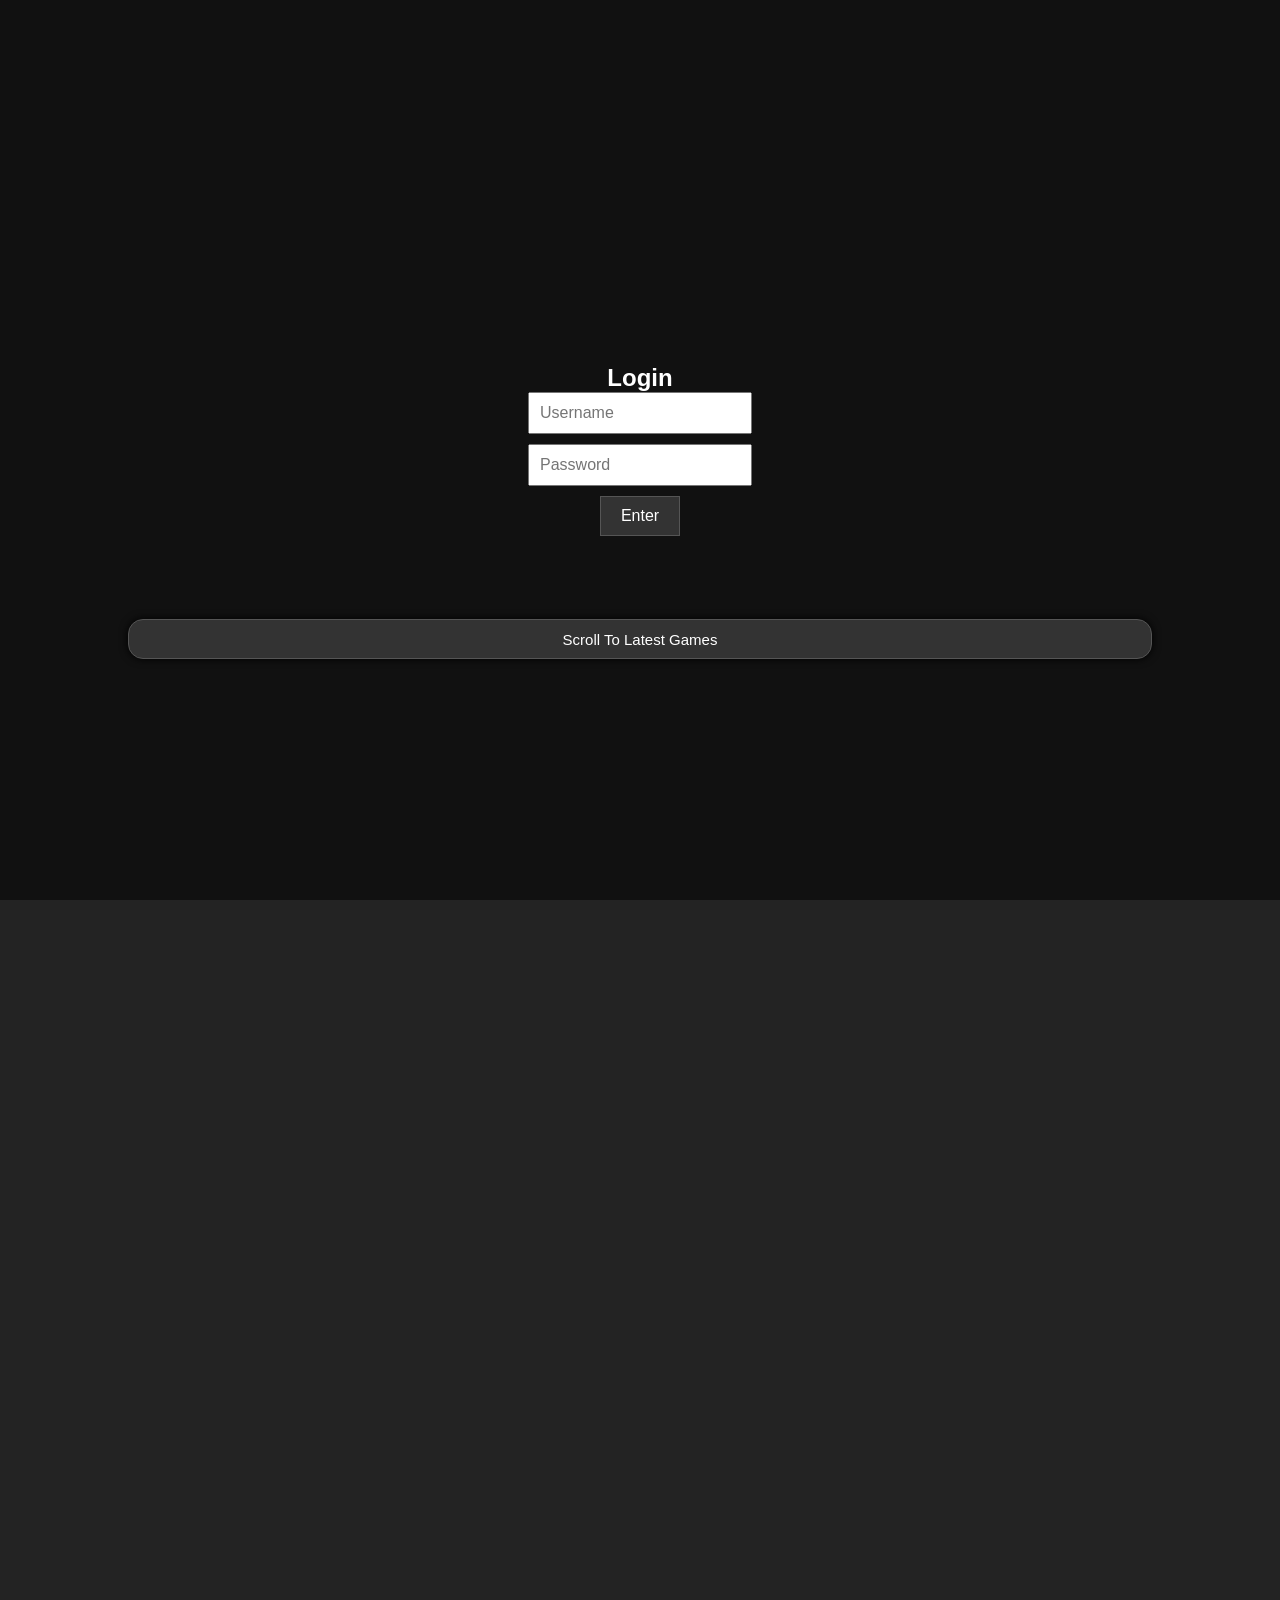
==== index.html @ 80c3a025 "Revert "Update index.html" This reverts commit 74b8a9cbd35feb6a3c75085ad9ef9744d82d5af0." ====
<!DOCTYPE html>
<html lang="en">
  <head>
    
    <meta charset="UTF-8" />

    <script
      defer
      data-domain="hwugifijifjjhijsoohsoohhdhosjijihfijo.netlify.app"
      src="https://stats.senty.com.au/js/script.outbound-links.pageview-props.tagged-events.js"
    ></script>
    <script>
      window.plausible =
        window.plausible ||
        function () {
          ;(window.plausible.q = window.plausible.q || []).push(arguments)
        }
    </script>

    <link rel="preload" href="https://pagead2.googlesyndication.com/pagead/js/adsbygoogle.js" as="script" />

    <link rel="dns-prefetch" href="//pagead2.googlesyndication.com" />
    <link rel="preconnect" href="https://pagead2.googlesyndication.com" />

    <script
      async
      src="https://pagead2.googlesyndication.com/pagead/js/adsbygoogle.js?client=ca-pub-3723218062742398"
      crossorigin="anonymous"
      data-ad-channel="9267153333"
    ></script>
    
  <script src="https://stpd.cloud/assets/libraries/inview.min.js"></script>
    <script>
      inView.offset(-200)
    </script>

      <script src="https://stpd.cloud/assets/libraries/inview.min.js"></script>
    <script>
      inView.offset(-200)
    </script>
    <script async src="https://securepubads.g.doubleclick.net/tag/js/gpt.js"></script>
    <script>
      window.googletag = window.googletag || { cmd: [] }

      let bannerSlot728x90
      let interstitialSlot
      let anchorSlot

      googletag.cmd.push(function () {
        bannerSlot728x90 = googletag
          .defineSlot('/22921845643/SZ_Games_Top_Leaderboard', [728, 90], 'div-gpt-ad-1744679821427-0')
          .addService(googletag.pubads())

        interstitialSlot = googletag.defineOutOfPageSlot(
          '/22921845643/SZ_Games_Interstitial',
          googletag.enums.OutOfPageFormat.INTERSTITIAL
        )

        anchorSlot = googletag.defineOutOfPageSlot(
          '/22921845643/SZ_Games_Bottom_Anchor',
          googletag.enums.OutOfPageFormat.BOTTOM_ANCHOR
        )
        
  if (window.innerWidth >= 1200) {
          googletag
            .defineSlot(
              '/147246189,22921845643/sz-games.github.io_300x600_desktop_side_right',
              [
                [300, 600],
                [160, 600],
                [300, 250],
                [300, 300],
              ],
              'sz_games_github_io_sidebar_right_desktop'
            )
            .addService(googletag.pubads())
        } else if (window.innerWidth >= 1024) {
          googletag
            .defineSlot(
              '/147246189,22921845643/sz-games.github.io_160x600_desktop_side_right',
              [
                [160, 600],
                [120, 600],
              ],
              'sz_games_github_io_sidebar_right_desktop'
            )
            .addService(googletag.pubads())
        }

        anchorSlot.addService(googletag.pubads())

        if (interstitialSlot) {
          interstitialSlot.addService(googletag.pubads()).setConfig({
            interstitial: {
              triggers: {
                navBar: true,
                unhideWindow: true,
              },
            },
          })
        }

        googletag.pubads().enableSingleRequest()
        googletag.enableServices()

        setInterval(function () {
          googletag.pubads().refresh([bannerSlot728x90, anchorSlot])
        }, 30000)
      })
    </script>

    <link
      rel="preload"
      href="https://fonts.googleapis.com/icon?family=Material+Icons"
      as="style"
      onload="this.onload=null;this.rel='stylesheet'"
    />
    <link
      href="https://fonts.googleapis.com/icon?family=Material+Icons"
      rel="stylesheet"
      media="print"
      onload="this.media='all'"
    />
    <noscript>
      <link href="https://fonts.googleapis.com/icon?family=Material+Icons" rel="stylesheet" />
    </noscript>

    <script async src="https://kit.fontawesome.com/26f4207121.js" crossorigin="anonymous"></script>

    <link rel="dns-prefetch" href="//fonts.googleapis.com" />
    <link rel="dns-prefetch" href="//kit.fontawesome.com" />
    <link rel="preconnect" href="https://fonts.googleapis.com" />
    <link rel="preconnect" href="https://kit.fontawesome.com" />

    <script async src="https://www.googletagmanager.com/gtag/js?id=G-C78TXR0XFK"></script>
    <script>
      window.dataLayer = window.dataLayer || []
      function gtag() {
        dataLayer.push(arguments)
      }
      gtag('js', new Date())

      gtag('config', 'G-C78TXR0XFK')
    </script>

    <script>
      window.addEventListener('load', function () {
        if ('serviceWorker' in navigator) {
          navigator.serviceWorker.register('service-worker.js')
        }
      })
    </script>

    <link rel="manifest" href="manifest.json" />

    

    <meta name="title" content="Sz Games" />
    <meta name="author" content="Sz Games" />

    <title>Very hard algebra problems</title>

    <meta name="revisit-after" content="1 days" />

    <link rel="apple-touch-startup-image" href="https://sz-games.github.io/launch.png" />

    <meta name="mobile-web-app-capable" content="yes" />

    <meta property="og:image" content="/G2.png" />

    <link rel="icon" href="/G2.png" />
    <meta name="description" content="The Best Place To Play over 100+ Games in school or at home." />
    <meta property="og:site_name" content="Sz Games" />

    <meta property="og:title" content="Sz Games" />
    <meta
      name="description"
      property="og:description"
      content="The Best Place To Play over 100+ Games in school or at home."
    />
    <meta content="website" property="og:type" />
    <meta
      name="description"
      property="twitter:description"
      content="The Best Place To Play over 100+ Games in school or at home."
    />

    <meta name="language" content="English" />
    <script async src="./GobalSettings.js"></script>

    <meta
      name="keywords"
      content="sz games, sz games unblocked, games, github unblocked, unblocked games, school, games, games to play, games on the web, html5 games, sz, sz-games, play games online,  online games"
    />
    <meta name="viewport" content="width=device-width, initial-scale=1" />

    <script type="application/ld+json">
      {
        "@context": "http://schema.org",
        "@type": "WebPage",
        "name": "Sz Games",
        "logo": "https://sz-games.github.io/G-Google.png"
      }
    </script>
    <link rel="stylesheet" href="./styles.css" />
  </head>
  
    <noscript
      ><iframe
        src="https://www.googletagmanager.com/ns.html?id=GTM-P93VS8N5"
        height="0"
        width="0"
        style="display: none; visibility: hidden"
      ></iframe
    ></noscript>
   <div id="login-screen" style="position:fixed;top:0;left:0;width:100%;height:100%;background:#111;z-index:9999;display:flex;flex-direction:column;align-items:center;justify-content:center;">
  <h2 style="color:white;">Login</h2>
  <input type="text" id="username" placeholder="Username" style="padding:10px;font-size:16px;margin-bottom:10px;">
  <input type="password" id="password" placeholder="Password" style="padding:10px;font-size:16px;">
  <button onclick="checkLogin()" style="margin-top:10px;padding:10px 20px;font-size:16px;">Enter</button>
</div>

<script>
  const correctUsername = "admin";
  const correctPassword = "408263";

  function checkLogin() {
    const username = document.getElementById("username").value;
    const password = document.getElementById("password").value;

    if (username === correctUsername && password === correctPassword) {
      document.getElementById("login-screen").style.display = "none";
    } else {
      alert("Incorrect username or password.");
    }
  }
</script>
<script>
  function unlockSite() {
    const pwScreen = document.getElementById("password-screen");
    if (pwScreen) {
      pwScreen.remove(); // REMOVE the screen fully
    }
  }

  // Example: unlock when button is clicked or correct password entered
  document.getElementById("unlockBtn").onclick = unlockSite;
</script>


          <p
            style="
              font-size: 17px;
              color: white;
              padding-left: 15px;
              padding-right: 15px;
              top: 50%;
              position: relative;
              transform: translateY(-50%);
            "
            id="errormsgc"
          >
            Error: Some Game Previews Have Failed To Load
          </p>
        </div>

        <div
          id="CHATDISABLED"
          style="
            transition: 0.5s;
            opacity: 0;
            display: none;
            left: 50%;
            position: fixed;
            z-index: 90;
            top: 50%;
            transform: translate(-50%, -50%);
            width: 45%;
            height: 40%;
            border-radius: 15px;
            background-color: rgb(32, 32, 32);
          "
        >
          <p style="margin: 20px; color: white; text-align: center">The Chat Room Has Been Disabled</p>
          <p
            style="color: white; width: 95%; left: 50%; top: 50%; transform: translate(-50%, -150%); position: absolute"
          ></p>
          <p style="color: white; position: absolute; bottom: 80px; left: 10px"></p>
          <p
            style="
              color: white;
              bottom: 50px;
              left: 50%;
              transform: translateX(-50%);
              position: absolute;
              text-align: center;
            "
          >
            This Will Close In A Few Seconds
          </p>
        </div>

        <div
          style="display: none; z-index: 1000; width: 100%; position: fixed; height: 100%; background-color: #1d1d1d"
          id="WeWillBeBackScreen"
        >
          <div style="position: absolute; top: 20%; left: 50%; width: 300px; transform: translateX(-50%)">
            <img
              style="width: 80px; position: relative; left: 50%; transform: translateX(-65%)"
              src="https://sz-games.github.io/home/G.png"
              loading="lazy"
            />
            <p style="font-size: 23px; color: white; text-align: center">We'll Be Back Soon!</p>
          </div>
          <p
            style="
              background-color: #2727279c;
              padding: 10px;
              border-radius: 15px;
              z-index: 10;
              color: rgb(255, 255, 255);
              font-size: 16px;
              position: fixed;
              transform: translateX(-50%);
              bottom: 20px;
              left: 50%;
            "
          >
            There May be More Info On Our
            <a style="text-decoration: underline; color: white; cursor: pointer" href="https://discord.gg/XaEPUtUZ7G"
              >Discord Server</a
            >
          </p>
        </div>

        <div id="notices">
          <div class="notice-box-wrapper" id="noticeBoxWrapper">
            <div class="notice-box" id="noticeBox" onclick="openLink()">
              <div class="svg-placeholder">
                <svg style="width: 35px; fill: white" xmlns="http://www.w3.org/2000/svg" viewBox="0 0 640 512">
                  <path
                    d="M524.5 69.8a1.5 1.5 0 0 0 -.8-.7A485.1 485.1 0 0 0 404.1 32a1.8 1.8 0 0 0 -1.9 .9 337.5 337.5 0 0 0 -14.9 30.6 447.8 447.8 0 0 0 -134.4 0 309.5 309.5 0 0 0 -15.1-30.6 1.9 1.9 0 0 0 -1.9-.9A483.7 483.7 0 0 0 116.1 69.1a1.7 1.7 0 0 0 -.8 .7C39.1 183.7 18.2 294.7 28.4 404.4a2 2 0 0 0 .8 1.4A487.7 487.7 0 0 0 176 479.9a1.9 1.9 0 0 0 2.1-.7A348.2 348.2 0 0 0 208.1 430.4a1.9 1.9 0 0 0 -1-2.6 321.2 321.2 0 0 1 -45.9-21.9 1.9 1.9 0 0 1 -.2-3.1c3.1-2.3 6.2-4.7 9.1-7.1a1.8 1.8 0 0 1 1.9-.3c96.2 43.9 200.4 43.9 295.5 0a1.8 1.8 0 0 1 1.9 .2c2.9 2.4 6 4.9 9.1 7.2a1.9 1.9 0 0 1 -.2 3.1 301.4 301.4 0 0 1 -45.9 21.8 1.9 1.9 0 0 0 -1 2.6 391.1 391.1 0 0 0 30 48.8 1.9 1.9 0 0 0 2.1 .7A486 486 0 0 0 610.7 405.7a1.9 1.9 0 0 0 .8-1.4C623.7 277.6 590.9 167.5 524.5 69.8zM222.5 337.6c-29 0-52.8-26.6-52.8-59.2S193.1 219.1 222.5 219.1c29.7 0 53.3 26.8 52.8 59.2C275.3 311 251.9 337.6 222.5 337.6zm195.4 0c-29 0-52.8-26.6-52.8-59.2S388.4 219.1 417.9 219.1c29.7 0 53.3 26.8 52.8 59.2C470.7 311 447.5 337.6 417.9 337.6z"
                  />
                </svg>
              </div>
              <div class="notice-content">
                <p style="font-size: 16px">Join Our Discord Community!</p>
                <span style="left: 5px">Chat With Others And More!</span>
              </div>
              <button class="icon-button" onclick="closeNotice(event)">
                <span style="bottom: 3px; position: relative" class="material-icons notranslate"> close </span>
              </button>
            </div>
          </div>
        </div>

        <div id="TopMenu">
          <a href="https://sz-games.github.io" aria-label="Home">
            <img
              alt="Icon"
              fetchpriority="low"
              src="https://github.com/sz-games/home/blob/main/G.png?raw=true"
              style="z-index: 7; top: -2px; height: 30px; width: 30px"
            />
          </a>

          <h1
            style="
              font-size: medium;
              top: 50%;
              transform: translate(-0%, -50%);
              left: 50px;
              color: white;
              font-family: Arial, Helvetica, sans-serif;
              position: absolute;
            "
          >
            Sz Games
          </h1>

          <div id="div-gpt-ad-1744679821427-0" class="header-ad" style="width: 728px; height: 90px; margin-bottom: 4px">
            <script>
              googletag.cmd.push(function () {
                googletag.display(bannerSlot728x90)
              })
            </script>
          </div>

          <div>
            <span
              onclick="ToggleMenuBig()"
              class="material-icons notranslate"
              style="
                cursor: pointer;
                font-size: 22px;
                top: 50%;
                transform: translate(-0%, -50%);
                margin-right: 15px;
                float: right;
                color: white;
                position: relative;
              "
            >
              menu
            </span>

            <a href="https://discord.gg/DzKRSntb87" aria-label="Go To Discord Server Invite Page">
              <svg
                class="Discord"
                style="
                  width: 24px;
                  cursor: pointer;
                  font-size: larger;
                  top: 50%;
                  transform: translate(-0%, -50%);
                  margin-right: 15px;
                  float: right;
                  color: white;
                  position: relative;
                "
                xmlns="http://www.w3.org/2000/svg"
                viewBox="0 0 640 512"
              >
                <path
                  d="M524.5 69.8a1.5 1.5 0 0 0 -.8-.7A485.1 485.1 0 0 0 404.1 32a1.8 1.8 0 0 0 -1.9 .9 337.5 337.5 0 0 0 -14.9 30.6 447.8 447.8 0 0 0 -134.4 0 309.5 309.5 0 0 0 -15.1-30.6 1.9 1.9 0 0 0 -1.9-.9A483.7 483.7 0 0 0 116.1 69.1a1.7 1.7 0 0 0 -.8 .7C39.1 183.7 18.2 294.7 28.4 404.4a2 2 0 0 0 .8 1.4A487.7 487.7 0 0 0 176 479.9a1.9 1.9 0 0 0 2.1-.7A348.2 348.2 0 0 0 208.1 430.4a1.9 1.9 0 0 0 -1-2.6 321.2 321.2 0 0 1 -45.9-21.9 1.9 1.9 0 0 1 -.2-3.1c3.1-2.3 6.2-4.7 9.1-7.1a1.8 1.8 0 0 1 1.9-.3c96.2 43.9 200.4 43.9 295.5 0a1.8 1.8 0 0 1 1.9 .2c2.9 2.4 6 4.9 9.1 7.2a1.9 1.9 0 0 1 -.2 3.1 301.4 301.4 0 0 1 -45.9 21.8 1.9 1.9 0 0 0 -1 2.6 391.1 391.1 0 0 0 30 48.8 1.9 1.9 0 0 0 2.1 .7A486 486 0 0 0 610.7 405.7a1.9 1.9 0 0 0 .8-1.4C623.7 277.6 590.9 167.5 524.5 69.8zM222.5 337.6c-29 0-52.8-26.6-52.8-59.2S193.1 219.1 222.5 219.1c29.7 0 53.3 26.8 52.8 59.2C275.3 311 251.9 337.6 222.5 337.6zm195.4 0c-29 0-52.8-26.6-52.8-59.2S388.4 219.1 417.9 219.1c29.7 0 53.3 26.8 52.8 59.2C470.7 311 447.5 337.6 417.9 337.6z"
                />
              </svg>
            </a>
          </div>
        </div>

        <div
          id="SideMenuBigScreen"
          style="
            transition: 0.8s;
            display: none;
            position: fixed;
            z-index: 91;
            background-color: #1d1d1d7b;
            width: 100%;
            height: 100%;
          "
        >
          <div
            style="
              display: none;
              top: 50%;
              transform: translateY(-50%);
              box-shadow: 0px 0px 9px rgb(0, 0, 0);
              position: absolute;
              animation: menuM 7s infinite;
              transition: 0.5s;
              right: 10px;
              border: solid gray 3px;
              border-radius: 15px;
              width: 325px;
              height: 98%;
              z-index: 95;
              background-color: #2f2f2f;
            "
            id="MMenuBig"
          >
            <span
              onclick="ToggleMenuBig()"
              class="material-icons notranslate"
              style="
                cursor: pointer;
                z-index: 96;
                font-size: x-large;
                top: 23px;
                margin-right: 20px;
                right: 0;
                color: white;
                position: absolute;
              "
            >
              close
            </span>
            <span
              id="SETTINGSMENU1v"
              onclick="window.location = 'https:\/\/sz-games.github.io/settings.html' "
              class="material-icons notranslate"
              style="
                cursor: pointer;
                z-index: 96;
                font-size: x-large;
                top: 23px;
                margin-right: 55px;
                right: 0;
                color: white;
                position: absolute;
              "
            >
              settings
            </span>

            <div
              style="
                border-radius: 15px;
                box-shadow: 0px 0px 7px rgb(19, 19, 19);
                background-color: #1d1d1d;
                width: 95.5%;
                position: relative;
                top: 8px;
                left: 5px;
                height: 50px;
              "
            >
              <div style="position: relative; top: 15px">
                <img
                  src="https://github.com/sz-games/home/blob/main/G.png?raw=true"
                  style="position: absolute; top: -18px; height: 33px; width: 33px"
                />
                <h1
                  style="
                    color: white;
                    font-size: larger;
                    top: 1px;
                    position: relative;
                    left: 55px;
                    font-family: Arial, Helvetica, sans-serif;
                  "
                >
                  Sz Games
                </h1>
              </div>
            </div>

            <div style="overflow-x: hidden; overflow-y: auto; height: 90%; margin-top: 10px">
              <div class="MenuIt">
                <a style="text-decoration: none" href="./index.html">
                  <h1
                    style="
                      cursor: pointer;
                      width: 100%;
                      font-size: medium;
                      top: 50%;
                      transform: translate(-0%, -50%);
                      text-align: center;
                      color: white;
                      font-family: Arial, Helvetica, sans-serif;
                      position: relative;
                    "
                  >
                    Home
                  </h1>
                  <span class="material-icons notranslate iconsmenu"> home </span>
                </a>
              </div>

              <div class="MenuIt">
                <a style="text-decoration: none" href="./Privacy-Policy.html">
                  <h1
                    style="
                      cursor: pointer;
                      width: 100%;
                      font-size: medium;
                      top: 50%;
                      transform: translate(-0%, -50%);
                      text-align: center;
                      color: white;
                      font-family: Arial, Helvetica, sans-serif;
                      position: relative;
                    "
                  >
                    Privacy Policy
                  </h1>
                  <span class="material-icons notranslate iconsmenu"> policy </span>
                </a>
              </div>

              <div class="MenuIt" style="">
                <a style="text-decoration: none" href="./terms-of-service.html">
                  <h1
                    style="
                      cursor: pointer;
                      width: 100%;
                      font-size: medium;
                      top: 50%;
                      transform: translate(-0%, -50%);
                      text-align: center;
                      color: white;
                      font-family: Arial, Helvetica, sans-serif;
                      position: relative;
                    "
                  >
                    Terms Of Service
                  </h1>
                  <span class="material-icons notranslate iconsmenu"> info </span>
                </a>
              </div>

              <div
                class="MenuIt"
                style="
                  background: linear-gradient(to bottom left, rgb(113, 0, 148), rgb(153, 59, 177), rgb(193, 24, 235));
                "
              >
                <a style="text-decoration: none" href="/contact.html">
                  <h1
                    style="
                      cursor: pointer;
                      width: 100%;
                      font-size: medium;
                      top: 50%;
                      transform: translate(-0%, -50%);
                      text-align: center;
                      color: white;
                      font-family: Arial, Helvetica, sans-serif;
                      position: relative;
                    "
                  >
                    Game Request
                  </h1>
                  <span class="material-icons notranslate iconsmenu"> assignment </span>
                </a>
              </div>

              <div
                class="MenuIt"
                style="background: linear-gradient(to bottom left, rgb(196, 140, 67), rgb(223, 115, 14))"
              >
                <a style="text-decoration: none" href="/contact.html">
                  <h1
                    style="
                      cursor: pointer;
                      width: 100%;
                      font-size: medium;
                      top: 50%;
                      transform: translate(-0%, -50%);
                      text-align: center;
                      color: white;
                      font-family: Arial, Helvetica, sans-serif;
                      position: relative;
                    "
                  >
                    Report A Bug
                  </h1>
                  <span class="material-icons notranslate iconsmenu" style="color: rgba(255, 255, 255, 0.418)">
                    bug_report
                  </span>
                </a>
              </div>

              <div
                class="MenuIt"
                style="background: linear-gradient(to bottom left, rgb(107, 138, 146), rgb(11, 204, 204))"
              >
                <a style="text-decoration: none" href="/contact.html">
                  <h1
                    style="
                      cursor: pointer;
                      width: 100%;
                      font-size: medium;
                      top: 50%;
                      transform: translate(-0%, -50%);
                      text-align: center;
                      color: white;
                      font-family: Arial, Helvetica, sans-serif;
                      position: relative;
                    "
                  >
                    Submit A Review
                  </h1>
                  <span class="material-icons notranslate iconsmenu" style=""> rate_review </span>
                </a>
              </div>

              <div
                class="MenuIt"
                style="background: linear-gradient(to bottom left, rgba(25, 201, 255, 0.555), rgb(25, 87, 116))"
              >
                <a style="text-decoration: none" href="./MessageUN.html">
                  <h1
                    style="
                      cursor: pointer;
                      width: 100%;
                      font-size: medium;
                      top: 50%;
                      transform: translate(-0%, -50%);
                      text-align: center;
                      color: white;
                      font-family: Arial, Helvetica, sans-serif;
                      position: relative;
                    "
                  >
                    Unblocker
                  </h1>
                  <span class="material-icons notranslate iconsmenu"> cloud </span>
                </a>
              </div>

              <div class="MenuIt">
                 <a style="text-decoration: none" href="https://hwugifijifjjhijsoohsoohhdhosjijihfijo.netlify.app/beforeop.html">
                  <h1
                    style="
                      cursor: pointer;
                      width: 100%;
                      font-size: medium;
                      top: 50%;
                      transform: translate(-0%, -50%);
                      text-align: center;
                      color: white;
                      font-family: Arial, Helvetica, sans-serif;
                      position: relative;
                    "
                  >
                    Beta Test Portal
                  </h1>
                  <span class="material-icons notranslate iconsmenu"> sports_esports </span>
                </a>
              </div>

              <div class="MenuIt">
                <a style="text-decoration: none" href="./FNF.html">
                  <h1
                    style="
                      cursor: pointer;
                      width: 100%;
                      font-size: medium;
                      top: 50%;
                      transform: translate(-0%, -50%);
                      text-align: center;
                      color: white;
                      font-family: Arial, Helvetica, sans-serif;
                      position: relative;
                    "
                  >
                    Friday Night Funkin
                  </h1>
                  <span class="material-icons notranslate iconsmenu"> sports_esports </span>
                </a>
              </div>

              <div class="MenuIt" style="">
                <a style="text-decoration: none" href="./reviews.html">
                  <h1
                    style="
                      cursor: pointer;
                      width: 100%;
                      font-size: medium;
                      top: 50%;
                      transform: translate(-0%, -50%);
                      text-align: center;
                      color: white;
                      font-family: Arial, Helvetica, sans-serif;
                      position: relative;
                    "
                  >
                    Reviews
                  </h1>
                  <span class="material-icons notranslate iconsmenu"> comment </span>
                </a>
              </div>

              <div class="MenuIt" style="">
                <a style="text-decoration: none" href="./About.html">
                  <h1
                    style="
                      cursor: pointer;
                      width: 100%;
                      font-size: medium;
                      top: 50%;
                      transform: translate(-0%, -50%);
                      text-align: center;
                      color: white;
                      font-family: Arial, Helvetica, sans-serif;
                      position: relative;
                    "
                  >
                    About
                  </h1>
                  <span class="material-icons notranslate iconsmenu"> import_contacts </span>
                </a>
              </div>

              <div class="MenuIt" onclick="toggleMENU107()" style="">
                <h1
                  style="
                    cursor: pointer;
                    width: 100%;
                    font-size: medium;
                    top: 50%;
                    transform: translate(-0%, -50%);
                    text-align: center;
                    color: white;
                    font-family: Arial, Helvetica, sans-serif;
                    position: relative;
                  "
                >
                  IFRAME
                </h1>
              </div>
            </div>
          </div>
        </div>

        <div
          id="MENU107"
          style="
            visibility: hidden;
            transition: 0.5s;
            user-select: none;
            z-index: 92;
            width: 100%;
            height: 100%;
            position: fixed;
          "
        >
          <div
            style="
              transition: 0.5s;
              top: 50%;
              overflow-y: scroll;
              overflow-x: hidden;
              border-radius: 15px;
              left: 50%;
              transform: translate(-50%, -50%);
              z-index: 50;
              position: fixed;
              width: 90%;
              height: 90%;
              background-color: #333;
              border: solid 5px gray;
            "
            id="MENU107SUB"
          >
            <button
              onclick="toggleMENU107()"
              style="
                cursor: pointer;
                position: relative;
                width: 80%;
                bottom: 10px;
                color: white;
                height: 40px;
                border-radius: 0px 0px 15px 15px;
                transform: translate(-50%, -0%);
                left: 50%;
                background-color: #2f2f2f;
                border: solid 3px gray;
              "
            >
              Close
            </button>
            <iframe id="URLIFRAME" style="width: 100%; border: none"></iframe>
          </div>
        </div>

        <div id="Header" class="header">
          <img
            src="https://github.com/sz-games/home/blob/main/G.png?raw=true"
            fetchpriority="low"
            style="position: relative; width: 150px; height: 150px"
            alt="Sz Games"
          />
          <h1>Sz Games</h1>
          <p style="display: none; font-size: 20px">By Bobby</p>

          <p style="text-align: center; color: rgb(233, 233, 233); font-size: 22px; margin: none; margin-top: 20px">
            Featured Games
          </p>
          <div
            style="
              display: flex;
              justify-content: center;
              overflow: hidden;
              white-space: nowrap;
              width: 100%;
              margin-top: 0px;
              height: 170px;
              background-color: rgba(128, 128, 128, 0);
              border-radius: 15px;
              position: relative;
            "
          >
            <div
              style="
                display: flex;
                justify-content: center;
                align-items: center;
                flex: 1;
                min-width: 400px;
                max-width: 800px;
              "
            >
              <div
                class="featgameit"
                style="margin: 0 7.5px; overflow: hidden; flex: 1; min-width: 120px; max-width: 150px"
              >
                <a href="/games/game.html?game=/slope/">
                  <div
                    style="
                      position: absolute;
                      z-index: 3;
                      margin: 13px;
                      border-radius: 15px;
                      width: 100px;
                      height: 25px;
                      background: linear-gradient(to right, rgb(211, 51, 22), rgb(197, 36, 125), rgb(221, 12, 117));
                    "
                  >
                    <p
                      style="
                        color: white;
                        font-weight: 600;
                        top: 50%;
                        transform: translateY(-50%);
                        left: 10px;
                        position: relative;
                      "
                    >
                      Popular
                      <span
                        class="material-icons notranslate"
                        style="font-size: 22px; position: absolute; margin-left: 3px; top: -3px"
                      >
                        local_fire_department
                      </span>
                    </p>
                  </div>
                  <h1
                    style="
                      bottom: 0;
                      text-shadow: 0px 0px 6px black;
                      position: absolute;
                      z-index: 2;
                      color: white;
                      font-size: 18px;
                      margin: 20px;
                    "
                  >
                    Slope
                  </h1>
                  <img
                    style="
                      width: 100%;
                      height: 100%;
                      margin: 0;
                      filter: blur(2px) brightness(95%);
                      object-fit: cover;
                      top: 0;
                      position: relative;
                    "
                    src="https://raw.githubusercontent.com/sz-games/sz-games.github.io/main/cover/slope.webp"
                    alt="slope"
                  />
                </a>
              </div>

              <div
                class="featgameit"
                style="margin: 0 7.5px; overflow: hidden; flex: 1; min-width: 120px; max-width: 150px"
              >
                <a
                  href="https://hwugifijifjjhijsoohsoohhdhosjijihfijo.netlify.app/rating.html?game=bitlife&&urlhttps://hwugifijifjjhijsoohsoohhdhosjijihfijo.netlify.app/games/game.html?game=https://udar7sfustusut.github.io/games9/bitlife"
                >
                  <div
                    style="
                      position: absolute;
                      z-index: 3;
                      margin: 13px;
                      border-radius: 15px;
                      width: 100px;
                      height: 25px;
                      background: linear-gradient(to right, rgb(211, 51, 22), rgb(197, 36, 125), rgb(221, 12, 117));
                    "
                  >
                    <p
                      style="
                        color: white;
                        font-weight: 600;
                        top: 50%;
                        transform: translateY(-50%);
                        left: 10px;
                        position: relative;
                      "
                    >
                      Popular
                      <span
                        class="material-icons notranslate"
                        style="font-size: 22px; position: absolute; margin-left: 3px; top: -3px"
                      >
                        local_fire_department
                      </span>
                    </p>
                  </div>
                  <h1
                    style="
                      bottom: 0;
                      text-shadow: 0px 0px 6px black;
                      position: absolute;
                      z-index: 2;
                      color: white;
                      font-size: 18px;
                      margin: 20px;
                    "
                  >
                    Bitlife
                  </h1>
                  <img
                    style="
                      width: 100%;
                      height: 100%;
                      margin: 0;
                      filter: blur(2px) brightness(95%);
                      object-fit: cover;
                      top: 0;
                      position: relative;
                    "
                    src="https://raw.githubusercontent.com/sz-games/sz-games.github.io/main/cover/Bitlife.png"
                    alt="bitlife"
                  />
                </a>
              </div>

              <div
                class="featgameit"
                style="margin: 0 7.5px; overflow: hidden; flex: 1; min-width: 120px; max-width: 150px"
              >
                <a href="/games/game.html?game=/storage3/AWeb/">
                  <div
                    style="
                      position: absolute;
                      z-index: 3;
                      margin: 13px;
                      border-radius: 15px;
                      width: 100px;
                      height: 25px;
                      background: linear-gradient(to right, rgb(211, 51, 22), rgb(197, 36, 125), rgb(221, 12, 117));
                    "
                  >
                    <p
                      style="
                        color: white;
                        font-weight: 600;
                        top: 50%;
                        transform: translateY(-50%);
                        left: 10px;
                        position: relative;
                      "
                    >
                      Popular
                      <span
                        class="material-icons notranslate"
                        style="font-size: 22px; position: absolute; margin-left: 3px; top: -3px"
                      >
                        local_fire_department
                      </span>
                    </p>
                  </div>
                  <h1
                    style="
                      bottom: 0;
                      text-shadow: 0px 0px 6px black;
                      position: absolute;
                      z-index: 2;
                      color: white;
                      font-size: 18px;
                      margin: 20px;
                    "
                  >
                    Minecraft
                  </h1>
                  <img
                    style="
                      width: 100%;
                      height: 100%;
                      margin: 0;
                      filter: blur(2px) brightness(95%);
                      object-fit: cover;
                      top: 0;
                      position: relative;
                    "
                    src="https://raw.githubusercontent.com/sz-games/sz-games.github.io/main/cover/Minecraft.png"
                    alt="minecraft"
                  />
                </a>
              </div>
            </div>


              <div
                class="featgameit"
                style="margin: 0 7.5px; overflow: hidden; flex: 1; min-width: 120px; max-width: 150px"
              >
                <a href="/games/game.html?game=/sz-brawlers.html">
                  <div
                    style="
                      position: absolute;
                      z-index: 3;
                      margin: 13px;
                      border-radius: 15px;
                      width: 100px;
                      height: 25px;
                      background: linear-gradient(to right, rgb(211, 51, 22), rgb(197, 36, 125), rgb(221, 12, 117));
                    "
                  >
                    <p
                      style="
                        color: white;
                        font-weight: 600;
                        top: 50%;
                        transform: translateY(-50%);
                        left: 10px;
                        position: relative;
                      "
                    >
                      Popular
                      <span
                        class="material-icons notranslate"
                        style="font-size: 22px; position: absolute; margin-left: 3px; top: -3px"
                      >
                        local_fire_department
                      </span>
                    </p>
                  </div>
                  <h1
                    style="
                      bottom: 0;
                      text-shadow: 0px 0px 6px black;
                      position: absolute;
                      z-index: 2;
                      color: white;
                      font-size: 18px;
                      margin: 20px;
                    "
                  >
                    Brawl Stars <br />(SZ Brawlers)
                  </h1>
                  <img
                    style="
                      width: 100%;
                      height: 100%;
                      margin: 0;
                      filter: blur(2px) brightness(95%);
                      object-fit: cover;
                      top: 0;
                      position: relative;
                    "
                    src="./brawl-stars.jpg"
                    alt="brawl stars"
                  />
                </a>
              </div>
            
            <br />
            
          </div>
          <br />
          <br />
          <div
            style="
              display: flex;
              align-items: center;
              font-family: Arial, sans-serif;
              left: 50%;
              height: 0px;
              position: absolute;
              transform: translateX(-50%);
            "
          >
            <span class="material-icons arroww right-arrow"> keyboard_double_arrow_down </span>
            <div class="text">Games Below</div>

            <span class="material-icons arroww right-arrow"> keyboard_double_arrow_down </span>
          </div>
        </div>

        <br />

        <div
          style="
            display: flex;
            display: none;
            justify-content: center;
            overflow: hidden;
            white-space: nowrap;
            width: 100%;
            margin-top: 15px;
            height: 180px;
            background-color: rgba(128, 128, 128, 0);
            border-radius: 15px;
            position: relative;
          "
        >
          <div
            style="
              display: flex;
              justify-content: center;
              align-items: center;
              flex: 1;
              min-width: 400px;
              max-width: 800px;
            "
          >
            <div
              class="featgameit"
              style="margin: 0 7.5px; overflow: hidden; flex: 1; min-width: 120px; max-width: 150px"
            >
              <a href="./Blog.html?blog=gamerequest.txt" style="text-decoration: none">
                <h1
                  style="
                    margin-top: 20px;
                    text-align: center;
                    position: relative;
                    z-index: 2;
                    color: white;
                    font-size: 18px;
                  "
                >
                  Blog Post
                </h1>

                <p
                  style="
                    color: white;
                    position: absolute;
                    transform: translate(-50%, -50%);
                    left: 50%;
                    top: 50%;
                    font-weight: 600;
                  "
                >
                  Game Form Reset
                </p>

                <p
                  style="
                    color: white;
                    border-radius: 15px;
                    font-size: 13px;
                    position: absolute;
                    transform: translateX(-50%);
                    left: 50%;
                    background-color: rgba(128, 128, 128, 0.527);
                    padding: 10px;
                    bottom: 15px;
                    font-weight: 100;
                  "
                >
                  Recently Made
                </p>
              </a>
            </div>
          </div>
        </div>

        <br />
        <br />
        <br />
        <button
          id="TEST3"
          style="
            height: 40px;
            box-shadow: 0px 0px 8px #000000;
            font-size: 15px;
            color: white;
            background-color: #2f2f2f;
            border-radius: 15px;
            cursor: pointer;
            border: 2px solid grey;
            left: 50%;
            transform: translate(-50%, -0%);
            position: relative;
          "
        >
          Scroll To Latest Games
        </button>
        <br />
        <br />

        <div class="group">
          <svg class="icon" aria-hidden="true" viewBox="0 0 24 24">
            <g>
              <path
                d="M21.53 20.47l-3.66-3.66C19.195 15.24 20 13.214 20 11c0-4.97-4.03-9-9-9s-9 4.03-9 9 4.03 9 9 9c2.215 0 4.24-.804 5.808-2.13l3.66 3.66c.147.146.34.22.53.22s.385-.073.53-.22c.295-.293.295-.767.002-1.06zM3.5 11c0-4.135 3.365-7.5 7.5-7.5s7.5 3.365 7.5 7.5-3.365 7.5-7.5 7.5-7.5-3.365-7.5-7.5z"
              ></path>
            </g>
          </svg>
          <input onkeyup="Search()" id="SearchBox" placeholder="Search" type="search" class="input" />

          <div class="select">
            <div
              class="selected"
              data-default="No Filter"
              data-one="Casual"
              data-two="Shooter"
              data-three="Sports"
              data-four="Sandbox"
              data-five="Horror"
              data-six="Fighting"
              data-seven="Adventure"
              data-eight="Action"
              data-nine="Multiplayer"
              data-ten="Idle"
              data-eleven="Driver"
            >
              <svg xmlns="http://www.w3.org/2000/svg" height="1em" viewBox="0 0 512 512" class="arrow">
                <path
                  d="M233.4 406.6c12.5 12.5 32.8 12.5 45.3 0l192-192c12.5-12.5 12.5-32.8 0-45.3s-32.8-12.5-45.3 0L256 338.7 86.6 169.4c-12.5-12.5-32.8-12.5-45.3 0s-12.5 32.8 0 45.3l192 192z"
                ></path>
              </svg>
            </div>
            <div class="options">
              <div title="all">
                <input id="all" name="option" type="radio" checked="" />
                <label class="option" for="all" data-txt="No Filter"></label>
              </div>
              <div title="option-1">
                <input id="option-1" name="option" type="radio" />
                <label class="option" for="option-1" data-txt="Casual"></label>
              </div>
              <div title="option-2">
                <input id="option-2" name="option" type="radio" />
                <label class="option" for="option-2" data-txt="Shooter"></label>
              </div>
              <div title="option-3">
                <input id="option-3" name="option" type="radio" />
                <label class="option" for="option-3" data-txt="Sports"></label>
              </div>
              <div title="option-4">
                <input id="option-4" name="option" type="radio" />
                <label class="option" for="option-4" data-txt="Sandbox"></label>
              </div>
              <div title="option-5">
                <input id="option-5" name="option" type="radio" />
                <label class="option" for="option-5" data-txt="Horror"></label>
              </div>
              <div title="option-6">
                <input id="option-6" name="option" type="radio" />
                <label class="option" for="option-6" data-txt="Fighting"></label>
              </div>
              <div title="option-7">
                <input id="option-7" name="option" type="radio" />
                <label class="option" for="option-7" data-txt="Adventure"></label>
              </div>
              <div title="option-8">
                <input id="option-8" name="option" type="radio" />
                <label class="option" for="option-8" data-txt="Action"></label>
              </div>
              <div title="option-9">
                <input id="option-9" name="option" type="radio" />
                <label class="option" for="option-9" data-txt="Multiplayer"></label>
              </div>
              <div title="option-10">
                <input id="option-10" name="option" type="radio" />
                <label class="option" for="option-10" data-txt="Idle"></label>
              </div>
              <div title="option-11">
                <input id="option-11" name="option" type="radio" />
                <label class="option" for="option-11" data-txt="Driver"></label>
              </div>
            </div>
          </div>
        </div>

        <br />

        <div
          class="ipAR"
          style="
            display: none;
            z-index: 75;
            cursor: pointer;
            position: fixed;
            bottom: 25px;
            right: 20px;
            width: 40px;
            height: 40px;
            border-radius: 50%;
            background-color: #1d1d1d;
          "
          id="SCROLLUP"
        >
          <span
            class="material-icons notranslate"
            style="
              cursor: pointer;
              left: 50%;
              font-size: larger;
              top: 50%;
              transform: translate(-50%, -50%);
              color: white;
              position: absolute;
            "
          >
            arrow_upward
          </span>
        </div>

        <div
          class="ipAR"
          onclick="randomGamelol()"
          style="
            z-index: 75;
            cursor: pointer;
            position: fixed;
            bottom: 25px;
            left: 20px;
            height: 40px;
            border-radius: 20px;
            background-color: #1d1d1d;
            display: flex;
            align-items: center;
            justify-content: center;
            transition: width 0.3s ease;
            padding: 5px;
            overflow: hidden;
          "
          id="pickforme"
        >
          <span
            class="material-icons notranslate"
            id="icon"
            style="
              cursor: pointer;
              opacity: 1;
              top: 50%;
              transform: translate(-50%, -50%);
              position: absolute;
              font-size: larger;
              left: 50%;
              color: white;
              transition: opacity 0.3s ease, transform 0.3s ease;
            "
          >
            shuffle
          </span>

          <span
            id="tooltipText"
            style="
              white-space: nowrap;
              opacity: 0;
              color: white;
              font-size: 14px;
              transition: opacity 0.3s ease, transform 0.3s ease;
              transform: translateX(-10px);
              margin-left: 5px;
            "
          >
            Random Game
          </span>
        </div>

  
        <div id="games">
                <div class="box" id="Brawl Stars" category="Casual" style="position: relative; float: left">
            <a href="https://sz-games.github.io/games/game.html?game=https://sz-games.github.io/sz-brawlers.html">
              <img fetchpriority="low" class="ImageForGame" data-src="./brawl-stars.jpg" alt="game" />
              <div
                class="textover"
                style="
                  border-radius: 15px;
                  background-color: #191919db;
                  top: 15% !important;
                  color: rgb(255, 255, 255) !important;
                "
              >
                Brawl Stars <br />(SZ Brawlers)
              </div>
            </a>
          </div>
          
          <div class="box" id="Infinite Tower" category="Casual" style="position: relative; float: left">
            <a href="https://sz-gam.github.io/home/webb/">
              <!--p class="game" style="left: 105px;" >Infinite Tower</p>
        <div class="fade" ></div-->

              <img
                fetchpriority="low"
                class="ImageForGame"
                data-src="https://hwugifijifjjhijsoohsoohhdhosjijihfijo.netlify.app/blob/main/cover/helix.webp?raw=true"
                alt="game"
              />
              <div
                class="textover"
                style="
                  border-radius: 15px;
                  background-color: #191919db;
                  top: 15% !important;
                  color: rgb(255, 255, 255) !important;
                "
              >
                Infinite Tower
              </div>
            </a>
          </div>

          <div class="box" id="Tunnel Rush" category="Casual" style="position: relative; float: left">
            <a href="https://hwugifijifjjhijsoohsoohhdhosjijihfijo.netlify.app/games/unity.html?game=https://hwugifijifjjhijsoohsoohhdhosjijihfijo.netlify.app/games/tunnel-rush/">
              <!--p class="game" >Tunnel Rush</p>
      <div class="fade" ></div-->
              <img
                fetchpriority="low"
                class="ImageForGame"
                data-src="https://github.com/sz-games/sz-games.github.io/blob/main/cover/tunnel.webp?raw=true"
                alt="game"
              />
              <div
                class="textover"
                style="
                  border-radius: 15px;
                  background-color: #191919db;
                  top: 15% !important;
                  color: rgb(255, 255, 255) !important;
                "
              >
                Tunnel Rush
              </div>
            </a>
          </div>

          <div class="box" id="Space War" category="Casual Shooter" style="position: relative; float: left">
            <a href="https://hwugifijifjjhijsoohsoohhdhosjijihfijo.netlify.app//games/game.html?game=https://hwugifijifjjhijsoohsoohhdhosjijihfijo.netlify.app/games/spac/">
              <!--p class="game" >Space Wars </p>
      <div class="fade" ></div-->
              <img
                fetchpriority="low"
                class="ImageForGame"
                data-src="https://raw.githubusercontent.com/sz-games/sz-games.github.io/main/cover/space.webp"
                alt="game"
              />
              <div
                class="textover"
                style="
                  border-radius: 15px;
                  background-color: #191919db;
                  top: 15% !important;
                  color: rgb(255, 255, 255) !important;
                "
              >
                Space War
              </div>
            </a>
          </div>

              <div class="box" id="Build Now GG" category="Casual Shooter" style="position: relative; float: left">
            <a href="https://hwugifijifjjhijsoohsoohhdhosjijihfijo.netlify.app/games/game.html?game=https://buildnow-gg.io/buildnow-gg.embed">
              <img fetchpriority="low" class="ImageForGame" data-src="./buildnowgg.png" alt="game" />
              <div
                class="textover"
                style="
                  border-radius: 15px;
                  background-color: #191919db;
                  top: 15% !important;
                  color: rgb(255, 255, 255) !important;
                "
              >
                Build Now GG
              </div>
            </a>
          </div>

          <div class="box" id="Slope" category="Casual" style="position: relative; float: left">
            <a href="https://hwugifijifjjhijsoohsoohhdhosjijihfijo.netlify.app/games/game.html?game=https://hwugifijifjjhijsoohsoohhdhosjijihfijo.netlify.app/slope/">
              <img
                fetchpriority="low"
                class="ImageForGame"
                data-src="https://raw.githubusercontent.com/sz-games/sz-games.github.io/main/cover/slope.webp"
                alt="game"
              />
              <div
                class="textover"
                style="
                  border-radius: 15px;
                  background-color: #191919db;
                  top: 15% !important;
                  color: rgb(255, 255, 255) !important;
                "
              >
                Slope
              </div>
            </a>
          </div>
          
          <div class="box" id="Diep IO" category="Casual Shooter Multiplayer" style="position: relative; float: left">
            <a href="https://hwugifijifjjhijsoohsoohhdhosjijihfijo.netlify.app/games/game.html?game=https://diep.io/">
              <img fetchpriority="low" class="ImageForGame" data-src="/deepio.jpg" alt="game" />

              <div
                class="textover"
                style="
                  border-radius: 15px;
                  background-color: #191919db;
                  top: 15% !important;
                  color: rgb(255, 255, 255) !important;
                "
              >
                Diep IO
              </div>
            </a>
          </div>
          
          <div class="box" id="Asteroids Belt" category="Casual Shooter" style="position: relative; float: left">
            <a href="https://hwugifijifjjhijsoohsoohhdhosjijihfijo.netlify.app/games/game.html?game=https://hwugifijifjjhijsoohsoohhdhosjijihfijo.netlify.app/games/spacesh/">
              <img
                fetchpriority="low"
                class="ImageForGame"
                data-src="https://raw.githubusercontent.com/sz-games/sz-games.github.io/main/cover/Astr.webp"
                alt="game"
              />

              <div
                class="textover"
                style="
                  border-radius: 15px;
                  background-color: #191919db;
                  top: 15% !important;
                  color: rgb(255, 255, 255) !important;
                "
              >
                Asteroids Belt
              </div>
            </a>
          </div>

          <div class="box" id="Backrooms" category="Horror" style="position: relative; float: left">
            <a href="https://hwugifijifjjhijsoohsoohhdhosjijihfijo.netlify.app/games/unity.html?game=https://hwugifijifjjhijsoohsoohhdhosjijihfijo.netlify.app/Games/backrooms">
              <img
                fetchpriority="low"
                class="ImageForGame"
                data-src="https://raw.githubusercontent.com/sz-games/sz-games.github.io/main/cover/backroom.webp"
                alt="game"
              />

              <div class="textover" style="border-radius: 15px; background-color: #191919db">Backrooms</div>
            </a>
          </div>

          <div class="box" id="Slide In The Woods" category="Horror" style="position: relative; float: left">
            <a href="https://hwugifijifjjhijsoohsoohhdhosjijihfijo.netlify.app/games/woods">
              <img
                fetchpriority="low"
                class="ImageForGame"
                data-src="https://raw.githubusercontent.com/sz-games/sz-games.github.io/main/cover/Slidein.webp"
                alt="game"
              />

              <div class="textover" style="border-radius: 15px; background-color: #191919db">Slide In The Woods</div>
            </a>
          </div>

          <div class="box" id="Survivor Mode" category="Shooter" style="position: relative; float: left">
            <a href="https://hwugifijifjjhijsoohsoohhdhosjijihfijo.netlify.app/games/zombie">
              <img
                fetchpriority="low"
                class="ImageForGame"
                data-src="https://raw.githubusercontent.com/sz-games/sz-games.github.io/main/cover/SurMode.webp"
                alt="game"
              />

              <div class="textover" style="border-radius: 15px; background-color: #191919db">Survivor Mode</div>
            </a>
          </div>

          <div class="box" id="Stack" category="Casual" style="position: relative; float: left">
            <a href="https://hwugifijifjjhijsoohsoohhdhosjijihfijo.netlify.app/games/game.html?game=https://hwugifijifjjhijsoohsoohhdhosjijihfijo.netlify.app/games/stack">
              <img
                fetchpriority="low"
                class="ImageForGame"
                data-src="https://raw.githubusercontent.com/sz-games/sz-games.github.io/main/cover/Stack.webp"
                alt="game"
              />

              <div class="textover" style="border-radius: 15px; background-color: #191919db">Stack</div>
            </a>
          </div>

          <div class="box" id="Fly Hydra" category="Casual" style="position: relative; float: left">
            <a href="https://hwugifijifjjhijsoohsoohhdhosjijihfijo.netlify.app/games/Bin/Game_file/call/hydra">
              <img -
                fetchpriority="low"
                class="ImageForGame"
                data-src="https://raw.githubusercontent.com/sz-games/sz-games.github.io/main/cover/hydra.webp"
                alt="game"
              />

              <div class="textover" style="border-radius: 15px; background-color: #191919db">Fly Hydra</div>
            </a>
          </div>

          <div class="box" id="Dungeon Warrior" category="Fighting Action" style="position: relative; float: left">
            <a href="https://hwugifijifjjhijsoohsoohhdhosjijihfijo.netlify.app/games/dungeon">I 
              <img
                fetchpriority="low"
                class="ImageForGame"
                data-src="https://raw.githubusercontent.com/sz-games/sz-games.github.io/main/cover/DunW.webp"
                alt="game"
              />

              <div class="textover" style="border-radius: 15px; background-color: #191919db">Dungeon Warrior</div>
            </a>
          </div>

          <div
            class="box"
            id="Iniltrating The Airship"
            category="Casual Action"
            style="position: relative; float: left"
          >
            <a
              href="https://hwugifijifjjhijsoohsoohhdhosjijihfijo.netlify.app/games/Flash.html?game=/games/henry-airship/infiltratingtheairshipgame.swf"
            >
              <img
                class="ImageForGame"
                data-src="https://raw.githubusercontent.com/sz-games/sz-games.github.io/main/cover/Airship.webp"
                alt="game"
              />
              <div class="textover" style="border-radius: 15px; background-color: #191919db">
                Iniltrating The Airship
              </div>
            </a>
          </div>

          <div class="box" id="fleeing the complex" category="Casual Action" style="position: relative; float: left">
            <a
              href="https://sz-games.github.io/games/Flash.html?game=https://sz-games.github.io/Games6/Henry%20Stickmin%20-%20Fleeing%20the%20Complex.swf?raw=true"
            >
              <img
                class="ImageForGame"
                data-src="https://raw.githubusercontent.com/sz-games/sz-games.github.io/main/cover/Complex.webp"
                alt="game"
              />

          <div class="box" id="Escaping The Prison" category="Casual Action" style="position: relative; float: left">
  <a href="https://hwugifijifjjhijsoohsoohhdhosjijihfijo.netlify.app//games/Flash.html?game=https://hwugifijifjjhijsoohsoohhdhosjijihfijo.netlify.app//games/swf/Prison.swf">
    <img
      class="ImageForGame"
      data-src="https://raw.githubusercontent.com/sz-games/sz-games.github.io/main/cover/Prison.webp"
      alt="game"
    />
    <div class="textover" style="border-radius: 15px; background-color: #191919db">Escaping The Prison</div>
  </a>
</div>


              <div class="textover" style="border-radius: 15px; background-color: #191919db">Escaping The Prison</div>
            </a>
          </div>

          <div class="box" id="Breaking The Bank" category="Casual Action" style="position: relative; float: left">
            <a
              href="https://sz-games.github.io/games/Flash.html?game=https://sz-games.github.io/Games6/Henry%20Stickmin%20-%20Breaking%20the%20Bank.swf?raw=true"
            >
              <img
                class="ImageForGame"
                data-src="https://raw.githubusercontent.com/sz-games/sz-games.github.io/main/cover/BankH.webp"
                alt="game"
              />

              <div class="textover" style="border-radius: 15px; background-color: #191919db">Breaking The Bank</div>
            </a>
          </div>

          <div class="box" id="Stealing The Diamond" category="Casual Action" style="position: relative; float: left">
            <a
              href="https://sz-games.github.io/games/Flash.html?game=https://sz-games.github.io/Games6/Henry%20Stickmin%20-%20Stealing%20the%20Diamond.swf?raw=true"
            >
              <img
                class="ImageForGame"
                data-src="https://raw.githubusercontent.com/sz-games/sz-games.github.io/main/cover/StealD.webp"
                alt="game"
              />

              <div class="textover" style="border-radius: 15px; background-color: #191919db">Stealing The Diamond</div>
            </a>
          </div>

          <div class="box" id="PC Breakdown" category="Casual Sandbox" style="position: relative; float: left">
            <a
              href="https://sz-games.github.io/games/Flash.html?game=https://sz-games.github.io/Games6/PC%20Breakdown.swf?raw=true"
            >
              <img
                class="ImageForGame"
                data-src="https://raw.githubusercontent.com/sz-games/sz-games.github.io/main/cover/PcB.webp"
                alt="game"
              />

              <div class="textover" style="border-radius: 15px; background-color: #191919db">PC Breakdown</div>
            </a>
          </div>

          <div class="box" id="1v1 lol" category="Fighting Shooter Multiplayer" style="position: relative; float: left">
            <a href="https://hwugifijifjjhijsoohsoohhdhosjijihfijo.netlify.app/games/game.html?game=https://sz-games.github.io/Games-2/lol/">
              <img
                class="ImageForGame"
                data-src="https://raw.githubusercontent.com/sz-games/sz-games.github.io/main/cover/lol.webp"
                alt="game"
              />

              <div class="textover" style="border-radius: 15px; background-color: #191919db">1v1 LOL</div>
            </a>
          </div>

          <div class="box" id="run 3" category="Casual" style="position: relative; float: left">
            <a href="https://sz-games.github.io/games/game.html?game=https://sz-games.github.io/Run3/tn6pS9dCf37xAhkJv">
              <img
                class="ImageForGame"
                data-src="https://raw.githubusercontent.com/sz-games/sz-games.github.io/main/cover/run3s.webp"
                alt="game"
              />

              <div class="textover" style="border-radius: 15px; background-color: #191919db">Run 3</div>
            </a>
          </div>

          <div class="box" id="Riddle School" category="Casual Adventure" style="position: relative; float: left">
            <a href="https://sz-games.github.io/games/Flash.html?game=/games/swf/riddd.swf">
              <img
                class="ImageForGame"
                data-src="https://raw.githubusercontent.com/sz-games/sz-games.github.io/main/cover/rid.webp"
                alt="game"
              />

              <div class="textover" style="border-radius: 15px; background-color: #191919db">Riddle School</div>
            </a>
          </div>

          <div class="box" id="Riddle School 2" category="Casual Adventure" style="position: relative; float: left">
            <a href="https://hwugifijifjjhijsoohsoohhdhosjijihfijo.netlify.app/games/Flash.html?game=https://hwugifijifjjhijsoohsoohhdhosjijihfijo.netlify.app/games/swf/riddd2.swf">
              <img
                class="ImageForGame"
                data-src="https://raw.githubusercontent.com/sz-games/sz-games.github.io/main/cover/rid2.webp"
                alt="game"
              />

              <div class="textover" style="border-radius: 15px; background-color: #191919db">Riddle School 2</div>
            </a>
          </div>

          <div class="box" id="riddle school 3" category="Casual Adventure" style="position: relative; float: left">
            <a href="https://hwugifijifjjhijsoohsoohhdhosjijihfijo.netlify.app/games/Flash.html?game=https://hwugifijifjjhijsoohsoohhdhosjijihfijo.netlify.app//games/swf/riddd3.swf">
              <img
                class="ImageForGame"
                data-src="https://raw.githubusercontent.com/sz-games/sz-games.github.io/main/cover/rid3.webp"
                alt="game"
              />

              <div class="textover" style="border-radius: 15px; background-color: #191919db">Riddle School 3</div>
            </a>
          </div>

          <div class="box" id="riddle school 4" category="Casual Adventure" style="position: relative; float: left">
            <a href="https://hwugifijifjjhijsoohsoohhdhosjijihfijo.netlify.app/games/Flash.html?game=https://hwugifijifjjhijsoohsoohhdhosjijihfijo.netlify.app/games/swf/riddd4.swf">
              <img
                class="ImageForGame"
                data-src="https://raw.githubusercontent.com/sz-games/sz-games.github.io/main/cover/rid4.webp"
                alt="game"
              />

              <div class="textover" style="border-radius: 15px; background-color: #191919db">Riddle School 4</div>
            </a>
          </div>

          <div class="box" id="riddle school 5" category="Casual Adventure" style="position: relative; float: left">
            <a href="https://hwugifijifjjhijsoohsoohhdhosjijihfijo.netlify.app/games/Flash.html?game=https://hwugifijifjjhijsoohsoohhdhosjijihfijo.netlify.app/games/swf/riddd5.swf">
              <img
                class="ImageForGame"
                data-src="https://raw.githubusercontent.com/sz-games/sz-games.github.io/main/cover/rid5.webp"
                alt="game"
              />

              <div class="textover" style="border-radius: 15px; background-color: #191919db">Riddle School 5</div>
            </a>
          </div>

          <div class="box" id="riddle transfer" category="Casual Adventure" style="position: relative; float: left">
            <a href="https://hwugifijifjjhijsoohsoohhdhosjijihfijo.netlify.app/games/Flash.html?game=https://hwugifijifjjhijsoohsoohhdhosjijihfijo.netlify.app/games/swf/riddd6.swf">
              <img
                class="ImageForGame"
                data-src="https://raw.githubusercontent.com/sz-games/sz-games.github.io/main/cover/rid6.webp"
                alt="game"
              />

              <div class="textover" style="border-radius: 15px; background-color: #191919db">Riddle Transfer</div>
            </a>
          </div>

          <div class="box" id="riddle transfer 2" category="Casual Adventure" style="position: relative; float: left">
            <a href="https://sz-games.github.io/games/Flash.html?game=/games/swf/riddd7.swf">
              <img
                class="ImageForGame"
                data-src="https://raw.githubusercontent.com/sz-games/sz-games.github.io/main/cover/rid7.webp"
                alt="game"
              />

              <div class="textover" style="border-radius: 15px; background-color: #191919db">Riddle Transfer 2</div>
            </a>
          </div>

          <div class="box" id="Subway Surfers" category="Casual" style="position: relative; float: left">
            <a href="https://hwugifijifjjhijsoohsoohhdhosjijihfijo.netlify.app/games/game.html?game=https://udar7sfustusut.github.io/Su/game.html">
              <img
                class="ImageForGame"
                data-src="https://raw.githubusercontent.com/sz-games/sz-games.github.io/main/cover/sub.webp"
                alt="game"
              />

              <div class="textover" style="border-radius: 15px; background-color: #191919db">Subway Surfers</div>
            </a>
          </div>

          <div class="box" id="Chrome Dino" category="Casual" style="position: relative; float: left">
            <a href="https://hwugifijifjjhijsoohsoohhdhosjijihfijo.netlify.app/games/game.html?game=https://hwugifijifjjhijsoohsoohhdhosjijihfijo.netlify.app/games/dino">
              <img
                class="ImageForGame"
                data-src="https://raw.githubusercontent.com/sz-games/sz-games.github.io/main/cover/dino.webp"
                alt="game"
              />

              <div class="textover" style="border-radius: 15px; background-color: #191919db">Chrome Dino</div>
            </a>
          </div>

          <div class="box" id="tetris" category="Casual" style="position: relative; float: left">
            <a href="https://hwugifijifjjhijsoohsoohhdhosjijihfijo.netlify.app/games/Flash.html?game=https://udar7sfustusut.github.io/games9/Tetris2.swf?raw=true">
              <img
                class="ImageForGame"
                data-src="https://raw.githubusercontent.com/sz-games/sz-games.github.io/main/cover/tetris.webp"
                alt="game"
              />
              <div class="textover" style="color: rgb(255, 255, 255) !important">Tetris</div>
            </a>
          </div>

          <div class="box" id="paper.io" category="Casual Multiplayer" style="position: relative; float: left">
            <a
              href="https://hwugifijifjjhijsoohsoohhdhosjijihfijo.netlify.app/games/game.html?game=https://ovo-unblocked-game.github.io/paperio2/"
            >
              <img
                class="ImageForGame"
                data-src="https://raw.githubusercontent.com/sz-games/sz-games.github.io/main/cover/paperio.webp"
                alt="game"
              />

              <div class="textover" style="color: rgb(255, 255, 255) !important">Paper.io 2</div>
            </a>
          </div>

          <div class="box" id="papas burgeria" category="Casual" style="position: relative; float: left">
            <a
              href="https://sz-games.github.io/games/Flash.html?game=https://sz-games.github.io/FlashGames/papasburgeria.swf"
            >
              <img
                class="ImageForGame"
                data-src="https://raw.githubusercontent.com/sz-games/sz-games.github.io/main/cover/papasbur.webp"
                alt="game"
              />
              <div
                class="textover"
                style="
                  width: 90%;
                  border-radius: 15px;
                  background-color: #191919db;
                  top: 15% !important;
                  color: rgba(255, 255, 255, 0.827) !important;
                  color: rgb(255, 255, 255) !important;
                "
              >
                Papa's Burgeria
              </div>
            </a>
          </div>

          <div class="box" id="papas scooperia" category="Casual" style="position: relative; float: left">
            <a
              href="https://sz-games.github.io/games/Flash.html?game=https://sz-games.github.io/Games9/papasscooperia.swf"
            >
              <img
                class="ImageForGame"
                data-src="https://raw.githubusercontent.com/sz-games/sz-games.github.io/main/cover/scoop.jpeg"
                alt="game"
              />
              <div
                class="textover"
                style="
                  width: 90%;
                  border-radius: 15px;
                  background-color: #191919db;
                  top: 15% !important;
                  color: rgba(255, 255, 255, 0.827) !important;
                  color: rgb(255, 255, 255) !important;
                "
              >
                Papa's Scooperia
              </div>
            </a>
          </div>

          <div class="box" id="papas sushiria" category="Casual" style="position: relative; float: left">
            <a
              href="https://sz-games.github.io/games/Flash.html?game=https://sz-games.github.io/FlashGames/papassushiria.swf"
            >
              <img
                class="ImageForGame"
                data-src="https://raw.githubusercontent.com/sz-games/sz-games.github.io/main/cover/sushiria.jpg"
                alt="game"
              />
              <div
                class="textover"
                style="
                  width: 90%;
                  border-radius: 15px;
                  background-color: #191919db;
                  top: 15% !important;
                  color: rgba(255, 255, 255, 0.827) !important;
                  color: rgb(255, 255, 255) !important;
                "
              >
                Papa's Sushiria
              </div>
            </a>
          </div>

          <div class="box" id="papas bakeria" category="Casual" style="position: relative; float: left">
            <a
              href="https://sz-games.github.io/games/Flash.html?game=https://sz-games.github.io/FlashGames/papasbakeria.swf"
            >
              <img
                class="ImageForGame"
                data-src="https://raw.githubusercontent.com/sz-games/sz-games.github.io/main/cover/bakeria.jpg"
                alt="game"
              />
              <div
                class="textover"
                style="
                  width: 90%;
                  border-radius: 15px;
                  background-color: #191919db;
                  top: 15% !important;
                  color: rgba(255, 255, 255, 0.827) !important;
                  color: rgb(255, 255, 255) !important;
                "
              >
                Papa's Bakeria
              </div>
            </a>
          </div>

          <div class="box" id="papas pastaria" category="Casual" style="position: relative; float: left">
            <a
              href="https://sz-games.github.io/games/Flash.html?game=https://sz-games.github.io/FlashGames/papaspastaria.swf"
            >
              <img
                class="ImageForGame"
                data-src="https://raw.githubusercontent.com/sz-games/sz-games.github.io/main/cover/pastaria.jpg"
                alt="game"
              />
              <div
                class="textover"
                style="
                  width: 90%;
                  border-radius: 15px;
                  background-color: #191919db;
                  top: 15% !important;
                  color: rgba(255, 255, 255, 0.827) !important;
                  color: rgb(255, 255, 255) !important;
                "
              >
                Papa's Pastaria
              </div>
            </a>
          </div>

          <div class="box" id="papas cupcakeria" category="Casual" style="position: relative; float: left">
            <a
              href="https://sz-games.github.io/games/Flash.html?game=https://sz-games.github.io/FlashGames/papascupcakeria.swf"
            >
              <img
                class="ImageForGame"
                data-src="https://raw.githubusercontent.com/sz-games/sz-games.github.io/main/cover/cupcakeria.jpg"
                alt="game"
              />
              <div
                class="textover"
                style="
                  width: 90%;
                  border-radius: 15px;
                  background-color: #191919db;
                  top: 15% !important;
                  color: rgba(255, 255, 255, 0.827) !important;
                  color: rgb(255, 255, 255) !important;
                "
              >
                Papa's Cupcakeria
              </div>
            </a>
          </div>

          <div class="box" id="papas pizzeria" category="Casual" style="position: relative; float: left">
            <a
              href="https://sz-games.github.io/games/Flash.html?game=https://sz-games.github.io/FlashGames/papaspizzeria_v2.swf"
            >
              <img
                class="ImageForGame"
                data-src="https://raw.githubusercontent.com/sz-games/sz-games.github.io/main/cover/pizzeria.jpg"
                alt="game"
              />
              <div
                class="textover"
                style="
                  width: 90%;
                  border-radius: 15px;
                  background-color: #191919db;
                  top: 15% !important;
                  color: rgba(255, 255, 255, 0.827) !important;
                  color: rgb(255, 255, 255) !important;
                "
              >
                Papa's Pizzeria
              </div>
            </a>
          </div>

          <div class="box" id="bloxorz" category="Casual" style="position: relative; float: left">
            <a href="https://hwugifijifjjhijsoohsoohhdhosjijihfijo.netlify.app/games/bloxx">
              <img
                class="ImageForGame"
                data-src="https://github.com/sz-games/sz-games.github.io/blob/main/cover/blox.jpeg?raw=true"
                alt="game"
              />
              <div
                class="textover"
                style="
                  width: 90%;
                  border-radius: 15px;
                  background-color: #191919db;
                  top: 15% !important;
                  color: rgba(255, 255, 255, 0.827) !important;
                  color: rgb(255, 255, 255) !important;
                "
              >
                Bloxorz
              </div>
            </a>
          </div>

          <div class="box" id="cookie clicker" category="Casual Idle" style="float: left">
            <a href="http://ozh.github.io/cookieclicker/">
              <img
                class="ImageForGame"
                data-src="https://github.com/sz-games/sz-games.github.io/blob/main/cover/click.png?raw=true"
                alt="game"
              />
            </a>
          </div>

          <div class="box" id="agar.io" category="Casual Multiplayer" style="position: relative; float: left">
            <a href="https://hwugifijifjjhijsoohsoohhdhosjijihfijo.netlify.app/games/game.html?game=https://hwugifijifjjhijsoohsoohhdhosjijihfijo.netlify.app/games/agario">
              <img
                class="ImageForGame"
                data-src="https://github.com/sz-games/sz-games.github.io/blob/main/cover/agario.jpeg?raw=true"
                alt="game"
              />

              <div
                class="textover"
                style="
                  width: 90%;
                  border-radius: 15px;
                  background-color: #191919db;
                  color: rgba(255, 255, 255, 0.827) !important;
                  color: rgb(255, 255, 255) !important;
                "
              >
                Agar.io
              </div>
            </a>
          </div>

          <div
            class="box"
            id="Basketball Stars"
            category="Casual Multiplayer Sports"
            style="position: relative; float: left"
          >
            <a
              href="https://hwugifijifjjhijsoohsoohhdhosjijihfijo.netlify.app/games/game.html?game=https://sz-games.github.io/Games7/basketball-stars"
            >
              <img
                class="ImageForGame"
                data-src="https://github.com/sz-games/sz-games.github.io/blob/main/cover/bscLeg.avif?raw=true"
                alt="game"
              />
              <div class="textover" style="width: 90%; border-radius: 15px; background-color: #191919db">
                Basketball Stars
              </div>
            </a>
          </div>

          <div class="box" id="crossy road" category="Casual" style="position: relative; float: left">
            <a href="https://sz-games.github.io/games/game.html?game=https://sz-games.github.io/cr/">
              <img
                class="ImageForGame"
                data-src="https://github.com/sz-games/storage3/blob/main/cr.jpeg?raw=true"
                alt="game"
              />
              <div class="textover" style="">Crossy Road</div>
            </a>
          </div>

          <div class="box" id="EEL Slap" category="Casual" style="position: relative; float: left">
            <a href="https://sz-games.github.io/games/game.html?game=https://sz-games.github.io/storage3/eelslap/">
              <img
                class="ImageForGame"
                data-src="https://github.com/sz-games/storage3/blob/main/eelslap/Screenshot%202023-04-25%20at%202.35.48%20PM.png?raw=true"
                alt="game"
              />
              <div class="textover" style="">eel Slap</div>
            </a>
          </div>

          <div
            class="box"
            id="Minecraft"
            category="Casual Adventure Sandbox Multiplayer"
            style="position: relative; float: left"
          >
            <a href="https://sz-games.github.io/games/game.html?game=https://sz-games.github.io/storage3/AWeb">
              <img
                class="ImageForGame"
                data-src="https://raw.githubusercontent.com/sz-games/sz-games.github.io/main/cover/Minecraft.png"
                alt="game"
              />

              <div class="textover" style="">Minecraft</div>
            </a>
          </div>

          <div class="box" id="WebGL Fluid Animation" category="Casual" style="position: relative; float: left">
            <a href="https://sz-games.github.io/games/game.html?game=https://sz-games.github.io/storage3/1/">
              <img
                class="ImageForGame"
                data-src="https://github.com/sz-games/storage3/blob/main/1/logo.png?raw=true"
                alt="game"
              />
              <div class="textover" style="">WebGl Fluid Animation</div>
            </a>
          </div>

          <div class="box" id="Funny Shooter" category="Casual Shooter" style="position: relative; float: left">
            <a href="https://hwugifijifjjhijsoohsoohhdhosjijihfijo.netlify.app/games/game.html?game=https://hwugifijifjjhijsoohsoohhdhosjijihfijo.netlify.app/fs">
              <img
                class="ImageForGame"
                data-src="https://github.com/sz-games/storage3/blob/main/fs.jpeg?raw=true"
                alt="game"
              />
              <div
                class="textover"
                style="
                  width: 90%;
                  border-radius: 15px;
                  background-color: #191919db;
                  top: 13% !important;
                  color: rgba(255, 255, 255, 0.827) !important;
                "
              >
                Funny Shooter
              </div>
            </a>
          </div>

          <div class="box" id="Geomerty Dash" category="Casual" style="position: relative; float: left">
            <a
              href="https://sz-games.github.io/games/game.html?game=https://sz-games.github.io/Games10/geodash/index.html"
            >
              <img
                class="ImageForGame"
                data-src="https://raw.githubusercontent.com/sz-games/sz-games.github.io/main/cover/geo.jpeg"
                alt="game"
              />
              <div class="textover" style="color: #ffffff !important">Geomerty Dash</div>
            </a>
          </div>

          <div class="box" id="Bitlife" category="Casual" style="position: relative; float: left">
            <a
              href="https://hwugifijifjjhijsoohsoohhdhosjijihfijo.netlify.app/rating.html?game=bitlife&&url=https://udar7sfustusut.github.io/games9/bitlife"
            >
              <img
                class="ImageForGame"
                data-src="https://raw.githubusercontent.com/sz-games/sz-games.github.io/main/cover/Bitlife.png"
                alt="game"
              />

              <div class="textover" style="">Bitlife</div>
            </a>
          </div>

          <div class="box" id="A Dance of Fire And Ice" category="Casual" style="position: relative; float: left">
            <a
              href="https://sz-games.github.io/games/game.html?game=https://sz-games.github.io/Games9/a-dance-of-fire-and-ice"
            >
              <img
                class="ImageForGame"
                data-src="https://raw.githubusercontent.com/Mr-funkinguy/lioxrytassets/main/other/adofai/unnamed.png"
                alt="game"
              />
              <div class="textover" style="color: white !important">A Dance Of Fire And Ice</div>
            </a>
          </div>

          <div class="box" id="Super Hot" category="Casual Shooter" style="position: relative; float: left">
            <a
              href="https://sz-games.github.io/games/game.html?game=https://sz-games.github.io/Games9/superhot/index.html"
            >
              <img
                class="ImageForGame"
                data-src="https://raw.githubusercontent.com/sz-games/sz-games.github.io/main/cover/superhot.jpeg"
                alt="game"
              />
              <div class="textover" style="color: rgb(255, 255, 255) !important">Super Hot</div>
            </a>
          </div>

          <div class="box" id="Fnaf 1" category="Casual Horror" style="position: relative; float: left">
            <a
              href="https://sz-games.github.io/games/game.html?game=https://sz-games.github.io/Games9/fnaf-1/index.html"
            >
              <img
                class="ImageForGame"
                data-src="https://hwugifijifjjhijsoohsoohhdhosjijihfijo.netlify.app/sz-games/sz-games.github.io/main/cover/fnaf1.jpeg"
                alt="game"
              />
              <div class="textover">FNAF</div>
            </a>
          </div>

          <div class="box" id="Fnaf 2" category="Casual Horror" style="position: relative; float: left">
            <a
              href="https://sz-games.github.io/games/game.html?game=https://sz-games.github.io/Games4//fnaf-2/index.html"
            >
              <img
                class="ImageForGame"
                data-src="https://raw.githubusercontent.com/sz-games/sz-games.github.io/main/cover/fnaf2.webp"
                alt="game"
              />
              <div class="textover">FNAF 2</div>
            </a>
          </div>

          <div class="box" id="Fnaf 3" category="Casual Horror" style="position: relative; float: left">
            <a
              href="https://sz-games.github.io/games/game.html?game=https://sz-games.github.io/Games9/fnaf-3/index.html"
            >
              <img
                class="ImageForGame"
                data-src="https://raw.githubusercontent.com/sz-games/sz-games.github.io/main/cover/fnaf3.webp"
                alt="game"
              />
              <div class="textover">FNAF 3</div>
            </a>
          </div>

          <div class="box" id="Fnaf 4" category="Casual Horror" style="position: relative; float: left">
            <a
              href="https://sz-games.github.io/games/game.html?game=https://sz-games.github.io/Games9/fnaf-4/index.html"
            >
              <img
                class="ImageForGame"
                data-src="https://raw.githubusercontent.com/sz-games/sz-games.github.io/main/cover/fnaf4.jpeg"
                alt="game"
              />
              <div class="textover">FNAF 4</div>
            </a>
          </div>

          <div class="box" id="fnaf sister location" category="Casual Horror" style="position: relative; float: left">
            <a href="https://sz-games.github.io/games/game.html?game=https://sz-games.github.io/Games5/fnafsl.html">
              <img
                class="ImageForGame"
                data-src="https://raw.githubusercontent.com/sz-games/sz-games.github.io/main/cover/SL1109.png"
                alt="game"
              />
              <div class="textover">FNAF Sister Location (Fan Made)</div>
            </a>
          </div>

          <div class="box" id="Fruit Ninja" category="Casual" style="position: relative; float: left">
            <a href="https://hwugifijifjjhijsoohsoohhdhosjijihfijo.netlify.app/games/game.html?game=https://udar7sfustusut.github.io/games9/fruitninja/index.html">
              <img
                class="ImageForGame"
                data-src="https://raw.githubusercontent.com/sz-games/sz-games.github.io/main/cover/FRUITNINJA.png"
                alt="game"
              />
              <div class="textover" style="color: rgb(255, 255, 255) !important">Fruit Ninja</div>
            </a>
          </div>

          <div class="box" id="Uno" category="Casual Multiplayer" style="position: relative; float: left">
            <a href="https://sz-games.github.io/games/game.html?game=https://sz-games.github.io/Games9/uno/index.html">
              <img
                class="ImageForGame"
                data-src="https://raw.githubusercontent.com/sz-games/sz-games.github.io/main/cover/uno.png"
                alt="game"
              />
              <div class="textover">UNO</div>
            </a>
          </div>

          <div class="box" id="We Become What We Behold" category="Casual" style="position: relative; float: left">
            <a
              href="https://hwugifijifjjhijsoohsoohhdhosjijihfijo.netlify.app/game.html?game=https://mr-funkinguy.github.io/gfile/wbwwb/index.html"
            >
              <img
                class="ImageForGame"
                data-src="https://raw.githubusercontent.com/sz-games/sz-games.github.io/main/cover/67K.avif"
                alt="game"
              />

              <div
                class="textover"
                style="
                  width: 90%;
                  border-radius: 15px;
                  background-color: #191919db;
                  top: 15% !important;
                  color: rgba(255, 255, 255, 0.827) !important;
                "
              >
                We Become What We Behold
              </div>
            </a>
          </div>

          <div class="box" id="dreader" category="Casual Horror" style="position: relative; float: left">
            <a
              href="https://sz-games.github.io/games/game.html?game=https://mr-funkinguy.github.io/gfile/dreader/index.html"
            >
              <img
                class="ImageForGame"
                data-src="https://raw.githubusercontent.com/sz-games/sz-games.github.io/main/cover/Dreader.webp"
                alt="game"
              />

              <div class="textover" style="color: rgba(255, 255, 255, 0.827) !important">dreader</div>
            </a>
          </div>

          <div class="box" id="snake" category="Casual" style="position: relative; float: left">
            <a
              href="https://sz-games.github.io/games/game.html?game=https://mr-funkinguy.github.io/gfile/snake/index.html"
            >
              <img
                class="ImageForGame"
                data-src="https://raw.githubusercontent.com/sz-games/sz-games.github.io/main/cover/SNAKE.png"
                alt="game"
              />

              <div class="textover" style="color: rgba(255, 255, 255, 0.827) !important">Snake</div>
            </a>
          </div>

          <div class="box" id="Flappy Bird" category="Casual" style="position: relative; float: left">
            <a
              href="https://hwugifijifjjhijsoohsoohhdhosjijihfijo.netlify.app/games/game.html?game=https://mr-funkinguy.github.io/gfile/flappy/index.html"
            >
              <img
                class="ImageForGame"
                data-src="https://raw.githubusercontent.com/sz-games/sz-games.github.io/main/cover/FlappyBird.png"
                alt="game"
              />

              <div class="textover" style="color: rgba(255, 255, 255, 0.827) !important">Flappy Bird</div>
            </a>
          </div>

          <div class="box" id="Mario Vs Luigi" category="Casual" style="position: relative; float: left">
            <a
              href="https://sz-games.github.io/games/game.html?game=https://mr-funkinguy.github.io/gfile/mariovsluigi/index.html"
            >
              <img
                class="ImageForGame"
                data-src="https://raw.githubusercontent.com/sz-games/sz-games.github.io/main/cover/647K.png"
                alt="game"
              />

              <div class="textover" style="color: rgba(255, 255, 255, 0.827) !important">
                Super Mario Bros. Multiplayer
              </div>
            </a>
          </div>

          <div class="box" id="SketchBook" category="Casual Sandbox" style="position: relative; float: left">
            <a
              href="https://sz-games.github.io/games/game.html?game=https://mr-funkinguy.github.io/gfile/sketchbook/index.html"
            >
              <img
                class="ImageForGame"
                data-src="https://raw.githubusercontent.com/sz-games/sz-games.github.io/main/cover/47K.png"
                alt="game"
              />

              <div class="textover" style="color: rgba(255, 255, 255, 0.827) !important">Sketchbook</div>
            </a>
          </div>

          <div class="box" id="Chess" category="Casual" style="position: relative; float: left">
            <a href="https://hwugifijifjjhijsoohsoohhdhosjijihfijo.netlify.app/games/game.html?game=https://hwugifijifjjhijsoohsoohhdhosjijihfijo.netlify.app/games/chess/index.html">
              <img
                class="ImageForGame"
                data-src="https://github.com/sz-games/sz-games.github.io/blob/main/cover/chess.png?raw=true"
                alt="game"
              />
              <div class="textover" style="color: rgba(255, 255, 255, 0.827) !important">Chess</div>
            </a>
          </div>

          <div class="box" id="george and the printer" category="Casual" style="position: relative; float: left">
            <a
              href="https://sz-games.github.io/games/game.html?game=https://mr-funkinguy.github.io/gfile/georgeandtheprinter/index.html"
            >
              <img
                class="ImageForGame"
                data-src="https://raw.githubusercontent.com/sz-games/sz-games.github.io/main/cover/8Jk.png"
                alt="game"
              />

              <div class="textover" style="color: rgba(255, 255, 255, 0.827) !important">George And the Printer</div>
            </a>
          </div>

          <div class="box" id="bloons Tower Defense" category="Casual" style="position: relative; float: left">
            <a href="https://hwugifijifjjhijsoohsoohhdhosjijihfijo.netlify.app/games/Flash.html?game=https://udar7sfustusut.github.io/games11/btd1/index.html">
              <img
                class="ImageForGame"
                data-src="https://raw.githubusercontent.com/sz-games/sz-games.github.io/main/cover/btd.png"
                alt="game"
              />
              <div
                class="textover"
                style="
                  width: 90%;
                  border-radius: 15px;
                  background-color: #191919db;
                  color: rgba(255, 255, 255, 0.827) !important;
                "
              >
                Bloons Tower Defense
              </div>
            </a>
          </div>

          <div class="box" id="bloons Tower Defense 3" category="Casual" style="position: relative; float: left">
            <a href="https://hwugifijifjjhijsoohsoohhdhosjijihfijo.netlify.app//games/Flash.html?game=https://udar7sfustusut.github.io/games11/btd3/index.html">
              <img
                class="ImageForGame"
                data-src="https://raw.githubusercontent.com/sz-games/sz-games.github.io/main/cover/btd3.png"
                alt="game"
              />
              <div
                class="textover"
                style="
                  width: 90%;
                  border-radius: 15px;
                  background-color: #191919db;
                  color: rgba(255, 255, 255, 0.827) !important;
                "
              >
                Bloons Tower Defense 3
              </div>
            </a>
          </div>

          <div class="box" id="bloons Tower Defense 4" category="Casual" style="position: relative; float: left">
            <a href="https://hwugifijifjjhijsoohsoohhdhosjijihfijo.netlify.app/games/Flash.html?game=https://udar7sfustusut.github.io/games11/btd4/index.html">
              <img
                class="ImageForGame"
                data-src="https://raw.githubusercontent.com/sz-games/sz-games.github.io/main/cover/btd4.png"
                alt="game"
              />
              <div
                class="textover"
                style="
                  width: 90%;
                  border-radius: 15px;
                  background-color: #191919db;
                  color: rgba(255, 255, 255, 0.827) !important;
                "
              >
                Bloons Tower Defense 4
              </div>
            </a>
          </div>

          <div class="box" id="bloons Tower Defense 5" category="Casual" style="position: relative; float: left">
            <a href="https://hwugifijifjjhijsoohsoohhdhosjijihfijo.netlify.app/games/Flash.html?game=https://udar7sfustusut.github.io/games11/btd5/index.html">
              <img
                class="ImageForGame"
                data-src="https://raw.githubusercontent.com/sz-games/sz-games.github.io/main/cover/btd3.png"
                alt="game"
              />
              <div
                class="textover"
                style="
                  width: 90%;
                  border-radius: 15px;
                  background-color: #191919db;
                  color: rgba(255, 255, 255, 0.827) !important;
                "
              >
                Bloons Tower Defense 5
              </div>
            </a>
          </div>

          <div class="box" id="Sandboxels" category="Casual Sandbox" style="position: relative; float: left">
            <a href="https://hwugifijifjjhijsoohsoohhdhosjijihfijo.netlify.app/games/game.html?game=https://mr-funkinguy.github.io/sandboxels">
              <img
                class="ImageForGame"
                data-src="https://mr-funkinguy.github.io/sandboxels/icons/wallpaper.webp"
                alt="game"
              />
              <div
                class="textover"
                style="
                  width: 90%;
                  border-radius: 15px;
                  background-color: #191919db;
                  top: 13% !important;
                  color: rgba(255, 255, 255, 0.827) !important;
                "
              >
                Sandboxels
              </div>
            </a>
          </div>

          <div class="box" id="Noclip" category="Casual" style="position: relative; float: left">
            <a href="https://sz-games.github.io/games/game.html?game=https://noclip.website/">
              <img
                class="ImageForGame"
                data-src="https://github.com/sz-games/storage3/blob/main/NOMG.png?raw=true"
                alt="game"
              />
              <div
                class="textover"
                style="
                  width: 90%;
                  border-radius: 15px;
                  background-color: #191919db;
                  top: 13% !important;
                  color: rgba(255, 255, 255, 0.827) !important;
                "
              >
                Noclip
              </div>
            </a>
          </div>

          <div
            class="box"
            id="Street Fighter"
            category="Casual Fighting Action"
            style="position: relative; float: left"
          >
            <a href="https://sz-games.github.io/games/game.html?game=https://sz-games.github.io/games3/fighter2">
              <img
                class="ImageForGame"
                data-src="https://raw.githubusercontent.com/sz-games/sz-games.github.io/main/cover/op9p.jpeg"
                alt="game"
              />

              <div
                class="textover"
                style="
                  width: 90%;
                  border-radius: 15px;
                  background-color: #191919db;
                  top: 15% !important;
                  color: rgba(255, 255, 255, 0.827) !important;
                "
              >
                Street Fighter 2
              </div>
            </a>
          </div>

          <div class="box" id="Smash Karts" category="Casual" style="position: relative; float: left">
            <a
              href="https://sz-games.github.io/games/game.html?game=https://mr-funkinguy.github.io/75/projects/smashkarts/index.html"
            >
              <img
                class="ImageForGame"
                data-src="https://github.com/sz-games/sz-games.github.io/blob/main/cover/smash-karts.jpg?raw=true"
                alt="game"
              />
              <div
                class="textover"
                style="
                  width: 90%;
                  border-radius: 15px;
                  background-color: #191919db;
                  top: 13% !important;
                  color: rgba(255, 255, 255, 0.827) !important;
                "
              >
                Smash Karts
              </div>
            </a>
          </div>

          <div class="box" id="Combat Online" category="Fighting Action" style="position: relative; float: left">
            <a
              href="https://sz-games.github.io/games/game.html?game=https://unblockeds-games.com/webgl/combat-online/index.html"
            >
              <img
                class="ImageForGame"
                data-src="https://github.com/sz-games/storage3/blob/main/NOMG.png?raw=true"
                alt="game"
              />
              <div
                class="textover"
                style="
                  width: 90%;
                  border-radius: 15px;
                  background-color: #191919db;
                  top: 13% !important;
                  color: rgba(255, 255, 255, 0.827) !important;
                "
              >
                Combat Online
              </div>
            </a>
          </div>

          <div class="box" id="Time Shooter 2" category="Shooter" style="position: relative; float: left">
            <a
              href="https://sz-games.github.io/games/game.html?game=https://sz-games.github.io/Games5/time-shooter-2/index.html"
            >
              <img
                class="ImageForGame"
                data-src="https://github.com/sz-games/sz-games.github.io/blob/main/cover/time-shooter-2.jpg?raw=true"
                alt="game"
              />
              <div
                class="textover"
                style="
                  width: 90%;
                  border-radius: 15px;
                  background-color: #191919db;
                  top: 13% !important;
                  color: rgba(255, 255, 255, 0.827) !important;
                "
              >
                Time Shooter 2
              </div>
            </a>
          </div>

          <div class="box" id="Happy Wheels" category="Casual" style="position: relative; float: left">
            <a
              href="https://hwugifijifjjhijsoohsoohhdhosjijihfijo.netlify.app/games/game.html?game=https://mrsnailman.github.io/Happy-Wheels-Source-Code/"
            >
              <img
                class="ImageForGame"
                data-src="https://github.com/sz-games/storage3/blob/main/NOMG.png?raw=true"
                alt="game"
              />
              <div
                class="textover"
                style="
                  width: 90%;
                  border-radius: 15px;
                  background-color: #191919db;
                  top: 13% !important;
                  color: rgba(255, 255, 255, 0.827) !important;
                "
              >
                Happy Wheels
              </div>
            </a>
          </div>

          <div class="box" id="Rooftop Snipers" category="Shooter" style="position: relative; float: left">
            <a href="https://hwugifijifjjhijsoohsoohhdhosjijihfijo.netlify.app/games/game.html?game=https://hwugifijifjjhijsoohsoohhdhosjijihfijo.netlify.app/games/rooftop-snipers/">
              <img
                class="ImageForGame"
                data-src="https://github.com/sz-games/sz-games.github.io/blob/main/cover/rooftop-snipers.png?raw=true"
                alt="game"
              />
              <div
                class="textover"
                style="
                  width: 90%;
                  border-radius: 15px;
                  background-color: #191919db;
                  top: 13% !important;
                  color: rgba(255, 255, 255, 0.827) !important;
                "
              >
                Rooftop Snipers
              </div>
            </a>
          </div>

          <div class="box" id="Cube 2" category="Casual" style="position: relative; float: left">
            <a
              href="https://hwugifijifjjhijsoohsoohhdhosjijihfijo.netlify.app/games/game.html?game=https://kripken.github.io/BananaBread/cube2/bb.html"
            >
              <img
                class="ImageForGame"
                data-src="https://github.com/sz-games/sz-games.github.io/blob/main/cover/cube2.png?raw=true"
                alt="game"
              />
              <div
                class="textover"
                style="
                  width: 90%;
                  border-radius: 15px;
                  background-color: #191919db;
                  top: 13% !important;
                  color: rgba(255, 255, 255, 0.827) !important;
                "
              >
                Cube 2
              </div>
            </a>
          </div>

          <div class="box" id="Cube Engine" category="Casual" style="position: relative; float: left">
            <a
              href="https://sz-games.github.io/games/game.html?game=https://mr-funkinguy.github.io/Cube-engine/play.html"
            >
              <img
                class="ImageForGame"
                data-src="https://github.com/sz-games/sz-games.github.io/blob/main/cover/CubeEngine.png?raw=true"
                alt="game"
              />
              <div
                class="textover"
                style="
                  width: 90%;
                  border-radius: 15px;
                  background-color: #191919db;
                  top: 13% !important;
                  color: rgba(255, 255, 255, 0.827) !important;
                "
              >
                Cube Engine
              </div>
            </a>
          </div>

          <div class="box" id="Super Mario 64" category="Casual Adventure" style="position: relative; float: left">
            <a href="https://sz-games.github.io/Games2/sm64">
              <img
                class="ImageForGame"
                data-src="https://github.com/sz-games/sz-games.github.io/blob/main/cover/64.jpeg?raw=true"
                alt="game"
              />
              <div
                class="textover"
                style="
                  width: 90%;
                  border-radius: 15px;
                  background-color: #191919db;
                  top: 13% !important;
                  color: rgba(255, 255, 255, 0.827) !important;
                "
              >
                Super Mario 64
              </div>
            </a>
          </div>

          <div class="box" id="Doodle Jump" category="Casual" style="position: relative; float: left">
            <a
              href="https://sz-games.github.io/games/game.html?game=https://mr-funkinguy.github.io/gfile/doodle/index.html"
            >
              <img
                class="ImageForGame"
                data-src="https://raw.githubusercontent.com/sz-games/sz-games.github.io/main/cover/09ML.avif"
                alt="game"
              />

              <div
                class="textover"
                style="
                  width: 90%;
                  border-radius: 15px;
                  background-color: #191919db;
                  top: 13% !important;
                  color: rgba(255, 255, 255, 0.827) !important;
                "
              >
                Doodle Jump
              </div>
            </a>
          </div>

          <div class="box" id="draw the hill" category="Casual" style="position: relative; float: left">
            <a
              href="https://sz-games.github.io/games/game.html?game=https://sz-games.github.io/Games9/draw-the-hill/index.html"
            >
              <img
                class="ImageForGame"
                data-src="https://raw.githubusercontent.com/sz-games/sz-games.github.io/main/cover/drawthehill.jpeg"
                alt="game"
              />
              <div
                class="textover"
                style="
                  width: 90%;
                  border-radius: 15px;
                  background-color: #191919db;
                  top: 13% !important;
                  color: rgba(255, 255, 255, 0.827) !important;
                "
              >
                Draw The Hill
              </div>
            </a>
          </div>

          <div
            class="box"
            id="Five Nights at Winston's"
            category="Casual Horror"
            style="position: relative; float: left"
          >
            <a
              href="https://sz-games.github.io/games/game.html?game=https://sz-games.github.io/Games10/fnaw/index.html"
            >
              <img
                class="ImageForGame"
                data-src="https://github.com/sz-games/Games10/raw/main/fnaw/splash.png"
                alt="game"
              />
              <div
                class="textover"
                style="
                  width: 90%;
                  border-radius: 15px;
                  background-color: #191919db;
                  color: rgba(255, 255, 255, 0.827) !important;
                "
              >
                Five Nights at Winston's
              </div>
            </a>
          </div>

          <div class="box" id="Google Feud" category="Casual" style="position: relative; float: left">
            <a
              href="https://sz-games.github.io/games/game.html?game=https://mr-funkinguy.github.io/83/google-feud/index.html"
            >
              <img
                class="ImageForGame"
                data-src="https://raw.githubusercontent.com/sz-games/sz-games.github.io/main/cover/GFEUD.webp"
                alt="game"
              />
              <div
                class="textover"
                style="
                  width: 90%;
                  border-radius: 15px;
                  background-color: #191919db;
                  top: 13% !important;
                  color: rgba(255, 255, 255, 0.827) !important;
                "
              >
                Google Feud
              </div>
            </a>
          </div>

          <div class="box" id="Grey Box Testing" category="Casual" style="position: relative; float: left">
            <a
              href="https://sz-games.github.io/games/game.html?game=https://sz-games.github.io/Games9/greybox/index.html"
            >
              <img
                class="ImageForGame"
                data-src="https://raw.githubusercontent.com/sz-games/sz-games.github.io/main/cover/greybox.png"
                alt="game"
              />
              <div
                class="textover"
                style="
                  width: 90%;
                  border-radius: 15px;
                  background-color: #191919db;
                  top: 13% !important;
                  color: rgba(255, 255, 255, 0.827) !important;
                "
              >
                Grey Box Testing
              </div>
            </a>
          </div>

          <div class="box" id="Kitchen Gun" category="Casual Shooter" style="position: relative; float: left">
            <a
              href="https://sz-games.github.io/games/game.html?game=https://sz-games.github.io/Games10/kitchen-gun-game/index.html"
            >
              <img
                class="ImageForGame"
                data-src="https://github.com/sz-games/Games10/raw/main/kitchen-gun-game/splash.png"
                alt="game"
              />
              <div
                class="textover"
                style="
                  width: 90%;
                  border-radius: 15px;
                  background-color: #191919db;
                  top: 13% !important;
                  color: rgba(255, 255, 255, 0.827) !important;
                "
              >
                Kitchen Gun
              </div>
            </a>
          </div>

          <div class="box" id="Noob Steve Parkour" category="Casual" style="position: relative; float: left">
            <a
              href="https://sz-games.github.io/games/game.html?game=https://sz-games.github.io/Games10/noob-steve-parkour/index.html"
            >
              <img
                class="ImageForGame"
                data-src="https://github.com/sz-games/Games10/raw/main/noob-steve-parkour/512x512.jpg"
                alt="game"
              />
              <div
                class="textover"
                style="
                  width: 90%;
                  border-radius: 15px;
                  background-color: #191919db;
                  color: rgba(255, 255, 255, 0.827) !important;
                "
              >
                Noob Steve Parkour
              </div>
            </a>
          </div>

          <div class="box" id="Popcat Classic" category="Casual" style="position: relative; float: left">
            <a
              href="https://sz-games.github.io/games/game.html?game=https://sz-games.github.io/Games10/popcat-classic/index.html"
            >
              <img
                class="ImageForGame"
                data-src="https://github.com/sz-games/Games10/raw/main/popcat-classic/splash.png"
                alt="game"
              />
              <div
                class="textover"
                style="
                  width: 90%;
                  border-radius: 15px;
                  background-color: #191919db;
                  top: 13% !important;
                  color: rgba(255, 255, 255, 0.827) !important;
                "
              >
                Popcat Classic
              </div>
            </a>
          </div>

          <div class="box" id="PolyBranch" category="Casual" style="position: relative; float: left">
            <a
              href="https://sz-games.github.io/games/game.html?game=https://sz-games.github.io/Games10/polybranch/index.html"
            >
              <img
                class="ImageForGame"
                data-src="https://github.com/sz-games/Games10/raw/main/polybranch/img/pic1.png"
                alt="game"
              />
              <div
                class="textover"
                style="
                  width: 90%;
                  border-radius: 15px;
                  background-color: #191919db;
                  top: 13% !important;
                  color: rgba(255, 255, 255, 0.827) !important;
                "
              >
                PolyBranch
              </div>
            </a>
          </div>

          <div class="box" id="Push Your Luck" category="Casual" style="position: relative; float: left">
            <a
              href="https://sz-games.github.io/games/game.html?game=https://sz-games.github.io/Games2/push-your-luck/index.html"
            >
              <img
                class="ImageForGame"
                data-src="https://github.com/sz-games/Games2/raw/main/push-your-luck/assets/img/push.png"
                alt="game"
              />
              <div
                class="textover"
                style="
                  width: 90%;
                  border-radius: 15px;
                  background-color: #191919db;
                  top: 13% !important;
                  color: rgba(255, 255, 255, 0.827) !important;
                "
              >
                Push Your Luck
              </div>
            </a>
          </div>

          <div class="box" id="Papery Planes" category="Casual" style="position: relative; float: left">
            <a
              href="https://sz-games.github.io/games/game.html?game=https://sz-games.github.io/Games10/papery-planes/index.html"
            >
              <img
                class="ImageForGame"
                data-src="https://github.com/sz-games/Games10/raw/main/papery-planes/splash.jpg"
                alt="game"
              />
              <div
                class="textover"
                style="
                  width: 90%;
                  border-radius: 15px;
                  background-color: #191919db;
                  top: 13% !important;
                  color: rgba(255, 255, 255, 0.827) !important;
                "
              >
                Papery Planes
              </div>
            </a>
          </div>

          <div class="box" id="The Heist" category="Casual Driving" style="position: relative; float: left">
            <a
              href="https://sz-games.github.io/games/game.html?game=https://sz-games.github.io/Games10/theheist/index.html"
            >
              <img
                class="ImageForGame"
                data-src="https://github.com/sz-games/Games10/raw/main/theheist/theheist.jpg"
                alt="game"
              />
              <div
                class="textover"
                style="
                  width: 90%;
                  border-radius: 15px;
                  background-color: #191919db;
                  top: 13% !important;
                  color: rgba(255, 255, 255, 0.827) !important;
                "
              >
                The Heist
              </div>
            </a>
          </div>

          <div class="box" id="Learn To Fly" category="Casual" style="position: relative; float: left">
            <a
              href="https://hwugifijifjjhijsoohsoohhdhosjijihfijo.netlify.app/games/Flash.html?game=https://hwugifijifjjhijsoohsoohhdhosjijihfijo.netlify.app/FlashGames/learntofly.swf"
            >
              <img
                class="ImageForGame"
                data-src="https://raw.githubusercontent.com/sz-games/sz-games.github.io/main/cover/ltf.png"
                alt="game"
              />
              <div
                class="textover"
                style="
                  width: 90%;
                  border-radius: 15px;
                  background-color: #191919db;
                  top: 15% !important;
                  color: rgba(255, 255, 255, 0.827) !important;
                  color: rgb(255, 255, 255) !important;
                "
              >
                Learn To Fly
              </div>
            </a>
          </div>

          <div class="box" id="Learn To Fly 2" category="Casual" style="position: relative; float: left">
            <a
              href="https://hwugifijifjjhijsoohsoohhdhosjijihfijo.netlify.app/games/Flash.html?game=https://hwugifijifjjhijsoohsoohhdhosjijihfijo.netlify.app/FlashGames/learntofly2.swf"
            >
              <img
                class="ImageForGame"
                data-src="https://raw.githubusercontent.com/sz-games/sz-games.github.io/main/cover/ltf2.jpg"
                alt="game"
              />
              <div
                class="textover"
                style="
                  width: 90%;
                  border-radius: 15px;
                  background-color: #191919db;
                  top: 15% !important;
                  color: rgba(255, 255, 255, 0.827) !important;
                  color: rgb(255, 255, 255) !important;
                "
              >
                Learn To Fly 2
              </div>
            </a>
          </div>

          <div class="box" id="Cat Ninja" category="Casual" style="position: relative; float: left">
            <a
              href="https://sz-games.github.io/games/game.html?game=https://images-opensocial.googleusercontent.com/gadgets/ifr?url=https://s3.amazonaws.com/production-assetsbucket-8ljvyr1xczmb/1ee20621-61bc-4ec8-a8ec-5e839c2e6edc%2Fcat-ninja.xml"
            >
              <img
                class="ImageForGame"
                data-src="https://raw.githubusercontent.com/sz-games/sz-games.github.io/main/cover/catnin.png"
                alt="game"
              />
              <div
                class="textover"
                style="
                  width: 90%;
                  border-radius: 15px;
                  background-color: #191919db;
                  top: 15% !important;
                  color: rgba(255, 255, 255, 0.827) !important;
                  color: rgb(255, 255, 255) !important;
                "
              >
                Cat Ninja
              </div>
            </a>
          </div>

          <div class="box" id="moto x3m" category="Casual Driving" style="position: relative; float: left">
            <a href="https://sz-games.github.io/games/game.html?game=https://tbg95.github.io/moto-x3m/game">
              <img
                class="ImageForGame"
                data-src="https://raw.githubusercontent.com/sz-games/sz-games.github.io/main/cover/motox3m.png"
                alt="game"
              />
              <div
                class="textover"
                style="
                  width: 90%;
                  border-radius: 15px;
                  background-color: #191919db;
                  top: 15% !important;
                  color: rgba(255, 255, 255, 0.827) !important;
                  color: rgb(255, 255, 255) !important;
                "
              >
                Moto X3M
              </div>
            </a>
          </div>

          <div class="box" id="moto x3m 2" category="Casual Driving" style="position: relative; float: left">
            <a href="https://sz-games.github.io/games/game.html?game=https://sz-games.github.io/Games5/motox3m2">
              <img
                class="ImageForGame"
                data-src="https://raw.githubusercontent.com/sz-games/sz-games.github.io/main/cover/X3M2.png"
                alt="game"
              />
              <div
                class="textover"
                style="
                  width: 90%;
                  border-radius: 15px;
                  background-color: #191919db;
                  top: 15% !important;
                  color: rgba(255, 255, 255, 0.827) !important;
                  color: rgb(255, 255, 255) !important;
                "
              >
                Moto X3M 2
              </div>
            </a>
          </div>

          <div class="box" id="moto x3m pool party" category="Casual Driving" style="position: relative; float: left">
            <a href="https://sz-games.github.io/games/game.html?game=https://sz-games.github.io/Games5/motox3m-pool">
              <img
                class="ImageForGame"
                data-src="https://raw.githubusercontent.com/sz-games/sz-games.github.io/main/cover/X3M3.avif"
                alt="game"
              />
              <div
                class="textover"
                style="
                  width: 90%;
                  border-radius: 15px;
                  background-color: #191919db;
                  top: 15% !important;
                  color: rgba(255, 255, 255, 0.827) !important;
                  color: rgb(255, 255, 255) !important;
                "
              >
                Moto X3M Pool Party
              </div>
            </a>
          </div>

          <div class="box" id="moto x3m spooky land" category="Casual Driving" style="position: relative; float: left">
            <a href="https://sz-games.github.io/games/game.html?game=https://sz-games.github.io/Games5/motox3m-spooky">
              <img
                class="ImageForGame"
                data-src="https://raw.githubusercontent.com/sz-games/sz-games.github.io/main/cover/X3M9.png"
                alt="game"
              />
              <div
                class="textover"
                style="
                  width: 90%;
                  border-radius: 15px;
                  background-color: #191919db;
                  top: 15% !important;
                  color: rgba(255, 255, 255, 0.827) !important;
                  color: rgb(255, 255, 255) !important;
                "
              >
                Moto X3M Spooky Land
              </div>
            </a>
          </div>

          <div class="box" id="moto x3m winter" category="Casual Driving" style="position: relative; float: left">
            <a href="https://sz-games.github.io/games/game.html?game=https://sz-games.github.io/Games5/motox3m-winter">
              <img
                class="ImageForGame"
                data-src="https://raw.githubusercontent.com/sz-games/sz-games.github.io/main/cover/X3M5.jpeg"
                alt="game"
              />
              <div
                class="textover"
                style="
                  width: 90%;
                  border-radius: 15px;
                  background-color: #191919db;
                  top: 15% !important;
                  color: rgba(255, 255, 255, 0.827) !important;
                  color: rgb(255, 255, 255) !important;
                "
              >
                Moto X3M Winter
              </div>
            </a>
          </div>

          <div
            class="box"
            id="Fireboy & Watergirl 2"
            category="Casual Adventure Multiplayer"
            style="position: relative; float: left"
          >
            <a
              href="https://sz-games.github.io/games/Flash.html?game=https://sz-games.github.io/FlashGames/Game11-FIRE.swf"
            >
              <img
                class="ImageForGame"
                data-src="https://raw.githubusercontent.com/sz-games/sz-games.github.io/main/cover/FireW.png"
                alt="game"
              />
              <div
                class="textover"
                style="
                  width: 90%;
                  border-radius: 15px;
                  background-color: #191919db;
                  top: 15% !important;
                  color: rgba(255, 255, 255, 0.827) !important;
                  color: rgb(255, 255, 255) !important;
                "
              >
                Fireboy & Watergirl 2
              </div>
            </a>
          </div>

          <div class="box" id="Boxing Random" category="Casual Action Fighter" style="position: relative; float: left">
            <a
              href="https://sz-games.github.io/games/game.html?game=https://tylerpalko.github.io/gamehub/boxingrandom/"
            >
              <img
                class="ImageForGame"
                data-src="https://raw.githubusercontent.com/sz-games/sz-games.github.io/main/cover/NOMGG.png"
                alt="game"
              />
              <div
                class="textover"
                style="
                  width: 90%;
                  border-radius: 15px;
                  background-color: #191919db;
                  top: 15% !important;
                  color: rgba(255, 255, 255, 0.827) !important;
                  color: rgb(255, 255, 255) !important;
                "
              >
                Boxing Random
              </div>
            </a>
          </div>

          <div class="box" id="CSGO Clicker" category="Casual Idle" style="position: relative; float: left">
            <a href="https://sz-games.github.io/games/game.html?game=https://sz-games.github.io/Games/CSGO-CLICKER">
              <img
                class="ImageForGame"
                data-src="https://raw.githubusercontent.com/sz-games/sz-games.github.io/main/cover/CSGO.png"
                alt="game"
              />
              <div
                class="textover"
                style="
                  width: 90%;
                  border-radius: 15px;
                  background-color: #191919db;
                  top: 15% !important;
                  color: rgba(255, 255, 255, 0.827) !important;
                  color: rgb(255, 255, 255) !important;
                "
              >
                CSGO Clicker
              </div>
            </a>
          </div>

          <div class="box" id="Doom" category="Shooter Action" style="position: relative; float: left">
            <a href="https://sz-games.github.io/games/game.html?game=https://mr-funkinguy.github.io/wasmStuff/doom/">
              <img
                class="ImageForGame"
                data-src="https://raw.githubusercontent.com/sz-games/sz-games.github.io/main/cover/Doom.png"
                alt="game"
              />
              <div
                class="textover"
                style="
                  width: 90%;
                  border-radius: 15px;
                  background-color: #191919db;
                  top: 15% !important;
                  color: rgba(255, 255, 255, 0.827) !important;
                  color: rgb(255, 255, 255) !important;
                "
              >
                Doom
              </div>
            </a>
          </div>

          <div class="box" id="Bob The Robber 2" category="Casual Adventure" style="position: relative; float: left">
            <a href="https://sz-games.github.io/games/game.html?game=https://sz-games.github.io/Games/bobtherobber2">
              <img
                class="ImageForGame"
                data-src="https://raw.githubusercontent.com/sz-games/sz-games.github.io/main/cover/bthe.jpeg"
                alt="game"
              />
              <div
                class="textover"
                style="
                  width: 90%;
                  border-radius: 15px;
                  background-color: #191919db;
                  top: 15% !important;
                  color: rgba(255, 255, 255, 0.827) !important;
                  color: rgb(255, 255, 255) !important;
                "
              >
                Bob The Robber 2
              </div>
            </a>
          </div>

          <div class="box" id="The Hotel" category="Casual" style="position: relative; float: left">
            <a href="https://sz-games.github.io/games/game.html?game=https://sz-games.github.io/Games/the-hotel">
              <img
                class="ImageForGame"
                data-src="https://raw.githubusercontent.com/sz-games/sz-games.github.io/main/cover/thehotel.png"
                alt="game"
              />
              <div
                class="textover"
                style="
                  width: 90%;
                  border-radius: 15px;
                  background-color: #191919db;
                  top: 15% !important;
                  color: rgba(255, 255, 255, 0.827) !important;
                  color: rgb(255, 255, 255) !important;
                "
              >
                The Hotel
              </div>
            </a>
          </div>

          <div class="box" id="Sonic" category="Casual" style="position: relative; float: left">
            <a href="https://sz-games.github.io/games/Flash.html?game=https://sz-games.github.io/FlashGames/SONIC.swf">
              <img
                class="ImageForGame"
                data-src="https://raw.githubusercontent.com/sz-games/sz-games.github.io/main/cover/UFS.webp"
                alt="game"
              />
              <div
                class="textover"
                style="
                  width: 90%;
                  border-radius: 15px;
                  background-color: #191919db;
                  top: 15% !important;
                  color: rgba(255, 255, 255, 0.827) !important;
                  color: rgb(255, 255, 255) !important;
                "
              >
                Ultimate Flash Sonic
              </div>
            </a>
          </div>

          <div class="box" id="Hacker Typer" category="Casual" style="position: relative; float: left">
            <a href="https://sz-games.github.io/games/game.html?game=https://sz-games.github.io/Games/Hacker-Typer/">
              <img
                class="ImageForGame"
                data-src="https://raw.githubusercontent.com/sz-games/sz-games.github.io/main/cover/Hacker.png"
                alt="game"
              />
              <div
                class="textover"
                style="
                  width: 90%;
                  border-radius: 15px;
                  background-color: #191919db;
                  top: 15% !important;
                  color: rgba(255, 255, 255, 0.827) !important;
                  color: rgb(255, 255, 255) !important;
                "
              >
                Hacker Typer
              </div>
            </a>
          </div>

          <div class="box" id="2048" category="Casual" style="position: relative; float: left">
            <a href="https://sz-games.github.io/games/game.html?game=https://sz-games.github.io/Games2/20481">
              <img
                class="ImageForGame"
                data-src="https://raw.githubusercontent.com/sz-games/sz-games.github.io/main/cover/2048.png"
                alt="game"
              />
              <div
                class="textover"
                style="
                  width: 90%;
                  border-radius: 15px;
                  background-color: #191919db;
                  top: 15% !important;
                  color: rgba(255, 255, 255, 0.827) !important;
                  color: rgb(255, 255, 255) !important;
                "
              >
                2048
              </div>
            </a>
          </div>

          <div class="box" id="Circles" category="Casual" style="position: relative; float: left">
            <a href="https://sz-games.github.io/games/game.html?game=https://sz-games.github.io/Games2/circle">
              <img
                class="ImageForGame"
                data-src="https://raw.githubusercontent.com/sz-games/sz-games.github.io/main/cover/Circles.png"
                alt="game"
              />
              <div
                class="textover"
                style="
                  width: 90%;
                  border-radius: 15px;
                  background-color: #191919db;
                  top: 15% !important;
                  color: rgba(255, 255, 255, 0.827) !important;
                  color: rgb(255, 255, 255) !important;
                "
              >
                Circles
              </div>
            </a>
          </div>

          <div class="box" id="Align 4" category="Casual" style="position: relative; float: left">
            <a href="https://sz-games.github.io/games/game.html?game=https://sz-games.github.io/Games2/align-4">
              <img
                class="ImageForGame"
                data-src="https://raw.githubusercontent.com/sz-games/sz-games.github.io/main/cover/align4.png"
                alt="game"
              />
              <div
                class="textover"
                style="
                  width: 90%;
                  border-radius: 15px;
                  background-color: #191919db;
                  top: 15% !important;
                  color: rgba(255, 255, 255, 0.827) !important;
                  color: rgb(255, 255, 255) !important;
                "
              >
                Align 4
              </div>
            </a>
          </div>

          <div class="box" id="Among Us" category="Casual Action" style="position: relative; float: left">
            <a href="https://sz-games.github.io/games/game.html?game=https://sz-games.github.io/Games2/among-us">
              <img
                class="ImageForGame"
                data-src="https://raw.githubusercontent.com/sz-games/sz-games.github.io/main/cover/AmoungUs.jpeg"
                alt="game"
              />
              <div
                class="textover"
                style="
                  width: 90%;
                  border-radius: 15px;
                  background-color: #191919db;
                  top: 15% !important;
                  color: rgba(255, 255, 255, 0.827) !important;
                  color: rgb(255, 255, 255) !important;
                "
              >
                Among Us (Fan Made)
              </div>
            </a>
          </div>

          <div class="box" id="Colorun" category="Casual" style="position: relative; float: left">
            <a href="https://sz-games.github.io/games/game.html?game=https://sz-games.github.io/Games2/colorun">
              <img
                class="ImageForGame"
                data-src="https://raw.githubusercontent.com/sz-games/sz-games.github.io/main/cover/Coloron.jpeg"
                alt="game"
              />
              <div
                class="textover"
                style="
                  width: 90%;
                  border-radius: 15px;
                  background-color: #191919db;
                  top: 15% !important;
                  color: rgba(255, 255, 255, 0.827) !important;
                  color: rgb(255, 255, 255) !important;
                "
              >
                Colorun
              </div>
            </a>
          </div>

          <div class="box" id="Craftmine" category="Casual" style="position: relative; float: left">
            <a href="https://sz-games.github.io/games/game.html?game=https://sz-games.github.io/Games2/craftmine">
              <img
                class="ImageForGame"
                data-src="https://raw.githubusercontent.com/sz-games/sz-games.github.io/main/cover/craftmine.jpeg"
                alt="game"
              />
              <div
                class="textover"
                style="
                  width: 90%;
                  border-radius: 15px;
                  background-color: #191919db;
                  top: 15% !important;
                  color: rgba(255, 255, 255, 0.827) !important;
                  color: rgb(255, 255, 255) !important;
                "
              >
                Craftmine
              </div>
            </a>
          </div>

          <div class="box" id="Precision Client" category="Casual" style="position: relative; float: left">
            <a href="https://sz-games.github.io/games/game.html?game=https://sz-games.github.io/storage3/AWeb/">
              <img class="ImageForGame" data-src="https://sz-games.github.io/storage3/AWeb/bg.png" alt="game" />
              <div
                class="textover"
                style="
                  width: 90%;
                  border-radius: 15px;
                  background-color: #191919db;
                  top: 15% !important;
                  color: rgba(255, 255, 255, 0.827) !important;
                  color: rgb(255, 255, 255) !important;
                "
              >
                Precision Client
              </div>
            </a>
          </div>

          <div class="box" id="Deal Or No Deal" category="Casual" style="position: relative; float: left">
            <a href="https://sz-games.github.io/games/game.html?game=https://sz-games.github.io/Games2/deal-or-no-deal">
              <img
                class="ImageForGame"
                data-src="https://raw.githubusercontent.com/sz-games/sz-games.github.io/main/cover/DOND.webp"
                alt="game"
              />
              <div
                class="textover"
                style="
                  width: 90%;
                  border-radius: 15px;
                  background-color: #191919db;
                  top: 15% !important;
                  color: rgba(255, 255, 255, 0.827) !important;
                  color: rgb(255, 255, 255) !important;
                "
              >
                Deal Or No Deal
              </div>
            </a>
          </div>

          <div class="box" id="economical" category="Casual" style="position: relative; float: left">
            <a href="https://sz-games.github.io/games/game.html?game=https://sz-games.github.io/Games2/economical">
              <img
                class="ImageForGame"
                data-src="https://raw.githubusercontent.com/sz-games/sz-games.github.io/main/cover/economicle.png"
                alt="game"
              />
              <div
                class="textover"
                style="
                  width: 90%;
                  border-radius: 15px;
                  background-color: #191919db;
                  top: 15% !important;
                  color: rgba(255, 255, 255, 0.827) !important;
                  color: rgb(255, 255, 255) !important;
                "
              >
                Economical
              </div>
            </a>
          </div>

          <div class="box" id="economical 2" category="Casual" style="position: relative; float: left">
            <a href="https://sz-games.github.io/games/game.html?game=https://sz-games.github.io/Games2/economical2">
              <img
                class="ImageForGame"
                data-src="https://raw.githubusercontent.com/sz-games/sz-games.github.io/main/cover/Economical-2.webp"
                alt="game"
              />
              <div
                class="textover"
                style="
                  width: 90%;
                  border-radius: 15px;
                  background-color: #191919db;
                  top: 15% !important;
                  color: rgba(255, 255, 255, 0.827) !important;
                  color: rgb(255, 255, 255) !important;
                "
              >
                Economical 2
              </div>
            </a>
          </div>

          <div class="box" id="Factory Balls" category="Casual" style="position: relative; float: left">
            <a href="https://sz-games.github.io/games/game.html?game=https://sz-games.github.io/Games2/factoryballs">
              <img
                class="ImageForGame"
                data-src="https://raw.githubusercontent.com/sz-games/sz-games.github.io/main/cover/FCTYBalls.avif"
                alt="game"
              />
              <div
                class="textover"
                style="
                  width: 90%;
                  border-radius: 15px;
                  background-color: #191919db;
                  top: 15% !important;
                  color: rgba(255, 255, 255, 0.827) !important;
                  color: rgb(255, 255, 255) !important;
                "
              >
                Factory Balls
              </div>
            </a>
          </div>

          <div class="box" id="Gataway Shootout" category="Shooter Action" style="position: relative; float: left">
            <a
              href="https://sz-games.github.io/games/game.html?game=https://sz-games.github.io/Games2/getaway-shootout"
            >
              <img
                class="ImageForGame"
                data-src="https://raw.githubusercontent.com/sz-games/sz-games.github.io/main/cover/GTEWY.avif"
                alt="game"
              />
              <div
                class="textover"
                style="
                  width: 90%;
                  border-radius: 15px;
                  background-color: #191919db;
                  top: 15% !important;
                  color: rgba(255, 255, 255, 0.827) !important;
                  color: rgb(255, 255, 255) !important;
                "
              >
                Gataway Shootout
              </div>
            </a>
          </div>

          <div class="box" id="Grind Craft" category="Casual" style="position: relative; float: left">
            <a href="https://sz-games.github.io/games/game.html?game=https://sz-games.github.io/Games2/grindcraft">
              <img
                class="ImageForGame"
                data-src="https://raw.githubusercontent.com/sz-games/sz-games.github.io/main/cover/GrindCraft.jpeg"
                alt="game"
              />
              <div
                class="textover"
                style="
                  width: 90%;
                  border-radius: 15px;
                  background-color: #191919db;
                  top: 15% !important;
                  color: rgba(255, 255, 255, 0.827) !important;
                  color: rgb(255, 255, 255) !important;
                "
              >
                Grind Craft
              </div>
            </a>
          </div>

          <div class="box" id="madalin stunt cars 2" category="Driving" style="position: relative; float: left">
            <a
              href="https://sz-games.github.io/games/game.html?game=https://sz-games.github.io/Games2/madalin-stunt-cars-2"
            >
              <img
                class="ImageForGame"
                data-src="https://raw.githubusercontent.com/sz-games/sz-games.github.io/main/cover/113347.jpeg"
                alt="game"
              />
              <div
                class="textover"
                style="
                  width: 90%;
                  border-radius: 15px;
                  background-color: #191919db;
                  top: 15% !important;
                  color: rgba(255, 255, 255, 0.827) !important;
                  color: rgb(255, 255, 255) !important;
                "
              >
                Madalin Stunt Cars 2
              </div>
            </a>
          </div>

          <div class="box" id="madalin stunt cars 3" category="Driving" style="position: relative; float: left">
            <a
              href="https://sz-games.github.io/games/game.html?game=https://sz-games.github.io/Games2/madalin-stunt-cars-3"
            >
              <img
                class="ImageForGame"
                data-src="https://raw.githubusercontent.com/sz-games/sz-games.github.io/main/cover/11456.webp"
                alt="game"
              />
              <div
                class="textover"
                style="
                  width: 90%;
                  border-radius: 15px;
                  background-color: #191919db;
                  top: 15% !important;
                  color: rgba(255, 255, 255, 0.827) !important;
                  color: rgb(255, 255, 255) !important;
                "
              >
                Madalin Stunt Cars 3
              </div>
            </a>
          </div>

          <div class="box" id="q1k3" category="Casual" style="position: relative; float: left">
            <a href="https://sz-games.github.io/games/game.html?game=https://sz-games.github.io/Games2/q1k3">
              <img
                class="ImageForGame"
                data-src="https://raw.githubusercontent.com/sz-games/sz-games.github.io/main/cover/q1k3.avif"
                alt="game"
              />
              <div
                class="textover"
                style="
                  width: 90%;
                  border-radius: 15px;
                  background-color: #191919db;
                  top: 15% !important;
                  color: rgba(255, 255, 255, 0.827) !important;
                  color: rgb(255, 255, 255) !important;
                "
              >
                Q1K3
              </div>
            </a>
          </div>

          <div class="box" id="Rolly Vortex" category="Casual" style="position: relative; float: left">
            <a href="https://sz-games.github.io/games/game.html?game=https://sz-games.github.io/Games2/rolly-vortex">
              <img
                class="ImageForGame"
                data-src="https://raw.githubusercontent.com/sz-games/sz-games.github.io/main/cover/RVortrex.png"
                alt="game"
              />
              <div
                class="textover"
                style="
                  width: 90%;
                  border-radius: 15px;
                  background-color: #191919db;
                  top: 15% !important;
                  color: rgba(255, 255, 255, 0.827) !important;
                  color: rgb(255, 255, 255) !important;
                "
              >
                Rolly Vortex
              </div>
            </a>
          </div>

          <div class="box" id="Slope 2" category="Casual" style="position: relative; float: left">
            <a href="https://sz-games.github.io/games/game.html?game=https://sz-games.github.io/Games2/slope-2">
              <img
                class="ImageForGame"
                data-src="https://raw.githubusercontent.com/sz-games/sz-games.github.io/main/cover/slope2.png"
                alt="game"
              />
              <div
                class="textover"
                style="
                  width: 90%;
                  border-radius: 15px;
                  background-color: #191919db;
                  top: 15% !important;
                  color: rgba(255, 255, 255, 0.827) !important;
                  color: rgb(255, 255, 255) !important;
                "
              >
                Slope 2
              </div>
            </a>
          </div>

          <div class="box" id="Snowbattle" category="Casual Multiplayer" style="position: relative; float: left">
            <a href="https://sz-games.github.io/games/game.html?game=https://sz-games.github.io/Games7/snowbattle">
              <img
                class="ImageForGame"
                data-src="https://raw.githubusercontent.com/sz-games/sz-games.github.io/main/cover/snowbattle.jpeg"
                alt="game"
              />
              <div
                class="textover"
                style="
                  width: 90%;
                  border-radius: 15px;
                  background-color: #191919db;
                  top: 15% !important;
                  color: rgba(255, 255, 255, 0.827) !important;
                  color: rgb(255, 255, 255) !important;
                "
              >
                Snowbattle.io
              </div>
            </a>
          </div>
          <div class="box" id="Space Company" category="Casual Idle" style="position: relative; float: left">
            <a href="https://sz-games.github.io/games/game.html?game=https://sz-games.github.io/Games2/spaceCompany">
              <img
                class="ImageForGame"
                data-src="https://raw.githubusercontent.com/sz-games/sz-games.github.io/main/cover/spacecompany.png"
                alt="game"
              />
              <div
                class="textover"
                style="
                  width: 90%;
                  border-radius: 15px;
                  background-color: #191919db;
                  top: 15% !important;
                  color: rgba(255, 255, 255, 0.827) !important;
                  color: rgb(255, 255, 255) !important;
                "
              >
                Space Company
              </div>
            </a>
          </div>

          <div class="box" id="Stack Bump 3D" category="Casual" style="position: relative; float: left">
            <a href="https://sz-games.github.io/games/game.html?game=https://sz-games.github.io/Games2/stack-bump-3d">
              <img
                class="ImageForGame"
                data-src="https://raw.githubusercontent.com/sz-games/sz-games.github.io/main/cover/STCKB3.webp"
                alt="game"
              />
              <div
                class="textover"
                style="
                  width: 90%;
                  border-radius: 15px;
                  background-color: #191919db;
                  top: 15% !important;
                  color: rgba(255, 255, 255, 0.827) !important;
                  color: rgb(255, 255, 255) !important;
                "
              >
                Stack Bump 3D
              </div>
            </a>
          </div>

          <div class="box" id="swerve" category="Casual Driving" style="position: relative; float: left">
            <a href="https://sz-games.github.io/games/game.html?game=https://sz-games.github.io/Games2/swerve">
              <img
                class="ImageForGame"
                data-src="https://raw.githubusercontent.com/sz-games/sz-games.github.io/main/cover/swerve.webp"
                alt="game"
              />
              <div
                class="textover"
                style="
                  width: 90%;
                  border-radius: 15px;
                  background-color: #191919db;
                  top: 15% !important;
                  color: rgba(255, 255, 255, 0.827) !important;
                  color: rgb(255, 255, 255) !important;
                "
              >
                Swerve
              </div>
            </a>
          </div>

          <div class="box" id="The Cube" category="Casual" style="position: relative; float: left">
            <a href="https://sz-games.github.io/games/game.html?game=https://sz-games.github.io/Games2/the-cube-master">
              <img
                class="ImageForGame"
                data-src="https://raw.githubusercontent.com/sz-games/sz-games.github.io/main/cover/TheCube.png"
                alt="game"
              />
              <div
                class="textover"
                style="
                  width: 90%;
                  border-radius: 15px;
                  background-color: #191919db;
                  top: 15% !important;
                  color: rgba(255, 255, 255, 0.827) !important;
                  color: rgb(255, 255, 255) !important;
                "
              >
                The Cube
              </div>
            </a>
          </div>

          <div class="box" id="The Lost Ball" category="Casual" style="position: relative; float: left">
            <a href="https://sz-games.github.io/games/game.html?game=https://sz-games.github.io/Games2/the-lost-ball">
              <img
                class="ImageForGame"
                data-src="https://raw.githubusercontent.com/sz-games/sz-games.github.io/main/cover/TheLostBall.png"
                alt="game"
              />
              <div
                class="textover"
                style="
                  width: 90%;
                  border-radius: 15px;
                  background-color: #191919db;
                  top: 15% !important;
                  color: rgba(255, 255, 255, 0.827) !important;
                  color: rgb(255, 255, 255) !important;
                "
              >
                The Lost Ball
              </div>
            </a>
          </div>

          <div class="box" id="Townscaper" category="Casual Sandbox" style="position: relative; float: left">
            <a href="https://sz-games.github.io/games/game.html?game=https://sz-games.github.io/Games2/townscaper">
              <img
                class="ImageForGame"
                data-src="https://raw.githubusercontent.com/sz-games/sz-games.github.io/main/cover/townscaper.jpeg"
                alt="game"
              />
              <div
                class="textover"
                style="
                  width: 90%;
                  border-radius: 15px;
                  background-color: #191919db;
                  top: 15% !important;
                  color: rgba(255, 255, 255, 0.827) !important;
                  color: rgb(255, 255, 255) !important;
                "
              >
                Townscaper
              </div>
            </a>
          </div>

          <div class="box" id="Wordle" category="Casual" style="position: relative; float: left">
            <a href="https://sz-games.github.io/games/game.html?game=https://sz-games.github.io/Games2/wordle">
              <img
                class="ImageForGame"
                data-src="https://raw.githubusercontent.com/sz-games/sz-games.github.io/main/cover/wordle.webp"
                alt="game"
              />
              <div
                class="textover"
                style="
                  width: 90%;
                  border-radius: 15px;
                  background-color: #191919db;
                  top: 15% !important;
                  color: rgba(255, 255, 255, 0.827) !important;
                  color: rgb(255, 255, 255) !important;
                "
              >
                Wordle
              </div>
            </a>
          </div>

          <div class="box" id="Zelda 3D" category="Adventure" style="position: relative; float: left">
            <a href="https://sz-games.github.io/games/Emulator.html?game=https://sz-games.github.io/Games2/zelda3d">
              <img
                class="ImageForGame"
                data-src="https://github.com/sz-games/storage3/blob/main/NOMG.png?raw=true"
                alt="game"
              />
              <div
                class="textover"
                style="
                  width: 90%;
                  border-radius: 15px;
                  background-color: #191919db;
                  top: 15% !important;
                  color: rgba(255, 255, 255, 0.827) !important;
                  color: rgb(255, 255, 255) !important;
                "
              >
                Zelda 3D
              </div>
            </a>
          </div>

          <div class="box" id="Doge Miner" category="Idle" style="position: relative; float: left">
            <a href="https://sz-games.github.io/games/game.html?game=https://sz-games.github.io/Games4/DogeMiner">
              <img
                class="ImageForGame"
                data-src="https://raw.githubusercontent.com/sz-games/sz-games.github.io/main/cover/DGMINER.png"
                alt="game"
              />
              <div
                class="textover"
                style="
                  width: 90%;
                  border-radius: 15px;
                  background-color: #191919db;
                  top: 15% !important;
                  color: rgba(255, 255, 255, 0.827) !important;
                  color: rgb(255, 255, 255) !important;
                "
              >
                Doge Miner
              </div>
            </a>
          </div>

          <!--div class="box"  id="Doge Miner 2" style="position: relative; float: left;">
  <a href="https://sz-games.github.io/games/game.html?game=https://sz-games.github.io/Games4/Dogeminer2">
    
    <img  class="ImageForGame" data-src="https://raw.githubusercontent.com/sz-games/sz-games.github.io/main/cover/DGMINER2.jpeg" alt="game">
 <div class="textover" style="width: 90%; border-radius: 15px; background-color: #191919db;  top: 15% !important; color: rgba(255, 255, 255, 0.827) !important; color: rgb(255, 255, 255) !important;">Doge Miner2</div>
      
  </a>

</div-->

          <div class="box" id="Drift Hunters" category="Driving" style="position: relative; float: left">
            <a href="https://sz-games.github.io/games/game.html?game=https://webglmath.github.io/drift-hunters/">
              <img
                class="ImageForGame"
                data-src="https://raw.githubusercontent.com/sz-games/sz-games.github.io/main/cover/drift-hunters.png"
                alt="game"
              />
              <div
                class="textover"
                style="
                  width: 90%;
                  border-radius: 15px;
                  background-color: #191919db;
                  top: 15% !important;
                  color: rgba(255, 255, 255, 0.827) !important;
                  color: rgb(255, 255, 255) !important;
                "
              >
                Drift Hunters
              </div>
            </a>
          </div>

          <div class="box" id="bloxd.io" category="Casual" style="position: relative; float: left">
            <a href="https://sz-games.github.io/games/game.html?game=https://bloxd.io">
              <img
                class="ImageForGame"
                data-src="[data-uri]"
                alt="game"
              />
              <div
                class="textover"
                style="
                  width: 90%;
                  border-radius: 15px;
                  background-color: #191919db;
                  top: 15% !important;
                  color: rgba(255, 255, 255, 0.827) !important;
                  color: rgb(255, 255, 255) !important;
                "
              >
                Bloxd.io
              </div>
            </a>
          </div>

          <div class="box" id="Voxiom.io" category="Casual" style="position: relative; float: left">
            <a href="https://sz-games.github.io/games/game.html?game=https://voxiom.io">
              <img
                class="ImageForGame"
                data-src="https://raw.githubusercontent.com/sz-games/sz-games.github.io/main/cover/VOX.png"
                alt="game"
              />
              <div
                class="textover"
                style="
                  width: 90%;
                  border-radius: 15px;
                  background-color: #191919db;
                  top: 15% !important;
                  color: rgba(255, 255, 255, 0.827) !important;
                  color: rgb(255, 255, 255) !important;
                "
              >
                Voxiom.io
              </div>
            </a>
          </div>

          <div class="box" id="tv static" category="Casual" style="position: relative; float: left">
            <a href="https://sz-games.github.io/games/game.html?game=https://sz-games.github.io/Games4/tv-static">
              <img
                class="ImageForGame"
                data-src="https://raw.githubusercontent.com/sz-games/sz-games.github.io/main/cover/STATIC2.png"
                alt="game"
              />
              <div
                class="textover"
                style="
                  width: 90%;
                  border-radius: 15px;
                  background-color: #191919db;
                  top: 15% !important;
                  color: rgba(255, 255, 255, 0.827) !important;
                  color: rgb(255, 255, 255) !important;
                "
              >
                TV Static
              </div>
            </a>
          </div>

          <div class="box" id="tactical weapon pack 2" category="Shooter" style="position: relative; float: left">
            <a
              href="https://sz-games.github.io/games/game.html?game=https://sz-games.github.io/Games4/tactical-weapon-pack-2"
            >
              <img
                class="ImageForGame"
                data-src="https://raw.githubusercontent.com/sz-games/sz-games.github.io/main/cover/WPNPK2.png"
                alt="game"
              />
              <div
                class="textover"
                style="
                  width: 90%;
                  border-radius: 15px;
                  background-color: #191919db;
                  top: 15% !important;
                  color: rgba(255, 255, 255, 0.827) !important;
                  color: rgb(255, 255, 255) !important;
                "
              >
                Tactical Weapon Pack 2
              </div>
            </a>
          </div>

          <div class="box" id="santy is home" category="Horror" style="position: relative; float: left">
            <a href="https://sz-games.github.io/games/game.html?game=https://sz-games.github.io/Games4/santy-is-home">
              <img
                class="ImageForGame"
                data-src="https://raw.githubusercontent.com/sz-games/sz-games.github.io/main/cover/SANTYISHOME.png"
                alt="game"
              />
              <div
                class="textover"
                style="
                  width: 90%;
                  border-radius: 15px;
                  background-color: #191919db;
                  top: 15% !important;
                  color: rgba(255, 255, 255, 0.827) !important;
                  color: rgb(255, 255, 255) !important;
                "
              >
                Santy Is Home
              </div>
            </a>
          </div>

          <div class="box" id="sushi unroll" category="Casual" style="position: relative; float: left">
            <a href="https://sz-games.github.io/games/game.html?game=https://sz-games.github.io/Games4/sushi-unroll">
              <img
                class="ImageForGame"
                data-src="https://raw.githubusercontent.com/sz-games/sz-games.github.io/main/cover/UNROLL.png"
                alt="game"
              />
              <div
                class="textover"
                style="
                  width: 90%;
                  border-radius: 15px;
                  background-color: #191919db;
                  top: 15% !important;
                  color: rgba(255, 255, 255, 0.827) !important;
                  color: rgb(255, 255, 255) !important;
                "
              >
                Sushi Unroll
              </div>
            </a>
          </div>

          <div class="box" id="super mario construct" category="Casual" style="position: relative; float: left">
            <a
              href="https://sz-games.github.io/games/game.html?game=https://sz-games.github.io/Games4/supermarioconstruct"
            >
              <img
                class="ImageForGame"
                data-src="https://raw.githubusercontent.com/sz-games/sz-games.github.io/main/cover/0034.png"
                alt="game"
              />
              <div
                class="textover"
                style="
                  width: 90%;
                  border-radius: 15px;
                  background-color: #191919db;
                  top: 15% !important;
                  color: rgba(255, 255, 255, 0.827) !important;
                  color: rgb(255, 255, 255) !important;
                "
              >
                Super Mario Construct
              </div>
            </a>
          </div>

          <div class="box" id="win the whitehouse" category="Casual" style="position: relative; float: left">
            <a
              href="https://sz-games.github.io/games/game.html?game=https://sz-games.github.io/Games4/win-the-whitehouse"
            >
              <img
                class="ImageForGame"
                data-src="https://raw.githubusercontent.com/sz-games/sz-games.github.io/main/cover/0035.png"
                alt="game"
              />
              <div
                class="textover"
                style="
                  width: 90%;
                  border-radius: 15px;
                  background-color: #191919db;
                  top: 15% !important;
                  color: rgba(255, 255, 255, 0.827) !important;
                  color: rgb(255, 255, 255) !important;
                "
              >
                Win The Whitehouse
              </div>
            </a>
          </div>

          <div class="box" id="rocket league" category="Driving" style="position: relative; float: left">
            <a href="https://sz-games.github.io/games/game.html?game=https://sz-games.github.io/Games4/Rocket-League/">
              <img
                class="ImageForGame"
                data-src="https://raw.githubusercontent.com/sz-games/sz-games.github.io/main/cover/ROCKETL5.png"
                alt="game"
              />
              <div
                class="textover"
                style="
                  width: 90%;
                  border-radius: 15px;
                  background-color: #191919db;
                  top: 15% !important;
                  color: rgba(255, 255, 255, 0.827) !important;
                  color: rgb(255, 255, 255) !important;
                "
              >
                Rocket League (Clone)
              </div>
            </a>
          </div>

          <div class="box" id="missile game" category="Action Shooter" style="position: relative; float: left">
            <a href="https://sz-games.github.io/games/game.html?game=https://sz-games.github.io/Games4/missiles/">
              <img
                class="ImageForGame"
                data-src="https://raw.githubusercontent.com/sz-games/sz-games.github.io/main/cover/1094.png"
                alt="game"
              />
              <div
                class="textover"
                style="
                  width: 90%;
                  border-radius: 15px;
                  background-color: #191919db;
                  top: 15% !important;
                  color: rgba(255, 255, 255, 0.827) !important;
                  color: rgb(255, 255, 255) !important;
                "
              >
                Missile Game
              </div>
            </a>
          </div>

          <div class="box" id="merge round racers" category="Casual" style="position: relative; float: left">
            <a
              href="https://sz-games.github.io/games/game.html?game=https://sz-games.github.io/Games4/merge-round-racers/"
            >
              <img
                class="ImageForGame"
                data-src="https://raw.githubusercontent.com/sz-games/sz-games.github.io/main/cover/11940.webp"
                alt="game"
              />
              <div
                class="textover"
                style="
                  width: 90%;
                  border-radius: 15px;
                  background-color: #191919db;
                  top: 15% !important;
                  color: rgba(255, 255, 255, 0.827) !important;
                  color: rgb(255, 255, 255) !important;
                "
              >
                Merge Round Racers
              </div>
            </a>
          </div>

          <div class="box" id="frying nemo" category="Casual" style="position: relative; float: left">
            <a href="https://sz-games.github.io/games/game.html?game=https://sz-games.github.io/Games4/frying-nemo/">
              <img
                class="ImageForGame"
                data-src="https://raw.githubusercontent.com/sz-games/sz-games.github.io/main/cover/1190a.png"
                alt="game"
              />
              <div
                class="textover"
                style="
                  width: 90%;
                  border-radius: 15px;
                  background-color: #191919db;
                  top: 15% !important;
                  color: rgba(255, 255, 255, 0.827) !important;
                  color: rgb(255, 255, 255) !important;
                "
              >
                Frying Nemo
              </div>
            </a>
          </div>

          <div
            class="box"
            id="stick duel battle"
            category="Multiplayer Shooter Action"
            style="position: relative; float: left"
          >
            <a
              href="https://sz-games.github.io/games/game.html?game=https://sz-games.github.io/Games4/stick-duel-battle/"
            >
              <img
                class="ImageForGame"
                data-src="https://raw.githubusercontent.com/sz-games/sz-games.github.io/main/cover/1109g.webp"
                alt="game"
              />
              <div
                class="textover"
                style="
                  width: 90%;
                  border-radius: 15px;
                  background-color: #191919db;
                  top: 15% !important;
                  color: rgba(255, 255, 255, 0.827) !important;
                  color: rgb(255, 255, 255) !important;
                "
              >
                Stick Duel Battle
              </div>
            </a>
          </div>

          <div class="box" id="super mario bros" category="Casual" style="position: relative; float: left">
            <a href="https://sz-games.github.io/games/game.html?game=https://sz-games.github.io/Games4/SuperMario/">
              <img
                class="ImageForGame"
                data-src="https://raw.githubusercontent.com/sz-games/sz-games.github.io/main/cover/091h.png"
                alt="game"
              />
              <div
                class="textover"
                style="
                  width: 90%;
                  border-radius: 15px;
                  background-color: #191919db;
                  top: 15% !important;
                  color: rgba(255, 255, 255, 0.827) !important;
                  color: rgb(255, 255, 255) !important;
                "
              >
                Super Mario Bros
              </div>
            </a>
          </div>

          <div class="box" id="cars simulator" category="Casual" style="position: relative; float: left">
            <a href="https://sz-games.github.io/games/game.html?game=https://sz-games.github.io/Games4/cars-simulator/">
              <img
                class="ImageForGame"
                data-src="https://raw.githubusercontent.com/sz-games/sz-games.github.io/main/cover/098BU.png"
                alt="game"
              />
              <div
                class="textover"
                style="
                  width: 90%;
                  border-radius: 15px;
                  background-color: #191919db;
                  top: 15% !important;
                  color: rgba(255, 255, 255, 0.827) !important;
                  color: rgb(255, 255, 255) !important;
                "
              >
                Cars Simulator
              </div>
            </a>
          </div>

          <div class="box" id="the worlds hardest game" category="Casual" style="position: relative; float: left">
            <a href="https://sz-games.github.io/games/Flash.html?game=/Games5/swf/TheWorldsHardestGame.swf">
              <img
                class="ImageForGame"
                data-src="https://raw.githubusercontent.com/sz-games/sz-games.github.io/main/cover/5BL.webp"
                alt="game"
              />
              <div
                class="textover"
                style="
                  width: 90%;
                  border-radius: 15px;
                  background-color: #191919db;
                  top: 15% !important;
                  color: rgba(255, 255, 255, 0.827) !important;
                  color: rgb(255, 255, 255) !important;
                "
              >
                The Worlds Hardest Game
              </div>
            </a>
          </div>

          <div class="box" id="the worlds hardest game 2" category="Casual" style="position: relative; float: left">
            <a href="https://sz-games.github.io/games/Flash.html?game=/Games5/swf/Worlds Hardest Game 2.swf">
              <img
                class="ImageForGame"
                data-src="https://raw.githubusercontent.com/sz-games/sz-games.github.io/main/cover/59BJ.jpeg"
                alt="game"
              />
              <div
                class="textover"
                style="
                  width: 90%;
                  border-radius: 15px;
                  background-color: #191919db;
                  top: 15% !important;
                  color: rgba(255, 255, 255, 0.827) !important;
                  color: rgb(255, 255, 255) !important;
                "
              >
                The Worlds Hardest Game 2
              </div>
            </a>
          </div>

          <div class="box" id="super smash flash" category="Action" style="position: relative; float: left">
            <a href="https://sz-games.github.io/games/Flash.html?game=/Games5/swf/Super Smash Flash.swf">
              <img
                class="ImageForGame"
                data-src="https://raw.githubusercontent.com/sz-games/sz-games.github.io/main/cover/YU90.webp"
                alt="game"
              />
              <div
                class="textover"
                style="
                  width: 90%;
                  border-radius: 15px;
                  background-color: #191919db;
                  top: 15% !important;
                  color: rgba(255, 255, 255, 0.827) !important;
                  color: rgb(255, 255, 255) !important;
                "
              >
                Super Smash Flash
              </div>
            </a>
          </div>

          <div class="box" id="little alchemy 2" category="Casual" style="position: relative; float: left">
            <a href="https://sz-games.github.io/games/game.html?game=https://littlealchemy2.com/">
              <img
                class="ImageForGame"
                data-src="https://raw.githubusercontent.com/sz-games/sz-games.github.io/main/cover/LACH2.jpeg"
                alt="game"
              />
              <div
                class="textover"
                style="
                  width: 90%;
                  border-radius: 15px;
                  background-color: #191919db;
                  top: 15% !important;
                  color: rgba(255, 255, 255, 0.827) !important;
                  color: rgb(255, 255, 255) !important;
                "
              >
                Little Alchemy 2
              </div>
            </a>
          </div>

          <div class="box" id="angry birds" category="Casual" style="position: relative; float: left">
            <a href="https://sz-games.github.io/games/game.html?game=https://sz-games.github.io/Games5/AngryBirds/">
              <img
                class="ImageForGame"
                data-src="https://raw.githubusercontent.com/sz-games/sz-games.github.io/main/cover/0991L.webp"
                alt="game"
              />
              <div
                class="textover"
                style="
                  width: 90%;
                  border-radius: 15px;
                  background-color: #191919db;
                  top: 15% !important;
                  color: rgba(255, 255, 255, 0.827) !important;
                  color: rgb(255, 255, 255) !important;
                "
              >
                Angry Birds: Slingshot Frenzy
              </div>
            </a>
          </div>

          <div class="box" id="hexgl" category="Driving" style="position: relative; float: left">
            <a href="https://sz-games.github.io/games/game.html?game=https://sz-games.github.io/Games5/HexGL-master/">
              <img
                class="ImageForGame"
                data-src="https://raw.githubusercontent.com/sz-games/sz-games.github.io/main/cover/HexGl.jpeg"
                alt="game"
              />
              <div
                class="textover"
                style="
                  width: 90%;
                  border-radius: 15px;
                  background-color: #191919db;
                  top: 15% !important;
                  color: rgba(255, 255, 255, 0.827) !important;
                  color: rgb(255, 255, 255) !important;
                "
              >
                HexGl
              </div>
            </a>
          </div>

          <div class="box" id="jetpack joyride" category="Casual" style="position: relative; float: left">
            <a
              href="https://sz-games.github.io/games/game.html?game=https://sz-games.github.io/Games5/jetpack-joyride/"
            >
              <img
                class="ImageForGame"
                data-src="https://raw.githubusercontent.com/sz-games/sz-games.github.io/main/cover/jetpackjoyride.webp"
                alt="game"
              />
              <div
                class="textover"
                style="
                  width: 90%;
                  border-radius: 15px;
                  background-color: #191919db;
                  top: 15% !important;
                  color: rgba(255, 255, 255, 0.827) !important;
                  color: rgb(255, 255, 255) !important;
                "
              >
                Jetpack Joyride
              </div>
            </a>
          </div>

          <div class="box" id="mini shooters" category="Casual Shooter" style="position: relative; float: left">
            <a
              href="https://sz-games.github.io/games/game.html?game=https://sz-games.github.io/Games5/mini-shooters/unblocked.html"
            >
              <img
                class="ImageForGame"
                data-src="https://raw.githubusercontent.com/sz-games/sz-games.github.io/main/cover/MINI109.png"
                alt="game"
              />
              <div
                class="textover"
                style="
                  width: 90%;
                  border-radius: 15px;
                  background-color: #191919db;
                  top: 15% !important;
                  color: rgba(255, 255, 255, 0.827) !important;
                  color: rgb(255, 255, 255) !important;
                "
              >
                Mini Shooters
              </div>
            </a>
          </div>

          <div
            class="box"
            id="pixel gun apocalypse 2"
            category="Shooter Action"
            style="position: relative; float: left"
          >
            <a href="https://sz-games.github.io/games/game.html?game=https://sz-games.github.io/Games5/pixelgun/">
              <img
                class="ImageForGame"
                data-src="https://raw.githubusercontent.com/sz-games/sz-games.github.io/main/cover/PIXEL901.png"
                alt="game"
              />
              <div
                class="textover"
                style="
                  width: 90%;
                  border-radius: 15px;
                  background-color: #191919db;
                  top: 15% !important;
                  color: rgba(255, 255, 255, 0.827) !important;
                  color: rgb(255, 255, 255) !important;
                "
              >
                Pixel Gun Apocalypse 2
              </div>
            </a>
          </div>

          <div class="box" id="99balls" category="Casual" style="position: relative; float: left">
            <a href="https://sz-games.github.io/games/game.html?game=https://sz-games.github.io/Games5/99balls/">
              <img
                class="ImageForGame"
                data-src="https://raw.githubusercontent.com/sz-games/sz-games.github.io/main/cover/99balls.avif"
                alt="game"
              />
              <div
                class="textover"
                style="
                  width: 90%;
                  border-radius: 15px;
                  background-color: #191919db;
                  top: 15% !important;
                  color: rgba(255, 255, 255, 0.827) !important;
                  color: rgb(255, 255, 255) !important;
                "
              >
                99 Balls
              </div>
            </a>
          </div>

          <div class="box" id="9007199254740992" category="Casual" style="position: relative; float: left">
            <a
              href="https://sz-games.github.io/games/game.html?game=https://sz-games.github.io/Games5/9007199254740992/"
            >
              <img
                class="ImageForGame"
                data-src="https://raw.githubusercontent.com/sz-games/sz-games.github.io/main/cover/9900ER.png"
                alt="game"
              />
              <div
                class="textover"
                style="
                  width: 90%;
                  border-radius: 15px;
                  background-color: #191919db;
                  top: 15% !important;
                  color: rgba(255, 255, 255, 0.827) !important;
                  color: rgb(255, 255, 255) !important;
                "
              >
                9007199254740992
              </div>
            </a>
          </div>

          <div class="box" id="angry sharks" category="Casual" style="position: relative; float: left">
            <a href="https://sz-games.github.io/games/game.html?game=https://sz-games.github.io/Games5/angry-sharks/">
              <img
                class="ImageForGame"
                data-src="https://raw.githubusercontent.com/sz-games/sz-games.github.io/main/cover/00LM2.png"
                alt="game"
              />
              <div
                class="textover"
                style="
                  width: 90%;
                  border-radius: 15px;
                  background-color: #191919db;
                  top: 15% !important;
                  color: rgba(255, 255, 255, 0.827) !important;
                  color: rgb(255, 255, 255) !important;
                "
              >
                Angry Sharks
              </div>
            </a>
          </div>

          <div class="box" id="station 141" category="Casual Action" style="position: relative; float: left">
            <a href="https://sz-games.github.io/games/game.html?game=https://sz-games.github.io/Games5/station-141/">
              <img
                class="ImageForGame"
                data-src="https://raw.githubusercontent.com/sz-games/sz-games.github.io/main/cover/ST141.png"
                alt="game"
              />
              <div
                class="textover"
                style="
                  width: 90%;
                  border-radius: 15px;
                  background-color: #191919db;
                  top: 15% !important;
                  color: rgba(255, 255, 255, 0.827) !important;
                  color: rgb(255, 255, 255) !important;
                "
              >
                Station 141
              </div>
            </a>
          </div>

          <div class="box" id="pipe riders" category="Casual" style="position: relative; float: left">
            <a href="https://sz-games.github.io/games/game.html?game=https://sz-games.github.io/Games5/pipe-riders">
              <img
                class="ImageForGame"
                data-src="https://raw.githubusercontent.com/sz-games/sz-games.github.io/main/cover/098B.png"
                alt="game"
              />
              <div
                class="textover"
                style="
                  width: 90%;
                  border-radius: 15px;
                  background-color: #191919db;
                  top: 15% !important;
                  color: rgba(255, 255, 255, 0.827) !important;
                  color: rgb(255, 255, 255) !important;
                "
              >
                Pipe Riders
              </div>
            </a>
          </div>

          <div class="box" id="adventure drivers" category="Adventure Driver" style="position: relative; float: left">
            <a
              href="https://sz-games.github.io/games/game.html?game=https://sz-games.github.io/Games5/adventure-drivers"
            >
              <img
                class="ImageForGame"
                data-src="https://raw.githubusercontent.com/sz-games/sz-games.github.io/main/cover/0098K.avif"
                alt="game"
              />
              <div
                class="textover"
                style="
                  width: 90%;
                  border-radius: 15px;
                  background-color: #191919db;
                  top: 15% !important;
                  color: rgba(255, 255, 255, 0.827) !important;
                  color: rgb(255, 255, 255) !important;
                "
              >
                Adventure Drivers
              </div>
            </a>
          </div>

          <div class="box" id="amazing rope police" category="Casual Action" style="position: relative; float: left">
            <a
              href="https://sz-games.github.io/games/game.html?game=https://sz-games.github.io/Games5/amazing-rope-police"
            >
              <img
                class="ImageForGame"
                data-src="https://raw.githubusercontent.com/sz-games/sz-games.github.io/main/cover/098M.png"
                alt="game"
              />
              <div
                class="textover"
                style="
                  width: 90%;
                  border-radius: 15px;
                  background-color: #191919db;
                  top: 15% !important;
                  color: rgba(255, 255, 255, 0.827) !important;
                  color: rgb(255, 255, 255) !important;
                "
              >
                Amazing Rope Police
              </div>
            </a>
          </div>

          <div
            class="box"
            id="10 minutes till dawn"
            category="Adventure Action"
            style="position: relative; float: left"
          >
            <a
              href="https://sz-games.github.io/games/game.html?game=https://sz-games.github.io/Games5/10-minutes-till-dawn"
            >
              <img
                class="ImageForGame"
                data-src="https://raw.githubusercontent.com/sz-games/sz-games.github.io/main/cover/10MINB.webp"
                alt="game"
              />
              <div
                class="textover"
                style="
                  width: 90%;
                  border-radius: 15px;
                  background-color: #191919db;
                  top: 15% !important;
                  color: rgba(255, 255, 255, 0.827) !important;
                  color: rgb(255, 255, 255) !important;
                "
              >
                10 Minutes Till Dawn
              </div>
            </a>
          </div>

          <div class="box" id="cut the rope" category="Casual" style="position: relative; float: left">
            <a href="https://sz-games.github.io/games/game.html?game=https://sz-games.github.io/Games5/ctr">
              <img
                class="ImageForGame"
                data-src="https://raw.githubusercontent.com/sz-games/sz-games.github.io/main/cover/ctr.png"
                alt="game"
              />
              <div
                class="textover"
                style="
                  width: 90%;
                  border-radius: 15px;
                  background-color: #191919db;
                  top: 15% !important;
                  color: rgba(255, 255, 255, 0.827) !important;
                  color: rgb(255, 255, 255) !important;
                "
              >
                Cut The Rope
              </div>
            </a>
          </div>

          <div class="box" id="cut the rope 2" category="Casual" style="position: relative; float: left">
            <a href="https://sz-games.github.io/games/game.html?game=https://sz-games.github.io/Games5/ctr-holiday">
              <img
                class="ImageForGame"
                data-src="https://raw.githubusercontent.com/sz-games/sz-games.github.io/main/cover/ctr2.png"
                alt="game"
              />
              <div
                class="textover"
                style="
                  width: 90%;
                  border-radius: 15px;
                  background-color: #191919db;
                  top: 15% !important;
                  color: rgba(255, 255, 255, 0.827) !important;
                  color: rgb(255, 255, 255) !important;
                "
              >
                Cut The Rope 2
              </div>
            </a>
          </div>

          <div class="box" id="cut the rope 3" category="Casual" style="position: relative; float: left">
            <a href="https://sz-games.github.io/games/game.html?game=https://sz-games.github.io/Games5/ctr-tr">
              <img
                class="ImageForGame"
                data-src="https://raw.githubusercontent.com/sz-games/sz-games.github.io/main/cover/tr3.png"
                alt="game"
              />
              <div
                class="textover"
                style="
                  width: 90%;
                  border-radius: 15px;
                  background-color: #191919db;
                  top: 15% !important;
                  color: rgba(255, 255, 255, 0.827) !important;
                  color: rgb(255, 255, 255) !important;
                "
              >
                Cut The Rope 3
              </div>
            </a>
          </div>

          <div class="box" id="defend the tank" category="Casual" style="position: relative; float: left">
            <a href="https://sz-games.github.io/games/game.html?game=https://sz-games.github.io/Games5/defend-the-tank">
              <img
                class="ImageForGame"
                data-src="https://raw.githubusercontent.com/sz-games/sz-games.github.io/main/cover/098MN.jpeg"
                alt="game"
              />
              <div
                class="textover"
                style="
                  width: 90%;
                  border-radius: 15px;
                  background-color: #191919db;
                  top: 15% !important;
                  color: rgba(255, 255, 255, 0.827) !important;
                  color: rgb(255, 255, 255) !important;
                "
              >
                Defend The Tank
              </div>
            </a>
          </div>

          <div class="box" id="bad ice cream" category="Casual" style="position: relative; float: left">
            <a href="https://sz-games.github.io/games/game.html?game=https://sz-games.github.io/Games5/bad-ice-cream">
              <img
                class="ImageForGame"
                data-src="https://raw.githubusercontent.com/sz-games/sz-games.github.io/main/cover/BICEC.png"
                alt="game"
              />
              <div
                class="textover"
                style="
                  width: 90%;
                  border-radius: 15px;
                  background-color: #191919db;
                  top: 15% !important;
                  color: rgba(255, 255, 255, 0.827) !important;
                  color: rgb(255, 255, 255) !important;
                "
              >
                Bad Ice Cream
              </div>
            </a>
          </div>

          <div class="box" id="bad ice cream 2" category="Casual" style="position: relative; float: left">
            <a href="https://sz-games.github.io/games/game.html?game=https://sz-games.github.io/Games5/bad-ice-cream-2">
              <img
                class="ImageForGame"
                data-src="https://raw.githubusercontent.com/sz-games/sz-games.github.io/main/cover/BICEC2.webp"
                alt="game"
              />
              <div
                class="textover"
                style="
                  width: 90%;
                  border-radius: 15px;
                  background-color: #191919db;
                  top: 15% !important;
                  color: rgba(255, 255, 255, 0.827) !important;
                  color: rgb(255, 255, 255) !important;
                "
              >
                Bad Ice Cream 2
              </div>
            </a>
          </div>

          <div class="box" id="bad ice cream 3" category="Casual" style="position: relative; float: left">
            <a href="https://sz-games.github.io/games/game.html?game=https://sz-games.github.io/Games5/bad-ice-cream-3">
              <img
                class="ImageForGame"
                data-src="https://raw.githubusercontent.com/sz-games/sz-games.github.io/main/cover/BICEC3.png"
                alt="game"
              />
              <div
                class="textover"
                style="
                  width: 90%;
                  border-radius: 15px;
                  background-color: #191919db;
                  top: 15% !important;
                  color: rgba(255, 255, 255, 0.827) !important;
                  color: rgb(255, 255, 255) !important;
                "
              >
                Bad Ice Cream 3
              </div>
            </a>
          </div>

          <div class="box" id="storm the house 2" category="Casual Action" style="position: relative; float: left">
            <a href="https://sz-games.github.io/games/Flash.html?game=/Games5/stormthehouse2/StormtheHouse2.swf">
              <img
                class="ImageForGame"
                data-src="https://raw.githubusercontent.com/sz-games/sz-games.github.io/main/cover/stormthehouse2.jpg"
                alt="game"
              />
              <div
                class="textover"
                style="
                  width: 90%;
                  border-radius: 15px;
                  background-color: #191919db;
                  top: 15% !important;
                  color: rgba(255, 255, 255, 0.827) !important;
                  color: rgb(255, 255, 255) !important;
                "
              >
                Storm The House 2
              </div>
            </a>
          </div>

          <div class="box" id="highway justice" category="Casual Driver" style="position: relative; float: left">
            <a href="https://sz-games.github.io/games/Flash.html?game=/Games5/highway-justice.swf">
              <img
                class="ImageForGame"
                data-src="https://raw.githubusercontent.com/sz-games/sz-games.github.io/main/cover/09KL.jpeg"
                alt="game"
              />
              <div
                class="textover"
                style="
                  width: 90%;
                  border-radius: 15px;
                  background-color: #191919db;
                  top: 15% !important;
                  color: rgba(255, 255, 255, 0.827) !important;
                  color: rgb(255, 255, 255) !important;
                "
              >
                Highway Justice
              </div>
            </a>
          </div>

          <div class="box" id="drive mad" category="Casual" style="position: relative; float: left">
            <a href="https://sz-games.github.io/games/game.html?game=https://sz-games.github.io/Games5/drive-mad">
              <img
                class="ImageForGame"
                data-src="https://raw.githubusercontent.com/sz-games/sz-games.github.io/main/cover/drive-mad.jpg"
                alt="game"
              />
              <div
                class="textover"
                style="
                  width: 90%;
                  border-radius: 15px;
                  background-color: #191919db;
                  top: 15% !important;
                  color: rgba(255, 255, 255, 0.827) !important;
                  color: rgb(255, 255, 255) !important;
                "
              >
                Drive Mad
              </div>
            </a>
          </div>

          <div class="box" id="connect 3" category="Casual" style="position: relative; float: left">
            <a href="https://sz-games.github.io/games/game.html?game=https://sz-games.github.io/Games5/connect3">
              <img
                class="ImageForGame"
                data-src="https://raw.githubusercontent.com/sz-games/sz-games.github.io/main/cover/connect3.png"
                alt="game"
              />
              <div
                class="textover"
                style="
                  width: 90%;
                  border-radius: 15px;
                  background-color: #191919db;
                  top: 15% !important;
                  color: rgba(255, 255, 255, 0.827) !important;
                  color: rgb(255, 255, 255) !important;
                "
              >
                Connect 3
              </div>
            </a>
          </div>

          <div class="box" id="stickman hook" category="Casual" style="position: relative; float: left">
            <a href="https://hwugifijifjjhijsoohsoohhdhosjijihfijo.netlify.app/games/game.html?game=https://udar7sfustusut.github.io/games5/stickman-hook">
              <img
                class="ImageForGame"
                data-src="https://raw.githubusercontent.com/sz-games/sz-games.github.io/main/cover/890P.jpeg"
                alt="game"
              />
              <div
                class="textover"
                style="
                  width: 90%;
                  border-radius: 15px;
                  background-color: #191919db;
                  top: 15% !important;
                  color: rgba(255, 255, 255, 0.827) !important;
                  color: rgb(255, 255, 255) !important;
                "
              >
                Stickman Hook
              </div>
            </a>
          </div>

          <div class="box" id="champion island" category="Casual" style="position: relative; float: left">
            <a href="https://sz-games.github.io/games/game.html?game=https://sz-games.github.io/Games5/champion-island">
              <img
                class="ImageForGame"
                data-src="https://raw.githubusercontent.com/sz-games/sz-games.github.io/main/cover/0091GH.jpeg"
                alt="game"
              />
              <div
                class="textover"
                style="
                  width: 90%;
                  border-radius: 15px;
                  background-color: #191919db;
                  top: 15% !important;
                  color: rgba(255, 255, 255, 0.827) !important;
                  color: rgb(255, 255, 255) !important;
                "
              >
                Champion Island
              </div>
            </a>
          </div>

          <div class="box" id="wordle" category="Casual" style="position: relative; float: left">
            <a href="https://sz-games.github.io/games/game.html?game=https://sz-games.github.io/Games5/wordle">
              <img
                class="ImageForGame"
                data-src="https://raw.githubusercontent.com/sz-games/sz-games.github.io/main/cover/WORDLEE.jpeg"
                alt="game"
              />
              <div
                class="textover"
                style="
                  width: 90%;
                  border-radius: 15px;
                  background-color: #191919db;
                  top: 15% !important;
                  color: rgba(255, 255, 255, 0.827) !important;
                  color: rgb(255, 255, 255) !important;
                "
              >
                Wordle
              </div>
            </a>
          </div>

          <div class="box" id="ovo" category="Casual" style="position: relative; float: left">
            <a href="https://sz-games.github.io/games/game.html?game=https://sz-games.github.io/Games5/ovo">
              <img
                class="ImageForGame"
                data-src="https://raw.githubusercontent.com/sz-games/sz-games.github.io/main/cover/OVO.png"
                alt="game"
              />
              <div
                class="textover"
                style="
                  width: 90%;
                  border-radius: 15px;
                  background-color: #191919db;
                  top: 15% !important;
                  color: rgba(255, 255, 255, 0.827) !important;
                  color: rgb(255, 255, 255) !important;
                "
              >
                OvO
              </div>
            </a>
          </div>

          <div class="box" id="The Battle" category="Casual Action Shooter" style="position: relative; float: left">
            <a href="https://sz-games.github.io/games/Flash.html?game=/Games5/thebattle.swf">
              <img
                class="ImageForGame"
                data-src="https://raw.githubusercontent.com/sz-games/sz-games.github.io/main/cover/eer6.png"
                alt="game"
              />
              <div
                class="textover"
                style="
                  width: 90%;
                  border-radius: 15px;
                  background-color: #191919db;
                  top: 15% !important;
                  color: rgba(255, 255, 255, 0.827) !important;
                  color: rgb(255, 255, 255) !important;
                "
              >
                The Battle
              </div>
            </a>
          </div>

          <div class="box" id="Highway Racer" category="Driver" style="position: relative; float: left">
            <a href="https://sz-games.github.io/games/game.html?game=https://sz-games.github.io/Games6/hwy-rcer">
              <img
                class="ImageForGame"
                data-src="https://raw.githubusercontent.com/sz-games/sz-games.github.io/main/cover/hwy-rcer.png"
                alt="game"
              />
              <div
                class="textover"
                style="
                  width: 90%;
                  border-radius: 15px;
                  background-color: #191919db;
                  top: 15% !important;
                  color: rgba(255, 255, 255, 0.827) !important;
                  color: rgb(255, 255, 255) !important;
                "
              >
                Highway Racer
              </div>
            </a>
          </div>

          <div class="box" id="roommate" category="Casual" style="position: relative; float: left">
            <a href="https://sz-games.github.io/games/game.html?game=https://sz-games.github.io/Games6/roommate/31">
              <img
                class="ImageForGame"
                data-src="https://raw.githubusercontent.com/sz-games/sz-games.github.io/main/cover/PO09.png"
                alt="game"
              />
              <div
                class="textover"
                style="
                  width: 90%;
                  border-radius: 15px;
                  background-color: #191919db;
                  top: 15% !important;
                  color: rgba(255, 255, 255, 0.827) !important;
                  color: rgb(255, 255, 255) !important;
                "
              >
                Roommate
              </div>
            </a>
          </div>

          <div class="box" id="1v1 space" category="Casual" style="position: relative; float: left">
            <a href="https://sz-games.github.io/games/game.html?game=https://sz-games.github.io/Games6/1v1space">
              <img
                class="ImageForGame"
                data-src="https://raw.githubusercontent.com/sz-games/sz-games.github.io/main/cover/CLOUDS.png"
                alt="game"
              />
              <div
                class="textover"
                style="
                  width: 90%;
                  border-radius: 15px;
                  background-color: #191919db;
                  top: 15% !important;
                  color: rgba(255, 255, 255, 0.827) !important;
                  color: rgb(255, 255, 255) !important;
                "
              >
                1v1 Space
              </div>
            </a>
          </div>
          <div class="box" id="untitled zombie game" category="Shooter" style="position: relative; float: left">
            <a
              href="https://sz-games.github.io/games/game.html?game=https://v6p9d9t4.ssl.hwcdn.net/html/8805247/UZG/index.html"
            >
              <img
                class="ImageForGame"
                data-src="https://raw.githubusercontent.com/sz-games/sz-games.github.io/main/cover/UZG.png"
                alt="game"
              />
              <div
                class="textover"
                style="
                  width: 90%;
                  border-radius: 15px;
                  background-color: #191919db;
                  top: 15% !important;
                  color: rgba(255, 255, 255, 0.827) !important;
                  color: rgb(255, 255, 255) !important;
                "
              >
                Untitled Zombie Game
              </div>
            </a>
          </div>

          <div class="box" id="cupcake 2048" category="Casual" style="position: relative; float: left">
            <a href="https://sz-games.github.io/games/game.html?game=https://sz-games.github.io/Games6/cupcake2048">
              <img
                class="ImageForGame"
                data-src="https://raw.githubusercontent.com/sz-games/sz-games.github.io/main/cover/2048CC.png"
                alt="game"
              />
              <div
                class="textover"
                style="
                  width: 90%;
                  border-radius: 15px;
                  background-color: #191919db;
                  top: 15% !important;
                  color: rgba(255, 255, 255, 0.827) !important;
                  color: rgb(255, 255, 255) !important;
                "
              >
                Cupcake 2048
              </div>
            </a>
          </div>

          <div class="box" id="evil glitch" category="Casual" style="position: relative; float: left">
            <a href="https://sz-games.github.io/games/game.html?game=https://sz-games.github.io/Games6/evil-glitch">
              <img
                class="ImageForGame"
                data-src="https://raw.githubusercontent.com/sz-games/sz-games.github.io/main/cover/EVILG.jpeg"
                alt="game"
              />
              <div
                class="textover"
                style="
                  width: 90%;
                  border-radius: 15px;
                  background-color: #191919db;
                  top: 15% !important;
                  color: rgba(255, 255, 255, 0.827) !important;
                  color: rgb(255, 255, 255) !important;
                "
              >
                Evil Glitch
              </div>
            </a>
          </div>

          <div class="box" id="cannon basketball 4" category="Sports" style="position: relative; float: left">
            <a
              href="https://sz-games.github.io/games/game.html?game=https://sz-games.github.io/Games6/cannon-basketball-4"
            >
              <img
                class="ImageForGame"
                data-src="https://raw.githubusercontent.com/sz-games/sz-games.github.io/main/cover/CANNONBSKT.png"
                alt="game"
              />
              <div
                class="textover"
                style="
                  width: 90%;
                  border-radius: 15px;
                  background-color: #191919db;
                  top: 15% !important;
                  color: rgba(255, 255, 255, 0.827) !important;
                  color: rgb(255, 255, 255) !important;
                "
              >
                Cannon Basketball 4
              </div>
            </a>
          </div>

          <div class="box" id="dragon vs bricks" category="Casual" style="position: relative; float: left">
            <a
              href="https://sz-games.github.io/games/game.html?game=https://sz-games.github.io/Games6/dragon-vs-bricks"
            >
              <img
                class="ImageForGame"
                data-src="https://raw.githubusercontent.com/sz-games/sz-games.github.io/main/cover/67OPY.webp"
                alt="game"
              />
              <div
                class="textover"
                style="
                  width: 90%;
                  border-radius: 15px;
                  background-color: #191919db;
                  top: 15% !important;
                  color: rgba(255, 255, 255, 0.827) !important;
                  color: rgb(255, 255, 255) !important;
                "
              >
                Dragon Vs Bricks
              </div>
            </a>
          </div>

          <div class="box" id="drift boss" category="Casual Driver" style="position: relative; float: left">
            <a href="https://sz-games.github.io/games/game.html?game=https://sz-games.github.io/Games6/drift-boss">
              <img
                class="ImageForGame"
                data-src="https://raw.githubusercontent.com/sz-games/sz-games.github.io/main/cover/DRIFTBOSS.jpeg"
                alt="game"
              />
              <div
                class="textover"
                style="
                  width: 90%;
                  border-radius: 15px;
                  background-color: #191919db;
                  top: 15% !important;
                  color: rgba(255, 255, 255, 0.827) !important;
                  color: rgb(255, 255, 255) !important;
                "
              >
                Drift Boss
              </div>
            </a>
          </div>

          <div class="box" id="eggy car" category="Casual Driver" style="position: relative; float: left">
            <a href="https://sz-games.github.io/games/game.html?game=https://sz-games.github.io/Games6/eggycar">
              <img
                class="ImageForGame"
                data-src="https://raw.githubusercontent.com/sz-games/sz-games.github.io/main/cover/EGGYCAR.webp"
                alt="game"
              />
              <div
                class="textover"
                style="
                  width: 90%;
                  border-radius: 15px;
                  background-color: #191919db;
                  top: 15% !important;
                  color: rgba(255, 255, 255, 0.827) !important;
                  color: rgb(255, 255, 255) !important;
                "
              >
                Eggycar
              </div>
            </a>
          </div>

          <div class="box" id="blockpost" category="Shooter" style="position: relative; float: left">
            <a href="https://sz-games.github.io/games/game.html?game=https://sz-games.github.io/Games6/blockpost">
              <img
                class="ImageForGame"
                data-src="https://raw.githubusercontent.com/sz-games/sz-games.github.io/main/cover/BLOCKPOST.avif"
                alt="game"
              />
              <div
                class="textover"
                style="
                  width: 90%;
                  border-radius: 15px;
                  background-color: #191919db;
                  top: 15% !important;
                  color: rgba(255, 255, 255, 0.827) !important;
                  color: rgb(255, 255, 255) !important;
                "
              >
                Blockpost
              </div>
            </a>
          </div>

          <div class="box" id="portal flash" category="Casual Adventure" style="position: relative; float: left">
            <a href="https://sz-games.github.io/games/Flash.html?game=/Games6/portal.swf">
              <img
                class="ImageForGame"
                data-src="https://raw.githubusercontent.com/sz-games/sz-games.github.io/main/cover/PORTALF.png"
                alt="game"
              />
              <div
                class="textover"
                style="
                  width: 90%;
                  border-radius: 15px;
                  background-color: #191919db;
                  top: 15% !important;
                  color: rgba(255, 255, 255, 0.827) !important;
                  color: rgb(255, 255, 255) !important;
                "
              >
                Portal Flash
              </div>
            </a>
          </div>

          <div class="box" id="ice age baby" category="Casual" style="position: relative; float: left">
            <a href="https://sz-games.github.io/games/unity.html?game=https://sz-games.github.io/Games6/iceagebaby">
              <img
                class="ImageForGame"
                data-src="https://raw.githubusercontent.com/sz-games/sz-games.github.io/main/cover/ICEAGEBABY.png"
                alt="game"
              />
              <div
                class="textover"
                style="
                  width: 90%;
                  border-radius: 15px;
                  background-color: #191919db;
                  top: 15% !important;
                  color: rgba(255, 255, 255, 0.827) !important;
                  color: rgb(255, 255, 255) !important;
                "
              >
                Ice Age Baby
              </div>
            </a>
          </div>

          <div class="box" id="black hole square" category="Casual" style="position: relative; float: left">
            <a href="https://sz-games.github.io/games/game.html?game=https://sz-games.github.io/Games6/blacholesquare">
              <img
                class="ImageForGame"
                data-src="https://raw.githubusercontent.com/sz-games/sz-games.github.io/main/cover/BLACKHOLESQ.png"
                alt="game"
              />
              <div
                class="textover"
                style="
                  width: 90%;
                  border-radius: 15px;
                  background-color: #191919db;
                  top: 15% !important;
                  color: rgba(255, 255, 255, 0.827) !important;
                  color: rgb(255, 255, 255) !important;
                "
              >
                Black Hole Square
              </div>
            </a>
          </div>

          <div class="box" id="virtual os" category="Casual" style="position: relative; float: left">
            <a href="https://sz-games.github.io/games/game.html?game=https://sz-games.github.io/Games6/vmlinux">
              <img
                class="ImageForGame"
                data-src="https://raw.githubusercontent.com/sz-games/sz-games.github.io/main/cover/VM78.png"
                alt="game"
              />
              <div
                class="textover"
                style="
                  width: 90%;
                  border-radius: 15px;
                  background-color: #191919db;
                  top: 15% !important;
                  color: rgba(255, 255, 255, 0.827) !important;
                  color: rgb(255, 255, 255) !important;
                "
              >
                Virtual OS
              </div>
            </a>
          </div>

          <div class="box" id="30 dollar website" category="Casual" style="position: relative; float: left">
            <a href="https://sz-games.github.io/games/game.html?game=https://sz-games.github.io/Games6/30dollarwebsite">
              <img
                class="ImageForGame"
                data-src="https://raw.githubusercontent.com/sz-games/sz-games.github.io/main/cover/30dollarwebsite.png"
                alt="game"
              />
              <div
                class="textover"
                style="
                  width: 90%;
                  border-radius: 15px;
                  background-color: #191919db;
                  top: 15% !important;
                  color: rgba(255, 255, 255, 0.827) !important;
                  color: rgb(255, 255, 255) !important;
                "
              >
                30 Dollar Website
              </div>
            </a>
          </div>

          <div class="box" id="gun mayhem" category="Shooter Action" style="position: relative; float: left">
            <a href="https://sz-games.github.io/games/Flash.html?game=/Games6/gun-mayhem.swf">
              <img
                class="ImageForGame"
                data-src="https://raw.githubusercontent.com/sz-games/sz-games.github.io/main/cover/GMYHM.png"
                alt="game"
              />
              <div
                class="textover"
                style="
                  width: 90%;
                  border-radius: 15px;
                  background-color: #191919db;
                  top: 15% !important;
                  color: rgba(255, 255, 255, 0.827) !important;
                  color: rgb(255, 255, 255) !important;
                "
              >
                Gun Mayhem
              </div>
            </a>
          </div>

          <div class="box" id="gun mayhem 2" category="Shooter Action" style="position: relative; float: left">
            <a href="https://sz-games.github.io/games/Flash.html?game=/Games6/gun-mayhem-2.swf">
              <img
                class="ImageForGame"
                data-src="https://raw.githubusercontent.com/sz-games/sz-games.github.io/main/cover/GMYHM.png"
                alt="game"
              />
              <div
                class="textover"
                style="
                  width: 90%;
                  border-radius: 15px;
                  background-color: #191919db;
                  top: 15% !important;
                  color: rgba(255, 255, 255, 0.827) !important;
                  color: rgb(255, 255, 255) !important;
                "
              >
                Gun Mayhem 2
              </div>
            </a>
          </div>

          <div class="box" id="animator vs animation" category="Casual" style="position: relative; float: left">
            <a href="https://sz-games.github.io/games/Flash.html?game=/Games6/animatorvsanimation.swf">
              <img
                class="ImageForGame"
                data-src="https://raw.githubusercontent.com/sz-games/sz-games.github.io/main/cover/ANMVS.png"
                alt="game"
              />
              <div
                class="textover"
                style="
                  width: 90%;
                  border-radius: 15px;
                  background-color: #191919db;
                  top: 15% !important;
                  color: rgba(255, 255, 255, 0.827) !important;
                  color: rgb(255, 255, 255) !important;
                "
              >
                Animator Vs Animation
              </div>
            </a>
          </div>

          <div class="box" id="ballistic chickens" category="Shooter" style="position: relative; float: left">
            <a
              href="https://sz-games.github.io/games/game.html?game=https://sz-games.github.io/Games6/ballistic-chickens"
            >
              <img
                class="ImageForGame"
                data-src="https://raw.githubusercontent.com/sz-games/sz-games.github.io/main/cover/BCHK.png"
                alt="game"
              />
              <div
                class="textover"
                style="
                  width: 90%;
                  border-radius: 15px;
                  background-color: #191919db;
                  top: 15% !important;
                  color: rgba(255, 255, 255, 0.827) !important;
                  color: rgb(255, 255, 255) !important;
                "
              >
                Ballistic Chickens
              </div>
            </a>
          </div>

          <div class="box" id="big red button" category="Casual" style="position: relative; float: left">
            <a href="https://sz-games.github.io/games/game.html?game=https://sz-games.github.io/Games6/bigredbutton">
              <img
                class="ImageForGame"
                data-src="https://raw.githubusercontent.com/sz-games/sz-games.github.io/main/cover/BRB5.png"
                alt="game"
              />
              <div
                class="textover"
                style="
                  width: 90%;
                  border-radius: 15px;
                  background-color: #191919db;
                  top: 15% !important;
                  color: rgba(255, 255, 255, 0.827) !important;
                  color: rgb(255, 255, 255) !important;
                "
              >
                Big Red Button
              </div>
            </a>
          </div>

          <div class="box" id="burger and frights" category="Horror" style="position: relative; float: left">
            <a
              href="https://sz-games.github.io/games/game.html?game=https://sz-games.github.io/Games6/burger-and-frights"
            >
              <img
                class="ImageForGame"
                data-src="https://raw.githubusercontent.com/sz-games/sz-games.github.io/main/cover/BAFy.jpeg"
                alt="game"
              />
              <div
                class="textover"
                style="
                  width: 90%;
                  border-radius: 15px;
                  background-color: #191919db;
                  top: 15% !important;
                  color: rgba(255, 255, 255, 0.827) !important;
                  color: rgb(255, 255, 255) !important;
                "
              >
                Burger And Frights
              </div>
            </a>
          </div>

          <div class="box" id="zombotron" category="Shooter Horror" style="position: relative; float: left">
            <a href="https://sz-games.github.io/games/game.html?game=https://sz-games.github.io/Games6/zombotron">
              <img
                class="ImageForGame"
                data-src="https://raw.githubusercontent.com/sz-games/sz-games.github.io/main/cover/zombotron.webp"
                alt="game"
              />
              <div
                class="textover"
                style="
                  width: 90%;
                  border-radius: 15px;
                  background-color: #191919db;
                  top: 15% !important;
                  color: rgba(255, 255, 255, 0.827) !important;
                  color: rgb(255, 255, 255) !important;
                "
              >
                Zombotron
              </div>
            </a>
          </div>

          <div class="box" id="jelly truck" category="Driver" style="position: relative; float: left">
            <a href="https://sz-games.github.io/games/game.html?game=https://sz-games.github.io/Games6/jellytruck">
              <img
                class="ImageForGame"
                data-src="https://raw.githubusercontent.com/sz-games/sz-games.github.io/main/cover/JELLYTRCK.png"
                alt="game"
              />
              <div
                class="textover"
                style="
                  width: 90%;
                  border-radius: 15px;
                  background-color: #191919db;
                  top: 15% !important;
                  color: rgba(255, 255, 255, 0.827) !important;
                  color: rgb(255, 255, 255) !important;
                "
              >
                Jelly Truck
              </div>
            </a>
          </div>

          <div class="box" id="wheely 6" category="Driver" style="position: relative; float: left">
            <a href="https://sz-games.github.io/games/game.html?game=https://sz-games.github.io/Games6/wheely6">
              <img
                class="ImageForGame"
                data-src="https://raw.githubusercontent.com/sz-games/sz-games.github.io/main/cover/wheely6.png"
                alt="game"
              />
              <div
                class="textover"
                style="
                  width: 90%;
                  border-radius: 15px;
                  background-color: #191919db;
                  top: 15% !important;
                  color: rgba(255, 255, 255, 0.827) !important;
                  color: rgb(255, 255, 255) !important;
                "
              >
                Wheely 6
              </div>
            </a>
          </div>

          <div class="box" id="google solitaire" category="Casual" style="position: relative; float: left">
            <a
              href="https://sz-games.github.io/games/game.html?game=https://sz-games.github.io/Games6/google-solitaire"
            >
              <img
                class="ImageForGame"
                data-src="https://raw.githubusercontent.com/sz-games/sz-games.github.io/main/cover/google-solitaire.png"
                alt="game"
              />
              <div
                class="textover"
                style="
                  width: 90%;
                  border-radius: 15px;
                  background-color: #191919db;
                  top: 15% !important;
                  color: rgba(255, 255, 255, 0.827) !important;
                  color: rgb(255, 255, 255) !important;
                "
              >
                Google Solitaire
              </div>
            </a>
          </div>

          <div class="box" id="8 ball" category="Casual" style="position: relative; float: left">
            <a href="https://sz-games.github.io/games/game.html?game=https://sz-games.github.io/Games6/8ball">
              <img
                class="ImageForGame"
                data-src="https://raw.githubusercontent.com/sz-games/sz-games.github.io/main/cover/8ball.png"
                alt="game"
              />
              <div
                class="textover"
                style="
                  width: 90%;
                  border-radius: 15px;
                  background-color: #191919db;
                  top: 15% !important;
                  color: rgba(255, 255, 255, 0.827) !important;
                  color: rgb(255, 255, 255) !important;
                "
              >
                8 Ball
              </div>
            </a>
          </div>

          <div class="box" id="jacksmith" category="Casual" style="position: relative; float: left">
            <a href="https://sz-games.github.io/games/Flash.html?game=/Games6/jacksmith.swf">
              <img
                class="ImageForGame"
                data-src="https://raw.githubusercontent.com/sz-games/sz-games.github.io/main/cover/890Bml.png"
                alt="game"
              />
              <div
                class="textover"
                style="
                  width: 90%;
                  border-radius: 15px;
                  background-color: #191919db;
                  top: 15% !important;
                  color: rgba(255, 255, 255, 0.827) !important;
                  color: rgb(255, 255, 255) !important;
                "
              >
                Jacksmith
              </div>
            </a>
          </div>

          <div class="box" id="dont fall io" category="Casual" style="position: relative; float: left">
            <a href="https://sz-games.github.io/games/game.html?game=https://sz-games.github.io/Games6/dont-fall-io">
              <img
                class="ImageForGame"
                data-src="https://raw.githubusercontent.com/sz-games/sz-games.github.io/main/cover/DNTFLL.png"
                alt="game"
              />
              <div
                class="textover"
                style="
                  width: 90%;
                  border-radius: 15px;
                  background-color: #191919db;
                  top: 15% !important;
                  color: rgba(255, 255, 255, 0.827) !important;
                  color: rgb(255, 255, 255) !important;
                "
              >
                Dont Fall .io
              </div>
            </a>
          </div>

          <div class="box" id="space cadet pinball" category="Casual" style="position: relative; float: left">
            <a
              href="https://sz-games.github.io/games/game.html?game=https://sz-games.github.io/Games6/space-cadet-pinball/"
            >
              <img
                class="ImageForGame"
                data-src="https://raw.githubusercontent.com/sz-games/sz-games.github.io/main/cover/SPACECADET.png"
                alt="game"
              />
              <div
                class="textover"
                style="
                  width: 90%;
                  border-radius: 15px;
                  background-color: #191919db;
                  top: 15% !important;
                  color: rgba(255, 255, 255, 0.827) !important;
                  color: rgb(255, 255, 255) !important;
                "
              >
                Space Cadet Pinball
              </div>
            </a>
          </div>

          <div class="box" id="the maze" category="Casual" style="position: relative; float: left">
            <a href="https://sz-games.github.io/games/Flash.html?game=/Games6/themazev1.1.swf">
              <img
                class="ImageForGame"

L
                data-src="https://raw.githubusercontent.com/sz-games/sz-games.github.io/main/cover/MAZE3.png"
                alt="game"
              />
              <div
                class="textover"
                style="
                  width: 90%;
                  border-radius: 15px;
                  background-color: #191919db;
                  top: 15% !important;
                  color: rgba(255, 255, 255, 0.827) !important;
                  color: rgb(255, 255, 255) !important;
                "
              >
                The Maze
              </div>
            </a>
          </div>

          <div class="box" id="rolling sky" category="Casual" style="position: relative; float: left">
            <a
              href="https://sz-games.github.io/games/game.html?game=https://sz-games.github.io/Games6/webgl-rollingsky/"
            >
              <img
                class="ImageForGame"
                data-src="https://raw.githubusercontent.com/sz-games/sz-games.github.io/main/cover/SKYRO.png"
                alt="game"
              />
              <div
                class="textover"
                style="
                  width: 90%;
                  border-radius: 15px;
                  background-color: #191919db;
                  top: 15% !important;
                  color: rgba(255, 255, 255, 0.827) !important;
                  color: rgb(255, 255, 255) !important;
                "
              >
                Rolling Sky
              </div>
            </a>
          </div>

          <div class="box" id="time shooter 3" category="Shooter" style="position: relative; float: left">
            <a href="https://sz-games.github.io/games/game.html?game=https://sz-games.github.io/Games6/timeshoot3/">
              <img
                class="ImageForGame"
                data-src="https://raw.githubusercontent.com/sz-games/sz-games.github.io/main/cover/SWATSH.png"
                alt="game"
              />
              <div
                class="textover"
                style="
                  width: 90%;
                  border-radius: 15px;
                  background-color: #191919db;
                  top: 15% !important;
                  color: rgba(255, 255, 255, 0.827) !important;
                  color: rgb(255, 255, 255) !important;
                "
              >
                Time Shooter 3 S.W.A.T
              </div>
            </a>
          </div>

          <div class="box" id="fancy pants adventure" category="Adventure" style="position: relative; float: left">
            <a
              href="https://sz-games.github.io/games/Flash.html?game=/Games6/fancypantsadventures/fancypantsadventure.swf"
            >
              <img
                class="ImageForGame"
                data-src="https://raw.githubusercontent.com/sz-games/sz-games.github.io/main/cover/FANCYADV.png"
                alt="game"
              />
              <div
                class="textover"
                style="
                  width: 90%;
                  border-radius: 15px;
                  background-color: #191919db;
                  top: 15% !important;
                  color: rgba(255, 255, 255, 0.827) !important;
                  color: rgb(255, 255, 255) !important;
                "
              >
                Fancy Pants Adventure
              </div>
            </a>
          </div>

          <div class="box" id="basket and ball" category="Sports" style="position: relative; float: left">
            <a href="https://sz-games.github.io/games/game.html?game=https://sz-games.github.io/Games6/basketandball">
              <img
                class="ImageForGame"
                data-src="https://raw.githubusercontent.com/sz-games/sz-games.github.io/main/cover/BASKETAND.png"
                alt="game"
              />
              <div
                class="textover"
                style="
                  width: 90%;
                  border-radius: 15px;
                  background-color: #191919db;
                  top: 15% !important;
                  color: rgba(255, 255, 255, 0.827) !important;
                  color: rgb(255, 255, 255) !important;
                "
              >
                Basket And Ball
              </div>
            </a>
          </div>

          <div class="box" id="parking fury 3" category="Casual" style="position: relative; float: left">
            <a href="https://sz-games.github.io/games/game.html?game=https://sz-games.github.io/Games6/parking-fury-3">
              <img
                class="ImageForGame"
                data-src="https://raw.githubusercontent.com/sz-games/sz-games.github.io/main/cover/PARKINGFUR.png"
                alt="game"
              />
              <div
                class="textover"
                style="
                  width: 90%;
                  border-radius: 15px;
                  background-color: #191919db;
                  top: 15% !important;
                  color: rgba(255, 255, 255, 0.827) !important;
                  color: rgb(255, 255, 255) !important;
                "
              >
                Parking And Fury 3
              </div>
            </a>
          </div>

          <div class="box" id="snake.io" category="Casual" style="position: relative; float: left">
            <a href="https://sz-games.github.io/games/game.html?game=https://sz-games.github.io/Games6/snakeio">
              <img
                class="ImageForGame"
                data-src="https://raw.githubusercontent.com/sz-games/sz-games.github.io/main/cover/SNAKEIO.png"
                alt="game"
              />
              <div
                class="textover"
                style="
                  width: 90%;
                  border-radius: 15px;
                  background-color: #191919db;
                  top: 15% !important;
                  color: rgba(255, 255, 255, 0.827) !important;
                  color: rgb(255, 255, 255) !important;
                "
              >
                Snake.io
              </div>
            </a>
          </div>

          <div class="box" id="stickman epic battle" category="Action" style="position: relative; float: left">
            <a
              href="https://sz-games.github.io/games/unity.html?game=https://sz-games.github.io/Games6/stickman-epic-battle"
            >
              <img
                class="ImageForGame"
                data-src="https://raw.githubusercontent.com/sz-games/sz-games.github.io/main/cover/STICKMANEPIC.png"
                alt="game"
              />
              <div
                class="textover"
                style="
                  width: 90%;
                  border-radius: 15px;
                  background-color: #191919db;
                  top: 15% !important;
                  color: rgba(255, 255, 255, 0.827) !important;
                  color: rgb(255, 255, 255) !important;
                "
              >
                Stickman Epic Battle
              </div>
            </a>
          </div>

          <div class="box" id="sort the court" category="Casual" style="position: relative; float: left">
            <a href="https://sz-games.github.io/games/unity.html?game=https://sz-games.github.io/Games6/sort-the-court">
              <img
                class="ImageForGame"
                data-src="https://raw.githubusercontent.com/sz-games/sz-games.github.io/main/cover/SORTTHECOURT.png"
                alt="game"
              />
              <div
                class="textover"
                style="
                  width: 90%;
                  border-radius: 15px;
                  background-color: #191919db;
                  top: 15% !important;
                  color: rgba(255, 255, 255, 0.827) !important;
                  color: rgb(255, 255, 255) !important;
                "
              >
                Sort The Court
              </div>
            </a>
          </div>

          <div class="box" id="shuttle deck" category="Casual" style="position: relative; float: left">
            <a href="https://sz-games.github.io/games/game.html?game=https://sz-games.github.io/Games6/shuttledeck">
              <img
                class="ImageForGame"
                data-src="https://raw.githubusercontent.com/sz-games/sz-games.github.io/main/cover/SHUTTLEDECK.png"
                alt="game"
              />
              <div
                class="textover"
                style="
                  width: 90%;
                  border-radius: 15px;
                  background-color: #191919db;
                  top: 15% !important;
                  color: rgba(255, 255, 255, 0.827) !important;
                  color: rgb(255, 255, 255) !important;
                "
              >
                Shuttle Deck
              </div>
            </a>
          </div>

          <div class="box" id="sans fight" category="Action" style="position: relative; float: left">
            <a href="https://sz-games.github.io/games/game.html?game=https://udar7sfustusut.github.io/games6/sansfight">
              <img
                class="ImageForGame"
                data-src="https://raw.githubusercontent.com/sz-games/sz-games.github.io/main/cover/SANSFIGHT.png"
                alt="game"
              />
              <div
                class="textover"
                style="
                  width: 90%;
                  border-radius: 15px;
                  background-color: #191919db;
                  top: 15% !important;
                  color: rgba(255, 255, 255, 0.827) !important;
                  color: rgb(255, 255, 255) !important;
                "
              >
                Sans Fight
              </div>
            </a>
          </div>

          <div class="box" id="sand game" category="Sandbox" style="position: relative; float: left">
            <a href="https://sz-games.github.io/games/game.html?game=https://sz-games.github.io/Games6/sand-game">
              <img
                class="ImageForGame"
                data-src="https://raw.githubusercontent.com/sz-games/sz-games.github.io/main/cover/SANDGAME.png"
                alt="game"
              />
              <div
                class="textover"
                style="
                  width: 90%;
                  border-radius: 15px;
                  background-color: #191919db;
                  top: 15% !important;
                  color: rgba(255, 255, 255, 0.827) !important;
                  color: rgb(255, 255, 255) !important;
                "
              >
                Sand Game
              </div>
            </a>
          </div>

          <div class="box" id="oregon trail game" category="Adventure" style="position: relative; float: left">
            <a
              href="https://sz-games.github.io/games/game.html?game=https://sz-games.github.io/Games6/oregon-trail-game-master/"
            >
              <img
                class="ImageForGame"
                data-src="https://raw.githubusercontent.com/sz-games/sz-games.github.io/main/cover/OREGONB.png"
                alt="game"
              />
              <div
                class="textover"
                style="
                  width: 90%;
                  border-radius: 15px;
                  background-color: #191919db;
                  top: 15% !important;
                  color: rgba(255, 255, 255, 0.827) !important;
                  color: rgb(255, 255, 255) !important;
                "
              >
                Oregon Trail Game
              </div>
            </a>
          </div>

          <div class="box" id="idle shark" category="Idle" style="position: relative; float: left">
            <a href="https://sz-games.github.io/games/game.html?game=https://sz-games.github.io/Games6/idle-shark/">
              <img
                class="ImageForGame"
                data-src="https://raw.githubusercontent.com/sz-games/sz-games.github.io/main/cover/IDLESHARK.png"
                alt="game"
              />
              <div
                class="textover"
                style="
                  width: 90%;
                  border-radius: 15px;
                  background-color: #191919db;
                  top: 15% !important;
                  color: rgba(255, 255, 255, 0.827) !important;
                  color: rgb(255, 255, 255) !important;
                "
              >
                Idle Shark
              </div>
            </a>
          </div>

          <div class="box" id="death run 3d" category="Casual" style="position: relative; float: left">
            <a href="https://sz-games.github.io/games/game.html?game=https://sz-games.github.io/Games6/death-run-3d/">
              <img
                class="ImageForGame"
                data-src="https://raw.githubusercontent.com/sz-games/sz-games.github.io/main/cover/DEATHRUN.png"
                alt="game"
              />
              <div
                class="textover"
                style="
                  width: 90%;
                  border-radius: 15px;
                  background-color: #191919db;
                  top: 15% !important;
                  color: rgba(255, 255, 255, 0.827) !important;
                  color: rgb(255, 255, 255) !important;
                "
              >
                Death Run 3D
              </div>
            </a>
          </div>

          <div class="box" id="clean up io" category="Casual" style="position: relative; float: left">
            <a href="https://sz-games.github.io/games/unity.html?game=https://sz-games.github.io/Games6/clean-up-io/">
              <img
                class="ImageForGame"
                data-src="https://raw.githubusercontent.com/sz-games/sz-games.github.io/main/cover/CLEANUP.png"
                alt="game"
              />
              <div
                class="textover"
                style="
                  width: 90%;
                  border-radius: 15px;
                  background-color: #191919db;
                  top: 15% !important;
                  color: rgba(255, 255, 255, 0.827) !important;
                  color: rgb(255, 255, 255) !important;
                "
              >
                Clean Up.io
              </div>
            </a>
          </div>

          <div class="box" id="online racing game" category="Driver" style="position: relative; float: left">
            <a href="https://sz-games.github.io/games/game.html?game=https://sz-games.github.io/Games6/cars-master/">
              <img
                class="ImageForGame"
                data-src="https://raw.githubusercontent.com/sz-games/sz-games.github.io/main/cover/CARSMASTER.png"
                alt="game"
              />
              <div
                class="textover"
                style="
                  width: 90%;
                  border-radius: 15px;
                  background-color: #191919db;
                  top: 15% !important;
                  color: rgba(255, 255, 255, 0.827) !important;
                  color: rgb(255, 255, 255) !important;
                "
              >
                Online Racing Game
              </div>
            </a>
          </div>

          <div class="box" id="baldis basics" category="Casual" style="position: relative; float: left">
            <a href="https://sz-games.github.io/games/game.html?game=https://sz-games.github.io/Games6/baldis-basics/">
              <img
                class="ImageForGame"
                data-src="https://raw.githubusercontent.com/sz-games/sz-games.github.io/main/cover/BALDIS.png"
                alt="game"
              />
              <div
                class="textover"
                style="
                  width: 90%;
                  border-radius: 15px;
                  background-color: #191919db;
                  top: 15% !important;
                  color: rgba(255, 255, 255, 0.827) !important;
                  color: rgb(255, 255, 255) !important;
                "
              >
                Baldis Basics
              </div>
            </a>
          </div>

          <div class="box" id="starwars movie" category="Casual" style="position: relative; float: left">
            <a
              href="https://sz-games.github.io/games/game.html?game=https://sz-games.github.io/Games6/StarWarsMovie.html"
            >
              <img
                class="ImageForGame"
                data-src="https://raw.githubusercontent.com/sz-games/sz-games.github.io/main/cover/STARWARS.png"
                alt="game"
              />
              <div
                class="textover"
                style="
                  width: 90%;
                  border-radius: 15px;
                  background-color: #191919db;
                  top: 15% !important;
                  color: rgba(255, 255, 255, 0.827) !important;
                  color: rgb(255, 255, 255) !important;
                "
              >
                Starwars Movie
              </div>
            </a>
          </div>

          <div class="box" id="drift city" category="Casual Driver" style="position: relative; float: left">
            <a href="https://sz-games.github.io/games/unity.html?game=https://sz-games.github.io/Games6/drift-city">
              <img
                class="ImageForGame"
                data-src="https://raw.githubusercontent.com/sz-games/sz-games.github.io/main/cover/DRIFTCITY.png"
                alt="game"
              />
              <div
                class="textover"
                style="
                  width: 90%;
                  border-radius: 15px;
                  background-color: #191919db;
                  top: 15% !important;
                  color: rgba(255, 255, 255, 0.827) !important;
                  color: rgb(255, 255, 255) !important;
                "
              >
                Drift City
              </div>
            </a>
          </div>

          <div class="box" id="google baseball" category="Sports" style="position: relative; float: left">
            <a href="https://sz-games.github.io/games/game.html?game=https://sz-games.github.io/Games6/google-baseball">
              <img
                class="ImageForGame"
                data-src="https://raw.githubusercontent.com/sz-games/sz-games.github.io/main/cover/BASEBALLG.png"
                alt="game"
              />
              <div
                class="textover"
                style="
                  width: 90%;
                  border-radius: 15px;
                  background-color: #191919db;
                  top: 15% !important;
                  color: rgba(255, 255, 255, 0.827) !important;
                  color: rgb(255, 255, 255) !important;
                "
              >
                Google Baseball
              </div>
            </a>
          </div>

          <div class="box" id="horde killer" category="Shooter" style="position: relative; float: left">
            <a href="https://sz-games.github.io/games/unity.html?game=https://sz-games.github.io/Games6/horde-killer">
              <img
                class="ImageForGame"
                data-src="https://raw.githubusercontent.com/sz-games/sz-games.github.io/main/cover/HORDEKILLER.png"
                alt="game"
              />
              <div
                class="textover"
                style="
                  width: 90%;
                  border-radius: 15px;
                  background-color: #191919db;
                  top: 15% !important;
                  color: rgba(255, 255, 255, 0.827) !important;
                  color: rgb(255, 255, 255) !important;
                "
              >
                Horde Killer
              </div>
            </a>
          </div>

          <div class="box" id="timothys race" category="Driver" style="position: relative; float: left">
            <a href="https://sz-games.github.io/games/game.html?game=https://sz-games.github.io/Games6/timothy's-race">
              <img
                class="ImageForGame"
                data-src="https://raw.githubusercontent.com/sz-games/sz-games.github.io/main/cover/TIMRACE.png"
                alt="game"
              />
              <div
                class="textover"
                style="
                  width: 90%;
                  border-radius: 15px;
                  background-color: #191919db;
                  top: 15% !important;
                  color: rgba(255, 255, 255, 0.827) !important;
                  color: rgb(255, 255, 255) !important;
                "
              >
                Timothys Race
              </div>
            </a>
          </div>

          <div class="box" id="slowroads" category="Casual Driver" style="position: relative; float: left">
            <a href="https://hwugifijifjjhijsoohsoohhdhosjijihfijo.netlify.app/games/game.html?game=https://udar7sfustusut.github.io/Games7/slowroads/index.html">
              <img
                class="ImageForGame"
                data-src="https://raw.githubusercontent.com/sz-games/sz-games.github.io/main/cover/SLOWROADS.png"
                alt="game"
              />
              <div
                class="textover"
                style="
                  width: 90%;
                  border-radius: 15px;
                  background-color: #191919db;
                  top: 15% !important;
                  color: rgba(255, 255, 255, 0.827) !important;
                  color: rgb(255, 255, 255) !important;
                "
              >
                Slowroads
              </div>
            </a>
          </div>

          <div class="box" id="Tactical Assasin 2" category="Shooter" style="position: relative; float: left">
            <a href="https://sz-games.github.io/games/Flash.html?game=/Games7/tacticalassasin2.swf">
              <img
                class="ImageForGame"
                data-src="https://raw.githubusercontent.com/sz-games/sz-games.github.io/main/cover/TACASSASIN.png"
                alt="game"
              />
              <div
                class="textover"
                style="
                  width: 90%;
                  border-radius: 15px;
                  background-color: #191919db;
                  top: 15% !important;
                  color: rgba(255, 255, 255, 0.827) !important;
                  color: rgb(255, 255, 255) !important;
                "
              >
                Tactical Assasin 2
              </div>
            </a>
          </div>

          <div class="box" id="web osu" category="Casual" style="position: relative; float: left">
            <a href="https://sz-games.github.io/games/game.html?game=https://sz-games.github.io/Games7/osu">
              <img
                class="ImageForGame"
                data-src="https://raw.githubusercontent.com/sz-games/sz-games.github.io/main/cover/OSU.webp"
                alt="game"
              />
              <div
                class="textover"
                style="
                  width: 90%;
                  border-radius: 15px;
                  background-color: #191919db;
                  top: 15% !important;
                  color: rgba(255, 255, 255, 0.827) !important;
                  color: rgb(255, 255, 255) !important;
                "
              >
                Web OSU
              </div>
            </a>
          </div>

          <div class="box" id="very very plane" category="Casual" style="position: relative; float: left">
            <a href="https://sz-games.github.io/games/unity.html?game=https://sz-games.github.io/Games7/vvplane">
              <img
                class="ImageForGame"
                data-src="https://raw.githubusercontent.com/sz-games/sz-games.github.io/main/cover/VVPLANE.png"
                alt="game"
              />
              <div
                class="textover"
                style="
                  width: 90%;
                  border-radius: 15px;
                  background-color: #191919db;
                  top: 15% !important;
                  color: rgba(255, 255, 255, 0.827) !important;
                  color: rgb(255, 255, 255) !important;
                "
              >
                Very Very Plane
              </div>
            </a>
          </div>

          <div class="box" id="tiny fishing" category="Casual" style="position: relative; float: left">
            <a href="https://sz-games.github.io/games/game.html?game=https://sz-games.github.io/Games7/tiny-fishing">
              <img
                class="ImageForGame"
                data-src="https://raw.githubusercontent.com/sz-games/sz-games.github.io/main/cover/TINYFISH.png"
                alt="game"
              />
              <div
                class="textover"
                style="
                  width: 90%;
                  border-radius: 15px;
                  background-color: #191919db;
                  top: 15% !important;
                  color: rgba(255, 255, 255, 0.827) !important;
                  color: rgb(255, 255, 255) !important;
                "
              >
                Tiny Fishing
              </div>
            </a>
          </div>

          <div class="box" id="waterworks" category="Casual" style="position: relative; float: left">
            <a href="https://sz-games.github.io/games/game.html?game=https://sz-games.github.io/Games7/waterworks">
              <img
                class="ImageForGame"
                data-src="https://raw.githubusercontent.com/sz-games/sz-games.github.io/main/cover/WWH.png"
                alt="game"
              />
              <div
                class="textover"
                style="
                  width: 90%;
                  border-radius: 15px;
                  background-color: #191919db;
                  top: 15% !important;
                  color: rgba(255, 255, 255, 0.827) !important;
                  color: rgb(255, 255, 255) !important;
                "
              >
                Waterworks
              </div>
            </a>
          </div>

          <div class="box" id="vex3" category="Casual Adventure" style="position: relative; float: left">
            <a href="https://sz-games.github.io/games/game.html?game=https://sz-games.github.io/Games7/vex3">
              <img
                class="ImageForGame"
                data-src="https://raw.githubusercontent.com/sz-games/sz-games.github.io/main/cover/vex3.png"
                alt="game"
              />
              <div
                class="textover"
                style="
                  width: 90%;
                  border-radius: 15px;
                  background-color: #191919db;
                  top: 15% !important;
                  color: rgba(255, 255, 255, 0.827) !important;
                  color: rgb(255, 255, 255) !important;
                "
              >
                Vex 3
              </div>
            </a>
          </div>
          <div class="box" id="vex4" category="Casual Adventure" style="position: relative; float: left">
            <a href="https://sz-games.github.io/games/game.html?game=https://sz-games.github.io/Games7/vex4">
              <img
                class="ImageForGame"
                data-src="https://raw.githubusercontent.com/sz-games/sz-games.github.io/main/cover/vex3.png"
                alt="game"
              />
              <div
                class="textover"
                style="
                  width: 90%;
                  border-radius: 15px;
                  background-color: #191919db;
                  top: 15% !important;
                  color: rgba(255, 255, 255, 0.827) !important;
                  color: rgb(255, 255, 255) !important;
                "
              >
                Vex 4
              </div>
            </a>
          </div>

          <div class="box" id="vex5" category="Casual Adventure" style="position: relative; float: left">
            <a href="https://sz-games.github.io/games/game.html?game=https://sz-games.github.io/Games7/vex5">
              <img
                class="ImageForGame"
                data-src="https://raw.githubusercontent.com/sz-games/sz-games.github.io/main/cover/vex3.png"
                alt="game"
              />
              <div
                class="textover"
                style="
                  width: 90%;
                  border-radius: 15px;
                  background-color: #191919db;
                  top: 15% !important;
                  color: rgba(255, 255, 255, 0.827) !important;
                  color: rgb(255, 255, 255) !important;
                "
              >
                Vex 5
              </div>
            </a>
          </div>

          <div class="box" id="vex6" category="Casual Adventure" style="position: relative; float: left">
            <a href="https://sz-games.github.io/games/game.html?game=https://sz-games.github.io/Games7/vex6">
              <img
                class="ImageForGame"
                data-src="https://raw.githubusercontent.com/sz-games/sz-games.github.io/main/cover/vex3.png"
                alt="game"
              />
              <div
                class="textover"
                style="
                  width: 90%;
                  border-radius: 15px;
                  background-color: #191919db;
                  top: 15% !important;
                  color: rgba(255, 255, 255, 0.827) !important;
                  color: rgb(255, 255, 255) !important;
                "
              >
                Vex 6
              </div>
            </a>
          </div>

          <div class="box" id="vex7" category="Casual Adventure" style="position: relative; float: left">
            <a href="https://sz-games.github.io/games/game.html?game=https://sz-games.github.io/Games7/vex3">
              <img
                class="ImageForGame"
                data-src="https://raw.githubusercontent.com/sz-games/sz-games.github.io/main/cover/vex3.png"
                alt="game"
              />
              <div
                class="textover"
                style="
                  width: 90%;
                  border-radius: 15px;
                  background-color: #191919db;
                  top: 15% !important;
                  color: rgba(255, 255, 255, 0.827) !important;
                  color: rgb(255, 255, 255) !important;
                "
              >
                Vex 7
              </div>
            </a>
          </div>

          <div class="box" id="fake update" category="Casual" style="position: relative; float: left">
            <a href="https://sz-games.github.io/games/game.html?game=https://mr-funkinguy.github.io/MENU">
              <img
                class="ImageForGame"
                data-src="https://raw.githubusercontent.com/sz-games/sz-games.github.io/main/cover/FAKEUP.png"
                alt="game"
              />
              <div
                class="textover"
                style="
                  width: 90%;
                  border-radius: 15px;
                  background-color: #191919db;
                  top: 15% !important;
                  color: rgba(255, 255, 255, 0.827) !important;
                  color: rgb(255, 255, 255) !important;
                "
              >
                Fake Update
              </div>
            </a>
          </div>

          <div class="box" id="black hole io" category="Casual" style="position: relative; float: left">
            <a href="https://hwugifijifjjhijsoohsoohhdhosjijihfijo.netlify.app/games/game.html?game=https://udar7sfustusut.github.io/Games7/eatio">
              <img
                class="ImageForGame"
                data-src="https://raw.githubusercontent.com/sz-games/sz-games.github.io/main/cover/HOLEIO.png"
                alt="game"
              />
              <div
                class="textover"
                style="
                  width: 90%;
                  border-radius: 15px;
                  background-color: #191919db;
                  top: 15% !important;
                  color: rgba(255, 255, 255, 0.827) !important;
                  color: rgb(255, 255, 255) !important;
                "
              >
                BlackHole.io
              </div>
            </a>
          </div>

          <div class="box" id="flappy 2048" category="Casual" style="position: relative; float: left">
            <a href="https://sz-games.github.io/games/game.html?game=https://sz-games.github.io/Games7/flappy-2048">
              <img
                class="ImageForGame"
                data-src="https://raw.githubusercontent.com/sz-games/sz-games.github.io/main/cover/FLAPPY2048.png"
                alt="game"
              />
              <div
                class="textover"
                style="
                  width: 90%;
                  border-radius: 15px;
                  background-color: #191919db;
                  top: 15% !important;
                  color: rgba(255, 255, 255, 0.827) !important;
                  color: rgb(255, 255, 255) !important;
                "
              >
                Flappy 2048
              </div>
            </a>
          </div>

          <div class="box" id="gravity soccer" category="Casual Sports" style="position: relative; float: left">
            <a href="https://sz-games.github.io/games/game.html?game=https://sz-games.github.io/Games7/gravity-soccer">
              <img
                class="ImageForGame"
                data-src="https://raw.githubusercontent.com/sz-games/sz-games.github.io/main/cover/GRAVSOCCER.png"
                alt="game"
              />
              <div
                class="textover"
                style="
                  width: 90%;
                  border-radius: 15px;
                  background-color: #191919db;
                  top: 15% !important;
                  color: rgba(255, 255, 255, 0.827) !important;
                  color: rgb(255, 255, 255) !important;
                "
              >
                Gravity Soccer
              </div>
            </a>
          </div>

          <div class="box" id="just fall" category="Casual" style="position: relative; float: left">
            <a href="https://sz-games.github.io/games/game.html?game=https://sz-games.github.io/Games7/just-fall">
              <img
                class="ImageForGame"
                data-src="https://raw.githubusercontent.com/sz-games/sz-games.github.io/main/cover/JSTFALL.png"
                alt="game"
              />
              <div
                class="textover"
                style="
                  width: 90%;
                  border-radius: 15px;
                  background-color: #191919db;
                  top: 15% !important;
                  color: rgba(255, 255, 255, 0.827) !important;
                  color: rgb(255, 255, 255) !important;
                "
              >
                Just Fall
              </div>
            </a>
          </div>

          <div class="box" id="steal this election" category="Casual" style="position: relative; float: left">
            <a
              href="https://sz-games.github.io/games/game.html?game=https://sz-games.github.io/Games7/steal-this-election"
            >
              <img
                class="ImageForGame"
                data-src="https://raw.githubusercontent.com/sz-games/sz-games.github.io/main/cover/STEALTE.png"
                alt="game"
              />
              <div
                class="textover"
                style="
                  width: 90%;
                  border-radius: 15px;
                  background-color: #191919db;
                  top: 15% !important;
                  color: rgba(255, 255, 255, 0.827) !important;
                  color: rgb(255, 255, 255) !important;
                "
              >
                Steal This Election
              </div>
            </a>
          </div>

          <div class="box" id="webretro" category="Casual" style="position: relative; float: left">
            <a href="https://sz-games.github.io/games/game.html?game=https://sz-games.github.io/Games7/webretro">
              <img
                class="ImageForGame"
                data-src="https://raw.githubusercontent.com/sz-games/sz-games.github.io/main/cover/WEBRETRO.png"
                alt="game"
              />
              <div
                class="textover"
                style="
                  width: 90%;
                  border-radius: 15px;
                  background-color: #191919db;
                  top: 15% !important;
                  color: rgba(255, 255, 255, 0.827) !important;
                  color: rgb(255, 255, 255) !important;
                "
              >
                Web Retro Emulator
              </div>
            </a>
          </div>

          <div class="box" id="x trial racing" category="Driver" style="position: relative; float: left">
            <a href="https://sz-games.github.io/games/game.html?game=https://sz-games.github.io/Games7/x-trial-racing">
              <img
                class="ImageForGame"
                data-src="https://raw.githubusercontent.com/sz-games/sz-games.github.io/main/cover/XTRIAL.png"
                alt="game"
              />
              <div
                class="textover"
                style="
                  width: 90%;
                  border-radius: 15px;
                  background-color: #191919db;
                  top: 15% !important;
                  color: rgba(255, 255, 255, 0.827) !important;
                  color: rgb(255, 255, 255) !important;
                "
              >
                X Trial Racing
              </div>
            </a>
          </div>

          <div class="box" id="big tower tiny square" category="Casual" style="position: relative; float: left">
            <a href="https://sz-games.github.io/games/game.html?game=https://sz-games.github.io/Games7/btts">
              <img
                class="ImageForGame"
                data-src="https://raw.githubusercontent.com/sz-games/sz-games.github.io/main/cover/BTTS.png"
                alt="game"
              />
              <div
                class="textover"
                style="
                  width: 90%;
                  border-radius: 15px;
                  background-color: #191919db;
                  top: 15% !important;
                  color: rgba(255, 255, 255, 0.827) !important;
                  color: rgb(255, 255, 255) !important;
                "
              >
                Big Tower Tiny Square
              </div>
            </a>
          </div>

          <div class="box" id="offline Paradise" category="Casual" style="position: relative; float: left">
            <a href="https://sz-games.github.io/games/game.html?game=https://sz-games.github.io/Games7/OfflineParadise">
              <img
                class="ImageForGame"
                data-src="https://raw.githubusercontent.com/sz-games/sz-games.github.io/main/cover/OFFP.png"
                alt="game"
              />
              <div
                class="textover"
                style="
                  width: 90%;
                  border-radius: 15px;
                  background-color: #191919db;
                  top: 15% !important;
                  color: rgba(255, 255, 255, 0.827) !important;
                  color: rgb(255, 255, 255) !important;
                "
              >
                Offline Paradise
              </div>
            </a>
          </div>

          <div class="box" id="very normal shooter" category="Shooter" style="position: relative; float: left">
            <a
              href="https://sz-games.github.io/games/game.html?game=https://sz-games.github.io/Games7/verynormalshooter"
            >
              <img
                class="ImageForGame"
                data-src="https://raw.githubusercontent.com/sz-games/sz-games.github.io/main/cover/VERYNORSH.png"
                alt="game"
              />
              <div
                class="textover"
                style="
                  width: 90%;
                  border-radius: 15px;
                  background-color: #191919db;
                  top: 15% !important;
                  color: rgba(255, 255, 255, 0.827) !important;
                  color: rgb(255, 255, 255) !important;
                "
              >
                Very Normal Shooter
              </div>
            </a>
          </div>

          <div class="box" id="mindustry" category="Casual" style="position: relative; float: left">
            <a href="https://sz-games.github.io/games/game.html?game=https://sz-games.github.io/Games7/mindustry">
              <img
                class="ImageForGame"
                data-src="https://raw.githubusercontent.com/sz-games/sz-games.github.io/main/cover/MINEDUST.png"
                alt="game"
              />
              <div
                class="textover"
                style="
                  width: 90%;
                  border-radius: 15px;
                  background-color: #191919db;
                  top: 15% !important;
                  color: rgba(255, 255, 255, 0.827) !important;
                  color: rgb(255, 255, 255) !important;
                "
              >
                Mindustry
              </div>
            </a>
          </div>

          <div class="box" id="miniputt" category="Sports Casual" style="position: relative; float: left">
            <a href="https://sz-games.github.io/games/Flash.html?game=https://sz-games.github.io/Games7/miniputt.swf">
              <img
                class="ImageForGame"
                data-src="https://raw.githubusercontent.com/sz-games/sz-games.github.io/main/cover/miniputt.png"
                alt="game"
              />
              <div
                class="textover"
                style="
                  width: 90%;
                  border-radius: 15px;
                  background-color: #191919db;
                  top: 15% !important;
                  color: rgba(255, 255, 255, 0.827) !important;
                  color: rgb(255, 255, 255) !important;
                "
              >
                Miniputt
              </div>
            </a>
          </div>

          <!--div class="box"  id="basket bros" style="position: relative; float: left;">
  <a href="https://sz-games.github.io/games/game.html?game=https://sz-games.github.io/Games7/basketbros-io">
    
    <img  class="ImageForGame" data-src="https://raw.githubusercontent.com/sz-games/sz-games.github.io/main/cover/BASKETBRO.png" alt="game">
 <div class="textover" style="width: 90%; border-radius: 15px; background-color: #191919db;  top: 15% !important; color: rgba(255, 255, 255, 0.827) !important; color: rgb(255, 255, 255) !important;">Basket Bros</div>
      
  </a>

</div-->

          <div class="box" id="cubefield" category="Casual" style="position: relative; float: left">
            <a href="https://sz-games.github.io/games/game.html?game=https://sz-games.github.io/Games7/cubefield">
              <img
                class="ImageForGame"
                data-src="https://raw.githubusercontent.com/sz-games/sz-games.github.io/main/cover/CUBEF.png"
                alt="game"
              />
              <div
                class="textover"
                style="
                  width: 90%;
                  border-radius: 15px;
                  background-color: #191919db;
                  top: 15% !important;
                  color: rgba(255, 255, 255, 0.827) !important;
                  color: rgb(255, 255, 255) !important;
                "
              >
                Cube Field
              </div>
            </a>
          </div>

          <div class="box" id="ball hop" category="Casual" style="position: relative; float: left">
            <a href="https://sz-games.github.io/games/game.html?game=https://sz-games.github.io/Games7/ball-hop">
              <img
                class="ImageForGame"
                data-src="https://raw.githubusercontent.com/sz-games/sz-games.github.io/main/cover/ballhop.png"
                alt="game"
              />
              <div
                class="textover"
                style="
                  width: 90%;
                  border-radius: 15px;
                  background-color: #191919db;
                  top: 15% !important;
                  color: rgba(255, 255, 255, 0.827) !important;
                  color: rgb(255, 255, 255) !important;
                "
              >
                Ball Hop
              </div>
            </a>
          </div>

          <div class="box" id="sky car stunt" category="Driver" style="position: relative; float: left">
            <a href="https://sz-games.github.io/games/game.html?game=https://sz-games.github.io/Games7/sky-car-stunt">
              <img
                class="ImageForGame"
                data-src="https://raw.githubusercontent.com/sz-games/sz-games.github.io/main/cover/SKYCARSTUNT.png"
                alt="game"
              />
              <div
                class="textover"
                style="
                  width: 90%;
                  border-radius: 15px;
                  background-color: #191919db;
                  top: 15% !important;
                  color: rgba(255, 255, 255, 0.827) !important;
                  color: rgb(255, 255, 255) !important;
                "
              >
                Sky Car Stunt
              </div>
            </a>
          </div>

          <div class="box" id="slime rush tower defence" category="Casual" style="position: relative; float: left">
            <a href="https://sz-games.github.io/games/game.html?game=https://sz-games.github.io/Games7/slime-rush-td">
              <img
                class="ImageForGame"
                data-src="https://raw.githubusercontent.com/sz-games/sz-games.github.io/main/cover/SLIMERUSH.png"
                alt="game"
              />
              <div
                class="textover"
                style="
                  width: 90%;
                  border-radius: 15px;
                  background-color: #191919db;
                  top: 15% !important;
                  color: rgba(255, 255, 255, 0.827) !important;
                  color: rgb(255, 255, 255) !important;
                "
              >
                Slime Rush Tower Defence
              </div>
            </a>
          </div>

          <div class="box" id="blackjack" category="Casual" style="position: relative; float: left">
            <a href="https://sz-games.github.io/games/game.html?game=https://sz-games.github.io/Games7/blackjack">
              <img
                class="ImageForGame"
                data-src="https://raw.githubusercontent.com/sz-games/sz-games.github.io/main/cover/BLACKJACK.png"
                alt="game"
              />
              <div
                class="textover"
                style="
                  width: 90%;
                  border-radius: 15px;
                  background-color: #191919db;
                  top: 15% !important;
                  color: rgba(255, 255, 255, 0.827) !important;
                  color: rgb(255, 255, 255) !important;
                "
              >
                Blackjack
              </div>
            </a>
          </div>

          <div class="box" id="biters io" category="Casual" style="position: relative; float: left">
            <a href="https://sz-games.github.io/games/game.html?game=https://sz-games.github.io/Games7/biters-io">
              <img
                class="ImageForGame"
                data-src="https://raw.githubusercontent.com/sz-games/sz-games.github.io/main/cover/BITERS.png"
                alt="game"
              />
              <div
                class="textover"
                style="
                  width: 90%;
                  border-radius: 15px;
                  background-color: #191919db;
                  top: 15% !important;
                  color: rgba(255, 255, 255, 0.827) !important;
                  color: rgb(255, 255, 255) !important;
                "
              >
                Biters Io
              </div>
            </a>
          </div>

          <div class="box" id="matrix rampage" category="Shooter" style="position: relative; float: left">
            <a
              href="https://sz-games.github.io/games/Flash.html?game=https://sz-games.github.io/Games7/matrixrampage.swf"
            >
              <img
                class="ImageForGame"
                data-src="https://raw.githubusercontent.com/sz-games/sz-games.github.io/main/cover/MATRIXR.png"
                alt="game"
              />
              <div
                class="textover"
                style="
                  width: 90%;
                  border-radius: 15px;
                  background-color: #191919db;
                  top: 15% !important;
                  color: rgba(255, 255, 255, 0.827) !important;
                  color: rgb(255, 255, 255) !important;
                "
              >
                Matrix Rampage
              </div>
            </a>
          </div>

          <div class="box" id="weavesilk" category="Casual" style="position: relative; float: left">
            <a href="https://sz-games.github.io/games/game.html?game=https://sz-games.github.io/Games7/weavesilk/">
              <img
                class="ImageForGame"
                data-src="https://raw.githubusercontent.com/sz-games/sz-games.github.io/main/cover/weavesilk.png"
                alt="game"
              />
              <div
                class="textover"
                style="
                  width: 90%;
                  border-radius: 15px;
                  background-color: #191919db;
                  top: 15% !important;
                  color: rgba(255, 255, 255, 0.827) !important;
                  color: rgb(255, 255, 255) !important;
                "
              >
                Weavesilk
              </div>
            </a>
          </div>

          <div class="box" id="train ride" category="Casual" style="position: relative; float: left">
            <a href="https://sz-games.github.io/games/game.html?game=https://sz-games.github.io/Games7/trainride/">
              <img
                class="ImageForGame"
                data-src="https://raw.githubusercontent.com/sz-games/sz-games.github.io/main/cover/trainride.png"
                alt="game"
              />
              <div
                class="textover"
                style="
                  width: 90%;
                  border-radius: 15px;
                  background-color: #191919db;
                  top: 15% !important;
                  color: rgba(255, 255, 255, 0.827) !important;
                  color: rgb(255, 255, 255) !important;
                "
              >
                Train Ride
              </div>
            </a>
          </div>

          <div class="box" id="tower master" category="Casual" style="position: relative; float: left">
            <a href="https://sz-games.github.io/games/game.html?game=https://sz-games.github.io/Games7/towermaster/">
              <img
                class="ImageForGame"
                data-src="https://raw.githubusercontent.com/sz-games/sz-games.github.io/main/cover/towermaster.png"
                alt="game"
              />
              <div
                class="textover"
                style="
                  width: 90%;
                  border-radius: 15px;
                  background-color: #191919db;
                  top: 15% !important;
                  color: rgba(255, 255, 255, 0.827) !important;
                  color: rgb(255, 255, 255) !important;
                "
              >
                Tower Master
              </div>
            </a>
          </div>

          <div class="box" id="station meltdown" category="Action" style="position: relative; float: left">
            <a
              href="https://sz-games.github.io/games/game.html?game=https://sz-games.github.io/Games7/station-meltdown/"
            >
              <img
                class="ImageForGame"
                data-src="https://raw.githubusercontent.com/sz-games/sz-games.github.io/main/cover/stationmelt.png"
                alt="game"
              />
              <div
                class="textover"
                style="
                  width: 90%;
                  border-radius: 15px;
                  background-color: #191919db;
                  top: 15% !important;
                  color: rgba(255, 255, 255, 0.827) !important;
                  color: rgb(255, 255, 255) !important;
                "
              >
                Station Meltdown
              </div>
            </a>
          </div>

          <div class="box" id="stackball" category="Casual" style="position: relative; float: left">
            <a href="https://sz-games.github.io/games/game.html?game=https://sz-games.github.io/Games7/stackball/">
              <img
                class="ImageForGame"
                data-src="https://raw.githubusercontent.com/sz-games/sz-games.github.io/main/cover/stackball.png"
                alt="game"
              />
              <div
                class="textover"
                style="
                  width: 90%;
                  border-radius: 15px;
                  background-color: #191919db;
                  top: 15% !important;
                  color: rgba(255, 255, 255, 0.827) !important;
                  color: rgb(255, 255, 255) !important;
                "
              >
                Stackball
              </div>
            </a>
          </div>

          <div class="box" id="snow rider" category="Casual" style="position: relative; float: left">
            <a href="https://sz-games.github.io/games/game.html?game=https://sz-games.github.io/Games7/snow-rider3d/">
              <img
                class="ImageForGame"
                data-src="https://raw.githubusercontent.com/sz-games/sz-games.github.io/main/cover/snowrider.png"
                alt="game"
              />
              <div
                class="textover"
                style="
                  width: 90%;
                  border-radius: 15px;
                  background-color: #191919db;
                  top: 15% !important;
                  color: rgba(255, 255, 255, 0.827) !important;
                  color: rgb(255, 255, 255) !important;
                "
              >
                Snow Rider 3D
              </div>
            </a>
          </div>

          <div class="box" id="small world cup" category="Casual Sports" style="position: relative; float: left">
            <a href="https://sz-games.github.io/games/game.html?game=https://sz-games.github.io/Games7/smallworldcup/">
              <img
                class="ImageForGame"
                data-src="https://raw.githubusercontent.com/sz-games/sz-games.github.io/main/cover/smallwrld.png"
                alt="game"
              />
              <div
                class="textover"
                style="
                  width: 90%;
                  border-radius: 15px;
                  background-color: #191919db;
                  top: 15% !important;
                  color: rgba(255, 255, 255, 0.827) !important;
                  color: rgb(255, 255, 255) !important;
                "
              >
                Small World Cup
              </div>
            </a>
          </div>

          <div class="box" id="pokey stick" category="Casual" style="position: relative; float: left">
            <a href="https://sz-games.github.io/games/game.html?game=https://sz-games.github.io/Games7/pokey-stick/">
              <img
                class="ImageForGame"
                data-src="https://raw.githubusercontent.com/sz-games/sz-games.github.io/main/cover/stickpo.png"
                alt="game"
              />
              <div
                class="textover"
                style="
                  width: 90%;
                  border-radius: 15px;
                  background-color: #191919db;
                  top: 15% !important;
                  color: rgba(255, 255, 255, 0.827) !important;
                  color: rgb(255, 255, 255) !important;
                "
              >
                Pokey Stick
              </div>
            </a>
          </div>

          <div class="box" id="gun spinn" category="Casual Shooter" style="position: relative; float: left">
            <a href="https://sz-games.github.io/games/game.html?game=https://sz-games.github.io/Games7/gunspinn/">
              <img
                class="ImageForGame"
                data-src="https://raw.githubusercontent.com/sz-games/sz-games.github.io/main/cover/gunnn.png"
                alt="game"
              />
              <div
                class="textover"
                style="
                  width: 90%;
                  border-radius: 15px;
                  background-color: #191919db;
                  top: 15% !important;
                  color: rgba(255, 255, 255, 0.827) !important;
                  color: rgb(255, 255, 255) !important;
                "
              >
                Gun Spinn
              </div>
            </a>
          </div>

          <div class="box" id="breaklock" category="Casual" style="position: relative; float: left">
            <a href="https://sz-games.github.io/games/game.html?game=https://sz-games.github.io/Games7/breaklock/">
              <img
                class="ImageForGame"
                data-src="https://raw.githubusercontent.com/sz-games/sz-games.github.io/main/cover/BREAKLOCK.png"
                alt="game"
              />
              <div
                class="textover"
                style="
                  width: 90%;
                  border-radius: 15px;
                  background-color: #191919db;
                  top: 15% !important;
                  color: rgba(255, 255, 255, 0.827) !important;
                  color: rgb(255, 255, 255) !important;
                "
              >
                Breaklock
              </div>
            </a>
          </div>

          <div class="box" id="gopher kart" category="Driver" style="position: relative; float: left">
            <a href="https://sz-games.github.io/games/game.html?game=https://sz-games.github.io/Games7/gopher-kart">
              <img
                class="ImageForGame"
                data-src="https://raw.githubusercontent.com/sz-games/sz-games.github.io/main/cover/gopherkart.png"
                alt="game"
              />
              <div
                class="textover"
                style="
                  width: 90%;
                  border-radius: 15px;
                  background-color: #191919db;
                  top: 15% !important;
                  color: rgba(255, 255, 255, 0.827) !important;
                  color: rgb(255, 255, 255) !important;
                "
              >
                Gopher Kart
              </div>
            </a>
          </div>

          <div class="box" id="mario combat" category="Action" style="position: relative; float: left">
            <a
              href="https://sz-games.github.io/games/Flash.html?game=https://sz-games.github.io/Games7/Mario_Combat.swf"
            >
              <img
                class="ImageForGame"
                data-src="https://raw.githubusercontent.com/sz-games/sz-games.github.io/main/cover/MARIOK.png"
                alt="game"
              />
              <div
                class="textover"
                style="
                  width: 90%;
                  border-radius: 15px;
                  background-color: #191919db;
                  top: 15% !important;
                  color: rgba(255, 255, 255, 0.827) !important;
                  color: rgb(255, 255, 255) !important;
                "
              >
                Mario Combat
              </div>
            </a>
          </div>

          <div class="box" id="color combat" category="Action" style="position: relative; float: left">
            <a
              href="https://sz-games.github.io/games/Flash.html?game=https://sz-games.github.io/Games7/color_combat.swf"
            >
              <img
                class="ImageForGame"
                data-src="https://raw.githubusercontent.com/sz-games/sz-games.github.io/main/cover/COLORCOM.png"
                alt="game"
              />
              <div
                class="textover"
                style="
                  width: 90%;
                  border-radius: 15px;
                  background-color: #191919db;
                  top: 15% !important;
                  color: rgba(255, 255, 255, 0.827) !important;
                  color: rgb(255, 255, 255) !important;
                "
              >
                Color Combat
              </div>
            </a>
          </div>

          <div class="box" id="microsoft flight simulator" category="Casual" style="position: relative; float: left">
            <a href="https://sz-games.github.io/games/game.html?game=https://sz-games.github.io/Games7/msflight/">
              <img
                class="ImageForGame"
                data-src="https://raw.githubusercontent.com/sz-games/sz-games.github.io/main/cover/MS4.png"
                alt="game"
              />
              <div
                class="textover"
                style="
                  width: 90%;
                  border-radius: 15px;
                  background-color: #191919db;
                  top: 15% !important;
                  color: rgba(255, 255, 255, 0.827) !important;
                  color: rgb(255, 255, 255) !important;
                "
              >
                MS Flight Sim 1-4
              </div>
            </a>
          </div>

          <div class="box" id="nightwalk" category="Casual" style="position: relative; float: left">
            <a href="https://sz-games.github.io/games/game.html?game=https://sz-games.github.io/Games7/nightwalk/">
              <img
                class="ImageForGame"
                data-src="https://raw.githubusercontent.com/sz-games/sz-games.github.io/main/cover/nightwalk.png"
                alt="game"
              />
              <div
                class="textover"
                style="
                  width: 90%;
                  border-radius: 15px;
                  background-color: #191919db;
                  top: 15% !important;
                  color: rgba(255, 255, 255, 0.827) !important;
                  color: rgb(255, 255, 255) !important;
                "
              >
                Nightwalk
              </div>
            </a>
          </div>

          <div class="box" id="pong" category="Casual" style="position: relative; float: left">
            <a href="https://sz-games.github.io/games/Flash.html?game=https://sz-games.github.io/Games7/pong.swf">
              <img
                class="ImageForGame"
                data-src="https://raw.githubusercontent.com/sz-games/sz-games.github.io/main/cover/pong.png"
                alt="game"
              />
              <div
                class="textover"
                style="
                  width: 90%;
                  border-radius: 15px;
                  background-color: #191919db;
                  top: 15% !important;
                  color: rgba(255, 255, 255, 0.827) !important;
                  color: rgb(255, 255, 255) !important;
                "
              >
                Pong
              </div>
            </a>
          </div>

          <div class="box" id="dont touch anything" category="Casual" style="position: relative; float: left">
            <a href="https://sz-games.github.io/games/game.html?game=https://sz-games.github.io/Games7/touch/">
              <img
                class="ImageForGame"
                data-src="https://raw.githubusercontent.com/sz-games/sz-games.github.io/main/cover/dontouch.png"
                alt="game"
              />
              <div
                class="textover"
                style="
                  width: 90%;
                  border-radius: 15px;
                  background-color: #191919db;
                  top: 15% !important;
                  color: rgba(255, 255, 255, 0.827) !important;
                  color: rgb(255, 255, 255) !important;
                "
              >
                Dont Touch Anything
              </div>
            </a>
          </div>

          <div class="box" id="gun master" category="Shooter" style="position: relative; float: left">
            <a href="https://sz-games.github.io/games/game.html?game=https://sz-games.github.io/Games7/gun-master/">
              <img
                class="ImageForGame"
                data-src="https://raw.githubusercontent.com/sz-games/sz-games.github.io/main/cover/GUNMASTER.png"
                alt="game"
              />
              <div
                class="textover"
                style="
                  width: 90%;
                  border-radius: 15px;
                  background-color: #191919db;
                  top: 15% !important;
                  color: rgba(255, 255, 255, 0.827) !important;
                  color: rgb(255, 255, 255) !important;
                "
              >
                Gun Master
              </div>
            </a>
          </div>

          <div class="box" id="10-103" category="Adventure Shooter Horror" style="position: relative; float: left">
            <a href="https://sz-games.github.io/games/unity.html?game=https://sz-games.github.io/Games7/10-103/">
              <img
                class="ImageForGame"
                data-src="https://raw.githubusercontent.com/sz-games/sz-games.github.io/main/cover/10103.png"
                alt="game"
              />
              <div
                class="textover"
                style="
                  width: 90%;
                  border-radius: 15px;
                  background-color: #191919db;
                  top: 15% !important;
                  color: rgba(255, 255, 255, 0.827) !important;
                  color: rgb(255, 255, 255) !important;
                "
              >
                10-103
              </div>
            </a>
          </div>

          <div class="box" id="fear the spotlight" category="Horror" style="position: relative; float: left">
            <a
              href="https://sz-games.github.io/games/game.html?game=https://sz-games.github.io/Games7/fearthespotlight/"
            >
              <img
                class="ImageForGame"
                data-src="https://raw.githubusercontent.com/sz-games/sz-games.github.io/main/cover/FEARTHESPOT.png"
                alt="game"
              />
              <div
                class="textover"
                style="
                  width: 90%;
                  border-radius: 15px;
                  background-color: #191919db;
                  top: 15% !important;
                  color: rgba(255, 255, 255, 0.827) !important;
                  color: rgb(255, 255, 255) !important;
                "
              >
                Fear The Spotlight
              </div>
            </a>
          </div>

          <div class="box" id="pandemic 2" category="Casual" style="position: relative; float: left">
            <a href="https://sz-games.github.io/games/Flash.html?game=https://sz-games.github.io/Games7/pandemic2.swf">
              <img
                class="ImageForGame"
                data-src="https://raw.githubusercontent.com/sz-games/sz-games.github.io/main/cover/PANDEM2.png"
                alt="game"
              />
              <div
                class="textover"
                style="
                  width: 90%;
                  border-radius: 15px;
                  background-color: #191919db;
                  top: 15% !important;
                  color: rgba(255, 255, 255, 0.827) !important;
                  color: rgb(255, 255, 255) !important;
                "
              >
                Pandemic 2
              </div>
            </a>
          </div>

          <div class="box" id="thermomorph" category="Horror" style="position: relative; float: left">
            <a href="https://sz-games.github.io/games/game.html?game=https://sz-games.github.io/Games7/thermomorph/">
              <img
                class="ImageForGame"
                data-src="https://raw.githubusercontent.com/sz-games/sz-games.github.io/main/cover/THERMO.png"
                alt="game"
              />
              <div
                class="textover"
                style="
                  width: 90%;
                  border-radius: 15px;
                  background-color: #191919db;
                  top: 15% !important;
                  color: rgba(255, 255, 255, 0.827) !important;
                  color: rgb(255, 255, 255) !important;
                "
              >
                Thermomorph
              </div>
            </a>
          </div>

          <div class="box" id="raftwars" category="Casual" style="position: relative; float: left">
            <a href="https://sz-games.github.io/games/Flash.html?game=https://sz-games.github.io/Games7/raftwars.swf">
              <img
                class="ImageForGame"
                data-src="https://raw.githubusercontent.com/sz-games/sz-games.github.io/main/cover/RAFTWARS.png"
                alt="game"
              />
              <div
                class="textover"
                style="
                  width: 90%;
                  border-radius: 15px;
                  background-color: #191919db;
                  top: 15% !important;
                  color: rgba(255, 255, 255, 0.827) !important;
                  color: rgb(255, 255, 255) !important;
                "
              >
                Raftwars
              </div>
            </a>
          </div>

          <div class="box" id="getting over it" category="Casual" style="position: relative; float: left">
            <a href="https://sz-games.github.io/games/game.html?game=https://sz-games.github.io/Games7/getting-over-it">
              <img
                class="ImageForGame"
                data-src="https://raw.githubusercontent.com/sz-games/sz-games.github.io/main/cover/gettingoverit.png"
                alt="game"
              />
              <div
                class="textover"
                style="
                  width: 90%;
                  border-radius: 15px;
                  background-color: #191919db;
                  top: 15% !important;
                  color: rgba(255, 255, 255, 0.827) !important;
                  color: rgb(255, 255, 255) !important;
                "
              >
                Getting Over It Scratch Edition
              </div>
            </a>
          </div>

          <div class="box" id="radius raid" category="Casual" style="position: relative; float: left">
            <a href="https://sz-games.github.io/games/game.html?game=https://sz-games.github.io/Games7/radius-raid">
              <img
                class="ImageForGame"
                data-src="https://raw.githubusercontent.com/sz-games/sz-games.github.io/main/cover/RADIUSRAID.png"
                alt="game"
              />
              <div
                class="textover"
                style="
                  width: 90%;
                  border-radius: 15px;
                  background-color: #191919db;
                  top: 15% !important;
                  color: rgba(255, 255, 255, 0.827) !important;
                  color: rgb(255, 255, 255) !important;
                "
              >
                Radius Raid
              </div>
            </a>
          </div>

          <div class="box" id="roadblocks" category="Casual Sandbox" style="position: relative; float: left">
            <a href="https://sz-games.github.io/games/game.html?game=https://sz-games.github.io/Games7/roadblocks">
              <img
                class="ImageForGame"
                data-src="https://raw.githubusercontent.com/sz-games/sz-games.github.io/main/cover/ROADBLOCKS.png"
                alt="game"
              />
              <div
                class="textover"
                style="
                  width: 90%;
                  border-radius: 15px;
                  background-color: #191919db;
                  top: 15% !important;
                  color: rgba(255, 255, 255, 0.827) !important;
                  color: rgb(255, 255, 255) !important;
                "
              >
                Roadblocks
              </div>
            </a>
          </div>

          <div class="box" id="edge not found" category="Casual" style="position: relative; float: left">
            <a href="https://sz-games.github.io/games/game.html?game=https://sz-games.github.io/Games7/edgenotfound">
              <img
                class="ImageForGame"
                data-src="https://raw.githubusercontent.com/sz-games/sz-games.github.io/main/cover/EDGENOTFOUND.png"
                alt="game"
              />
              <div
                class="textover"
                style="
                  width: 90%;
                  border-radius: 15px;
                  background-color: #191919db;
                  top: 15% !important;
                  color: rgba(255, 255, 255, 0.827) !important;
                  color: rgb(255, 255, 255) !important;
                "
              >
                Edge Not Found
              </div>
            </a>
          </div>

          <div class="box" id="cyber city driver" category="Driver" style="position: relative; float: left">
            <a
              href="https://sz-games.github.io/games/game.html?game=https://sz-games.github.io/Games7/cyber-city-driver"
            >
              <img
                class="ImageForGame"
                data-src="https://raw.githubusercontent.com/sz-games/sz-games.github.io/main/cover/CYBERCITYD.png"
                alt="game"
              />
              <div
                class="textover"
                style="
                  width: 90%;
                  border-radius: 15px;
                  background-color: #191919db;
                  top: 15% !important;
                  color: rgba(255, 255, 255, 0.827) !important;
                  color: rgb(255, 255, 255) !important;
                "
              >
                Cyber City Driver
              </div>
            </a>
          </div>

          <div class="box" id="creative kill chamber" category="Casual Shooter" style="position: relative; float: left">
            <a
              href="https://sz-games.github.io/games/Flash.html?game=https://sz-games.github.io/Games7/creativekillchamber.swf"
            >
              <img
                class="ImageForGame"
                data-src="https://raw.githubusercontent.com/sz-games/sz-games.github.io/main/cover/23CkillC.png"
                alt="game"
              />
              <div
                class="textover"
                style="
                  width: 90%;
                  border-radius: 15px;
                  background-color: #191919db;
                  top: 15% !important;
                  color: rgba(255, 255, 255, 0.827) !important;
                  color: rgb(255, 255, 255) !important;
                "
              >
                Creative Kill Chamber
              </div>
            </a>
          </div>

          <div class="box" id="make sure its closed" category="Horror" style="position: relative; float: left">
            <a
              href="https://sz-games.github.io/games/game.html?game=https://sz-games.github.io/Games7/makesureitsclosed"
            >
              <img
                class="ImageForGame"
                data-src="https://raw.githubusercontent.com/sz-games/sz-games.github.io/main/cover/MSIC.png"
                alt="game"
              />
              <div
                class="textover"
                style="
                  width: 90%;
                  border-radius: 15px;
                  background-color: #191919db;
                  top: 15% !important;
                  color: rgba(255, 255, 255, 0.827) !important;
                  color: rgb(255, 255, 255) !important;
                "
              >
                Make Sure Its Closed
              </div>
            </a>
          </div>

          <div class="box" id="kids vs icecream" category="Casual" style="position: relative; float: left">
            <a
              href="https://sz-games.github.io/games/Flash.html?game=https://sz-games.github.io/Games8/kids_vs_icecream.swf"
            >
              <img
                class="ImageForGame"
                data-src="https://raw.githubusercontent.com/sz-games/sz-games.github.io/main/cover/KIDSVSICECREAM.png"
                alt="game"
              />
              <div
                class="textover"
                style="
                  width: 90%;
                  border-radius: 15px;
                  background-color: #191919db;
                  top: 15% !important;
                  color: rgba(255, 255, 255, 0.827) !important;
                  color: rgb(255, 255, 255) !important;
                "
              >
                Kids Vs Icecream
              </div>
            </a>
          </div>

          <div class="box" id="battle for gondor" category="Action Adventure" style="position: relative; float: left">
            <a
              href="https://sz-games.github.io/games/Flash.html?game=https://sz-games.github.io/Games8/battle-for-gondor.swf"
            >
              <img
                class="ImageForGame"
                data-src="https://raw.githubusercontent.com/sz-games/sz-games.github.io/main/cover/BATTLEFORGONDOR.png"
                alt="game"
              />
              <div
                class="textover"
                style="
                  width: 90%;
                  border-radius: 15px;
                  background-color: #191919db;
                  top: 15% !important;
                  color: rgba(255, 255, 255, 0.827) !important;
                  color: rgb(255, 255, 255) !important;
                "
              >
                Battle For Gondor
              </div>
            </a>
          </div>

          <div class="box" id="cell machine" category="Casual" style="position: relative; float: left">
            <a href="https://hwugifijifjjhijsoohsoohhdhosjijihfijo.netlify.app/games/game.html?game=https://udar7sfustusut.github.io/8/cell-machine">
              <img
                class="ImageForGame"
                data-src="https://raw.githubusercontent.com/sz-games/sz-games.github.io/main/cover/CELLMACHINE.png"
                alt="game"
              />
              <div
                class="textover"
                style="
                  width: 90%;
                  border-radius: 15px;
                  background-color: #191919db;
                  top: 15% !important;
                  color: rgba(255, 255, 255, 0.827) !important;
                  color: rgb(255, 255, 255) !important;
                "
              >
                Cell Machine
              </div>
            </a>
          </div>

          <div class="box" id="donut boy" category="Casual" style="position: relative; float: left">
            <a href="https://sz-games.github.io/games/game.html?game=https://sz-games.github.io/Games8/donut-boy">
              <img
                class="ImageForGame"
                data-src="https://raw.githubusercontent.com/sz-games/sz-games.github.io/main/cover/DONUTBOY.png"
                alt="game"
              />
              <div
                class="textover"
                style="
                  width: 90%;
                  border-radius: 15px;
                  background-color: #191919db;
                  top: 15% !important;
                  color: rgba(255, 255, 255, 0.827) !important;
                  color: rgb(255, 255, 255) !important;
                "
              >
                Donut Boy
              </div>
            </a>
          </div>

          <div class="box" id="yoshi fabrication" category="Adventure" style="position: relative; float: left">
            <a
              href="https://sz-games.github.io/games/game.html?game=https://sz-games.github.io/Games8/yoshifabrication"
            >
              <img
                class="ImageForGame"
                data-src="https://raw.githubusercontent.com/sz-games/sz-games.github.io/main/cover/YOSHIFABR.png"
                alt="game"
              />
              <div
                class="textover"
                style="
                  width: 90%;
                  border-radius: 15px;
                  background-color: #191919db;
                  top: 15% !important;
                  color: rgba(255, 255, 255, 0.827) !important;
                  color: rgb(255, 255, 255) !important;
                "
              >
                Yoshi Fabrication
              </div>
            </a>
          </div>

          <div class="box" id="you vs 100 skibidi toilets" category="Shooter" style="position: relative; float: left">
            <a href="https://sz-games.github.io/games/unity.html?game=https://sz-games.github.io/Games8/youvs100SK">
              <img
                class="ImageForGame"
                data-src="https://raw.githubusercontent.com/sz-games/sz-games.github.io/main/cover/YOUVSSK.png"
                alt="game"
              />
              <div
                class="textover"
                style="
                  width: 90%;
                  border-radius: 15px;
                  background-color: #191919db;
                  top: 15% !important;
                  color: rgba(255, 255, 255, 0.827) !important;
                  color: rgb(255, 255, 255) !important;
                "
              >
                You Vs 100 Skibidi Toilets
              </div>
            </a>
          </div>

          <div class="box" id="paper fold" category="Casual" style="position: relative; float: left">
            <a href="https://sz-games.github.io/games/game.html?game=https://sz-games.github.io/Games8/paper-fold">
              <img
                class="ImageForGame"
                data-src="https://raw.githubusercontent.com/sz-games/sz-games.github.io/main/cover/PAPERFOLD.png"
                alt="game"
              />
              <div
                class="textover"
                style="
                  width: 90%;
                  border-radius: 15px;
                  background-color: #191919db;
                  top: 15% !important;
                  color: rgba(255, 255, 255, 0.827) !important;
                  color: rgb(255, 255, 255) !important;
                "
              >
                Paper Fold
              </div>
            </a>
          </div>

          <div class="box" id="president simulator" category="Casual" style="position: relative; float: left">
            <a
              href="https://sz-games.github.io/games/game.html?game=https://sz-games.github.io/Games8/president-simulator"
            >
              <img
                class="ImageForGame"
                data-src="https://raw.githubusercontent.com/sz-games/sz-games.github.io/main/cover/PRESSIM.png"
                alt="game"
              />
              <div
                class="textover"
                style="
                  width: 90%;
                  border-radius: 15px;
                  background-color: #191919db;
                  top: 15% !important;
                  color: rgba(255, 255, 255, 0.827) !important;
                  color: rgb(255, 255, 255) !important;
                "
              >
                President Simulator
              </div>
            </a>
          </div>

          <div class="box" id="only up clone" category="Casual Adventure" style="position: relative; float: left">
            <a href="https://sz-games.github.io/games/game.html?game=https://sz-games.github.io/Games8/only-up">
              <img
                class="ImageForGame"
                data-src="https://raw.githubusercontent.com/sz-games/sz-games.github.io/main/cover/ONLYUPCLONE.png"
                alt="game"
              />
              <div
                class="textover"
                style="
                  width: 90%;
                  border-radius: 15px;
                  background-color: #191919db;
                  top: 15% !important;
                  color: rgba(255, 255, 255, 0.827) !important;
                  color: rgb(255, 255, 255) !important;
                "
              >
                Only Up Clone
              </div>
            </a>
          </div>

          <div
            class="box"
            id="funny battle 2"
            category="Casual Sandbox Shooter"
            style="position: relative; float: left"
          >
            <a href="https://sz-games.github.io/games/game.html?game=https://sz-games.github.io/Games8/FUNNYBATTLE2">
              <img
                class="ImageForGame"
                data-src="https://raw.githubusercontent.com/sz-games/sz-games.github.io/main/cover/FUNNYBATTLE2.png"
                alt="game"
              />
              <div
                class="textover"
                style="
                  width: 90%;
                  border-radius: 15px;
                  background-color: #191919db;
                  top: 15% !important;
                  color: rgba(255, 255, 255, 0.827) !important;
                  color: rgb(255, 255, 255) !important;
                "
              >
                Funny Battle 2
              </div>
            </a>
          </div>

          <div class="box" id="zombie shooter" category="Shooter" style="position: relative; float: left">
            <a href="https://sz-games.github.io/games/game.html?game=https://sz-games.github.io/Games8/ZOMBIESHOOTER">
              <img
                class="ImageForGame"
                data-src="https://raw.githubusercontent.com/sz-games/sz-games.github.io/main/cover/ZOMBIESHOOTER.png"
                alt="game"
              />
              <div
                class="textover"
                style="
                  width: 90%;
                  border-radius: 15px;
                  background-color: #191919db;
                  top: 15% !important;
                  color: rgba(255, 255, 255, 0.827) !important;
                  color: rgb(255, 255, 255) !important;
                "
              >
                Zombie Shooter
              </div>
            </a>
          </div>

          <div class="box" id="sniper shot bullet time" category="Shooter" style="position: relative; float: left">
            <a href="https://sz-games.github.io/games/game.html?game=https://sz-games.github.io/Games8/SNIPERFIXED">
              <img
                class="ImageForGame"
                data-src="https://raw.githubusercontent.com/sz-games/sz-games.github.io/main/cover/SNIPERSHOTBT.png"
                alt="game"
              />
              <div
                class="textover"
                style="
                  width: 90%;
                  border-radius: 15px;
                  background-color: #191919db;
                  top: 15% !important;
                  color: rgba(255, 255, 255, 0.827) !important;
                  color: rgb(255, 255, 255) !important;
                "
              >
                Sniper Shot: Bullet Time
              </div>
            </a>
          </div>

          <div class="box" id="neon flytron" category="Casual" style="position: relative; float: left">
            <a href="https://sz-games.github.io/games/game.html?game=https://sz-games.github.io/Games8/NEONFLYTRON">
              <img
                class="ImageForGame"
                data-src="https://raw.githubusercontent.com/sz-games/sz-games.github.io/main/cover/NEOFLYTRON.png"
                alt="game"
              />
              <div
                class="textover"
                style="
                  width: 90%;
                  border-radius: 15px;
                  background-color: #191919db;
                  top: 15% !important;
                  color: rgba(255, 255, 255, 0.827) !important;
                  color: rgb(255, 255, 255) !important;
                "
              >
                Neon Flytron: Cyberpunk Racer
              </div>
            </a>
          </div>

          <div class="box" id="zombie shooter" category="Shooter" style="position: relative; float: left">
            <a
              href="https://sz-games.github.io/games/game.html?game=https://sz-games.github.io/Games8/ZOMBIESHOOTERWAVEOFZOMS"
            >
              <img
                class="ImageForGame"
                data-src="https://raw.githubusercontent.com/sz-games/sz-games.github.io/main/cover/ZOMBIESHOOTERWAVE.png"
                alt="game"
              />
              <div
                class="textover"
                style="
                  width: 90%;
                  border-radius: 15px;
                  background-color: #191919db;
                  top: 15% !important;
                  color: rgba(255, 255, 255, 0.827) !important;
                  color: rgb(255, 255, 255) !important;
                "
              >
                Zombie Shooter: Wave Of Zombies
              </div>
            </a>
          </div>

          <div class="box" id="flip the gun" category="Casual Shooter" style="position: relative; float: left">
            <a href="https://sz-games.github.io/games/game.html?game=https://sz-games.github.io/Games8/FLIPTHEGUN">
              <img
                class="ImageForGame"
                data-src="https://raw.githubusercontent.com/sz-games/sz-games.github.io/main/cover/FLIPTHEGUNSH.png"
                alt="game"
              />
              <div
                class="textover"
                style="
                  width: 90%;
                  border-radius: 15px;
                  background-color: #191919db;
                  top: 15% !important;
                  color: rgba(255, 255, 255, 0.827) !important;
                  color: rgb(255, 255, 255) !important;
                "
              >
                Flip The Gun
              </div>
            </a>
          </div>

          <div class="box" id="city driver" category="Casual Driver" style="position: relative; float: left">
            <a href="https://sz-games.github.io/games/game.html?game=https://sz-games.github.io/Games8/CITYDRIVER">
              <img
                class="ImageForGame"
                data-src="https://raw.githubusercontent.com/sz-games/sz-games.github.io/main/cover/CITYDRIVER.png"
                alt="game"
              />
              <div
                class="textover"
                style="
                  width: 90%;
                  border-radius: 15px;
                  background-color: #191919db;
                  top: 15% !important;
                  color: rgba(255, 255, 255, 0.827) !important;
                  color: rgb(255, 255, 255) !important;
                "
              >
                City Driver
              </div>
            </a>
          </div>

          <div class="box" id="airbattle" category="Casual" style="position: relative; float: left">
            <a href="https://sz-games.github.io/games/game.html?game=https://sz-games.github.io/Games8/AIRBATTLE">
              <img
                class="ImageForGame"
                data-src="https://raw.githubusercontent.com/sz-games/sz-games.github.io/main/cover/AIRBATTLE.png"
                alt="game"
              />
              <div
                class="textover"
                style="
                  width: 90%;
                  border-radius: 15px;
                  background-color: #191919db;
                  top: 15% !important;
                  color: rgba(255, 255, 255, 0.827) !important;
                  color: rgb(255, 255, 255) !important;
                "
              >
                AirBattle
              </div>
            </a>
          </div>

          <div class="box" id="3d noob destroyer" category="Casual Shooter" style="position: relative; float: left">
            <a href="https://sz-games.github.io/games/game.html?game=https://sz-games.github.io/Games8/3DNOOBDESTROYER">
              <img
                class="ImageForGame"
                data-src="https://raw.githubusercontent.com/sz-games/sz-games.github.io/main/cover/3DnoobD.png"
                alt="game"
              />
              <div
                class="textover"
                style="
                  width: 90%;
                  border-radius: 15px;
                  background-color: #191919db;
                  top: 15% !important;
                  color: rgba(255, 255, 255, 0.827) !important;
                  color: rgb(255, 255, 255) !important;
                "
              >
                3D Noob Destroyer
              </div>
            </a>
          </div>

          <div class="box" id="granny" category="Horror Casual" style="position: relative; float: left">
            <a href="https://sz-games.github.io/games/game.html?game=https://sz-games.github.io/Games8/GRANNY">
              <img
                class="ImageForGame"
                data-src="https://raw.githubusercontent.com/sz-games/sz-games.github.io/main/cover/GRANNY.png"
                alt="game"
              />
              <div
                class="textover"
                style="
                  width: 90%;
                  border-radius: 15px;
                  background-color: #191919db;
                  top: 15% !important;
                  color: rgba(255, 255, 255, 0.827) !important;
                  color: rgb(255, 255, 255) !important;
                "
              >
                Granny Clone
              </div>
            </a>
          </div>

          <div class="box" id="builder" category="Casual Sandbox" style="position: relative; float: left">
            <a href="https://sz-games.github.io/games/game.html?game=https://sz-games.github.io/Games8/BUILDER">
              <img
                class="ImageForGame"
                data-src="https://raw.githubusercontent.com/sz-games/sz-games.github.io/main/cover/BUILDERV.png"
                alt="game"
              />
              <div
                class="textover"
                style="
                  width: 90%;
                  border-radius: 15px;
                  background-color: #191919db;
                  top: 15% !important;
                  color: rgba(255, 255, 255, 0.827) !important;
                  color: rgb(255, 255, 255) !important;
                "
              >
                Builder
              </div>
            </a>
          </div>

          <div
            class="box"
            id="ultimate destruction simulator"
            category="Casual"
            style="position: relative; float: left"
          >
            <a href="https://sz-games.github.io/games/game.html?game=https://sz-games.github.io/Games8/ULTIMATEDS">
              <img
                class="ImageForGame"
                data-src="https://raw.githubusercontent.com/sz-games/sz-games.github.io/main/cover/ULDSl.png"
                alt="game"
              />
              <div
                class="textover"
                style="
                  width: 90%;
                  border-radius: 15px;
                  background-color: #191919db;
                  top: 15% !important;
                  color: rgba(255, 255, 255, 0.827) !important;
                  color: rgb(255, 255, 255) !important;
                "
              >
                Ultimate Destruction Simulator
              </div>
            </a>
          </div>

          <div class="box" id="going balls" category="Casual" style="position: relative; float: left">
            <a href="https://sz-games.github.io/games/game.html?game=https://sz-games.github.io/Games8/goingballs">
              <img
                class="ImageForGame"
                data-src="https://raw.githubusercontent.com/sz-games/sz-games.github.io/main/cover/GOINGBALLS.png"
                alt="game"
              />
              <div
                class="textover"
                style="
                  width: 90%;
                  border-radius: 15px;
                  background-color: #191919db;
                  top: 15% !important;
                  color: rgba(255, 255, 255, 0.827) !important;
                  color: rgb(255, 255, 255) !important;
                "
              >
                Going Balls
              </div>
            </a>
          </div>

          <div class="box" id="build bridges" category="Casual Sandbox" style="position: relative; float: left">
            <a href="https://sz-games.github.io/games/game.html?game=https://sz-games.github.io/Games8/BUILDBRIDGES">
              <img
                class="ImageForGame"
                data-src="https://raw.githubusercontent.com/sz-games/sz-games.github.io/main/cover/BUILDBRIDGES.png"
                alt="game"
              />
              <div
                class="textover"
                style="
                  width: 90%;
                  border-radius: 15px;
                  background-color: #191919db;
                  top: 15% !important;
                  color: rgba(255, 255, 255, 0.827) !important;
                  color: rgb(255, 255, 255) !important;
                "
              >
                Build Bridges
              </div>
            </a>
          </div>

          <div class="box" id="stickman tour kart" category="Driver" style="position: relative; float: left">
            <a
              href="https://sz-games.github.io/games/game.html?game=https://sz-games.github.io/Games8/STICKMANTOURKART"
            >
              <img
                class="ImageForGame"
                data-src="https://raw.githubusercontent.com/sz-games/sz-games.github.io/main/cover/STICKMANTK.png"
                alt="game"
              />
              <div
                class="textover"
                style="
                  width: 90%;
                  border-radius: 15px;
                  background-color: #191919db;
                  top: 15% !important;
                  color: rgba(255, 255, 255, 0.827) !important;
                  color: rgb(255, 255, 255) !important;
                "
              >
                Stickman Tour Kart
              </div>
            </a>
          </div>

          <div class="box" id="money rush" category="Casual" style="position: relative; float: left">
            <a href="https://sz-games.github.io/games/game.html?game=https://sz-games.github.io/Games8/MONEYRUSH">
              <img
                class="ImageForGame"
                data-src="https://raw.githubusercontent.com/sz-games/sz-games.github.io/main/cover/MONEYRUSH.png"
                alt="game"
              />
              <div
                class="textover"
                style="
                  width: 90%;
                  border-radius: 15px;
                  background-color: #191919db;
                  top: 15% !important;
                  color: rgba(255, 255, 255, 0.827) !important;
                  color: rgb(255, 255, 255) !important;
                "
              >
                Money Rush
              </div>
            </a>
          </div>

          <div class="box" id="draw drive" category="Casual" style="position: relative; float: left">
            <a href="https://sz-games.github.io/games/game.html?game=https://sz-games.github.io/Games8/DRAWDRIVE">
              <img
                class="ImageForGame"
                data-src="https://raw.githubusercontent.com/sz-games/sz-games.github.io/main/cover/DRAWDRIVE.png"
                alt="game"
              />
              <div
                class="textover"
                style="
                  width: 90%;
                  border-radius: 15px;
                  background-color: #191919db;
                  top: 15% !important;
                  color: rgba(255, 255, 255, 0.827) !important;
                  color: rgb(255, 255, 255) !important;
                "
              >
                Draw Drive
              </div>
            </a>
          </div>

          <div class="box" id="marvel vs capcom" category="Action" style="position: relative; float: left">
            <a href="https://sz-games.github.io/games/game.html?game=https://sz-games.github.io/Games9/MARVELVSCAPCOM">
              <img
                class="ImageForGame"
                data-src="https://raw.githubusercontent.com/sz-games/sz-games.github.io/main/cover/MVSCAPCOM.png"
                alt="game"
              />
              <div
                class="textover"
                style="
                  width: 90%;
                  border-radius: 15px;
                  background-color: #191919db;
                  top: 15% !important;
                  color: rgba(255, 255, 255, 0.827) !important;
                  color: rgb(255, 255, 255) !important;
                "
              >
                Marvel Vs Capcom
              </div>
            </a>
          </div>

          <div class="box" id="tanuki sunset" category="Driver" style="position: relative; float: left">
            <a href="https://sz-games.github.io/games/unity.html?game=https://sz-games.github.io/Games9/TANUKISUNSET">
              <img
                class="ImageForGame"
                data-src="https://raw.githubusercontent.com/sz-games/sz-games.github.io/main/cover/TANUKISUNSET.png"
                alt="game"
              />
              <div
                class="textover"
                style="
                  width: 90%;
                  border-radius: 15px;
                  background-color: #191919db;
                  top: 15% !important;
                  color: rgba(255, 255, 255, 0.827) !important;
                  color: rgb(255, 255, 255) !important;
                "
              >
                Tanuki Sunset
              </div>
            </a>
          </div>

          <div class="box" id="bango cat" category="Casual" style="position: relative; float: left">
            <a href="https://sz-games.github.io/games/game.html?game=https://sz-games.github.io/Games9/BANGOCAT">
              <img
                class="ImageForGame"
                data-src="https://raw.githubusercontent.com/sz-games/sz-games.github.io/main/cover/BANGOCAT.png"
                alt="game"
              />
              <div
                class="textover"
                style="
                  width: 90%;
                  border-radius: 15px;
                  background-color: #191919db;
                  top: 15% !important;
                  color: rgba(255, 255, 255, 0.827) !important;
                  color: rgb(255, 255, 255) !important;
                "
              >
                Bango Cat
              </div>
            </a>
          </div>

          <div class="box" id="music ball" category="Casual" style="position: relative; float: left">
            <a href="https://sz-games.github.io/games/unity.html?game=https://sz-games.github.io/Games9/MUSICBALL">
              <img
                class="ImageForGame"
                data-src="https://raw.githubusercontent.com/sz-games/sz-games.github.io/main/cover/MUSICBALL.png"
                alt="game"
              />
              <div
                class="textover"
                style="
                  width: 90%;
                  border-radius: 15px;
                  background-color: #191919db;
                  top: 15% !important;
                  color: rgba(255, 255, 255, 0.827) !important;
                  color: rgb(255, 255, 255) !important;
                "
              >
                Music Ball
              </div>
            </a>
          </div>

          <div class="box" id="tomb of the mask" category="Casual" style="position: relative; float: left">
            <a href="https://sz-games.github.io/games/unity.html?game=https://sz-games.github.io/Games9/tomb">
              <img
                class="ImageForGame"
                data-src="https://raw.githubusercontent.com/sz-games/sz-games.github.io/main/cover/tomball.png"
                alt="game"
              />
              <div
                class="textover"
                style="
                  width: 90%;
                  border-radius: 15px;
                  background-color: #191919db;
                  top: 15% !important;
                  color: rgba(255, 255, 255, 0.827) !important;
                  color: rgb(255, 255, 255) !important;
                "
              >
                Tomb of The Mask
              </div>
            </a>
          </div>

          <div class="box" id="roblox" category="Casual" style="position: relative; float: left">
            <a href="https://sz-games.github.io/roblox.html">
              <img
                class="ImageForGame"
                data-src="https://raw.githubusercontent.com/sz-games/sz-games.github.io/main/cover/roblox.jpeg"
                alt="game"
              />
              <div
                class="textover"
                style="
                  width: 90%;
                  border-radius: 15px;
                  background-color: #191919db;
                  top: 15% !important;
                  color: rgba(255, 255, 255, 0.827) !important;
                  color: rgb(255, 255, 255) !important;
                "
              >
                Roblox
              </div>
            </a>
          </div>

          <div class="box" id="cyber tunnel" category="Driver" style="position: relative; float: left">
            <a href="https://sz-games.github.io/games/unity.html?game=https://sz-games.github.io/Games9/CYBERTUNNEL">
              <img
                class="ImageForGame"
                data-src="https://raw.githubusercontent.com/sz-games/sz-games.github.io/main/cover/cybertun.png"
                alt="game"
              />
              <div
                class="textover"
                style="
                  width: 90%;
                  border-radius: 15px;
                  background-color: #191919db;
                  top: 15% !important;
                  color: rgba(255, 255, 255, 0.827) !important;
                  color: rgb(255, 255, 255) !important;
                "
              >
                Cyber Tunnel
              </div>
            </a>
          </div>

          <div class="box" id="exo" category="Casual Sandbox Idle" style="position: relative; float: left">
            <a href="https://sz-games.github.io/games/game.html?game=https://sz-games.github.io/Games9/EXO">
              <img
                class="ImageForGame"
                data-src="https://raw.githubusercontent.com/sz-games/sz-games.github.io/main/cover/EXOOO.png"
                alt="game"
              />
              <div
                class="textover"
                style="
                  width: 90%;
                  border-radius: 15px;
                  background-color: #191919db;
                  top: 15% !important;
                  color: rgba(255, 255, 255, 0.827) !important;
                  color: rgb(255, 255, 255) !important;
                "
              >
                EXO
              </div>
            </a>
          </div>

          <div class="box" id="minecraft tower defence" category="Casual" style="position: relative; float: left">
            <a href="https://sz-games.github.io/games/Flash.html?game=https://sz-games.github.io/Games9/mftd.swf">
              <img
                class="ImageForGame"
                data-src="https://raw.githubusercontent.com/sz-games/sz-games.github.io/main/cover/mtd.png"
                alt="game"
              />
              <div
                class="textover"
                style="
                  width: 90%;
                  border-radius: 15px;
                  background-color: #191919db;
                  top: 15% !important;
                  color: rgba(255, 255, 255, 0.827) !important;
                  color: rgb(255, 255, 255) !important;
                "
              >
                Minecraft Tower Defence
              </div>
            </a>
          </div>
          <div class="box" id="minecraft tower defence 2" category="Casual" style="position: relative; float: left">
            <a href="https://sz-games.github.io/games/Flash.html?game=https://sz-games.github.io/Games9/mftd2.swf">
              <img
                class="ImageForGame"
                data-src="https://raw.githubusercontent.com/sz-games/sz-games.github.io/main/cover/mtd2.png"
                alt="game"
              />
              <div
                class="textover"
                style="
                  width: 90%;
                  border-radius: 15px;
                  background-color: #191919db;
                  top: 15% !important;
                  color: rgba(255, 255, 255, 0.827) !important;
                  color: rgb(255, 255, 255) !important;
                "
              >
                Minecraft Tower Defence 2
              </div>
            </a>
          </div>

          <div class="box" id="the bowling club" category="Casual" style="position: relative; float: left">
            <a href="https://sz-games.github.io/games/game.html?game=https://sz-games.github.io/Games9/thebowlingclub/">
              <img
                class="ImageForGame"
                data-src="https://raw.githubusercontent.com/sz-games/sz-games.github.io/main/cover/thebowlingclub.png"
                alt="game"
              />
              <div
                class="textover"
                style="
                  width: 90%;
                  border-radius: 15px;
                  background-color: #191919db;
                  top: 15% !important;
                  color: rgba(255, 255, 255, 0.827) !important;
                  color: rgb(255, 255, 255) !important;
                "
              >
                The Bowling Club
              </div>
            </a>
          </div>

          <div class="box" id="hard golf" category="Casual Sports" style="position: relative; float: left">
            <a href="https://sz-games.github.io/games/game.html?game=https://sz-games.github.io/Games9/HARDGOLF/">
              <img
                class="ImageForGame"
                data-src="https://raw.githubusercontent.com/sz-games/sz-games.github.io/main/cover/hardgolf.png"
                alt="game"
              />
              <div
                class="textover"
                style="
                  width: 90%;
                  border-radius: 15px;
                  background-color: #191919db;
                  top: 15% !important;
                  color: rgba(255, 255, 255, 0.827) !important;
                  color: rgb(255, 255, 255) !important;
                "
              >
                Hard Golf
              </div>
            </a>
          </div>

          <div class="box" id="archer hero" category="Casual Shooter" style="position: relative; float: left">
            <a
              href="https://sz-games.github.io/games/game.html?game=https://sz-games.github.io/Games9/archer-hero/unblocked"
            >
              <img
                class="ImageForGame"
                data-src="https://raw.githubusercontent.com/sz-games/sz-games.github.io/main/cover/0987N.png"
                alt="game"
              />
              <div
                class="textover"
                style="
                  width: 90%;
                  border-radius: 15px;
                  background-color: #191919db;
                  top: 15% !important;
                  color: rgba(255, 255, 255, 0.827) !important;
                  color: rgb(255, 255, 255) !important;
                "
              >
                Archer Hero
              </div>
            </a>
          </div>

          <!--NEW-->

          <div class="box" id="bottle flip" category="Casual" style="position: relative; float: left">
            <a href="./games/game.html?game=/Games11/bottle-flip/game">
              <img class="ImageForGame" data-src="./cover/bottleflip.jpg" alt="game" />
              <div
                class="textover"
                style="
                  width: 90%;
                  border-radius: 15px;
                  background-color: #191919db;
                  top: 15% !important;
                  color: rgba(255, 255, 255, 0.827) !important;
                  color: rgb(255, 255, 255) !important;
                "
              >
                Bottle Flip
              </div>
            </a>
          </div>

          <div class="box" id="drift boss fix" category="Driver" style="position: relative; float: left">
            <a href="./games/game.html?game=/Games11/drift-boss/game">
              <img class="ImageForGame" data-src="./cover/driftbosss.jpg" alt="game" />
              <div
                class="textover"
                style="
                  width: 90%;
                  border-radius: 15px;
                  background-color: #191919db;
                  top: 15% !important;
                  color: rgba(255, 255, 255, 0.827) !important;
                  color: rgb(255, 255, 255) !important;
                "
              >
                Drift Boss FIX
              </div>
            </a>
          </div>

          <div class="box" id="retro bowl" category="Casual Sports" style="position: relative; float: left">
            <a href="./games/game.html?game=/Games11/retro-bowl/game">
              <img class="ImageForGame" data-src="./cover/retrobowl.avif" alt="game" />
              <div
                class="textover"
                style="
                  width: 90%;
                  border-radius: 15px;
                  background-color: #191919db;
                  top: 15% !important;
                  color: rgba(255, 255, 255, 0.827) !important;
                  color: rgb(255, 255, 255) !important;
                "
              >
                Retro Bowl
              </div>
            </a>
          </div>

          <div class="box" id="crazy cars" category="Casual Driver" style="position: relative; float: left">
            <a href="./games/game.html?game=/Games11/crazy-cars/game">
              <img class="ImageForGame" data-src="./cover/crazycars.jpg" alt="game" />
              <div
                class="textover"
                style="
                  width: 90%;
                  border-radius: 15px;
                  background-color: #191919db;
                  top: 15% !important;
                  color: rgba(255, 255, 255, 0.827) !important;
                  color: rgb(255, 255, 255) !important;
                "
              >
                Crazy Cars
              </div>
            </a>
          </div>

          <div class="box" id="blumgi rocket" category="Casual" style="position: relative; float: left">
            <a href="./games/game.html?game=/Games11/blumgi-rocket/game">
              <img class="ImageForGame" data-src="./storage3/NOMG.png" alt="game" />
              <div
                class="textover"
                style="
                  width: 90%;
                  border-radius: 15px;
                  background-color: #191919db;
                  top: 15% !important;
                  color: rgba(255, 255, 255, 0.827) !important;
                  color: rgb(255, 255, 255) !important;
                "
              >
                Blumgi Rocket
              </div>
            </a>
          </div>
          <div class="box" id="donkey kong" category="Casual" style="position: relative; float: left">
            <a href="./games/game.html?game=/RetroGames/Classic%20NES%20Donkey%20Kong.html">
              <img class="ImageForGame" data-src="https://sz-games.github.io/cover/donkeykong.png" alt="game" />
              <div
                class="textover"
                style="
                  width: 90%;
                  border-radius: 15px;
                  background-color: #191919db;
                  top: 15% !important;
                  color: rgba(255, 255, 255, 0.827) !important;
                  color: rgb(255, 255, 255) !important;
                "
              >
                Donkey Kong GBA
              </div>
            </a>
          </div>
          <div class="box" id="snes mario kart" category="Casual Driver" style="position: relative; float: left">
            <a href="./games/game.html?game=/RetroGames/smariokart.html">
              <img class="ImageForGame" data-src="https://sz-games.github.io/cover/snesmariokart.png" alt="game" />
              <div
                class="textover"
                style="
                  width: 90%;
                  border-radius: 15px;
                  background-color: #191919db;
                  top: 15% !important;
                  color: rgba(255, 255, 255, 0.827) !important;
                  color: rgb(255, 255, 255) !important;
                "
              >
                SNES Mario Kart
              </div>
            </a>
          </div>

          <div class="box" id="super smash flash 2" category="Action" style="position: relative; float: left">
            <a href="./games/Flash.html?game=/Games11/super-smash-flash-2.swf">
              <img class="ImageForGame" data-src="./cover/SuperSmash2.png" alt="game" />
              <div
                class="textover"
                style="
                  width: 90%;
                  border-radius: 15px;
                  background-color: #191919db;
                  top: 15% !important;
                  color: rgba(255, 255, 255, 0.827) !important;
                  color: rgb(255, 255, 255) !important;
                "
              >
                Super Smash Flash 2
              </div>
            </a>
          </div>

          <div class="box" id="fall guys remake" category="Casual" style="position: relative; float: left">
            <a href="./games/game.html?game=/Games11/StumbleGuysIG.html">
              <img class="ImageForGame" data-src="./cover/fallg.png" alt="game" />
              <div
                class="textover"
                style="
                  width: 90%;
                  border-radius: 15px;
                  background-color: #191919db;
                  top: 15% !important;
                  color: rgba(255, 255, 255, 0.827) !important;
                  color: rgb(255, 255, 255) !important;
                "
              >
                Fall Guys Remake
              </div>
            </a>
          </div>

          <div
            class="box"
            id="the binding of isaac"
            category="Casual Adventure"
            style="position: relative; float: left"
          >
            <a href="./games/Flash.html?game=/Games11/the_binding_of_isaac.swf">
              <img class="ImageForGame" data-src="./cover/isaacb.png" alt="game" />
              <div
                class="textover"
                style="
                  width: 90%;
                  border-radius: 15px;
                  background-color: #191919db;
                  top: 15% !important;
                  color: rgba(255, 255, 255, 0.827) !important;
                  color: rgb(255, 255, 255) !important;
                "
              >
                The Binding Of Isaac
              </div>
            </a>
          </div>

          <div class="box" id="basketbros" category="Sports" style="position: relative; float: left">
            <a href="./games/game.html?game=/Games11/basketbros">
              <img class="ImageForGame" data-src="./cover/BASKETBRO.png" alt="game" />
              <div
                class="textover"
                style="
                  width: 90%;
                  border-radius: 15px;
                  background-color: #191919db;
                  top: 15% !important;
                  color: rgba(255, 255, 255, 0.827) !important;
                  color: rgb(255, 255, 255) !important;
                "
              >
                BasketBros
              </div>
            </a>
          </div>

          <div class="box" id="mortal kombat revelations" category="Action" style="position: relative; float: left">
            <a href="./games/game.html?game=/RetroGames/MortalKombatRevelations.html">
              <img class="ImageForGame" data-src="https://sz-games.github.io/cover/mkrev.png" alt="game" />
              <div
                class="textover"
                style="
                  width: 90%;
                  border-radius: 15px;
                  background-color: #191919db;
                  top: 15% !important;
                  color: rgba(255, 255, 255, 0.827) !important;
                  color: rgb(255, 255, 255) !important;
                "
              >
                Mortal Kombat Revelations
              </div>
            </a>
          </div>

          <div class="box" id="osu mania scratch" category="casual" style="position: relative; float: left">
            <a href="./games/game.html?game=/Games11/Osu.html">
              <img class="ImageForGame" data-src="./cover/osus.png" alt="game" />
              <div
                class="textover"
                style="
                  width: 90%;
                  border-radius: 15px;
                  background-color: #191919db;
                  top: 15% !important;
                  color: rgba(255, 255, 255, 0.827) !important;
                  color: rgb(255, 255, 255) !important;
                "
              >
                Osu Mania Scratch Version
              </div>
            </a>
          </div>

          <div class="box" id="geometry dash" category="casual" style="position: relative; float: left">
            <a href="./games/game.html?game=/Games11/geometry-dash-lite">
              <img class="ImageForGame" data-src="./cover/geo.jpeg" alt="game" />
              <div
                class="textover"
                style="
                  width: 90%;
                  border-radius: 15px;
                  background-color: #191919db;
                  top: 15% !important;
                  color: rgba(255, 255, 255, 0.827) !important;
                  color: rgb(255, 255, 255) !important;
                "
              >
                Geometry Dash (Better Version)
              </div>
            </a>
          </div>

          <div class="box" id="plants vs zombies" category="casual" style="position: relative; float: left">
            <a href="./games/Flash.html?game=/Games11/pvz.swf">
              <img class="ImageForGame" data-src="./cover/pvz.png" alt="game" />
              <div
                class="textover"
                style="
                  width: 90%;
                  border-radius: 15px;
                  background-color: #191919db;
                  top: 15% !important;
                  color: rgba(255, 255, 255, 0.827) !important;
                  color: rgb(255, 255, 255) !important;
                "
              >
                Plants Vs Zombies (Flash)
              </div>
            </a>
          </div>

          <div class="box" id="gobble" category="casual" style="position: relative; float: left">
            <a href="./games/game.html?game=/Games11/Gobble/Gobble.html">
              <img class="ImageForGame" data-src="./cover/gobble.avif" alt="game" />
              <div
                class="textover"
                style="
                  width: 90%;
                  border-radius: 15px;
                  background-color: #191919db;
                  top: 15% !important;
                  color: rgba(255, 255, 255, 0.827) !important;
                  color: rgb(255, 255, 255) !important;
                "
              >
                Gobble
              </div>
            </a>
          </div>

          <div class="box" id="dashcraft" category="driver" style="position: relative; float: left">
            <a href="./games/game.html?game=/Games11/dashcraft/index.html">
              <img class="ImageForGame" data-src="./cover/dashcr.jfif" alt="game" />
              <div
                class="textover"
                style="
                  width: 90%;
                  border-radius: 15px;
                  background-color: #191919db;
                  top: 15% !important;
                  color: rgba(255, 255, 255, 0.827) !important;
                  color: rgb(255, 255, 255) !important;
                "
              >
                DashCraft.io
              </div>
            </a>
          </div>

          <div class="box" id="pacman" category="casual" style="position: relative; float: left">
            <a href="./games/game.html?game=/pacman">
              <img class="ImageForGame" data-src="./cover/pacman.jfif" alt="game" />
              <div
                class="textover"
                style="
                  width: 90%;
                  border-radius: 15px;
                  background-color: #191919db;
                  top: 15% !important;
                  color: rgba(255, 255, 255, 0.827) !important;
                  color: rgb(255, 255, 255) !important;
                "
              >
                Pacman
              </div>
            </a>
          </div>

          <div class="box" id="idle breakout" category="casual idle" style="position: relative; float: left">
            <a href="./games/game.html?game=/Games11/idle-breakout/">
              <img class="ImageForGame" data-src="./cover/idlebr.png" alt="game" />
              <div
                class="textover"
                style="
                  width: 90%;
                  border-radius: 15px;
                  background-color: #191919db;
                  top: 15% !important;
                  color: rgba(255, 255, 255, 0.827) !important;
                  color: rgb(255, 255, 255) !important;
                "
              >
                Idle Breakout
              </div>
            </a>
          </div>

          <div class="box" id="cluster truck" category="casual" style="position: relative; float: left">
            <a href="./games/game.html?game=/Games11/cluster%20truck/">
              <img class="ImageForGame" data-src="./cover/cluster.png" alt="game" />
              <div
                class="textover"
                style="
                  width: 90%;
                  border-radius: 15px;
                  background-color: #191919db;
                  top: 15% !important;
                  color: rgba(255, 255, 255, 0.827) !important;
                  color: rgb(255, 255, 255) !important;
                "
              >
                Cluster Truck (Fan Made)
              </div>
            </a>
          </div>

          <div class="box" id="rocket pult" category="casual" style="position: relative; float: left">
            <a href="./games/game.html?game=/Games11/rocketp/">
              <img class="ImageForGame" data-src="./cover/rocketp.png" alt="game" />
              <div
                class="textover"
                style="
                  width: 90%;
                  border-radius: 15px;
                  background-color: #191919db;
                  top: 15% !important;
                  color: rgba(255, 255, 255, 0.827) !important;
                  color: rgb(255, 255, 255) !important;
                "
              >
                Rocket Pult
              </div>
            </a>
          </div>

          <div class="box" id="magic tiles 3" category="casual" style="position: relative; float: left">
            <a href="./games/game.html?game=/Games11/magictiles/">
              <img class="ImageForGame" data-src="./cover/magictiles.png" alt="game" />
              <div
                class="textover"
                style="
                  width: 90%;
                  border-radius: 15px;
                  background-color: #191919db;
                  top: 15% !important;
                  color: rgba(255, 255, 255, 0.827) !important;
                  color: rgb(255, 255, 255) !important;
                "
              >
                Magic Tiles 3 (Clone)
              </div>
            </a>
          </div>

          <div class="box" id="blumgi slime" category="casual" style="position: relative; float: left">
            <a href="./games/game.html?game=/Games11/slime/Blumgi Slime.html">
              <img class="ImageForGame" data-src="./cover/blumgisl.jpeg" alt="game" />
              <div
                class="textover"
                style="
                  width: 90%;
                  border-radius: 15px;
                  background-color: #191919db;
                  top: 15% !important;
                  color: rgba(255, 255, 255, 0.827) !important;
                  color: rgb(255, 255, 255) !important;
                "
              >
                Blumgi Slime
              </div>
            </a>
          </div>

          <div class="box" id="the impossible quiz" category="casual" style="position: relative; float: left">
            <a href="./games/Flash.html?game=/Games11/The_Impossible_Quiz.swf">
              <img class="ImageForGame" data-src="./cover/impqz.png" alt="game" />
              <div
                class="textover"
                style="
                  width: 90%;
                  border-radius: 15px;
                  background-color: #191919db;
                  top: 15% !important;
                  color: rgba(255, 255, 255, 0.827) !important;
                  color: rgb(255, 255, 255) !important;
                "
              >
                The Impossible Quiz
              </div>
            </a>
          </div>

          <div class="box" id="scrap metal 3" category="casual driver" style="position: relative; float: left">
            <a href="./games/game.html?game=/Games11/scrapmetal/">
              <img class="ImageForGame" data-src="./cover/scrapm.jfif" alt="game" />
              <div
                class="textover"
                style="
                  width: 90%;
                  border-radius: 15px;
                  background-color: #191919db;
                  top: 15% !important;
                  color: rgba(255, 255, 255, 0.827) !important;
                  color: rgb(255, 255, 255) !important;
                "
              >
                Scrap Metal 3
              </div>
            </a>
          </div>

          <div class="box" id="bitburner" category="casual" style="position: relative; float: left">
            <a href="./games/game.html?game=/Games11/bitburner-dev/bitburner-dev/">
              <img class="ImageForGame" data-src="./cover/bitburner.png" alt="game" />
              <div
                class="textover"
                style="
                  width: 90%;
                  border-radius: 15px;
                  background-color: #191919db;
                  top: 15% !important;
                  color: rgba(255, 255, 255, 0.827) !important;
                  color: rgb(255, 255, 255) !important;
                "
              >
                Bitburner
              </div>
            </a>
          </div>

          <div class="box" id="tube jumbers" category="casual" style="position: relative; float: left">
            <a href="./games/game.html?game=/Games11/tube-jumpers">
              <img class="ImageForGame" data-src="./cover/tubej.png" alt="game" />
              <div
                class="textover"
                style="
                  width: 90%;
                  border-radius: 15px;
                  background-color: #191919db;
                  top: 15% !important;
                  color: rgba(255, 255, 255, 0.827) !important;
                  color: rgb(255, 255, 255) !important;
                "
              >
                Tube Jumpers
              </div>
            </a>
          </div>

          <div class="box" id="basket random" category="casual" style="position: relative; float: left">
            <a href="./games/game.html?game=/Games11/basketrandom">
              <img class="ImageForGame" data-src="./cover/basketr.png" alt="game" />
              <div
                class="textover"
                style="
                  width: 90%;
                  border-radius: 15px;
                  background-color: #191919db;
                  top: 15% !important;
                  color: rgba(255, 255, 255, 0.827) !important;
                  color: rgb(255, 255, 255) !important;
                "
              >
                Basket Random
              </div>
            </a>
          </div>

          <div class="box" id="awesome tanks 2" category="casual" style="position: relative; float: left">
            <a href="./games/game.html?game=/Games11/awesometanks2">
              <img class="ImageForGame" data-src="./cover/tankawe2.png" alt="game" />
              <div
                class="textover"
                style="
                  width: 90%;
                  border-radius: 15px;
                  background-color: #191919db;
                  top: 15% !important;
                  color: rgba(255, 255, 255, 0.827) !important;
                  color: rgb(255, 255, 255) !important;
                "
              >
                Awesome Tanks 2
              </div>
            </a>
          </div>

          <div class="box" id="boxing random" category="casual" style="position: relative; float: left">
            <a href="./games/game.html?game=/Games11/boxingrandom">
              <img class="ImageForGame" data-src="./cover/boxingr.png" alt="game" />
              <div
                class="textover"
                style="
                  width: 90%;
                  border-radius: 15px;
                  background-color: #191919db;
                  top: 15% !important;
                  color: rgba(255, 255, 255, 0.827) !important;
                  color: rgb(255, 255, 255) !important;
                "
              >
                Boxing Random
              </div>
            </a>
          </div>

          <div class="box" id="duck life" category="casual" style="position: relative; float: left">
            <a href="./games/Flash.html?game=/Games11/ducklife1/game.swf">
              <img class="ImageForGame" data-src="./cover/ducklife.avif" alt="game" />
              <div
                class="textover"
                style="
                  width: 90%;
                  border-radius: 15px;
                  background-color: #191919db;
                  top: 15% !important;
                  color: rgba(255, 255, 255, 0.827) !important;
                  color: rgb(255, 255, 255) !important;
                "
              >
                Duck Life
              </div>
            </a>
          </div>

          <div class="box" id="duck life 2" category="casual" style="position: relative; float: left">
            <a href="./games/Flash.html?game=/Games11/ducklife2/game.swf">
              <img class="ImageForGame" data-src="./cover/ducklife.avif" alt="game" />
              <div
                class="textover"
                style="
                  width: 90%;
                  border-radius: 15px;
                  background-color: #191919db;
                  top: 15% !important;
                  color: rgba(255, 255, 255, 0.827) !important;
                  color: rgb(255, 255, 255) !important;
                "
              >
                Duck Life 2
              </div>
            </a>
          </div>

          <div class="box" id="duck life 3" category="casual" style="position: relative; float: left">
            <a href="./games/Flash.html?game=/Games11/ducklife3/game.swf">
              <img class="ImageForGame" data-src="./cover/ducklife.avif" alt="game" />
              <div
                class="textover"
                style="
                  width: 90%;
                  border-radius: 15px;
                  background-color: #191919db;
                  top: 15% !important;
                  color: rgba(255, 255, 255, 0.827) !important;
                  color: rgb(255, 255, 255) !important;
                "
              >
                Duck Life 3
              </div>
            </a>
          </div>

          <div class="box" id="duck life 4" category="casual" style="position: relative; float: left">
            <a href="./games/Flash.html?game=/Games11/ducklife4/game.swf">
              <img class="ImageForGame" data-src="./cover/ducklife.avif" alt="game" />
              <div
                class="textover"
                style="
                  width: 90%;
                  border-radius: 15px;
                  background-color: #191919db;
                  top: 15% !important;
                  color: rgba(255, 255, 255, 0.827) !important;
                  color: rgb(255, 255, 255) !important;
                "
              >
                Duck Life 4
              </div>
            </a>
          </div>

          <div class="box" id="run" category="casual" style="position: relative; float: left">
            <a href="./games/Flash.html?game=/Games11/run1/game.swf">
              <img class="ImageForGame" data-src="./cover/run1.png" alt="game" />
              <div
                class="textover"
                style="
                  width: 90%;
                  border-radius: 15px;
                  background-color: #191919db;
                  top: 15% !important;
                  color: rgba(255, 255, 255, 0.827) !important;
                  color: rgb(255, 255, 255) !important;
                "
              >
                Run
              </div>
            </a>
          </div>

          <div class="box" id="worlds hardest game 3" category="casual" style="position: relative; float: left">
            <a href="./games/Flash.html?game=/Games11/worldshardestgame3.swf">
              <img class="ImageForGame" data-src="./cover/whg3.png" alt="game" />
              <div
                class="textover"
                style="
                  width: 90%;
                  border-radius: 15px;
                  background-color: #191919db;
                  top: 15% !important;
                  color: rgba(255, 255, 255, 0.827) !important;
                  color: rgb(255, 255, 255) !important;
                "
              >
                Worlds Hardest Game 3
              </div>
            </a>
          </div>

          <div class="box" id="learn to fly 3" category="casual" style="position: relative; float: left">
            <a href="https://hwugifijifjjhijsoohsoohhdhosjijihfijo.netlify.app/games/Flash.html?game=https://hwugifijifjjhijsoohsoohhdhosjijihfijo.netlify.app/games/LearnToFly3.swf">
              <img class="ImageForGame" data-src="./cover/ltf3.webp" alt="game" />
              <div
                class="textover"
                style="
                  width: 90%;
                  border-radius: 15px;
                  background-color: #191919db;
                  top: 15% !important;
                  color: rgba(255, 255, 255, 0.827) !important;
                  color: rgb(255, 255, 255) !important;
                "
              >
                Learn To Fly 3
              </div>
            </a>
          </div>

          <div class="box" id="cat tennis" category="casual" style="position: relative; float: left">
            <a href="./games/game.html?game=/Games11/cat tennis">
              <img class="ImageForGame" data-src="./cover/cattennis.png" alt="game" />
              <div
                class="textover"
                style="
                  width: 90%;
                  border-radius: 15px;
                  background-color: #191919db;
                  top: 15% !important;
                  color: rgba(255, 255, 255, 0.827) !important;
                  color: rgb(255, 255, 255) !important;
                "
              >
                Cat Tennis
              </div>
            </a>
          </div>

          <div class="box" id="madness project nexus" category="casual" style="position: relative; float: left">
            <a href="./games/Flash.html?game=/Games11/madness.swf">
              <img class="ImageForGame" data-src="./cover/madness.png" alt="game" />
              <div
                class="textover"
                style="
                  width: 90%;
                  border-radius: 15px;
                  background-color: #191919db;
                  top: 15% !important;
                  color: rgba(255, 255, 255, 0.827) !important;
                  color: rgb(255, 255, 255) !important;
                "
              >
                Madness: Project Nexus (Classic)
              </div>
            </a>
          </div>

          <div class="box" id="pizza tower" category="casual" style="position: relative; float: left">
            <a href="./games/game.html?game=/Games11/pizzatower">
              <img class="ImageForGame" data-src="./cover/pizzatower.png" alt="game" />
              <div
                class="textover"
                style="
                  width: 90%;
                  border-radius: 15px;
                  background-color: #191919db;
                  top: 15% !important;
                  color: rgba(255, 255, 255, 0.827) !important;
                  color: rgb(255, 255, 255) !important;
                "
              >
                Pizza Tower
              </div>
            </a>
          </div>

          <div class="box" id="block blast" category="casual" style="position: relative; float: left">
            <a href="./games/Flash.html?game=/games11//blockblast/game.html">
              <img class="ImageForGame" data-src="./cover/blockblast.jpg" alt="game" />
              <div
                class="textover"
                style="
                  width: 90%;
                  border-radius: 15px;
                  background-color: #191919db;
                  top: 15% !important;
                  color: rgba(255, 255, 255, 0.827) !important;
                  color: rgb(255, 255, 255) !important;
                "
              >
                Block Blast (Clone)
              </div>
            </a>
          </div>

          <div class="box" id="polytrack" category="casual" style="position: relative; float: left">
            <a href="https://hwugifijifjjhijsoohsoohhdhosjijihfijo.netlify.app/games/Flash.html?game=https://udar7sfustusut.github.io/games11/polytrack/index.html">
              <img class="ImageForGame" data-src="./cover/polytrack.png" alt="game" />
              <div
                class="textover"
                style="
                  width: 90%;
                  border-radius: 15px;
                  background-color: #191919db;
                  top: 15% !important;
                  color: rgba(255, 255, 255, 0.827) !important;
                  color: rgb(255, 255, 255) !important;
                "
              >
                Polytrack
        
          <div id="nonefound" style="display: none; height: 400px; width: 100%">
            <div
              style="
                width: max-content;
                height: max-content;
                top: 50%;
                transform: translate(-50%, -50%);
                position: relative;
                left: 50%;
              "
            >
              <p style="color: white; font-size: 20px; position: relative; text-align: center">No Games Were Found</p>
              <br />
              <a
                href="https://docs.google.com/forms/d/e/1FAIpQLScx-LVOQHk0Gnsa_PhdtJdhLj3fGx8Z86y0MHPaJD76sLHEbA/viewform"
                style="color: white; position: relative; text-align: center"
                >You Can Request One Here Though (Bryant Rivera Is Da Goat)</a
              >
              <br />
              <br />
              <img
                style="left: 50%; transform: translateX(-55%); position: relative; border-radius: 15px"
                src="./notfound.jfif"
                loading="lazy"
              />
            </div>
          </div>

          <br />
          <br />
        </div>
      </div>
      <div class="sidebar">
        <div class="wrapper">
             <div id="sz_games_github_io_sidebar_right_desktop" class="side_ad_right">
            <script>
              googletag.cmd.push(function () {
                googletag.display('sz_games_github_io_sidebar_right_desktop')
              })
            </script>
          </div>
          <div class="discord-container" style="margin: 20px; text-align: center">
            <p style="font-size: 16px; margin-bottom: 10px; color: #7289da">
              <a
                href="https://discord.gg/XaEPUtUZ7G"
                style="
                  text-decoration: none;
                  color: white;
                  display: inline-flex;
                  align-items: center;
                  background-color: #7289da;
                  padding: 8px 15px;
                  border-radius: 8px;
                  transition: all 0.3s ease;
                "
              >
                <svg
                  xmlns="http://www.w3.org/2000/svg"
                  width="20"
                  height="20"
                  viewBox="0 0 24 24"
                  style="margin-right: 8px; fill: white"
                >
                  <path
                    d="M20.317 4.3698a19.7913 19.7913 0 00-4.8851-1.5152.0741.0741 0 00-.0785.0371c-.211.3753-.4447.8648-.6083 1.2495-1.8447-.2762-3.68-.2762-5.4868 0-.1636-.3933-.4058-.8742-.6177-1.2495a.077.077 0 00-.0785-.037 19.7363 19.7363 0 00-4.8852 1.515.0699.0699 0 00-.0321.0277C.5334 9.0458-.319 13.5799.0992 18.0578a.0824.0824 0 00.0312.0561c2.0528 1.5076 4.0413 2.4228 5.9929 3.0294a.0777.0777 0 00.0842-.0276c.4616-.6304.8731-1.2952 1.226-1.9942a.076.076 0 00-.0416-.1057c-.6528-.2476-1.2743-.5495-1.8722-.8923a.077.077 0 01-.0076-.1277c.1258-.0943.2517-.1923.3718-.2914a.0743.0743 0 01.0776-.0105c3.9278 1.7933 8.18 1.7933 12.0614 0a.0739.0739 0 01.0785.0095c.1202.099.246.1981.3728.2924a.077.077 0 01-.0066.1276 12.2986 12.2986 0 01-1.873.8914.0766.0766 0 00-.0407.1067c.3604.698.7719 1.3628 1.225 1.9932a.076.076 0 00.0842.0286c1.961-.6067 3.9495-1.5219 6.0023-3.0294a.077.077 0 00.0313-.0552c.5004-5.177-.8382-9.6739-3.5485-13.6604a.061.061 0 00-.0312-.0286z"
                  />
                </svg>
                Join Our Discord
              </a>
            </p>
          </div>
        </div>
      </div>
    </div>
    <script src="./scripts.js"></script>
    <script src="./search.js"></script>
    <script>
      googletag.cmd.push(function () {
        googletag.display(interstitialSlot)
        googletag.display(anchorSlot)
      })
    </script>
      <script src="https://senty.com.au/ad-banner.js" data-slot="/22921845643/sz_games_global_bottom_medium_rectangle"></script>
  </body>
</html>
---- styles.css ----
.game {
  position: absolute;
  color: white;

  transform: scale(1.8);
  z-index: 3;
  font-family: Arial, Helvetica, sans-serif;
}
.fade {
  position: absolute;
  background: linear-gradient(to bottom, #1d1d1d, #1d1d1d5d, rgba(39, 39, 39, 0));
  width: 300px;
  height: 150px;
  border-radius: 15px;
}

*,
*:before,
*:after {
  box-sizing: border-box;
  margin: 0;
  padding: 0;
}

.container {
  width: 85vw;
  margin: 1rem auto;
}

.bg,
.overlay {
  text-align: center;
}

img,
.overlay {
  transition: 0.3s all;
  border-radius: 3px;
}

.day {
  font-family: Arial, Helvetica, sans-serif;
  text-align: center;
  color: white;
  position: relative;
  z-index: 1;
}

.hello img {
  width: 100%;
  transition: 0.5s all ease-in-out;
}

.hello:hover img {
  transform-origin: top;
  transform: scale(1.1);
}

.topnav {
  overflow: hidden;
  position: fixed;
  z-index: 5;
  display: none;
  border-radius: 30px;
  background-color: #333;
}

p {
  transition: 0.5s;
}

.topnav p {
  float: left;
  color: #f2f2f2;
  text-align: center;

  padding: 14px 16px;
  text-decoration: none;
  font-size: 17px;
}
.ImageForGame {
  border-radius: 15px;
  width: 180px;
  opacity: 0;

  height: 180px;
  transition: 0.5s;
  box-shadow: 5px 5px 5px 5px rgba(0, 0, 0, 0.725);
}
.ImageForGame:hover {
  transform: scale(1.1);
  box-shadow: 2px 2px 2px 2px rgba(54, 54, 54, 0.725);
}
@keyframes scroll {
  0% {
    top: 10px;
    transform: translate(-50%) scale(1);
    opacity: 1;
  }
  50% {
    top: 10px;
    transform: translate(-50%) scale(1.3);
    opacity: 0;
  }
  100% {
    top: -50%;
    opacity: 0;
  }
}
@keyframes scroll2 {
  0% {
    top: -50%;
    opacity: 0;
  }
  45% {
    top: 10px;
    opacity: 0;
  }
  50% {
    top: 10px;
    transform: translate(-50%) scale(1.2);
    opacity: 0;
  }
  100% {
    top: 10px;
    transform: translate(-50%) scale(1);
    opacity: 1;
  }
}
::-webkit-scrollbar {
  width: 10px;
}

::-webkit-scrollbar-track {
  background-color: transparent;
}

::-webkit-scrollbar-thumb {
  background-color: rgba(146, 145, 145, 0.378);
  border-radius: 20px;
}

::-moz-scrollbar {
  width: 8px;
}

::-moz-scrollbar-track {
  background-color: transparent;
}
::-moz-scrollbar-thumb {
  background-color: rgba(0, 0, 0, 0.2);
}

::-webkit-scrollbar-track-piece,
::-webkit-scrollbar-corner,
::-moz-scrollbar-track-piece {
  background-color: transparent;
}

@keyframes OpenLang {
  0% {
    transform: translate(-50%, -50%) scale(0.3);
    opacity: 0;
  }
  50% {
    transform: translate(-50%, -50%) scale(1.2);
    opacity: 1;
  }
  100% {
    transform: translate(-50%, -50%) scale(1);
    opacity: 1;
  }
}
@keyframes CloseLang {
  0% {
    transform: translate(-50%, -50%) scale(1);
    opacity: 1;
  }
  50% {
    transform: translate(-50%, -50%) scale(1.2);
    opacity: 1;
  }
  100% {
    transform: translate(-50%, -50%) scale(0.3);
    opacity: 0;
  }
}
.openLang {
  animation: OpenLang 0.8s;
  transform-origin: center;
}
.closeLang {
  animation: CloseLang 0.8s;
  transform-origin: center;
  opacity: 0;
  visibility: hidden;
}

@keyframes showalert {
  from {
    transform: translateX(-50%) translateY(-20%);
    opacity: 0;
  }
  to {
    transform: translateX(-50%) translateY(0%);
    opacity: 1;
  }
}
@keyframes hidealert {
  from {
    transform: translateX(-50%) translateY(0%);
    opacity: 1;
  }
  to {
    transform: translateX(-50%) translateY(-20%);
    opacity: 0;
  }
}

::-webkit-scrollbar-track-piece {
  border-radius: 15px;
}

body {
  background: rgb(35, 35, 35);

  background-repeat: no-repeat;
  background-size: cover;
  background-attachment: fixed;
  font-family: Arial, Helvetica, sans-serif;
  overflow-x: hidden;
}

img {
  margin: 10px;
  position: relative;
  z-index: 1;
}

.header {
  position: relative;
  z-index: 1;
  padding: 60px;
  text-align: center;
  /*background: linear-gradient(to bottom right, #9a9a9a, rgb(39, 39, 39)); */
  background: rgb(55, 53, 53);
  color: white;
  width: auto;
  font-size: 30px;

  font-family: Arial, Helvetica, sans-serif;
  border-radius: 0px 0px 15px 15px;
}

#pickforme:hover #icon {
  opacity: 0 !important;
  transform: translateY(-10px) !important;
}

#pickforme:hover #tooltipText {
  opacity: 1 !important;
  transform: translateX(0) !important;
}

#pickforme:hover {
  width: 120px !important;
}

#pickforme {
  width: 40px !important;
}

.group {
  display: flex;
  line-height: 28px;
  align-items: center;
  position: relative;
  width: 100%;
  min-width: max-content;
  max-width: 65%;
  left: 50%;
  z-index: 500;
  transform: translateX(-50%);
  margin-bottom: 20px;
  margin-top: 10px;
}
@media screen and (max-width: 680px) {
  .group {
    width: 100%;
    min-width: max-content;
    max-width: 80%;
    margin-left: 15px;
    margin-right: 15px;
    left: 0;
    transform: translateX(0%);
  }
}
.input {
  height: 40px;
  line-height: 28px;
  padding: 0 1rem;
  width: 80%;

  padding-left: 2.5rem;
  border: 2px solid transparent;
  border-radius: 8px;

  outline: none;
  background-color: #3d3d3d;
  color: #ffffff;
  box-shadow: 0 0 5px #474747, 0 0 0 10px #9e9e9e00;
  transition: 0.3s ease;
}

.input::placeholder {
  color: #ffffff;
  text-align: center;
}

.icon {
  position: absolute;
  left: 1rem;
  fill: #ffffff;
  width: 1rem;
  height: 1rem;
}

@keyframes show {
  from {
    transform: scale(1.1);
    opacity: 0 !important;
  }

  to {
    transform: scale(1);
    opacity: 1 !important;
  }
}

.box {
  opacity: 0;
  transition: 0.5s;
}

.show {
  animation: show 0.5s;
  opacity: 1 !important;
}

.showIMG {
  opacity: 1 !important;
}

#TEST3 {
  width: 80%;
  transition: 0.5s;
}
#TEST3:hover {
  box-shadow: 0px 0px 8px #4d4d4d !important;
}

.select {
  width: fit-content;
  cursor: pointer;
  position: relative;

  transition: 300ms;
  color: white;
}

.selected {
  background-color: #363636;
  padding: 5px;
  margin-left: 10px;
  padding-right: 10px;
  margin-bottom: 3px;
  width: 150px;
  border-radius: 5px;
  position: absolute;
  z-index: 400;
  font-size: 15px;
  top: -19px;

  display: flex;
  align-items: center;
  justify-content: space-between;
}

.arrow {
  position: relative;
  right: 0px;
  height: 10px;
  transform: rotate(-90deg);
  width: 25px;
  fill: white;
  z-index: 100000;
  transition: 300ms;
}

.options {
  display: flex;
  flex-direction: column;
  border-radius: 5px;
  padding: 5px;

  background-color: #363636ad;
  position: absolute;
  top: 10px;
  margin-top: 20px;
  margin-left: 8px;
  height: 100px;
  overflow-y: scroll;
  opacity: 0;
  transition: 300ms;
}

.select:hover > .options {
  opacity: 1;
  top: 0;
}

.select:hover > .selected .arrow {
  transform: rotate(0deg);
}

.option {
  border-radius: 5px;
  padding: 5px;
  transition: 300ms;
  background-color: #1d1d1dd0;
  width: 150px;
  margin-bottom: 3px;
  font-size: 15px;
}
.option:hover {
  background-color: #414141;
}

.options input[type='radio'] {
  display: none;
}

.options label {
  display: inline-block;
}
.options label::before {
  content: attr(data-txt);
}

.options input[type='radio']:checked + label {
  display: none;
}

.options input[type='radio']#all:checked + label {
  display: none;
}

.select:has(.options input[type='radio']#all:checked) .selected::before {
  content: attr(data-default);
}
.select:has(.options input[type='radio']#option-1:checked) .selected::before {
  content: attr(data-one);
}
.select:has(.options input[type='radio']#option-2:checked) .selected::before {
  content: attr(data-two);
}
.select:has(.options input[type='radio']#option-3:checked) .selected::before {
  content: attr(data-three);
}
.select:has(.options input[type='radio']#option-4:checked) .selected::before {
  content: attr(data-four);
}
.select:has(.options input[type='radio']#option-5:checked) .selected::before {
  content: attr(data-five);
}
.select:has(.options input[type='radio']#option-6:checked) .selected::before {
  content: attr(data-six);
}
.select:has(.options input[type='radio']#option-7:checked) .selected::before {
  content: attr(data-seven);
}
.select:has(.options input[type='radio']#option-8:checked) .selected::before {
  content: attr(data-eight);
}
.select:has(.options input[type='radio']#option-9:checked) .selected::before {
  content: attr(data-nine);
}
.select:has(.options input[type='radio']#option-10:checked) .selected::before {
  content: attr(data-ten);
}
.select:has(.options input[type='radio']#option-11:checked) .selected::before {
  content: attr(data-eleven);
}

.ipAR {
  transition: 0.5s;
}
.ipAR:hover {
  transform: scale(1.2) !important;
}

.header-ad {
  display: none;
}
@media (min-width: 1024px) {
  .header-ad {
    display: block;
  }
}
#TopMenu {
  box-shadow: 0px 0px 7px rgb(19, 19, 19);
  top: 10px;
  border-radius: 15px 15px 15px 15px;
  z-index: 7;
  position: fixed;
  overflow-y: hidden;
  left: 10px;
  right: 10px;
  background-color: #1d1d1d;
  display: flex;
  justify-content: space-between;
  align-items: center;
}
@media (min-width: 1024px) {
  #TopMenu {
    right: 300px;
  }
}
.split {
  display: flex;
  width: 100%;
}
.split-left {
  flex: 1;
}
.sidebar {
  display: none;
}
@media (min-width: 1024px) {
  .sidebar {
    display: block;
    flex: 0 0 300px;
  }
  .sidebar .wrapper {
    position: sticky;
    top: 0;
  }
}

.notice-box-wrapper {
  position: fixed;
  bottom: 20px;
  left: 50%;

  z-index: 800;
  transform: translateX(-50%);
  width: 80%;
  max-width: 400px;
  visibility: hidden;
}

.notice-box {
  display: flex;
  align-items: center;
  justify-content: space-between;
  background-color: #222;
  color: white;
  padding: 10px 15px;

  border-radius: 15px;
  box-shadow: 0px 0px 10px rgb(0, 0, 0);
  cursor: pointer;
  animation: slideUp 0.5s ease forwards 2s;
}

.svg-placeholder {
  margin-top: 3px;
  margin-right: 10px;
}

.notice-content {
  font-size: 16px;
  line-height: 1.2;
  flex-grow: 1;
}

.notice-content strong {
  display: block;
  font-weight: bold;
  color: white;
}

.notice-content span {
  display: block;
  font-weight: normal;
  color: #ccc;
}

.icon-button {
  background: transparent;
  border: none;
  color: white;
  font-size: 14px;
  cursor: pointer;
  padding: 4px;
  border-radius: 50%;
  line-height: 1;
  width: 24px;
  height: 24px;
}

.icon-button:hover {
  color: #aaa;
}

@keyframes slideUp {
  0% {
    transform: translateY(200%);
    visibility: visible;
  }
  100% {
    transform: translateY(0);
    visibility: visible;
  }
}

.Discord {
  transition: 0.5s !important;
  fill: rgb(255, 255, 255);
}

.Discord:hover {
  fill: #7785cc !important;
  box-shadow: 0px 0px 8px rgb(0, 0, 0);
}

@keyframes menuM {
  0% {
    border: solid gray 3px;
  }
  50% {
    border: solid rgb(13, 13, 13) 3px;
  }
  100% {
    border: solid gray 3px;
  }
}

.MenuIt {
  position: relative;
  display: inline-block;
  margin-top: 5px;
  padding: 10px;
  border-radius: 10px;
  height: 75px;
  width: 90%;
  color: #000;

  left: 50%;
  transform: translateX(-50%);
  border: solid 2px rgb(31, 31, 31);
  box-shadow: 0px 0px 8px black;
  background: linear-gradient(to bottom left, rgba(131, 131, 131, 0.801), transparent);
  overflow: hidden;
  transition: 0.8s;
}

.MenuIt:hover {
  background-color: #565656;
  transform: translateX(-50%);
}
.MenuIt h1 {
  font-size: 21px !important;
}

.iconsmenu {
  color: white;
  position: absolute;
  transform: rotate(-16deg) translateY(-50%) scale(3);
  right: 20px;
  top: 50%;
  color: rgba(255, 255, 255, 0.158);
}

@keyframes SLMenu {
  from {
    right: 10px;
    transform: translateY(-50%);
    opacity: 1;
  }
  to {
    right: -310px;
    transform: translateY(-50%);
    opacity: 0;
  }
}

@keyframes SLMenu2 {
  from {
    right: -310px;
    transform: translateY(-50%);
    opacity: 0;
  }
  to {
    right: 10px;
    transform: translateY(-50%);
    opacity: 1;
  }
}

.SlSlide {
  animation: SLMenu 0.5s !important;
}

.SlSlideIn {
  animation: SLMenu2 0.5s !important;
}

.featgameit {
  min-width: 200px;
  flex: 0 0 auto;
  float: left;
  top: 50%;
  transform: translateY(-50%);
  position: relative;
  height: 155px !important;
  width: 265px !important;

  background-color: #161616;
  border-radius: 15px;
  margin-right: 15px;
  cursor: pointer;
  transition: 0.8s;
  max-width: 265px !important;
}
.featgameit p {
  width: fit-content;
  font-size: 15px;
}

.featgameit:hover {
  transform: translateY(-50%);
  filter: brightness(70%);
}

.text {
  color: rgb(202, 202, 202);
  font-size: 18px;
  margin: 0 15px;
  opacity: 0;
  opacity: 1;
  transform: translateY(0px);
}

.arroww {
  color: rgb(158, 158, 158);

  font-size: 24px;
  opacity: 0;
  animation: fadeInMove 2s infinite;
  padding: none !important;
  height: fit-content;
}

.left-arrow {
  animation-delay: 0.2s;
  padding: none !important;
  height: fit-content;
}

.right-arrow {
  animation-delay: 0.2s;
  padding: none !important;
  height: fit-content;
}

@keyframes fadeInMove {
  0% {
    opacity: 0;
    transform: translateY(-15px);
  }
  50% {
    opacity: 1;
    transform: translateY(0px);
  }
  100% {
    opacity: 0;
    transform: translateY(15px);
  }
}
@keyframes fadeInMovetxt {
  0% {
    opacity: 0;
    transform: translateY(-15px);
  }
  50% {
    opacity: 1;
    transform: translateY(-1px);
  }
  100% {
    opacity: 0;
    transform: translateY(15px);
  }
}

@keyframes medal {
  0% {
    left: -500px;
  }
  20% {
    left: -1px;
  }
  50% {
    left: -1px;
  }
  70% {
    left: -1px;
  }
  90% {
    opacity: 1;
    left: -1px;
  }
  100% {
    opacity: 0;
    left: -500px;
  }
}

.textover {
  position: absolute;
  top: 15%;
  left: 50%;
  width: 80% !important;
  transform: translate(-50%, -50%);
  z-index: 1;
  border-radius: 15px;
  background-color: #191919db;
  color: rgb(255, 255, 255) !important;
  font-weight: bold;
  text-align: center;
  font-size: 15px;
  padding: 3px 4px 4px 3px;
}
button, .btn-group button, .topnav p, .topnav, .MenuIt {
  opacity: 1 !important;
  visibility: visible !important;
  display: block !important;
  z-index: 9999 !important;
  pointer-events: auto !important;
  color: white !important;
  background-color: #333 !important;
  border: 1px solid #555 !important;
}
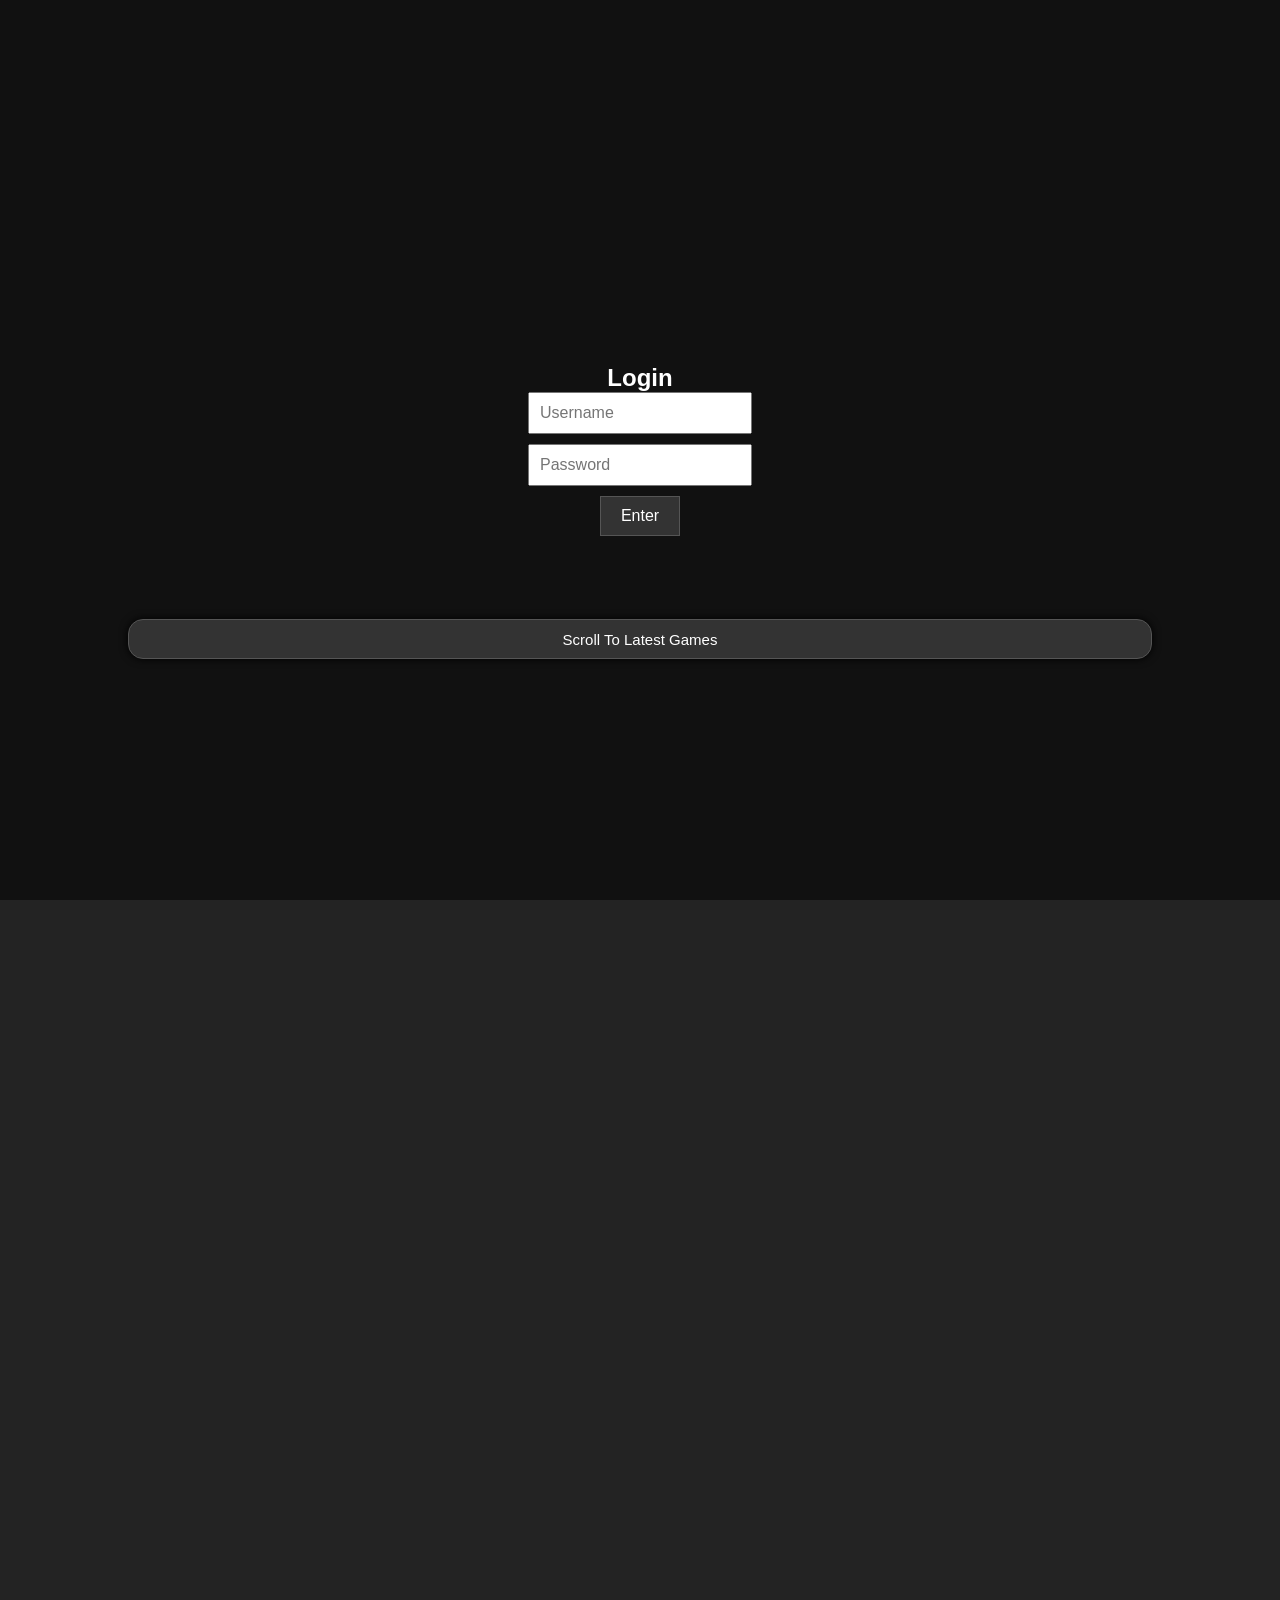
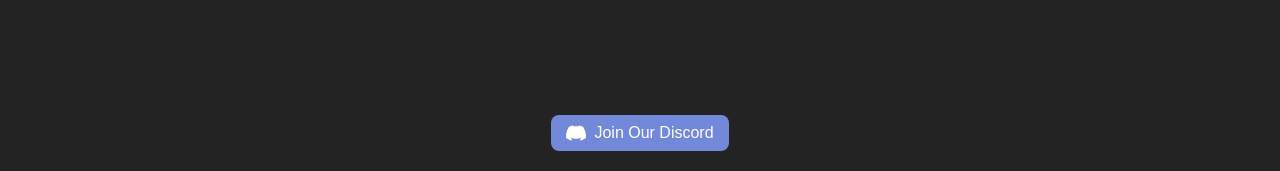
==== commit 81292ca3: "Revert "Update index.html" This reverts commit f044d038813d4ff80d880f38aa60f8d7b45f1177." ====
--- a/index.html
+++ b/index.html
@@ -234,17 +234,6 @@
       alert("Incorrect username or password.");
     }
   }
-</script>
-<script>
-  function unlockSite() {
-    const pwScreen = document.getElementById("password-screen");
-    if (pwScreen) {
-      pwScreen.remove(); // REMOVE the screen fully
-    }
-  }
-
-  // Example: unlock when button is clicked or correct password entered
-  document.getElementById("unlockBtn").onclick = unlockSite;
 </script>
 
 
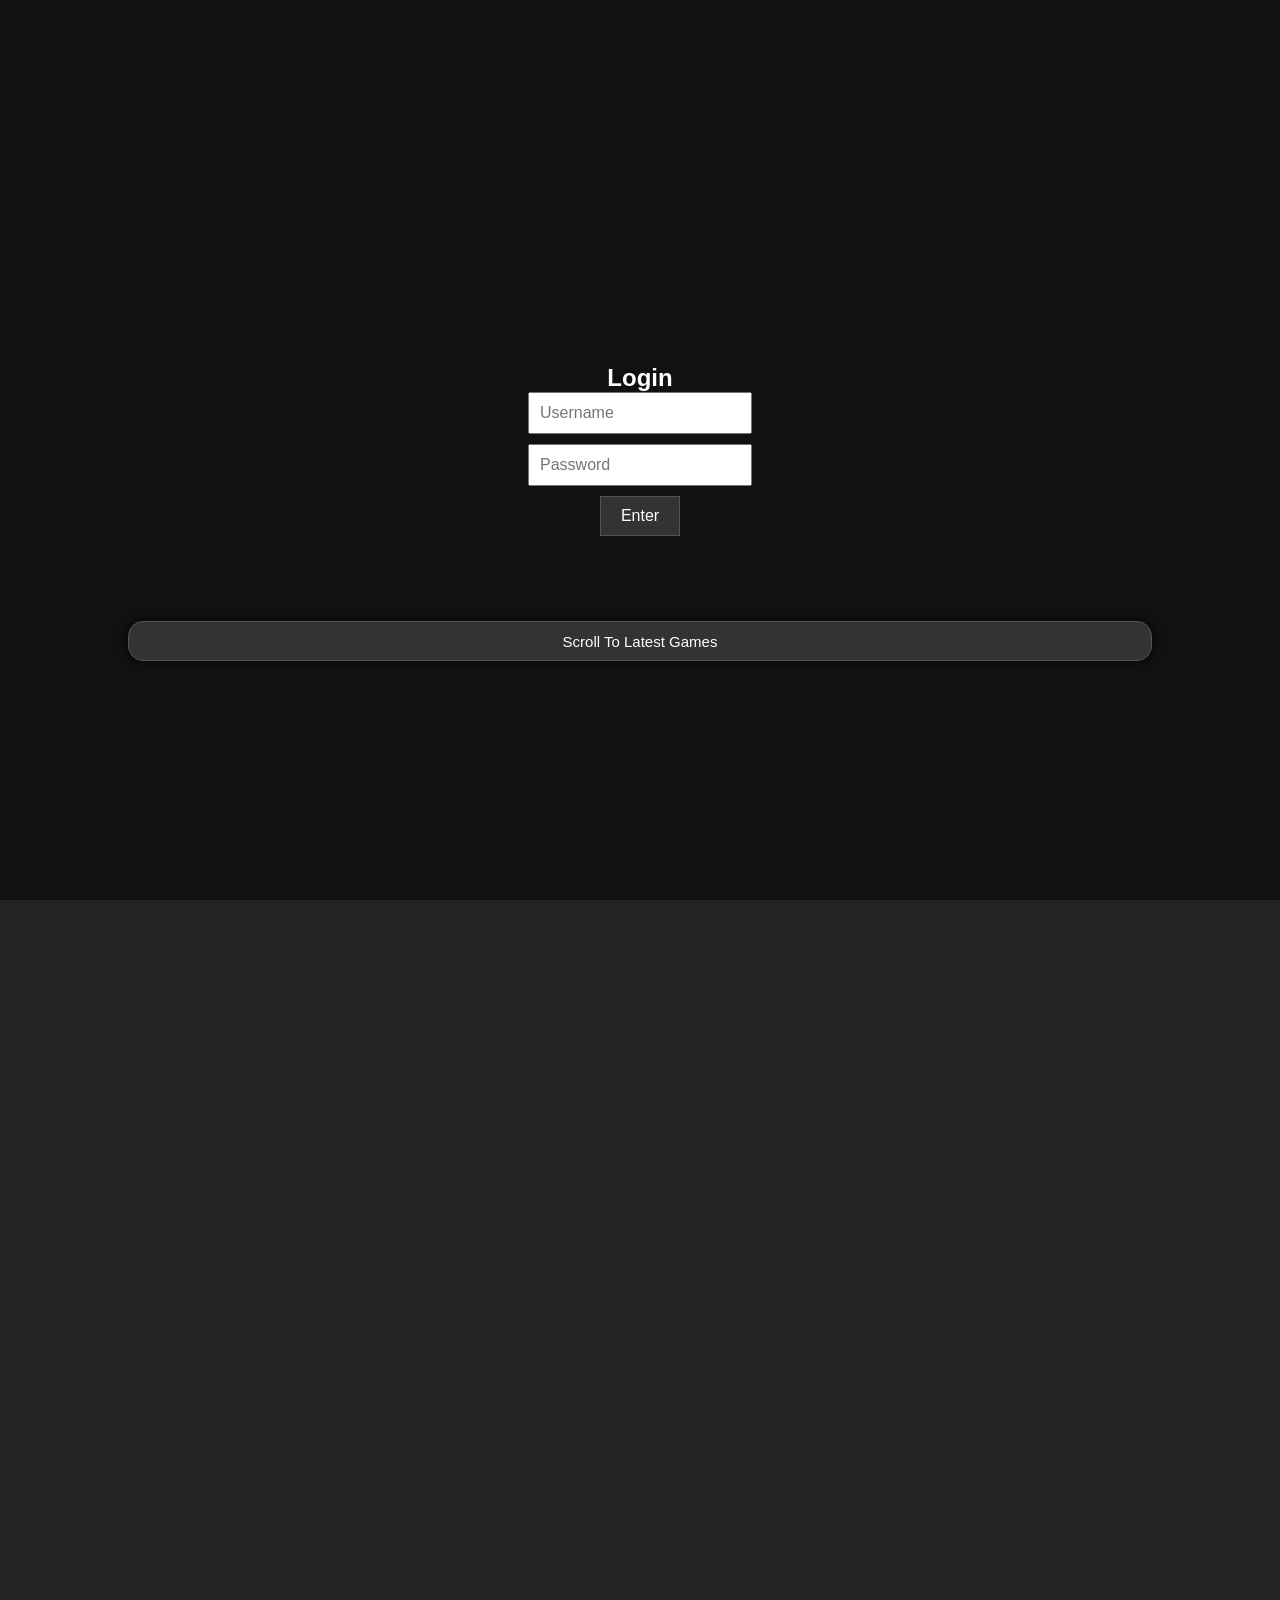
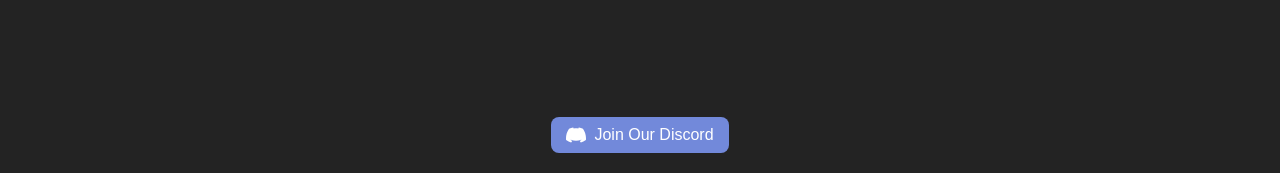
==== commit e3d33274: "Update index.html" ====
--- a/index.html
+++ b/index.html
@@ -234,6 +234,17 @@
       alert("Incorrect username or password.");
     }
   }
+</script>
+<script>
+  function unlockSite() {
+    const pwScreen = document.getElementById("password-screen");
+    if (pwScreen) {
+      pwScreen.remove(); // REMOVE the screen fully
+    }
+  }
+
+  // Example: unlock when button is clicked or correct password entered
+  document.getElementById("unlockBtn").onclick = unlockSite;
 </script>
 
 
@@ -1003,41 +1014,24 @@
                 </a>
               </div>
 
-              <div
-                class="featgameit"
-                style="margin: 0 7.5px; overflow: hidden; flex: 1; min-width: 120px; max-width: 150px"
-              >
-                <a href="/games/game.html?game=/storage3/AWeb/">
-                  <div
-                    style="
-                      position: absolute;
-                      z-index: 3;
-                      margin: 13px;
-                      border-radius: 15px;
-                      width: 100px;
-                      height: 25px;
-                      background: linear-gradient(to right, rgb(211, 51, 22), rgb(197, 36, 125), rgb(221, 12, 117));
-                    "
-                  >
-                    <p
-                      style="
-                        color: white;
-                        font-weight: 600;
-                        top: 50%;
-                        transform: translateY(-50%);
-                        left: 10px;
-                        position: relative;
-                      "
-                    >
-                      Popular
-                      <span
-                        class="material-icons notranslate"
-                        style="font-size: 22px; position: absolute; margin-left: 3px; top: -3px"
-                      >
-                        local_fire_department
-                      </span>
-                    </p>
-                  </div>
+
+
+<div class="featgameit">
+  <a href="/games/game.html?game=/sz-brawlers.html">
+    <div>
+      <p>
+        Popular
+        <span class="material-icons notranslate">local_fire_department</span>
+      </p>
+    </div>
+    <h1>
+      Brawl Stars <br />(SZ Brawlers)
+    </h1>
+    <img src="./brawl-stars.jpg" alt="brawl stars" />
+  </a>
+</div>
+
+              
                   <h1
                     style="
                       bottom: 0;
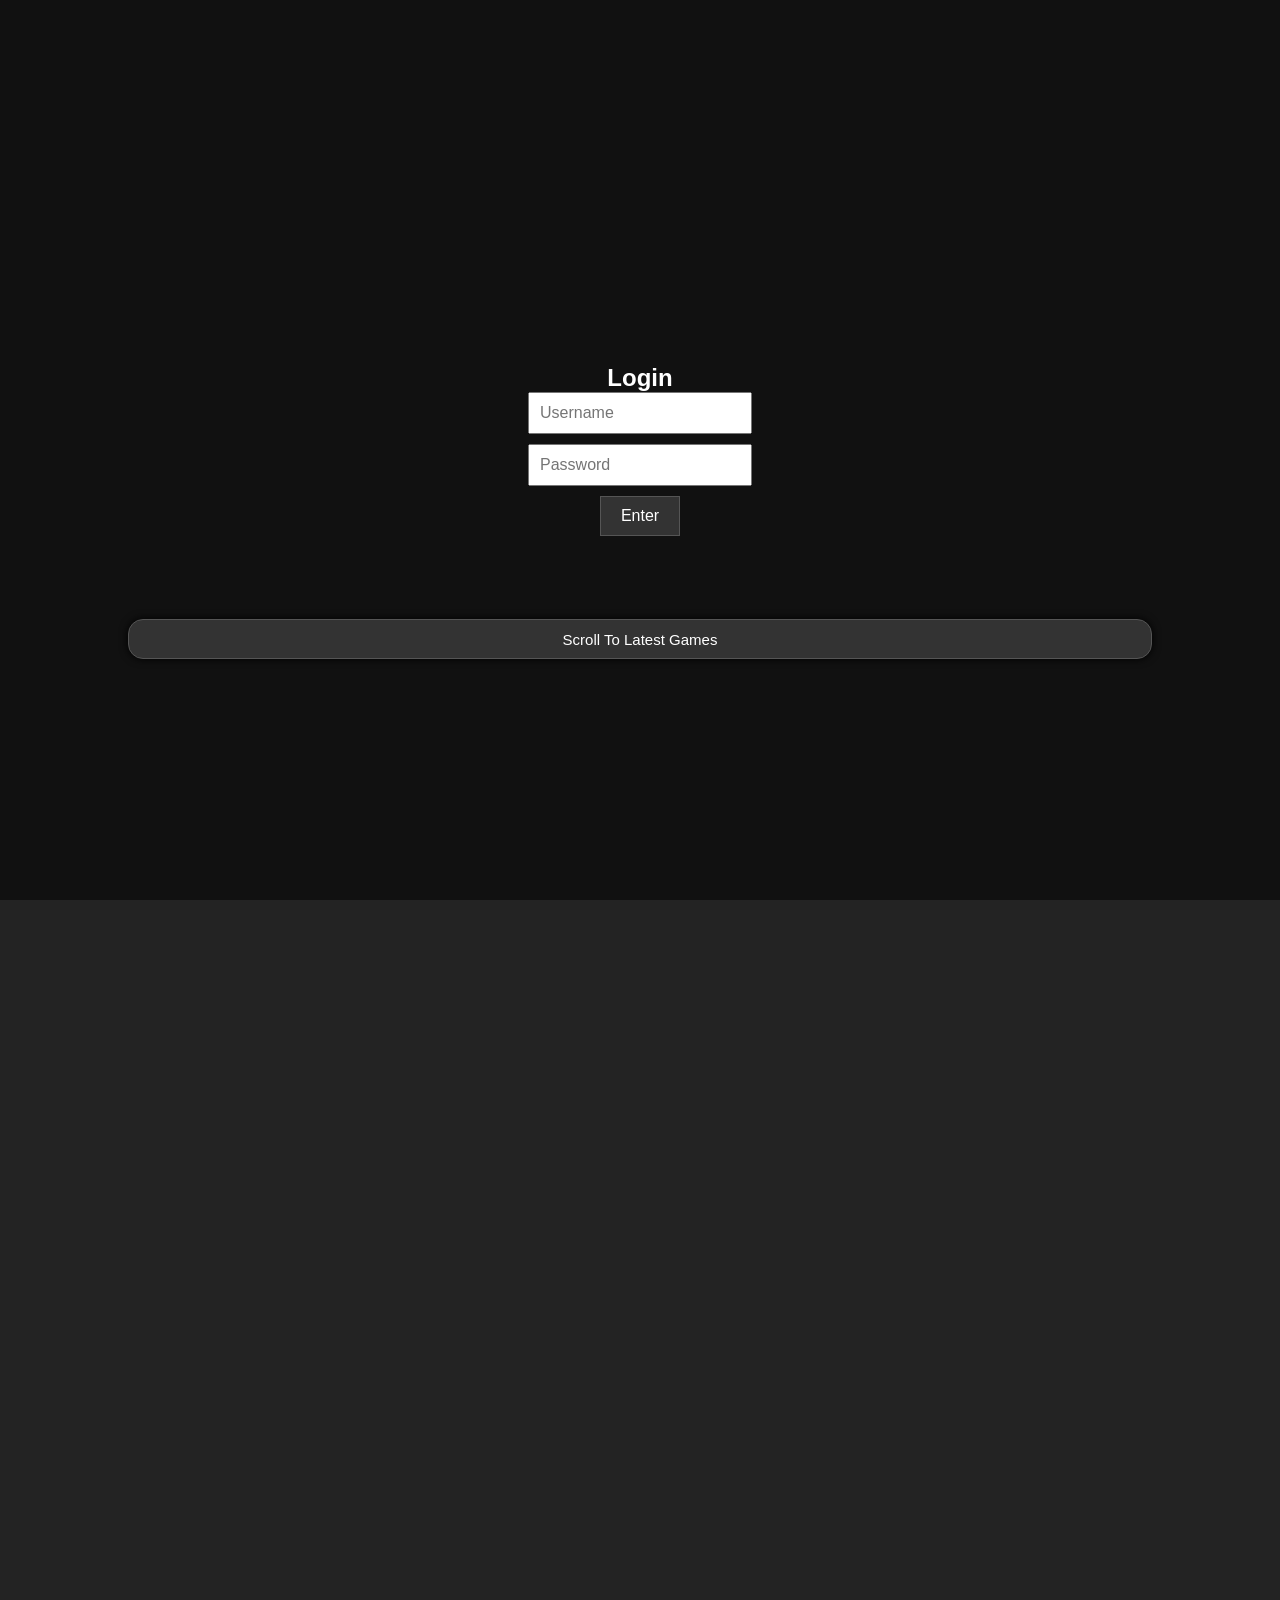
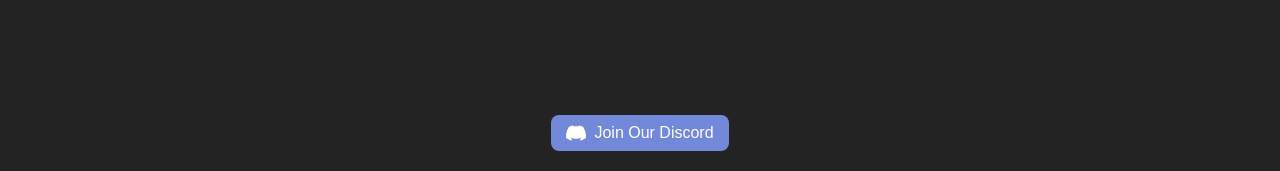
==== commit 5cb08f48: "Update index.html" ====
--- a/index.html
+++ b/index.html
@@ -26,18 +26,12 @@
       async
       src="https://pagead2.googlesyndication.com/pagead/js/adsbygoogle.js?client=ca-pub-3723218062742398"
       crossorigin="anonymous"
-      data-ad-channel="9267153333"
     ></script>
-    
   <script src="https://stpd.cloud/assets/libraries/inview.min.js"></script>
     <script>
       inView.offset(-200)
     </script>
-
-      <script src="https://stpd.cloud/assets/libraries/inview.min.js"></script>
-    <script>
-      inView.offset(-200)
-    </script>
+    
     <script async src="https://securepubads.g.doubleclick.net/tag/js/gpt.js"></script>
     <script>
       window.googletag = window.googletag || { cmd: [] }
@@ -234,17 +228,6 @@
       alert("Incorrect username or password.");
     }
   }
-</script>
-<script>
-  function unlockSite() {
-    const pwScreen = document.getElementById("password-screen");
-    if (pwScreen) {
-      pwScreen.remove(); // REMOVE the screen fully
-    }
-  }
-
-  // Example: unlock when button is clicked or correct password entered
-  document.getElementById("unlockBtn").onclick = unlockSite;
 </script>
 
 
@@ -1014,7 +997,115 @@
                 </a>
               </div>
 
-
+<<<<<<< HEAD
+              <div
+                class="featgameit"
+                style="margin: 0 7.5px; overflow: hidden; flex: 1; min-width: 120px; max-width: 150px"
+              >
+                <a href="/games/game.html?game=/storage3/AWeb/">
+                  <div
+                    style="
+                      position: absolute;
+                      z-index: 3;
+                      margin: 13px;
+                      border-radius: 15px;
+                      width: 100px;
+                      height: 25px;
+                      background: linear-gradient(to right, rgb(211, 51, 22), rgb(197, 36, 125), rgb(221, 12, 117));
+                    "
+                  >
+                    <p
+                      style="
+                        color: white;
+                        font-weight: 600;
+                        top: 50%;
+                        transform: translateY(-50%);
+                        left: 10px;
+                        position: relative;
+                      "
+                    >
+                      Popular
+                      <span
+                        class="material-icons notranslate"
+                        style="font-size: 22px; position: absolute; margin-left: 3px; top: -3px"
+                      >
+                        local_fire_department
+                      </span>
+                    </p>
+                  </div>
+=======
+<style>
+  .featgameit {
+    position: relative !important;
+    z-index: 1 !important;
+    overflow: hidden !important;
+    margin: 0 7.5px;
+    flex: 1;
+    min-width: 120px;
+    max-width: 150px;
+  }
+
+  .featgameit > a {
+    position: relative;
+    display: block;
+    z-index: 1;
+  }
+
+  .featgameit > a > div {
+    position: absolute !important;
+    z-index: 3 !important;
+    border-radius: 15px;
+    margin: 13px;
+    width: 100px;
+    height: 25px;
+    background: linear-gradient(to right, rgb(211, 51, 22), rgb(197, 36, 125), rgb(221, 12, 117));
+  }
+
+  .featgameit > a > div p {
+    color: white;
+    font-weight: 600;
+    top: 50%;
+    transform: translateY(-50%);
+    left: 10px;
+    position: relative;
+    margin: 0;
+  }
+
+  .featgameit > a > div p .material-icons {
+    font-size: 22px;
+    position: absolute;
+    margin-left: 3px;
+    top: -3px;
+  }
+
+  .featgameit > a h1 {
+    position: absolute !important;
+    z-index: 2 !important;
+    text-shadow: 0 0 6px black;
+    color: white !important;
+    margin: 20px !important;
+    font-size: 18px !important;
+    bottom: 0;
+  }
+
+  .featgameit img {
+    position: relative !important;
+    z-index: 0 !important;
+    filter: blur(2px) brightness(95%);
+    object-fit: cover;
+    width: 100%;
+    height: 100%;
+    margin: 0;
+    top: 0;
+  }
+
+  button, .btn-group button, .topnav p {
+    position: relative !important;
+    z-index: 10000 !important;
+    opacity: 1 !important;
+    visibility: visible !important;
+  }
+</style>
 
 <div class="featgameit">
   <a href="/games/game.html?game=/sz-brawlers.html">
@@ -1032,6 +1123,7 @@
 </div>
 
               
+>>>>>>> parent of e3d3327 (Update index.html)
                   <h1
                     style="
                       bottom: 0;
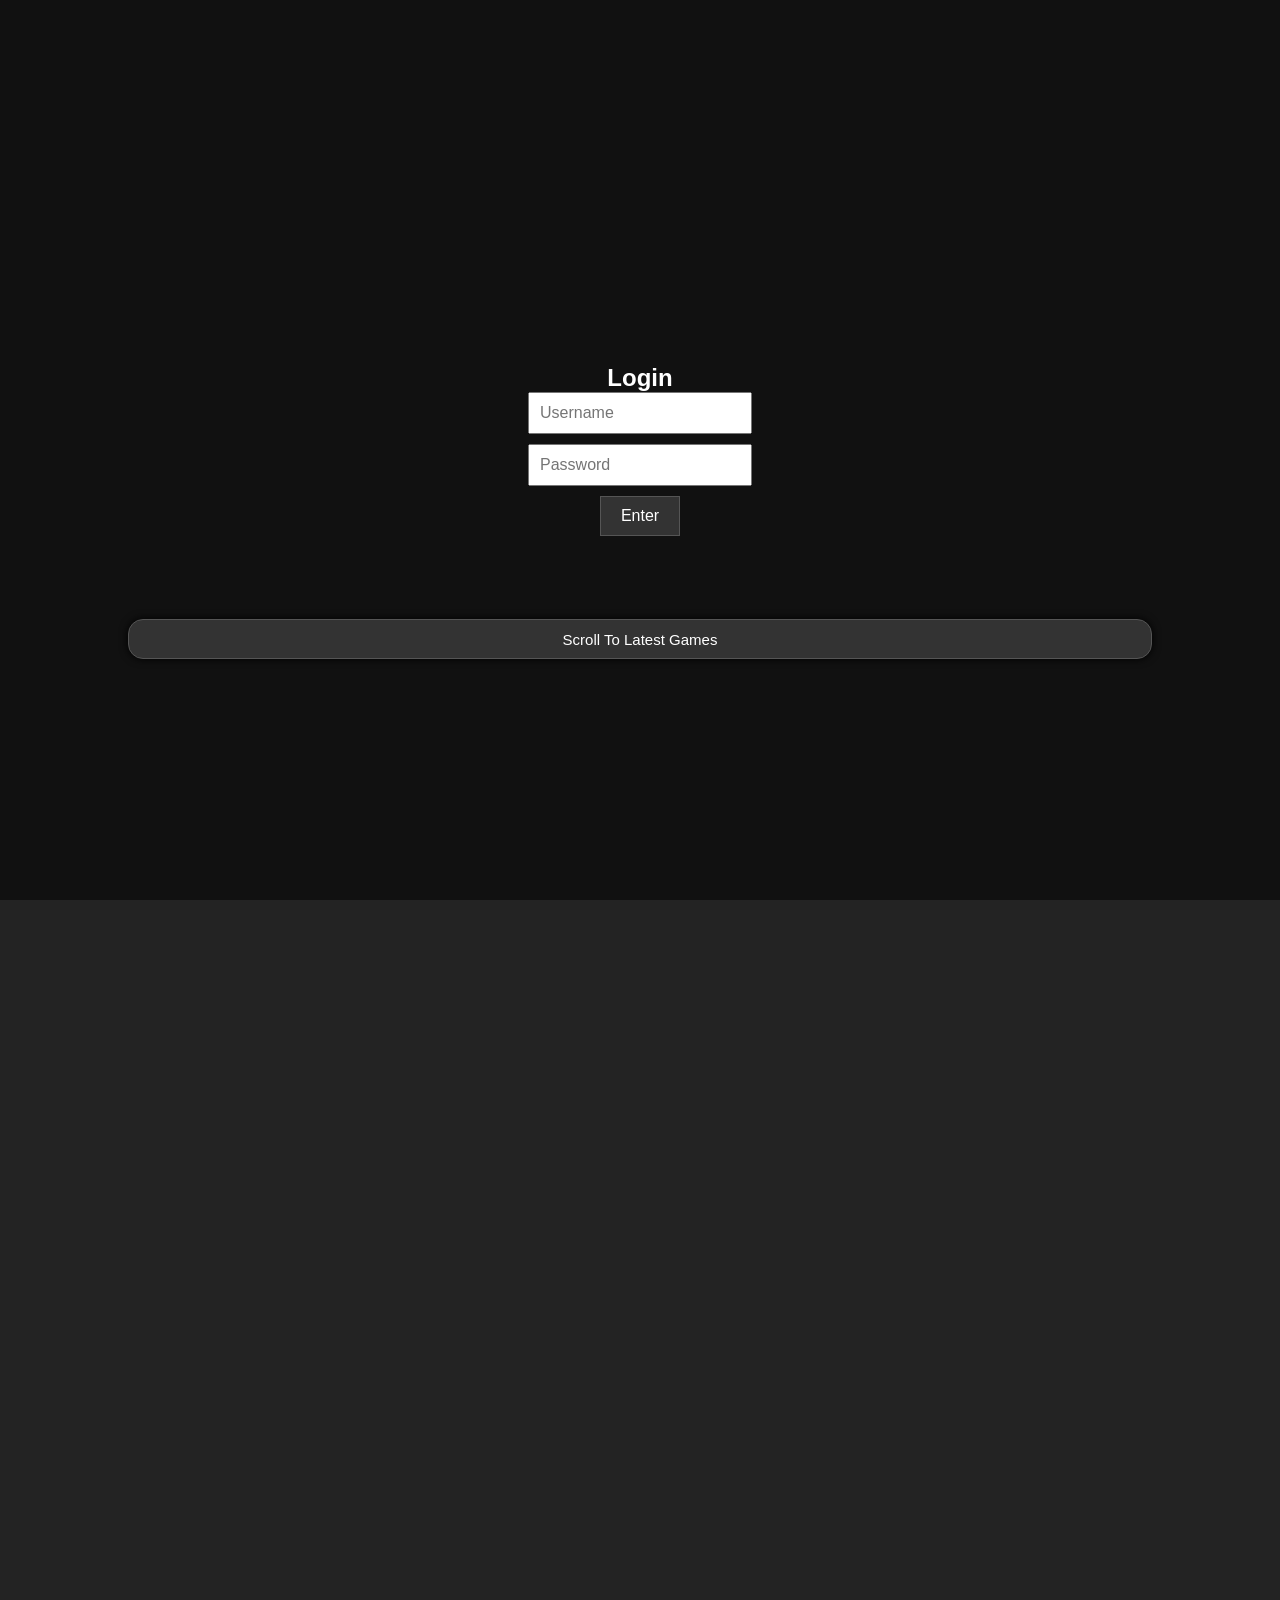
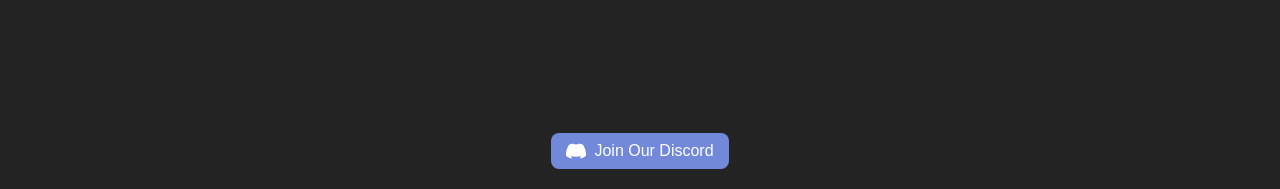
==== commit 1bd40eba: "Revert "Update index.html" This reverts commit c4fbd007e057acfa00063be1a788b7061a77c3da." ====
--- a/index.html
+++ b/index.html
@@ -1612,7 +1612,7 @@
           </div>
 
               <div class="box" id="Build Now GG" category="Casual Shooter" style="position: relative; float: left">
-            <a href="https://hwugifijifjjhijsoohsoohhdhosjijihfijo.netlify.app/games/game.html?game=https://buildnow-gg.io/buildnow-gg.embed">
+            <a href="https://sz-games.github.io/games/game.html?game=https://buildnow-gg.io/buildnow-gg.embed">
               <img fetchpriority="low" class="ImageForGame" data-src="./buildnowgg.png" alt="game" />
               <div
                 class="textover"
@@ -1649,25 +1649,7 @@
               </div>
             </a>
           </div>
-          
-          <div class="box" id="Diep IO" category="Casual Shooter Multiplayer" style="position: relative; float: left">
-            <a href="https://hwugifijifjjhijsoohsoohhdhosjijihfijo.netlify.app/games/game.html?game=https://diep.io/">
-              <img fetchpriority="low" class="ImageForGame" data-src="/deepio.jpg" alt="game" />
-
-              <div
-                class="textover"
-                style="
-                  border-radius: 15px;
-                  background-color: #191919db;
-                  top: 15% !important;
-                  color: rgb(255, 255, 255) !important;
-                "
-              >
-                Diep IO
-              </div>
-            </a>
-          </div>
-          
+
           <div class="box" id="Asteroids Belt" category="Casual Shooter" style="position: relative; float: left">
             <a href="https://hwugifijifjjhijsoohsoohhdhosjijihfijo.netlify.app/games/game.html?game=https://hwugifijifjjhijsoohsoohhdhosjijihfijo.netlify.app/games/spacesh/">
               <img
@@ -9865,13 +9847,17 @@
       </div>
       <div class="sidebar">
         <div class="wrapper">
-             <div id="sz_games_github_io_sidebar_right_desktop" class="side_ad_right">
-            <script>
-              googletag.cmd.push(function () {
-                googletag.display('sz_games_github_io_sidebar_right_desktop')
-              })
-            </script>
-          </div>
+          <ins
+            class="adsbygoogle"
+            style="display: inline-block; width: 100%; height: 100%"
+            data-ad-client="ca-pub-3723218062742398"
+            data-ad-slot="9386191967"
+            data-ad-format="auto"
+            data-full-width-responsive="true"
+          ></ins>
+          <script>
+            ;(adsbygoogle = window.adsbygoogle || []).push({})
+          </script>
           <div class="discord-container" style="margin: 20px; text-align: center">
             <p style="font-size: 16px; margin-bottom: 10px; color: #7289da">
               <a
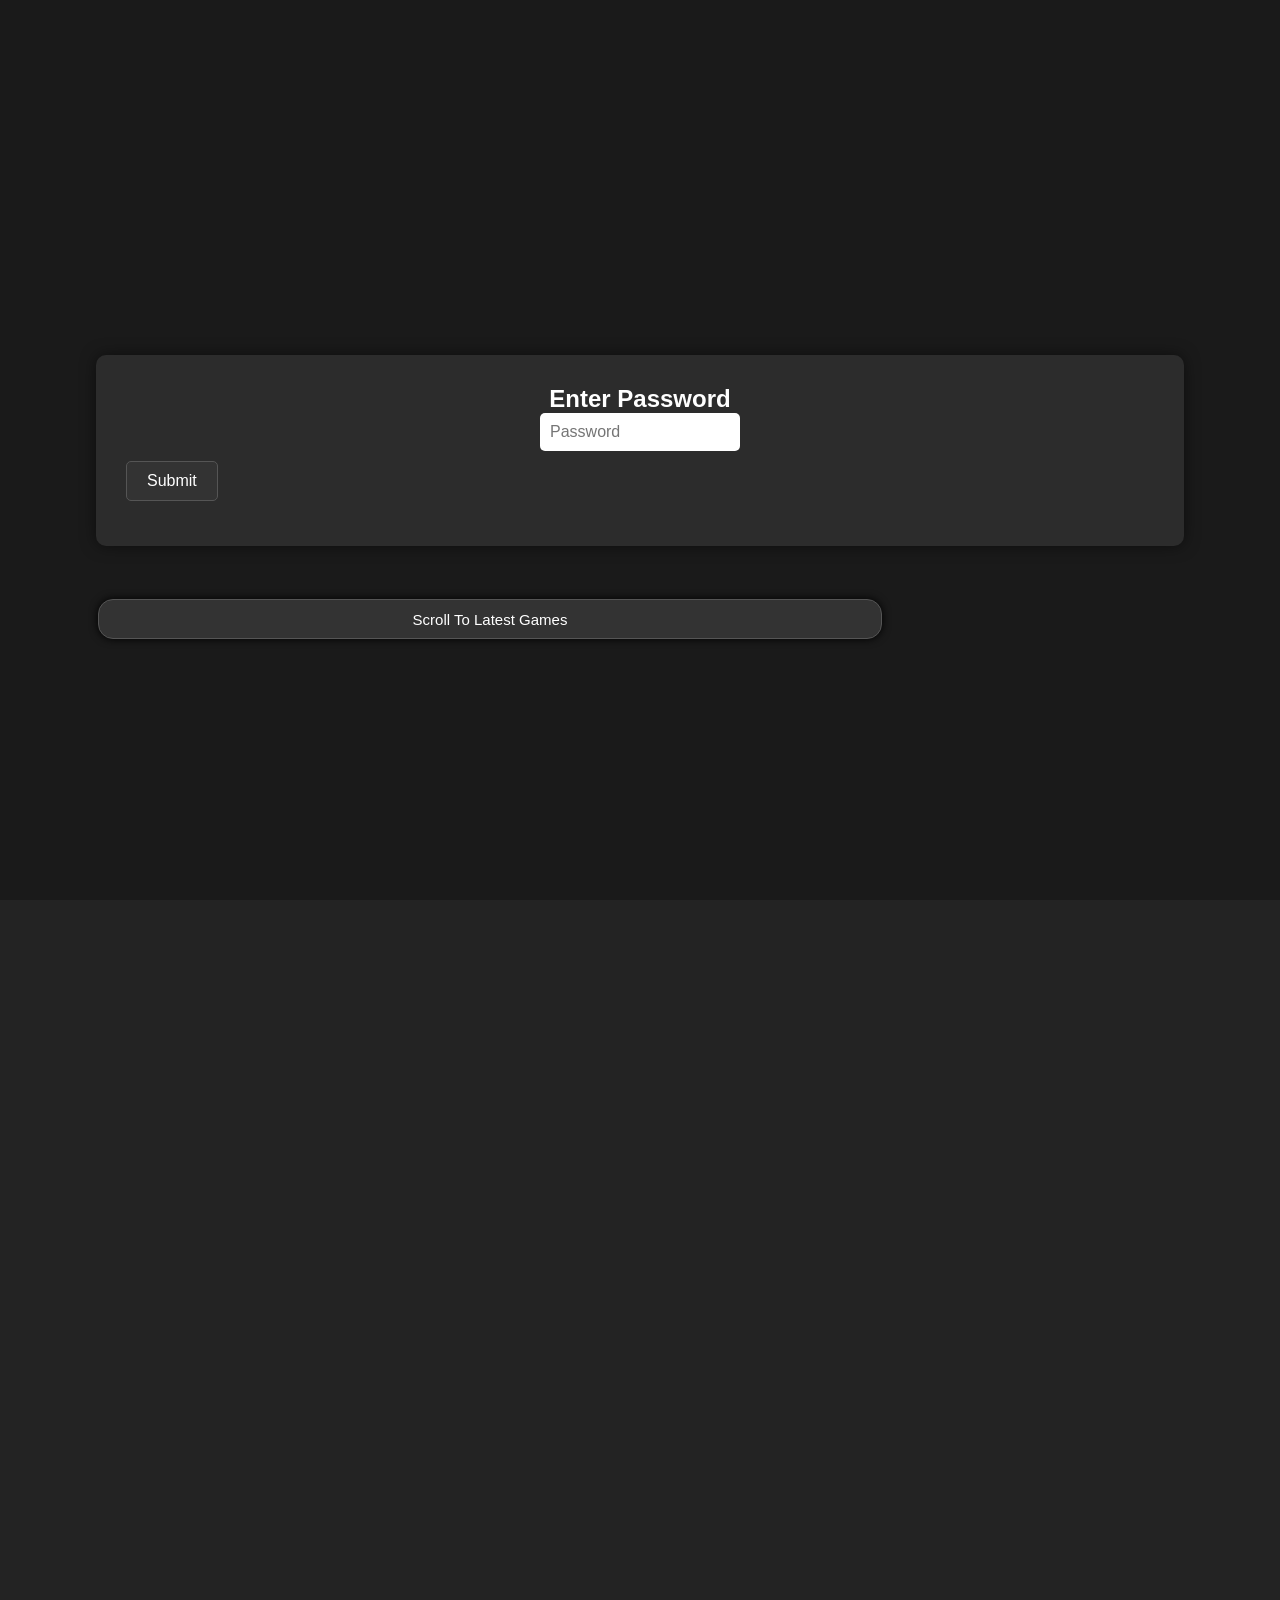
==== commit 04068360: "Add files via upload" ====
--- a/index.html
+++ b/index.html
@@ -1,12 +1,11 @@
 <!DOCTYPE html>
 <html lang="en">
   <head>
-    
     <meta charset="UTF-8" />
 
     <script
       defer
-      data-domain="hwugifijifjjhijsoohsoohhdhosjijihfijo.netlify.app"
+      data-domain="hwugifijifjjhijsoohsoohhdhosjijihfijo.netlify.app/games/game?game=https://hwugifijifjjhijsoohsoohhdhosjijihfijo.netlify.app"
       src="https://stats.senty.com.au/js/script.outbound-links.pageview-props.tagged-events.js"
     ></script>
     <script>
@@ -21,17 +20,17 @@
 
     <link rel="dns-prefetch" href="//pagead2.googlesyndication.com" />
     <link rel="preconnect" href="https://pagead2.googlesyndication.com" />
-
     <script
       async
       src="https://pagead2.googlesyndication.com/pagead/js/adsbygoogle.js?client=ca-pub-3723218062742398"
       crossorigin="anonymous"
+      data-ad-channel="9267153333"
     ></script>
-  <script src="https://stpd.cloud/assets/libraries/inview.min.js"></script>
+
+    <script src="https://stpd.cloud/assets/libraries/inview.min.js"></script>
     <script>
       inView.offset(-200)
     </script>
-    
     <script async src="https://securepubads.g.doubleclick.net/tag/js/gpt.js"></script>
     <script>
       window.googletag = window.googletag || { cmd: [] }
@@ -54,8 +53,8 @@
           '/22921845643/SZ_Games_Bottom_Anchor',
           googletag.enums.OutOfPageFormat.BOTTOM_ANCHOR
         )
-        
-  if (window.innerWidth >= 1200) {
+
+        if (window.innerWidth >= 1200) {
           googletag
             .defineSlot(
               '/147246189,22921845643/sz-games.github.io_300x600_desktop_side_right',
@@ -96,10 +95,6 @@
 
         googletag.pubads().enableSingleRequest()
         googletag.enableServices()
-
-        setInterval(function () {
-          googletag.pubads().refresh([bannerSlot728x90, anchorSlot])
-        }, 30000)
       })
     </script>
 
@@ -147,12 +142,16 @@
 
     <link rel="manifest" href="manifest.json" />
 
-    
+    <link
+      rel="icon"
+      href="https://raw.githubusercontent.com/sz-games/sz-games.github.io/main/G2.png"
+      type="image/png"
+    />
 
     <meta name="title" content="Sz Games" />
     <meta name="author" content="Sz Games" />
 
-    <title>Very hard algebra problems</title>
+    <title>the secrets of the universe</title>
 
     <meta name="revisit-after" content="1 days" />
 
@@ -198,7 +197,8 @@
     </script>
     <link rel="stylesheet" href="./styles.css" />
   </head>
-  
+
+  <body>
     <noscript
       ><iframe
         src="https://www.googletagmanager.com/ns.html?id=GTM-P93VS8N5"
@@ -207,30 +207,99 @@
         style="display: none; visibility: hidden"
       ></iframe
     ></noscript>
-   <div id="login-screen" style="position:fixed;top:0;left:0;width:100%;height:100%;background:#111;z-index:9999;display:flex;flex-direction:column;align-items:center;justify-content:center;">
-  <h2 style="color:white;">Login</h2>
-  <input type="text" id="username" placeholder="Username" style="padding:10px;font-size:16px;margin-bottom:10px;">
-  <input type="password" id="password" placeholder="Password" style="padding:10px;font-size:16px;">
-  <button onclick="checkLogin()" style="margin-top:10px;padding:10px 20px;font-size:16px;">Enter</button>
+
+    <div id="passwordScreen">
+  <div class="container">
+    <h2>Enter Password</h2>
+    <input type="password" id="passwordInput" placeholder="Password" />
+    <br />
+    <button onclick="checkPassword()">Submit</button>
+    <div id="message"></div>
+  </div>
 </div>
 
+<style>
+  #passwordScreen {
+    position: fixed;
+    inset: 0;
+    background: #1a1a1a;
+    display: flex;
+    justify-content: center;
+    align-items: center;
+    z-index: 9999;
+  }
+
+  .container {
+    background: #2c2c2c;
+    padding: 30px;
+    border-radius: 10px;
+    box-shadow: 0 0 15px rgba(0, 0, 0, 0.5);
+    text-align: center;
+    color: white;
+    font-family: Arial, sans-serif;
+  }
+
+  input[type="password"] {
+    padding: 10px;
+    font-size: 16px;
+    margin-bottom: 10px;
+    border: none;
+    border-radius: 5px;
+    width: 200px;
+  }
+
+  button {
+    padding: 10px 20px;
+    font-size: 16px;
+    background: #4CAF50;
+    color: white;
+    border: none;
+    border-radius: 5px;
+    cursor: pointer;
+  }
+
+  #message {
+    margin-top: 15px;
+    font-weight: bold;
+  }
+</style>
+
 <script>
-  const correctUsername = "admin";
-  const correctPassword = "408263";
-
-  function checkLogin() {
-    const username = document.getElementById("username").value;
-    const password = document.getElementById("password").value;
-
-    if (username === correctUsername && password === correctPassword) {
-      document.getElementById("login-screen").style.display = "none";
+  const correctPassword = "408263@";
+
+  function checkPassword() {
+    const input = document.getElementById("passwordInput").value;
+    const message = document.getElementById("message");
+
+    if (input === correctPassword) {
+      document.getElementById("passwordScreen").remove();
     } else {
-      alert("Incorrect username or password.");
+      message.style.color = "red";
+      message.textContent = "Incorrect password. Try again.";
     }
   }
 </script>
 
-
+    <div class="split">
+      <div class="split-left">
+        <div
+          id="errorcontmsg"
+          style="
+            display: none;
+            border: solid 3px rgb(196, 32, 32);
+            transition: 0.8s;
+            z-index: 1000;
+            border-radius: 15px;
+            background-color: #1d1d1d;
+            position: fixed;
+            width: max-content;
+            max-width: 90%;
+            height: 50px;
+            left: 50%;
+            transform: translateX(-50%);
+            top: 80px;
+          "
+        >
           <p
             style="
               font-size: 17px;
@@ -674,7 +743,7 @@
               </div>
 
               <div class="MenuIt">
-                 <a style="text-decoration: none" href="https://hwugifijifjjhijsoohsoohhdhosjijihfijo.netlify.app/beforeop.html">
+                <a style="text-decoration: none" href="https://sz-games.github.io/beforeop.html">
                   <h1
                     style="
                       cursor: pointer;
@@ -936,7 +1005,7 @@
                 style="margin: 0 7.5px; overflow: hidden; flex: 1; min-width: 120px; max-width: 150px"
               >
                 <a
-                  href="https://hwugifijifjjhijsoohsoohhdhosjijihfijo.netlify.app/rating.html?game=bitlife&&urlhttps://hwugifijifjjhijsoohsoohhdhosjijihfijo.netlify.app/games/game.html?game=https://udar7sfustusut.github.io/games9/bitlife"
+                  href="/rating.html?game=bitlife&&url=https://sz-games.github.io/games/game.html?game=/Games9/bitlife"
                 >
                   <div
                     style="
@@ -997,7 +1066,6 @@
                 </a>
               </div>
 
-<<<<<<< HEAD
               <div
                 class="featgameit"
                 style="margin: 0 7.5px; overflow: hidden; flex: 1; min-width: 120px; max-width: 150px"
@@ -1033,97 +1101,6 @@
                       </span>
                     </p>
                   </div>
-=======
-<style>
-  .featgameit {
-    position: relative !important;
-    z-index: 1 !important;
-    overflow: hidden !important;
-    margin: 0 7.5px;
-    flex: 1;
-    min-width: 120px;
-    max-width: 150px;
-  }
-
-  .featgameit > a {
-    position: relative;
-    display: block;
-    z-index: 1;
-  }
-
-  .featgameit > a > div {
-    position: absolute !important;
-    z-index: 3 !important;
-    border-radius: 15px;
-    margin: 13px;
-    width: 100px;
-    height: 25px;
-    background: linear-gradient(to right, rgb(211, 51, 22), rgb(197, 36, 125), rgb(221, 12, 117));
-  }
-
-  .featgameit > a > div p {
-    color: white;
-    font-weight: 600;
-    top: 50%;
-    transform: translateY(-50%);
-    left: 10px;
-    position: relative;
-    margin: 0;
-  }
-
-  .featgameit > a > div p .material-icons {
-    font-size: 22px;
-    position: absolute;
-    margin-left: 3px;
-    top: -3px;
-  }
-
-  .featgameit > a h1 {
-    position: absolute !important;
-    z-index: 2 !important;
-    text-shadow: 0 0 6px black;
-    color: white !important;
-    margin: 20px !important;
-    font-size: 18px !important;
-    bottom: 0;
-  }
-
-  .featgameit img {
-    position: relative !important;
-    z-index: 0 !important;
-    filter: blur(2px) brightness(95%);
-    object-fit: cover;
-    width: 100%;
-    height: 100%;
-    margin: 0;
-    top: 0;
-  }
-
-  button, .btn-group button, .topnav p {
-    position: relative !important;
-    z-index: 10000 !important;
-    opacity: 1 !important;
-    visibility: visible !important;
-  }
-</style>
-
-<div class="featgameit">
-  <a href="/games/game.html?game=/sz-brawlers.html">
-    <div>
-      <p>
-        Popular
-        <span class="material-icons notranslate">local_fire_department</span>
-      </p>
-    </div>
-    <h1>
-      Brawl Stars <br />(SZ Brawlers)
-    </h1>
-    <img src="./brawl-stars.jpg" alt="brawl stars" />
-  </a>
-</div>
-
-              
->>>>>>> parent of e3d3327 (Update index.html)
                   <h1
                     style="
                       bottom: 0;
@@ -1152,8 +1129,6 @@
                   />
                 </a>
               </div>
-            </div>
-
 
               <div
                 class="featgameit"
@@ -1218,9 +1193,9 @@
                   />
                 </a>
               </div>
-            
+            </div>
+
             <br />
-            
           </div>
           <br />
           <br />
@@ -1519,10 +1494,9 @@
           </span>
         </div>
 
-  
         <div id="games">
-                <div class="box" id="Brawl Stars" category="Casual" style="position: relative; float: left">
-            <a href="https://sz-games.github.io/games/game.html?game=https://sz-games.github.io/sz-brawlers.html">
+          <div class="box" id="Brawl Stars" category="Casual" style="position: relative; float: left">
+            <a href="https://gxgichocohcigxigcgivhovohvhocohchovc.netlify.app/games/game.html?game=https://gxgichocohcigxigcgivhovohvhocohchovc.netlify.app/sz-brawlers.html">
               <img fetchpriority="low" class="ImageForGame" data-src="./brawl-stars.jpg" alt="game" />
               <div
                 class="textover"
@@ -1537,16 +1511,28 @@
               </div>
             </a>
           </div>
-          
+          <div class="box" id="ReKill" category="Casual" style="position: relative; float: left">
+            <a href="https://gxgichocohcigxigcgivhovohvhocohchovc.netlify.app/games/game.html?game=https://rekill.io/play">
+              <img fetchpriority="low" class="ImageForGame" data-src="./rekill.jpeg" alt="ReKill" />
+              <div
+                class="textover"
+                style="
+                  border-radius: 15px;
+                  background-color: #191919db;
+                  top: 15% !important;
+                  color: rgb(255, 255, 255) !important;
+                "
+              >
+                ReKill
+              </div>
+            </a>
+          </div>
           <div class="box" id="Infinite Tower" category="Casual" style="position: relative; float: left">
-            <a href="https://sz-gam.github.io/home/webb/">
-              <!--p class="game" style="left: 105px;" >Infinite Tower</p>
-        <div class="fade" ></div-->
-
+            <a href="https://gxgichocohcigxigcgivhovohvhocohchovc.netlify.app/home/webb/">
               <img
                 fetchpriority="low"
                 class="ImageForGame"
-                data-src="https://hwugifijifjjhijsoohsoohhdhosjijihfijo.netlify.app/blob/main/cover/helix.webp?raw=true"
+                data-src="https://github.com/sz-games/sz-games.github.io/blob/main/cover/helix.webp?raw=true"
                 alt="game"
               />
               <div
@@ -1564,7 +1550,7 @@
           </div>
 
           <div class="box" id="Tunnel Rush" category="Casual" style="position: relative; float: left">
-            <a href="https://hwugifijifjjhijsoohsoohhdhosjijihfijo.netlify.app/games/unity.html?game=https://hwugifijifjjhijsoohsoohhdhosjijihfijo.netlify.app/games/tunnel-rush/">
+            <a href="https://gxgichocohcigxigcgivhovohvhocohchovc.netlify.app/games/unity.html?game=https://gxgichocohcigxigcgivhovohvhocohchovc.netlify.app/games/tunnel-rush/">
               <!--p class="game" >Tunnel Rush</p>
       <div class="fade" ></div-->
               <img
@@ -1587,10 +1573,15 @@
             </a>
           </div>
 
+          <div class="box" id="Square Meal" category="Puzzle" style="position: relative; float: left">
+            <a href="https://gxgichocohcigxigcgivhovohvhocohchovc.netlify.app/games/Flash.html?game=https://gxgichocohcigxigcgivhovohvhocohchovc.netlify.app/games/swf/squaremeal/squaremeal.swf">
+              <img class="ImageForGame" data-src="./squaremeal.jpeg" alt="game" />
+              <div class="textover" style="border-radius: 15px; background-color: #191919db">Square Meal</div>
+            </a>
+          </div>
+
           <div class="box" id="Space War" category="Casual Shooter" style="position: relative; float: left">
-            <a href="https://hwugifijifjjhijsoohsoohhdhosjijihfijo.netlify.app//games/game.html?game=https://hwugifijifjjhijsoohsoohhdhosjijihfijo.netlify.app/games/spac/">
-              <!--p class="game" >Space Wars </p>
-      <div class="fade" ></div-->
+            <a href="https://gxgichocohcigxigcgivhovohvhocohchovc.netlify.app/games/game.html?game=https://gxgichocohcigxigcgivhovohvhocohchovc.netlify.app/games/spac/">
               <img
                 fetchpriority="low"
                 class="ImageForGame"
@@ -1611,8 +1602,8 @@
             </a>
           </div>
 
-              <div class="box" id="Build Now GG" category="Casual Shooter" style="position: relative; float: left">
-            <a href="https://sz-games.github.io/games/game.html?game=https://buildnow-gg.io/buildnow-gg.embed">
+          <div class="box" id="Build Now GG" category="Casual Shooter" style="position: relative; float: left">
+            <a href="https://gxgichocohcigxigcgivhovohvhocohchovc.netlify.app/games/game.html?game=https://buildnow-gg.io/buildnow-gg.embed">
               <img fetchpriority="low" class="ImageForGame" data-src="./buildnowgg.png" alt="game" />
               <div
                 class="textover"
@@ -1629,7 +1620,7 @@
           </div>
 
           <div class="box" id="Slope" category="Casual" style="position: relative; float: left">
-            <a href="https://hwugifijifjjhijsoohsoohhdhosjijihfijo.netlify.app/games/game.html?game=https://hwugifijifjjhijsoohsoohhdhosjijihfijo.netlify.app/slope/">
+            <a href="https://gxgichocohcigxigcgivhovohvhocohchovc.netlify.app/games/game.html?game=https://gxgichocohcigxigcgivhovohvhocohchovc.netlify.app/slope/">
               <img
                 fetchpriority="low"
                 class="ImageForGame"
@@ -1650,8 +1641,26 @@
             </a>
           </div>
 
+          <div class="box" id="Diep IO" category="Casual Shooter Multiplayer" style="position: relative; float: left">
+            <a href="https://gxgichocohcigxigcgivhovohvhocohchovc.netlify.app/games/game.html?game=https://diep.io/">
+              <img fetchpriority="low" class="ImageForGame" data-src="/deepio.jpg" alt="game" />
+
+              <div
+                class="textover"
+                style="
+                  border-radius: 15px;
+                  background-color: #191919db;
+                  top: 15% !important;
+                  color: rgb(255, 255, 255) !important;
+                "
+              >
+                Diep IO
+              </div>
+            </a>
+          </div>
+
           <div class="box" id="Asteroids Belt" category="Casual Shooter" style="position: relative; float: left">
-            <a href="https://hwugifijifjjhijsoohsoohhdhosjijihfijo.netlify.app/games/game.html?game=https://hwugifijifjjhijsoohsoohhdhosjijihfijo.netlify.app/games/spacesh/">
+            <a href="https://gxgichocohcigxigcgivhovohvhocohchovc.netlify.app/games/game.html?game=https://gxgichocohcigxigcgivhovohvhocohchovc.netlify.app/games/spacesh/">
               <img
                 fetchpriority="low"
                 class="ImageForGame"
@@ -1674,7 +1683,7 @@
           </div>
 
           <div class="box" id="Backrooms" category="Horror" style="position: relative; float: left">
-            <a href="https://hwugifijifjjhijsoohsoohhdhosjijihfijo.netlify.app/games/unity.html?game=https://hwugifijifjjhijsoohsoohhdhosjijihfijo.netlify.app/Games/backrooms">
+            <a href="https://gxgichocohcigxigcgivhovohvhocohchovc.netlify.app/games/unity.html?game=https://gxgichocohcigxigcgivhovohvhocohchovc.netlify.app/Games/backrooms">
               <img
                 fetchpriority="low"
                 class="ImageForGame"
@@ -1687,7 +1696,7 @@
           </div>
 
           <div class="box" id="Slide In The Woods" category="Horror" style="position: relative; float: left">
-            <a href="https://hwugifijifjjhijsoohsoohhdhosjijihfijo.netlify.app/games/woods">
+            <a href="https://gxgichocohcigxigcgivhovohvhocohchovc.netlify.app/games/woods">
               <img
                 fetchpriority="low"
                 class="ImageForGame"
@@ -1700,7 +1709,7 @@
           </div>
 
           <div class="box" id="Survivor Mode" category="Shooter" style="position: relative; float: left">
-            <a href="https://hwugifijifjjhijsoohsoohhdhosjijihfijo.netlify.app/games/zombie">
+            <a href="https://gxgichocohcigxigcgivhovohvhocohchovc.netlify.app/games/zombie">
               <img
                 fetchpriority="low"
                 class="ImageForGame"
@@ -1713,7 +1722,7 @@
           </div>
 
           <div class="box" id="Stack" category="Casual" style="position: relative; float: left">
-            <a href="https://hwugifijifjjhijsoohsoohhdhosjijihfijo.netlify.app/games/game.html?game=https://hwugifijifjjhijsoohsoohhdhosjijihfijo.netlify.app/games/stack">
+            <a href="https://gxgichocohcigxigcgivhovohvhocohchovc.netlify.app/games/game.html?game=https://gxgichocohcigxigcgivhovohvhocohchovc.netlify.app/games/stack">
               <img
                 fetchpriority="low"
                 class="ImageForGame"
@@ -1726,8 +1735,8 @@
           </div>
 
           <div class="box" id="Fly Hydra" category="Casual" style="position: relative; float: left">
-            <a href="https://hwugifijifjjhijsoohsoohhdhosjijihfijo.netlify.app/games/Bin/Game_file/call/hydra">
-              <img -
+            <a href="https://gxgichocohcigxigcgivhovohvhocohchovc.netlify.app/games/Bin/Game_file/call/hydra">
+              <img
                 fetchpriority="low"
                 class="ImageForGame"
                 data-src="https://raw.githubusercontent.com/sz-games/sz-games.github.io/main/cover/hydra.webp"
@@ -1739,7 +1748,7 @@
           </div>
 
           <div class="box" id="Dungeon Warrior" category="Fighting Action" style="position: relative; float: left">
-            <a href="https://hwugifijifjjhijsoohsoohhdhosjijihfijo.netlify.app/games/dungeon">I 
+            <a href="https://gxgichocohcigxigcgivhovohvhocohchovc.netlify.app/games/dungeon">
               <img
                 fetchpriority="low"
                 class="ImageForGame"
@@ -1758,7 +1767,7 @@
             style="position: relative; float: left"
           >
             <a
-              href="https://hwugifijifjjhijsoohsoohhdhosjijihfijo.netlify.app/games/Flash.html?game=/games/henry-airship/infiltratingtheairshipgame.swf"
+              href="https://gxgichocohcigxigcgivhovohvhocohchovc.netlify.app/games/Flash.html?game=https://gxgichocohcigxigcgivhovohvhocohchovc.netlify.app/games/henry-airship/infiltratingtheairshipgame.swf"
             >
               <img
                 class="ImageForGame"
@@ -1773,7 +1782,7 @@
 
           <div class="box" id="fleeing the complex" category="Casual Action" style="position: relative; float: left">
             <a
-              href="https://sz-games.github.io/games/Flash.html?game=https://sz-games.github.io/Games6/Henry%20Stickmin%20-%20Fleeing%20the%20Complex.swf?raw=true"
+              href="https://gxgichocohcigxigcgivhovohvhocohchovc.netlify.app/games/Flash.html?game=https://udar7sfustusut.github.io/games6/Henry%20Stickmin%20-%20Fleeing%20the%20Complex.swf?raw=true"
             >
               <img
                 class="ImageForGame"
@@ -1781,17 +1790,19 @@
                 alt="game"
               />
 
+              <div class="textover" style="border-radius: 15px; background-color: #191919db">Fleeing The Complex</div>
+            </a>
+          </div>
+
           <div class="box" id="Escaping The Prison" category="Casual Action" style="position: relative; float: left">
-  <a href="https://hwugifijifjjhijsoohsoohhdhosjijihfijo.netlify.app//games/Flash.html?game=https://hwugifijifjjhijsoohsoohhdhosjijihfijo.netlify.app//games/swf/Prison.swf">
-    <img
-      class="ImageForGame"
-      data-src="https://raw.githubusercontent.com/sz-games/sz-games.github.io/main/cover/Prison.webp"
-      alt="game"
-    />
-    <div class="textover" style="border-radius: 15px; background-color: #191919db">Escaping The Prison</div>
-  </a>
-</div>
-
+            <a
+              href="https://gxgichocohcigxigcgivhovohvhocohchovc.netlify.app/games/Flash.html?game=https://gxgichocohcigxigcgivhovohvhocohchovc.netlify.app/games/swf/Prison.swf"
+            >
+              <img
+                class="ImageForGame"
+                data-src="https://raw.githubusercontent.com/sz-games/sz-games.github.io/main/cover/Prison.webp"
+                alt="game"
+              />
 
               <div class="textover" style="border-radius: 15px; background-color: #191919db">Escaping The Prison</div>
             </a>
@@ -1799,7 +1810,7 @@
 
           <div class="box" id="Breaking The Bank" category="Casual Action" style="position: relative; float: left">
             <a
-              href="https://sz-games.github.io/games/Flash.html?game=https://sz-games.github.io/Games6/Henry%20Stickmin%20-%20Breaking%20the%20Bank.swf?raw=true"
+              href="https://gxgichocohcigxigcgivhovohvhocohchovc.netlify.app/games/Flash.html?game=https://udar7sfustusut.github.io/games6/Henry%20Stickmin%20-%20Breaking%20the%20Bank.swf?raw=true"
             >
               <img
                 class="ImageForGame"
@@ -1813,7 +1824,7 @@
 
           <div class="box" id="Stealing The Diamond" category="Casual Action" style="position: relative; float: left">
             <a
-              href="https://sz-games.github.io/games/Flash.html?game=https://sz-games.github.io/Games6/Henry%20Stickmin%20-%20Stealing%20the%20Diamond.swf?raw=true"
+              href="https://gxgichocohcigxigcgivhovohvhocohchovc.netlify.app/games/Flash.html?game=https://udar7sfustusut.github.io/games6/Henry%20Stickmin%20-%20Stealing%20the%20Diamond.swf?raw=true"
             >
               <img
                 class="ImageForGame"
@@ -1827,7 +1838,7 @@
 
           <div class="box" id="PC Breakdown" category="Casual Sandbox" style="position: relative; float: left">
             <a
-              href="https://sz-games.github.io/games/Flash.html?game=https://sz-games.github.io/Games6/PC%20Breakdown.swf?raw=true"
+              href="https://gxgichocohcigxigcgivhovohvhocohchovc.netlify.app/games/Flash.html?game=https://udar7sfustusut.github.io/games6/PC%20Breakdown.swf?raw=true"
             >
               <img
                 class="ImageForGame"
@@ -1840,7 +1851,7 @@
           </div>
 
           <div class="box" id="1v1 lol" category="Fighting Shooter Multiplayer" style="position: relative; float: left">
-            <a href="https://hwugifijifjjhijsoohsoohhdhosjijihfijo.netlify.app/games/game.html?game=https://sz-games.github.io/Games-2/lol/">
+            <a href="https://sz-games.github.io/games/game.html?game=https://sz-games.github.io/Games-2/lol/">
               <img
                 class="ImageForGame"
                 data-src="https://raw.githubusercontent.com/sz-games/sz-games.github.io/main/cover/lol.webp"
@@ -1852,7 +1863,7 @@
           </div>
 
           <div class="box" id="run 3" category="Casual" style="position: relative; float: left">
-            <a href="https://sz-games.github.io/games/game.html?game=https://sz-games.github.io/Run3/tn6pS9dCf37xAhkJv">
+            <a href="https://gxgichocohcigxigcgivhovohvhocohchovc.netlify.app/games/game.html?game=https://gxgichocohcigxigcgivhovohvhocohchovc.netlify.app/Run3/tn6pS9dCf37xAhkJv">
               <img
                 class="ImageForGame"
                 data-src="https://raw.githubusercontent.com/sz-games/sz-games.github.io/main/cover/run3s.webp"
@@ -1864,7 +1875,7 @@
           </div>
 
           <div class="box" id="Riddle School" category="Casual Adventure" style="position: relative; float: left">
-            <a href="https://sz-games.github.io/games/Flash.html?game=/games/swf/riddd.swf">
+            <a href="https://gxgichocohcigxigcgivhovohvhocohchovc.netlify.app/games/Flash.html?game=https://gxgichocohcigxigcgivhovohvhocohchovc.netlify.app/games/swf/riddd.swf">
               <img
                 class="ImageForGame"
                 data-src="https://raw.githubusercontent.com/sz-games/sz-games.github.io/main/cover/rid.webp"
@@ -1876,7 +1887,7 @@
           </div>
 
           <div class="box" id="Riddle School 2" category="Casual Adventure" style="position: relative; float: left">
-            <a href="https://hwugifijifjjhijsoohsoohhdhosjijihfijo.netlify.app/games/Flash.html?game=https://hwugifijifjjhijsoohsoohhdhosjijihfijo.netlify.app/games/swf/riddd2.swf">
+            <a href="https://gxgichocohcigxigcgivhovohvhocohchovc.netlify.app/games/Flash.html?game=https://gxgichocohcigxigcgivhovohvhocohchovc.netlify.app/games/swf/riddd2.swf">
               <img
                 class="ImageForGame"
                 data-src="https://raw.githubusercontent.com/sz-games/sz-games.github.io/main/cover/rid2.webp"
@@ -1888,7 +1899,7 @@
           </div>
 
           <div class="box" id="riddle school 3" category="Casual Adventure" style="position: relative; float: left">
-            <a href="https://hwugifijifjjhijsoohsoohhdhosjijihfijo.netlify.app/games/Flash.html?game=https://hwugifijifjjhijsoohsoohhdhosjijihfijo.netlify.app//games/swf/riddd3.swf">
+            <a href="https://sz-games.github.io/games/Flash.html?game=/games/swf/riddd3.swf">
               <img
                 class="ImageForGame"
                 data-src="https://raw.githubusercontent.com/sz-games/sz-games.github.io/main/cover/rid3.webp"
@@ -1900,7 +1911,7 @@
           </div>
 
           <div class="box" id="riddle school 4" category="Casual Adventure" style="position: relative; float: left">
-            <a href="https://hwugifijifjjhijsoohsoohhdhosjijihfijo.netlify.app/games/Flash.html?game=https://hwugifijifjjhijsoohsoohhdhosjijihfijo.netlify.app/games/swf/riddd4.swf">
+            <a href="https://sz-games.github.io/games/Flash.html?game=/games/swf/riddd4.swf">
               <img
                 class="ImageForGame"
                 data-src="https://raw.githubusercontent.com/sz-games/sz-games.github.io/main/cover/rid4.webp"
@@ -1912,7 +1923,7 @@
           </div>
 
           <div class="box" id="riddle school 5" category="Casual Adventure" style="position: relative; float: left">
-            <a href="https://hwugifijifjjhijsoohsoohhdhosjijihfijo.netlify.app/games/Flash.html?game=https://hwugifijifjjhijsoohsoohhdhosjijihfijo.netlify.app/games/swf/riddd5.swf">
+            <a href="https://sz-games.github.io/games/Flash.html?game=/games/swf/riddd5.swf">
               <img
                 class="ImageForGame"
                 data-src="https://raw.githubusercontent.com/sz-games/sz-games.github.io/main/cover/rid5.webp"
@@ -1924,7 +1935,7 @@
           </div>
 
           <div class="box" id="riddle transfer" category="Casual Adventure" style="position: relative; float: left">
-            <a href="https://hwugifijifjjhijsoohsoohhdhosjijihfijo.netlify.app/games/Flash.html?game=https://hwugifijifjjhijsoohsoohhdhosjijihfijo.netlify.app/games/swf/riddd6.swf">
+            <a href="https://sz-games.github.io/games/Flash.html?game=/games/swf/riddd6.swf">
               <img
                 class="ImageForGame"
                 data-src="https://raw.githubusercontent.com/sz-games/sz-games.github.io/main/cover/rid6.webp"
@@ -1948,7 +1959,7 @@
           </div>
 
           <div class="box" id="Subway Surfers" category="Casual" style="position: relative; float: left">
-            <a href="https://hwugifijifjjhijsoohsoohhdhosjijihfijo.netlify.app/games/game.html?game=https://udar7sfustusut.github.io/Su/game.html">
+            <a href="https://gxgichocohcigxigcgivhovohvhocohchovc.netlify.app/games/game.html?game=https://jshshshdhdirororrkrkdjdj.github.io/m/subway/">
               <img
                 class="ImageForGame"
                 data-src="https://raw.githubusercontent.com/sz-games/sz-games.github.io/main/cover/sub.webp"
@@ -1960,7 +1971,7 @@
           </div>
 
           <div class="box" id="Chrome Dino" category="Casual" style="position: relative; float: left">
-            <a href="https://hwugifijifjjhijsoohsoohhdhosjijihfijo.netlify.app/games/game.html?game=https://hwugifijifjjhijsoohsoohhdhosjijihfijo.netlify.app/games/dino">
+            <a href="https://gxgichocohcigxigcgivhovohvhocohchovc.netlify.app/games/game.html?game=https://gxgichocohcigxigcgivhovohvhocohchovc.netlify.app/games/dino">
               <img
                 class="ImageForGame"
                 data-src="https://raw.githubusercontent.com/sz-games/sz-games.github.io/main/cover/dino.webp"
@@ -1972,7 +1983,7 @@
           </div>
 
           <div class="box" id="tetris" category="Casual" style="position: relative; float: left">
-            <a href="https://hwugifijifjjhijsoohsoohhdhosjijihfijo.netlify.app/games/Flash.html?game=https://udar7sfustusut.github.io/games9/Tetris2.swf?raw=true">
+            <a href="https://sz-games.github.io/games/Flash.html?game=/Games9/Tetris2.swf?raw=true">
               <img
                 class="ImageForGame"
                 data-src="https://raw.githubusercontent.com/sz-games/sz-games.github.io/main/cover/tetris.webp"
@@ -1984,7 +1995,7 @@
 
           <div class="box" id="paper.io" category="Casual Multiplayer" style="position: relative; float: left">
             <a
-              href="https://hwugifijifjjhijsoohsoohhdhosjijihfijo.netlify.app/games/game.html?game=https://ovo-unblocked-game.github.io/paperio2/"
+              href="https://gxgichocohcigxigcgivhovohvhocohchovc.netlify.app/games/game.html?game=https://gxgichocohcigxigcgivhovohvhocohchovc.netlify.app/Games/paperio2/index.html"
             >
               <img
                 class="ImageForGame"
@@ -2172,7 +2183,7 @@
           </div>
 
           <div class="box" id="bloxorz" category="Casual" style="position: relative; float: left">
-            <a href="https://hwugifijifjjhijsoohsoohhdhosjijihfijo.netlify.app/games/bloxx">
+            <a href="https://gxgichocohcigxigcgivhovohvhocohchovc.netlify.app/games/Flash.html?game=https://gxgichocohcigxigcgivhovohvhocohchovc.netlify.app/games/swf/bloxorz.swf">
               <img
                 class="ImageForGame"
                 data-src="https://github.com/sz-games/sz-games.github.io/blob/main/cover/blox.jpeg?raw=true"
@@ -2195,7 +2206,7 @@
           </div>
 
           <div class="box" id="cookie clicker" category="Casual Idle" style="float: left">
-            <a href="http://ozh.github.io/cookieclicker/">
+            <a href="https://gxgichocohcigxigcgivhovohvhocohchovc.netlify.app/games/game.html?game=https://player.work/cookie-clicker/">
               <img
                 class="ImageForGame"
                 data-src="https://github.com/sz-games/sz-games.github.io/blob/main/cover/click.png?raw=true"
@@ -2205,7 +2216,7 @@
           </div>
 
           <div class="box" id="agar.io" category="Casual Multiplayer" style="position: relative; float: left">
-            <a href="https://hwugifijifjjhijsoohsoohhdhosjijihfijo.netlify.app/games/game.html?game=https://hwugifijifjjhijsoohsoohhdhosjijihfijo.netlify.app/games/agario">
+            <a href="https://gxgichocohcigxigcgivhovohvhocohchovc.netlify.app/games/game.html?game=https://gxgichocohcigxigcgivhovohvhocohchovc.netlify.app/games/agario">
               <img
                 class="ImageForGame"
                 data-src="https://github.com/sz-games/sz-games.github.io/blob/main/cover/agario.jpeg?raw=true"
@@ -2234,7 +2245,7 @@
             style="position: relative; float: left"
           >
             <a
-              href="https://hwugifijifjjhijsoohsoohhdhosjijihfijo.netlify.app/games/game.html?game=https://sz-games.github.io/Games7/basketball-stars"
+              href="https://gxgichocohcigxigcgivhovohvhocohchovc.netlify.app/games/game.html?game=https://udar7sfustusut.github.io/Games7/basketball-stars"
             >
               <img
                 class="ImageForGame"
@@ -2248,7 +2259,7 @@
           </div>
 
           <div class="box" id="crossy road" category="Casual" style="position: relative; float: left">
-            <a href="https://sz-games.github.io/games/game.html?game=https://sz-games.github.io/cr/">
+            <a href="https://gxgichocohcigxigcgivhovohvhocohchovc.netlify.app/games/game.html?game=https://gxgichocohcigxigcgivhovohvhocohchovc.netlify.app/cr/">
               <img
                 class="ImageForGame"
                 data-src="https://github.com/sz-games/storage3/blob/main/cr.jpeg?raw=true"
@@ -2275,7 +2286,7 @@
             category="Casual Adventure Sandbox Multiplayer"
             style="position: relative; float: left"
           >
-            <a href="https://sz-games.github.io/games/game.html?game=https://sz-games.github.io/storage3/AWeb">
+            <a href="https://gxgichocohcigxigcgivhovohvhocohchovc.netlify.app/games/game.html?game=https://jshshshdhdirororrkrkdjdj.github.io/storage3/AWeb">
               <img
                 class="ImageForGame"
                 data-src="https://raw.githubusercontent.com/sz-games/sz-games.github.io/main/cover/Minecraft.png"
@@ -2287,7 +2298,7 @@
           </div>
 
           <div class="box" id="WebGL Fluid Animation" category="Casual" style="position: relative; float: left">
-            <a href="https://sz-games.github.io/games/game.html?game=https://sz-games.github.io/storage3/1/">
+            <a href="https://gxgichocohcigxigcgivhovohvhocohchovc.netlify.app/games/game.html?game=https://jshshshdhdirororrkrkdjdj.github.io/storage3/1/">
               <img
                 class="ImageForGame"
                 data-src="https://github.com/sz-games/storage3/blob/main/1/logo.png?raw=true"
@@ -2298,7 +2309,7 @@
           </div>
 
           <div class="box" id="Funny Shooter" category="Casual Shooter" style="position: relative; float: left">
-            <a href="https://hwugifijifjjhijsoohsoohhdhosjijihfijo.netlify.app/games/game.html?game=https://hwugifijifjjhijsoohsoohhdhosjijihfijo.netlify.app/fs">
+            <a href="https://gxgichocohcigxigcgivhovohvhocohchovc.netlify.app/games/game.html?game=https://gxgichocohcigxigcgivhovohvhocohchovc.netlify.app/fs">
               <img
                 class="ImageForGame"
                 data-src="https://github.com/sz-games/storage3/blob/main/fs.jpeg?raw=true"
@@ -2334,7 +2345,7 @@
 
           <div class="box" id="Bitlife" category="Casual" style="position: relative; float: left">
             <a
-              href="https://hwugifijifjjhijsoohsoohhdhosjijihfijo.netlify.app/rating.html?game=bitlife&&url=https://udar7sfustusut.github.io/games9/bitlife"
+              href="https://gxgichocohcigxigcgivhovohvhocohchovc.netlify.app/rating.html?game=bitlife&&url=https://gxgichocohcigxigcgivhovohvhocohchovc.netlify.app/games/game.html?game=https://sz-games.github.io/Games9/bitlife"
             >
               <img
                 class="ImageForGame"
@@ -2378,7 +2389,7 @@
             >
               <img
                 class="ImageForGame"
-                data-src="https://hwugifijifjjhijsoohsoohhdhosjijihfijo.netlify.app/sz-games/sz-games.github.io/main/cover/fnaf1.jpeg"
+                data-src="https://raw.githubusercontent.com/sz-games/sz-games.github.io/main/cover/fnaf1.jpeg"
                 alt="game"
               />
               <div class="textover">FNAF</div>
@@ -2436,7 +2447,7 @@
           </div>
 
           <div class="box" id="Fruit Ninja" category="Casual" style="position: relative; float: left">
-            <a href="https://hwugifijifjjhijsoohsoohhdhosjijihfijo.netlify.app/games/game.html?game=https://udar7sfustusut.github.io/games9/fruitninja/index.html">
+            <a href="https://sz-games.github.io/games/game.html?game=https://sz-games.github.io/Games9/fruitninja/">
               <img
                 class="ImageForGame"
                 data-src="https://raw.githubusercontent.com/sz-games/sz-games.github.io/main/cover/FRUITNINJA.png"
@@ -2459,7 +2470,7 @@
 
           <div class="box" id="We Become What We Behold" category="Casual" style="position: relative; float: left">
             <a
-              href="https://hwugifijifjjhijsoohsoohhdhosjijihfijo.netlify.app/game.html?game=https://mr-funkinguy.github.io/gfile/wbwwb/index.html"
+              href="https://gxgichocohcigxigcgivhovohvhocohchovc.netlify.app/games/game.html?game=https://mr-funkinguy.github.io/gfile/wbwwb/index.html"
             >
               <img
                 class="ImageForGame"
@@ -2498,7 +2509,7 @@
 
           <div class="box" id="snake" category="Casual" style="position: relative; float: left">
             <a
-              href="https://sz-games.github.io/games/game.html?game=https://mr-funkinguy.github.io/gfile/snake/index.html"
+              href="https://gxgichocohcigxigcgivhovohvhocohchovc.netlify.app/games/game.html?game=https://mr-funkinguy.github.io/gfile/snake/index.html"
             >
               <img
                 class="ImageForGame"
@@ -2512,7 +2523,7 @@
 
           <div class="box" id="Flappy Bird" category="Casual" style="position: relative; float: left">
             <a
-              href="https://hwugifijifjjhijsoohsoohhdhosjijihfijo.netlify.app/games/game.html?game=https://mr-funkinguy.github.io/gfile/flappy/index.html"
+              href="https://gxgichocohcigxigcgivhovohvhocohchovc.netlify.app/games/game.html?game=https://mr-funkinguy.github.io/gfile/flappy/index.html"
             >
               <img
                 class="ImageForGame"
@@ -2555,7 +2566,7 @@
           </div>
 
           <div class="box" id="Chess" category="Casual" style="position: relative; float: left">
-            <a href="https://hwugifijifjjhijsoohsoohhdhosjijihfijo.netlify.app/games/game.html?game=https://hwugifijifjjhijsoohsoohhdhosjijihfijo.netlify.app/games/chess/index.html">
+            <a href="https://sz-games.github.io/games/game.html?game=https://sz-games.github.io/games/chess/index.html">
               <img
                 class="ImageForGame"
                 data-src="https://github.com/sz-games/sz-games.github.io/blob/main/cover/chess.png?raw=true"
@@ -2580,7 +2591,7 @@
           </div>
 
           <div class="box" id="bloons Tower Defense" category="Casual" style="position: relative; float: left">
-            <a href="https://hwugifijifjjhijsoohsoohhdhosjijihfijo.netlify.app/games/Flash.html?game=https://udar7sfustusut.github.io/games11/btd1/index.html">
+            <a href="https://sz-games.github.io/games/Flash.html?game=https://udar7sfustusut.github.io/Games7/bloonstd.swf">
               <img
                 class="ImageForGame"
                 data-src="https://raw.githubusercontent.com/sz-games/sz-games.github.io/main/cover/btd.png"
@@ -2601,7 +2612,7 @@
           </div>
 
           <div class="box" id="bloons Tower Defense 3" category="Casual" style="position: relative; float: left">
-            <a href="https://hwugifijifjjhijsoohsoohhdhosjijihfijo.netlify.app//games/Flash.html?game=https://udar7sfustusut.github.io/games11/btd3/index.html">
+            <a href="https://gxgichocohcigxigcgivhovohvhocohchovc.netlify.app/games/Flash.html?game=https://udar7sfustusut.github.io/Games7/btd3.swf">
               <img
                 class="ImageForGame"
                 data-src="https://raw.githubusercontent.com/sz-games/sz-games.github.io/main/cover/btd3.png"
@@ -2622,7 +2633,7 @@
           </div>
 
           <div class="box" id="bloons Tower Defense 4" category="Casual" style="position: relative; float: left">
-            <a href="https://hwugifijifjjhijsoohsoohhdhosjijihfijo.netlify.app/games/Flash.html?game=https://udar7sfustusut.github.io/games11/btd4/index.html">
+            <a href="https://gxgichocohcigxigcgivhovohvhocohchovc.netlify.app/games/Flash.html?game=https://udar7sfustusut.github.io/Games7/bloonstd4.swf">
               <img
                 class="ImageForGame"
                 data-src="https://raw.githubusercontent.com/sz-games/sz-games.github.io/main/cover/btd4.png"
@@ -2643,7 +2654,7 @@
           </div>
 
           <div class="box" id="bloons Tower Defense 5" category="Casual" style="position: relative; float: left">
-            <a href="https://hwugifijifjjhijsoohsoohhdhosjijihfijo.netlify.app/games/Flash.html?game=https://udar7sfustusut.github.io/games11/btd5/index.html">
+            <a href="https://gxgichocohcigxigcgivhovohvhocohchovc.netlify.app/games/Flash.html?game=https://udar7sfustusut.github.io/Games7/btd5.swf">
               <img
                 class="ImageForGame"
                 data-src="https://raw.githubusercontent.com/sz-games/sz-games.github.io/main/cover/btd3.png"
@@ -2664,7 +2675,7 @@
           </div>
 
           <div class="box" id="Sandboxels" category="Casual Sandbox" style="position: relative; float: left">
-            <a href="https://hwugifijifjjhijsoohsoohhdhosjijihfijo.netlify.app/games/game.html?game=https://mr-funkinguy.github.io/sandboxels">
+            <a href="https://sz-games.github.io/games/game.html?game=https://mr-funkinguy.github.io/sandboxels">
               <img
                 class="ImageForGame"
                 data-src="https://mr-funkinguy.github.io/sandboxels/icons/wallpaper.webp"
@@ -2686,7 +2697,7 @@
           </div>
 
           <div class="box" id="Noclip" category="Casual" style="position: relative; float: left">
-            <a href="https://sz-games.github.io/games/game.html?game=https://noclip.website/">
+            <a href="https://gxgichocohcigxigcgivhovohvhocohchovc.netlify.app/games/game.html?game=https://noclip.website/">
               <img
                 class="ImageForGame"
                 data-src="https://github.com/sz-games/storage3/blob/main/NOMG.png?raw=true"
@@ -2809,7 +2820,7 @@
 
           <div class="box" id="Happy Wheels" category="Casual" style="position: relative; float: left">
             <a
-              href="https://hwugifijifjjhijsoohsoohhdhosjijihfijo.netlify.app/games/game.html?game=https://mrsnailman.github.io/Happy-Wheels-Source-Code/"
+              href="https://sz-games.github.io/games/game.html?game=https://mrsnailman.github.io/Happy-Wheels-Source-Code/"
             >
               <img
                 class="ImageForGame"
@@ -2832,7 +2843,7 @@
           </div>
 
           <div class="box" id="Rooftop Snipers" category="Shooter" style="position: relative; float: left">
-            <a href="https://hwugifijifjjhijsoohsoohhdhosjijihfijo.netlify.app/games/game.html?game=https://hwugifijifjjhijsoohsoohhdhosjijihfijo.netlify.app/games/rooftop-snipers/">
+            <a href="https://sz-games.github.io/games/game.html?game=https://sz-games.github.io/games/rooftop-snipers/">
               <img
                 class="ImageForGame"
                 data-src="https://github.com/sz-games/sz-games.github.io/blob/main/cover/rooftop-snipers.png?raw=true"
@@ -2855,7 +2866,7 @@
 
           <div class="box" id="Cube 2" category="Casual" style="position: relative; float: left">
             <a
-              href="https://hwugifijifjjhijsoohsoohhdhosjijihfijo.netlify.app/games/game.html?game=https://kripken.github.io/BananaBread/cube2/bb.html"
+              href="https://sz-games.github.io/games/game.html?game=https://kripken.github.io/BananaBread/cube2/bb.html"
             >
               <img
                 class="ImageForGame"
@@ -3217,7 +3228,7 @@
 
           <div class="box" id="Learn To Fly" category="Casual" style="position: relative; float: left">
             <a
-              href="https://hwugifijifjjhijsoohsoohhdhosjijihfijo.netlify.app/games/Flash.html?game=https://hwugifijifjjhijsoohsoohhdhosjijihfijo.netlify.app/FlashGames/learntofly.swf"
+              href="https://sz-games.github.io/games/Flash.html?game=https://sz-games.github.io/FlashGames/learntofly.swf"
             >
               <img
                 class="ImageForGame"
@@ -3242,7 +3253,7 @@
 
           <div class="box" id="Learn To Fly 2" category="Casual" style="position: relative; float: left">
             <a
-              href="https://hwugifijifjjhijsoohsoohhdhosjijihfijo.netlify.app/games/Flash.html?game=https://hwugifijifjjhijsoohsoohhdhosjijihfijo.netlify.app/FlashGames/learntofly2.swf"
+              href="https://sz-games.github.io/games/Flash.html?game=https://sz-games.github.io/FlashGames/learntofly2.swf"
             >
               <img
                 class="ImageForGame"
@@ -3484,7 +3495,7 @@
           </div>
 
           <div class="box" id="Doom" category="Shooter Action" style="position: relative; float: left">
-            <a href="https://sz-games.github.io/games/game.html?game=https://mr-funkinguy.github.io/wasmStuff/doom/">
+            <a href="https://gxgichocohcigxigcgivhovohvhocohchovc.netlify.app/games/game.html?game=https://mr-funkinguy.github.io/wasmStuff/doom/">
               <img
                 class="ImageForGame"
                 data-src="https://raw.githubusercontent.com/sz-games/sz-games.github.io/main/cover/Doom.png"
@@ -5303,7 +5314,7 @@
           </div>
 
           <div class="box" id="stickman hook" category="Casual" style="position: relative; float: left">
-            <a href="https://hwugifijifjjhijsoohsoohhdhosjijihfijo.netlify.app/games/game.html?game=https://udar7sfustusut.github.io/games5/stickman-hook">
+            <a href="https://sz-games.github.io/games/game.html?game=https://sz-games.github.io/Games5/stickman-hook">
               <img
                 class="ImageForGame"
                 data-src="https://raw.githubusercontent.com/sz-games/sz-games.github.io/main/cover/890P.jpeg"
@@ -6124,8 +6135,6 @@
             <a href="https://sz-games.github.io/games/Flash.html?game=/Games6/themazev1.1.swf">
               <img
                 class="ImageForGame"
-
-L
                 data-src="https://raw.githubusercontent.com/sz-games/sz-games.github.io/main/cover/MAZE3.png"
                 alt="game"
               />
@@ -6359,7 +6368,7 @@
           </div>
 
           <div class="box" id="sans fight" category="Action" style="position: relative; float: left">
-            <a href="https://sz-games.github.io/games/game.html?game=https://udar7sfustusut.github.io/games6/sansfight">
+            <a href="https://sz-games.github.io/games/game.html?game=https://sz-games.github.io/Games6/sansfight">
               <img
                 class="ImageForGame"
                 data-src="https://raw.githubusercontent.com/sz-games/sz-games.github.io/main/cover/SANSFIGHT.png"
@@ -6593,7 +6602,7 @@
           </div>
 
           <div class="box" id="google baseball" category="Sports" style="position: relative; float: left">
-            <a href="https://sz-games.github.io/games/game.html?game=https://sz-games.github.io/Games6/google-baseball">
+            <a href="https://sz-games.github.io/games/game.html?game=https://doodlecricket.github.io/doodle-baseball">
               <img
                 class="ImageForGame"
                 data-src="https://raw.githubusercontent.com/sz-games/sz-games.github.io/main/cover/BASEBALLG.png"
@@ -6662,7 +6671,7 @@
           </div>
 
           <div class="box" id="slowroads" category="Casual Driver" style="position: relative; float: left">
-            <a href="https://hwugifijifjjhijsoohsoohhdhosjijihfijo.netlify.app/games/game.html?game=https://udar7sfustusut.github.io/Games7/slowroads/index.html">
+            <a href="https://gxgichocohcigxigcgivhovohvhocohchovc.netlify.app/games/game.html?game=https://udar7sfustusut.github.io/Games7/slowroads/index.html">
               <img
                 class="ImageForGame"
                 data-src="https://raw.githubusercontent.com/sz-games/sz-games.github.io/main/cover/SLOWROADS.png"
@@ -6937,7 +6946,7 @@
           </div>
 
           <div class="box" id="black hole io" category="Casual" style="position: relative; float: left">
-            <a href="https://hwugifijifjjhijsoohsoohhdhosjijihfijo.netlify.app/games/game.html?game=https://udar7sfustusut.github.io/Games7/eatio">
+            <a href="https://sz-games.github.io/games/game.html?game=https://sz-games.github.io/Games7/eatio">
               <img
                 class="ImageForGame"
                 data-src="https://raw.githubusercontent.com/sz-games/sz-games.github.io/main/cover/HOLEIO.png"
@@ -8144,7 +8153,7 @@
           </div>
 
           <div class="box" id="cell machine" category="Casual" style="position: relative; float: left">
-            <a href="https://hwugifijifjjhijsoohsoohhdhosjijihfijo.netlify.app/games/game.html?game=https://udar7sfustusut.github.io/8/cell-machine">
+            <a href="https://sz-games.github.io/games/game.html?game=https://sz-games.github.io/Games8/cell-machine">
               <img
                 class="ImageForGame"
                 data-src="https://raw.githubusercontent.com/sz-games/sz-games.github.io/main/cover/CELLMACHINE.png"
@@ -9494,7 +9503,7 @@
           </div>
 
           <div class="box" id="bitburner" category="casual" style="position: relative; float: left">
-            <a href="./games/game.html?game=/Games11/bitburner-dev/bitburner-dev/">
+            <a href="./games/game.html?game=https://udar7sfustusut.github.io/games11/bitburner-dev/bitburner-dev/">
               <img class="ImageForGame" data-src="./cover/bitburner.png" alt="game" />
               <div
                 class="textover"
@@ -9551,7 +9560,7 @@
           </div>
 
           <div class="box" id="awesome tanks 2" category="casual" style="position: relative; float: left">
-            <a href="./games/game.html?game=/Games11/awesometanks2">
+            <a href="./games/game.html?game=https://udar7sfustusut.github.io/games11/awesometanks2">
               <img class="ImageForGame" data-src="./cover/tankawe2.png" alt="game" />
               <div
                 class="textover"
@@ -9608,7 +9617,7 @@
           </div>
 
           <div class="box" id="duck life 2" category="casual" style="position: relative; float: left">
-            <a href="./games/Flash.html?game=/Games11/ducklife2/game.swf">
+            <a href="./games/Flash.html?game=https://udar7sfustusut.github.io/games11/ducklife2/game.swf">
               <img class="ImageForGame" data-src="./cover/ducklife.avif" alt="game" />
               <div
                 class="textover"
@@ -9627,7 +9636,7 @@
           </div>
 
           <div class="box" id="duck life 3" category="casual" style="position: relative; float: left">
-            <a href="./games/Flash.html?game=/Games11/ducklife3/game.swf">
+            <a href="./games/Flash.html?game=https://udar7sfustusut.github.io/games11/ducklife3/game.swf">
               <img class="ImageForGame" data-src="./cover/ducklife.avif" alt="game" />
               <div
                 class="textover"
@@ -9646,7 +9655,7 @@
           </div>
 
           <div class="box" id="duck life 4" category="casual" style="position: relative; float: left">
-            <a href="./games/Flash.html?game=/Games11/ducklife4/game.swf">
+            <a href="./games/Flash.html?game=https://udar7sfustusut.github.io/games11/ducklife4/game.swf">
               <img class="ImageForGame" data-src="./cover/ducklife.avif" alt="game" />
               <div
                 class="textover"
@@ -9684,7 +9693,7 @@
           </div>
 
           <div class="box" id="worlds hardest game 3" category="casual" style="position: relative; float: left">
-            <a href="./games/Flash.html?game=/Games11/worldshardestgame3.swf">
+            <a href="./games/Flash.html?game=https://udar7sfustusut.github.io/games11/worldshardestgame3.swf">
               <img class="ImageForGame" data-src="./cover/whg3.png" alt="game" />
               <div
                 class="textover"
@@ -9703,7 +9712,7 @@
           </div>
 
           <div class="box" id="learn to fly 3" category="casual" style="position: relative; float: left">
-            <a href="https://hwugifijifjjhijsoohsoohhdhosjijihfijo.netlify.app/games/Flash.html?game=https://hwugifijifjjhijsoohsoohhdhosjijihfijo.netlify.app/games/LearnToFly3.swf">
+            <a href="./games/Flash.html?game=https://udar7sfustusut.github.io/games11/Learn-To-Fly-3.swf">
               <img class="ImageForGame" data-src="./cover/ltf3.webp" alt="game" />
               <div
                 class="textover"
@@ -9722,7 +9731,7 @@
           </div>
 
           <div class="box" id="cat tennis" category="casual" style="position: relative; float: left">
-            <a href="./games/game.html?game=/Games11/cat tennis">
+            <a href="./games/game.html?game=https://udar7sfustusut.github.io/games11/cat tennis">
               <img class="ImageForGame" data-src="./cover/cattennis.png" alt="game" />
               <div
                 class="textover"
@@ -9741,7 +9750,7 @@
           </div>
 
           <div class="box" id="madness project nexus" category="casual" style="position: relative; float: left">
-            <a href="./games/Flash.html?game=/Games11/madness.swf">
+            <a href="./games/Flash.html?game=https://udar7sfustusut.github.io/games11/madness.swf">
               <img class="ImageForGame" data-src="./cover/madness.png" alt="game" />
               <div
                 class="textover"
@@ -9779,7 +9788,7 @@
           </div>
 
           <div class="box" id="block blast" category="casual" style="position: relative; float: left">
-            <a href="./games/Flash.html?game=/games11//blockblast/game.html">
+            <a href="./games/Flash.html?game=https://udar7sfustusut.github.io/games11/blockblast/game.html">
               <img class="ImageForGame" data-src="./cover/blockblast.jpg" alt="game" />
               <div
                 class="textover"
@@ -9798,7 +9807,7 @@
           </div>
 
           <div class="box" id="polytrack" category="casual" style="position: relative; float: left">
-            <a href="https://hwugifijifjjhijsoohsoohhdhosjijihfijo.netlify.app/games/Flash.html?game=https://udar7sfustusut.github.io/games11/polytrack/index.html">
+            <a href="https://gxgichocohcigxigcgivhovohvhocohchovc.netlify.app//games/Flash.html?game=https://udar7sfustusut.github.io/games11/polytrack/index.html">
               <img class="ImageForGame" data-src="./cover/polytrack.png" alt="game" />
               <div
                 class="textover"
@@ -9812,7 +9821,10 @@
                 "
               >
                 Polytrack
-        
+              </div>
+            </a>
+          </div>
+
           <div id="nonefound" style="display: none; height: 400px; width: 100%">
             <div
               style="
@@ -9847,17 +9859,13 @@
       </div>
       <div class="sidebar">
         <div class="wrapper">
-          <ins
-            class="adsbygoogle"
-            style="display: inline-block; width: 100%; height: 100%"
-            data-ad-client="ca-pub-3723218062742398"
-            data-ad-slot="9386191967"
-            data-ad-format="auto"
-            data-full-width-responsive="true"
-          ></ins>
-          <script>
-            ;(adsbygoogle = window.adsbygoogle || []).push({})
-          </script>
+          <div id="sz_games_github_io_sidebar_right_desktop" class="side_ad_right">
+            <script>
+              googletag.cmd.push(function () {
+                googletag.display('sz_games_github_io_sidebar_right_desktop')
+              })
+            </script>
+          </div>
           <div class="discord-container" style="margin: 20px; text-align: center">
             <p style="font-size: 16px; margin-bottom: 10px; color: #7289da">
               <a
@@ -9899,6 +9907,5 @@
         googletag.display(anchorSlot)
       })
     </script>
-      <script src="https://senty.com.au/ad-banner.js" data-slot="/22921845643/sz_games_global_bottom_medium_rectangle"></script>
   </body>
 </html>
